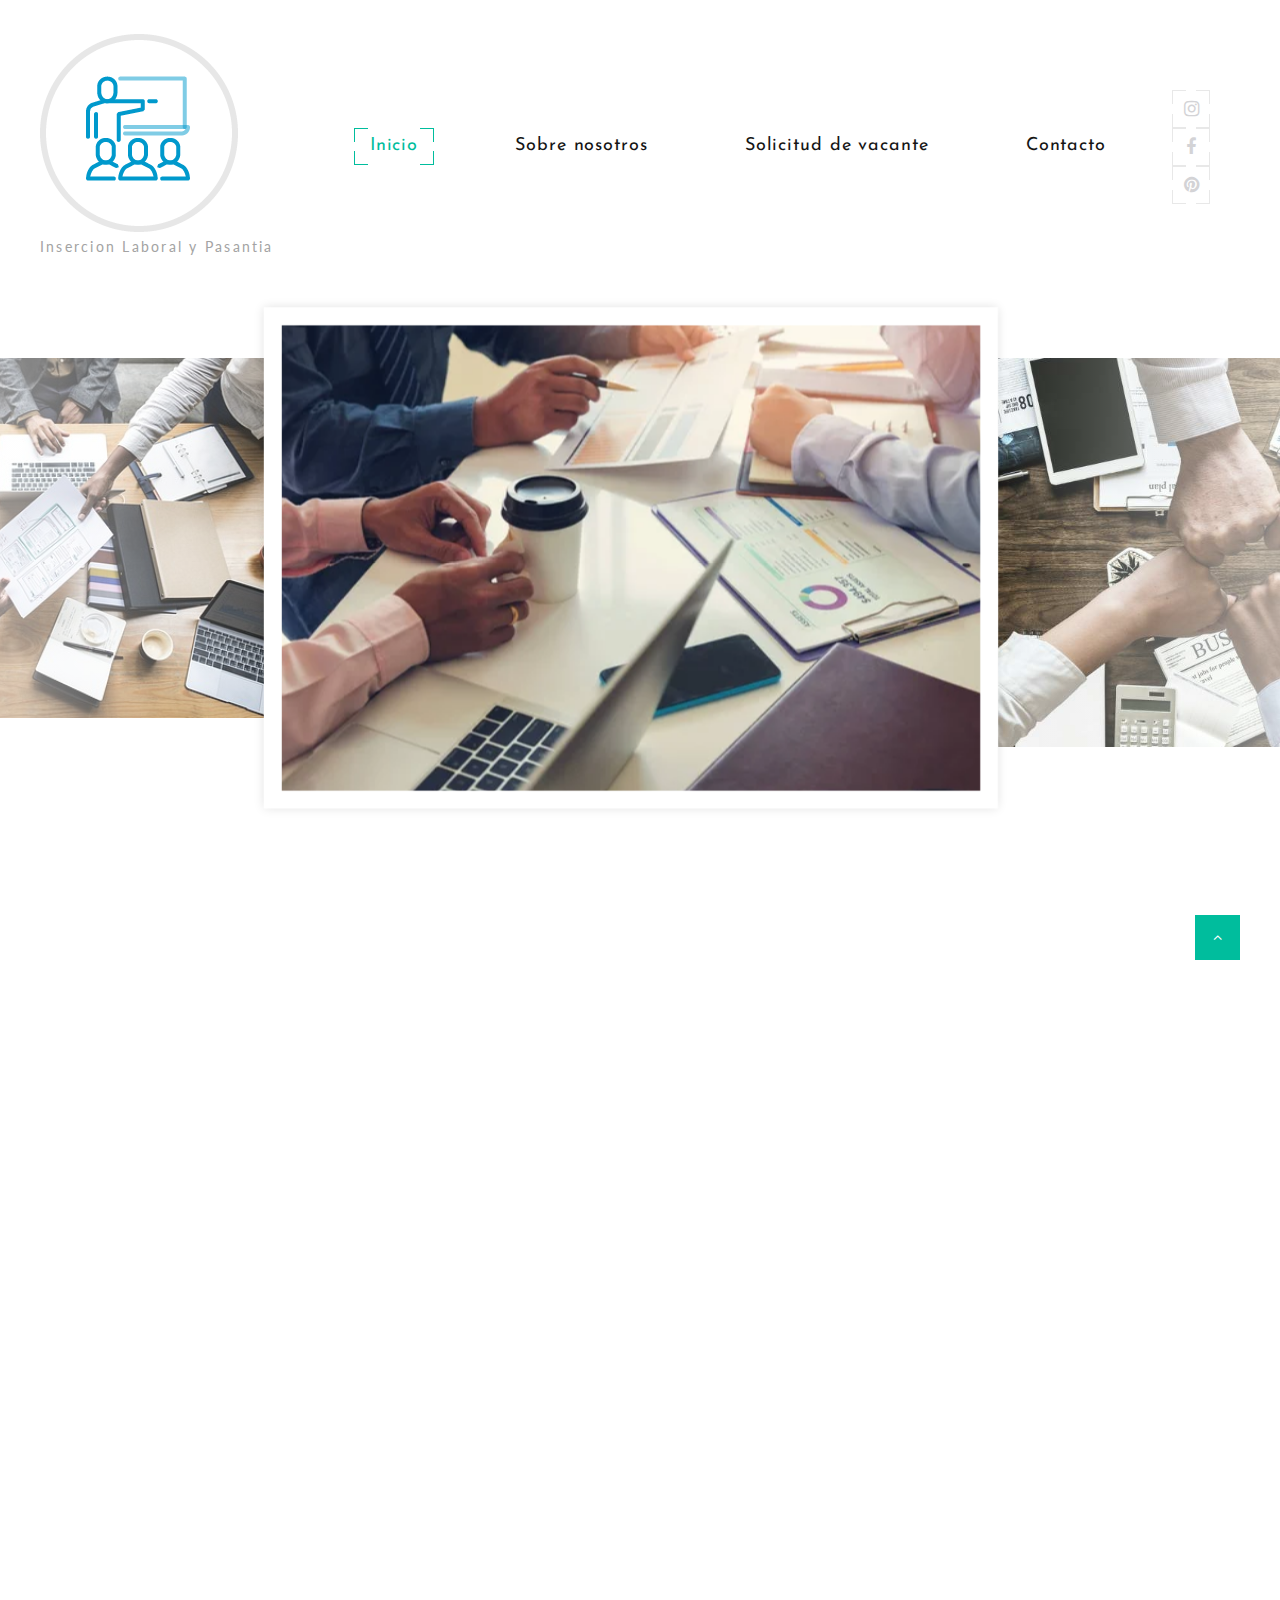
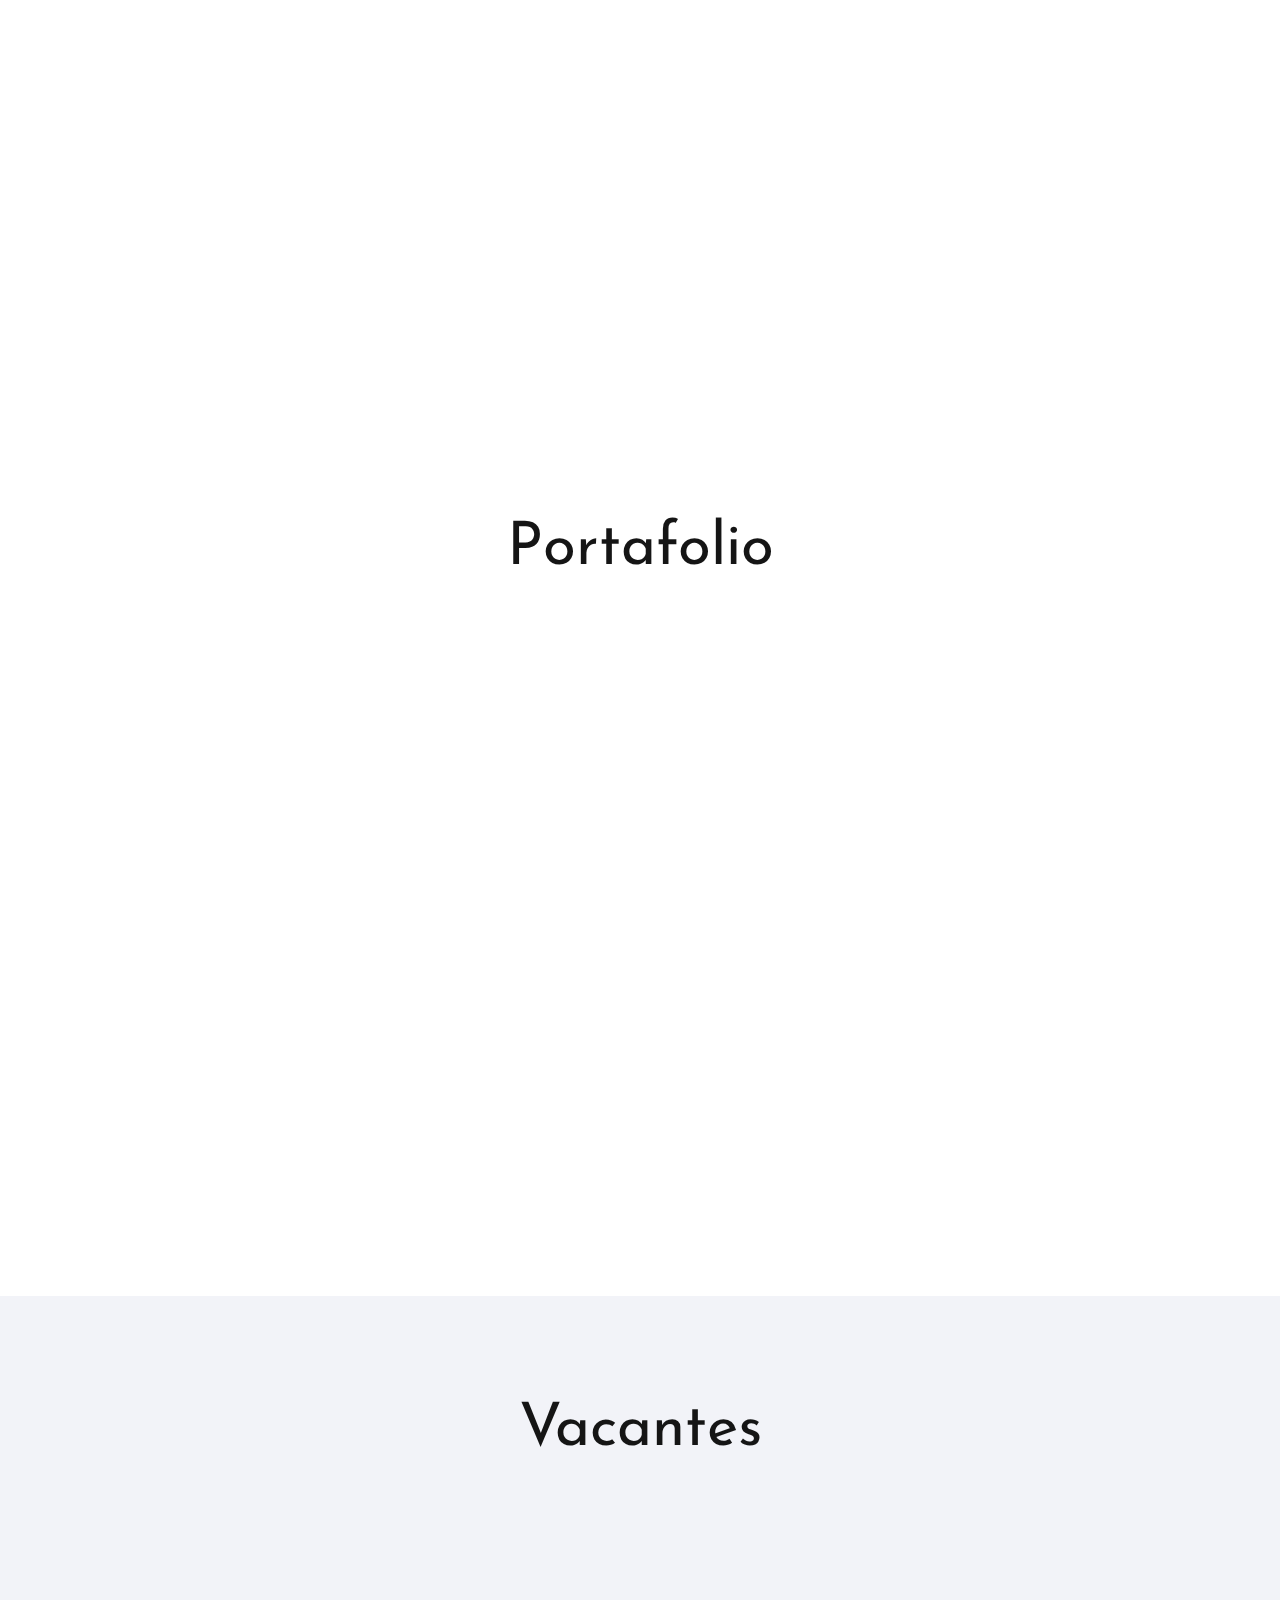
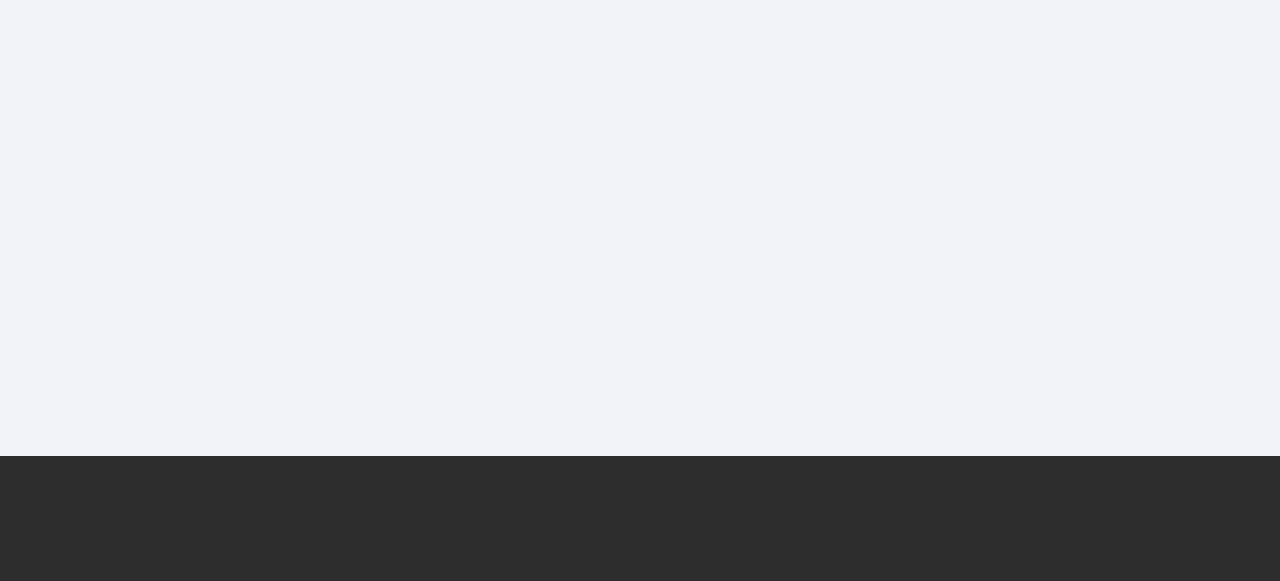
==== site/index.html @ 451a9623 "Parte 1 - cambio de colores" ====
<!DOCTYPE html>
<html class="wide wow-animation" lang="en">
  <head>
    <!-- Site Title-->
    <title>OILP-IPISA</title>
    <meta name="format-detection" content="telephone=no">
    <meta name="viewport" content="width=device-width, height=device-height, initial-scale=1.0">
    <meta http-equiv="X-UA-Compatible" content="IE=edge">
    <meta charset="utf-8">
    <link rel="icon" href="images/logo.jfif" type="image/x-icon">
    <!-- Stylesheets-->
    <link rel="stylesheet" type="text/css" href="//fonts.googleapis.com/css?family=Lato:300,400,700,400italic%7CJosefin+Sans:400,700,300italic">
    <link rel="stylesheet" href="css/bootstrap.css">
    <link rel="stylesheet" href="css/style.css">
    <style>.ie-panel{display: none;background: #212121;padding: 10px 0;box-shadow: 3px 3px 5px 0 rgba(0,0,0,.3);clear: both;text-align:center;position: relative;z-index: 1;} html.ie-10 .ie-panel, html.lt-ie-10 .ie-panel {display: block;}</style>
  </head>
  <body>
    <div class="ie-panel"><a href="http://windows.microsoft.com/en-US/internet-explorer/"><img src="images/ie8-panel/warning_bar_0000_us.jpg" height="42" width="820" alt="You are using an outdated browser. For a faster, safer browsing experience, upgrade for free today."></a></div>
    <!-- Page Loader-->
    <div id="page-loader">
      <div class="page-loader-body">
        <div class="cssload-spinner">
          <div class="cssload-cube cssload-cube0"></div>
          <div class="cssload-cube cssload-cube1"></div>
          <div class="cssload-cube cssload-cube2"></div>
          <div class="cssload-cube cssload-cube3"></div>
          <div class="cssload-cube cssload-cube4"></div>
          <div class="cssload-cube cssload-cube5"></div>
          <div class="cssload-cube cssload-cube6"> </div>
          <div class="cssload-cube cssload-cube7"></div>
          <div class="cssload-cube cssload-cube8"></div>
          <div class="cssload-cube cssload-cube9"></div>
          <div class="cssload-cube cssload-cube10"></div>
          <div class="cssload-cube cssload-cube11"></div>
          <div class="cssload-cube cssload-cube12"></div>
          <div class="cssload-cube cssload-cube13"></div>
          <div class="cssload-cube cssload-cube14"></div>
          <div class="cssload-cube cssload-cube15"></div>
        </div>
      </div>
    </div>
    
      <header class="section page-header">
        <!-- RD Navbar-->
        <div class="rd-navbar-wrap">
          <nav class="rd-navbar" data-layout="rd-navbar-fixed" data-sm-layout="rd-navbar-fixed" data-sm-device-layout="rd-navbar-fixed" data-md-layout="rd-navbar-static" data-md-device-layout="rd-navbar-fixed" data-lg-device-layout="rd-navbar-static" data-lg-layout="rd-navbar-static" data-stick-up-clone="false" data-md-stick-up-offset="5px" data-lg-stick-up-offset="5px" data-md-stick-up="true" data-lg-stick-up="true">
            <div class="rd-navbar-main-outer">
              <div class="rd-navbar-main">
                <!-- RD Navbar Panel-->
                <div class="rd-navbar-panel">
                  <button class="rd-navbar-toggle" data-rd-navbar-toggle=".rd-navbar-nav-wrap"><span></span></button>
                  <!-- RD Navbar Brand-->
                  <div class="rd-navbar-brand"><a class="brand" href="index.html">
                      <div class="brand__name"><img class="brand__logo-dark" src="images/logo.png" alt="" width="100" height="15"/><img class="brand__logo-light" src="images/logo.png" alt="" width="100" height="20"/>
                      </div><span class="brand__slogan">Insercion Laboral y Pasantia</span></a></div>
                </div>
                <!-- RD Navbar Nav-->
                <div class="rd-navbar-nav-wrap">
                  <div class="rd-navbar-element">
                    <ul class="list-icons list-inline-sm">
                      <li><a class="icon icon-sm fa fa-instagram icon-style-camera" href="#"><span></span><span></span><span></span><span></span></a></li>
                      <li><a class="icon icon-sm fa fa-facebook icon-style-camera" href="#"><span></span><span></span><span></span><span></span></a></li>
                      <li><a class="icon icon-sm fa fa-pinterest icon-style-camera" href="#"><span></span><span></span><span></span><span></span></a></li>
                    </ul>
                  </div>
                  <!-- RD Navbar Nav-->
                  <ul class="rd-navbar-nav">
                    <li class="active"><a href="index.html">Inicio<span></span><span></span><span></span><span></span></a>
                    </li>
                    <li><a href="about-me.html">Sobre nosotros<span></span><span></span><span></span><span></span></a>
                    </li>
                    <li><a href="typography.html">Solicitud de vacante<span></span><span></span><span></span><span></span></a>
                    </li>
                    <li><a href="contact-us.html">Contacto<span></span><span></span><span></span><span></span></a>
                    </li>
                  </ul>
                </div>
              </div>
            </div>
          </nav>
        </div>
      </header>

      <!-- My Best Photos -->
      <section class="section text-center">
        <!-- Slick Carousel-->
        <div class="slick-wrap">
          <div class="slick-slider slick-style-1" data-arrows="true" data-autoplay="true" data-loop="true" data-dots="true" data-swipe="true" data-xs-swipe="true" data-sm-swipe="false" data-items="1" data-sm-items="3" data-md-items="3" data-lg-items="3" data-center-mode="true" data-lightgallery="group-slick">
            <div class="item">
              <div class="slick-slide-inner">
                <div class="slick-slide-caption"><a class="thumb-ann thumb-mixed_large" href="images/slider-1.jpg" data-lightgallery="item"><img class="thumb-ann__image" src="images/slider-1.jpg" alt="" width="961" height="664"/>
                    <div class="thumb-ann__caption"> 
                      <p class="thumb-ann__title heading-3">Insercion</p>
                      <p class="thumb-ann__text"></p>
                    </div></a>
                </div>
              </div>
            </div>
            <div class="item">
              <div class="slick-slide-inner">
                <div class="slick-slide-caption"><a class="thumb-ann thumb-mixed_large" href="images/slider-2.jpg" data-lightgallery="item"><img class="thumb-ann__image" src="images/slider-2.jpg" alt="" width="961" height="664"/>
                    <div class="thumb-ann__caption"> 
                      <p class="thumb-ann__title heading-3">Laboral</p>
                      <p class="thumb-ann__text"></p>
                    </div></a>
                </div>
              </div>
            </div>
            <div class="item">
              <div class="slick-slide-inner">
                <div class="slick-slide-caption"><a class="thumb-ann thumb-mixed_large" href="images/slider-3.jpg" data-lightgallery="item"><img class="thumb-ann__image" src="images/slider-3.jpg" alt="" width="961" height="664"/>
                    <div class="thumb-ann__caption"> 
                      <p class="thumb-ann__title heading-3">Y</p>
                      <p class="thumb-ann__text"></p>
                    </div></a>
                </div>
              </div>
            </div>
            <div class="item">
              <div class="slick-slide-inner">
                <div class="slick-slide-caption"><a class="thumb-ann thumb-mixed_large" href="images/slider-4.jpg" data-lightgallery="item"><img class="thumb-ann__image" src="images/slider-4.jpg" alt="" width="961" height="664"/>
                    <div class="thumb-ann__caption"> 
                      <p class="thumb-ann__title heading-3">Pasantia</p>
                      <p class="thumb-ann__text"></p>
                    </div></a>
                </div>
              </div>
            </div>
          </div>
        </div>
      </section>

      <!-- About Me-->
      <section class="section section-md bg-white">
        <div class="shell">
          <div class="range range-50 range-sm-center range-md-left range-md-middle range-md-reverse">
            <div class="cell-sm-6 wow fadeInRightSmall">
              <div class="thumb-line"><img src="images/sobre.jfif" alt="" width="531" height="640"/>
              </div>
            </div>
            <div class="cell-sm-6">
              <div class="box-width-3">
                <p class="heading-1 wow fadeInLeftSmall">IPISA</p>
                <article class="quote-big wow fadeInLeftSmall" data-wow-delay=".1s">
                  <p class="q">Buenos Cristianos y Honrados Ciudadanos</p>
                </article>
                <div class="divider wow fadeInLeftSmall" data-wow-delay=".2s"></div>
                <p class="wow fadeInLeftSmall" data-wow-delay=".3s">El Instituto Politécnico Industrial de Santiago, IPISA, fue creado, por la necesidad que tenía el empresariado de la Región Norte, de adquirir técnicos calificados y cualificados.</p><a class="button button-primary-outline button-ujarak button-size-1 wow fadeInLeftSmall" href="about-me.html" data-wow-delay=".4s">Leer Mas</a>
              </div>
            </div>
          </div>
        </div>
      </section>

      <!-- Awards-->
            <section class="section parallax-container bg-image-dark" data-parallax-img="images/bg-image-7-1920x1244.jpg">
              <div class="parallax-content">
                <div class="section-md text-center">
                  <div class="shell">
                    <div class="range range-50 range-lg-bottom">
                      <div class="cell-xs-6 cell-md-3 wow fadeIn">
                        <!-- Box award-->
                        <article class="box-award"><img class="box-award__image" src="images/award-1-134x98-inverse.png" alt="" width="134" height="98"/>
                          <h3 class="box-award__title">Best photo of the year</h3>
                          <div class="box-award__divider"></div>
                          <time class="box-award__time" datetime="2010">2010</time>
                        </article>
                      </div>
                      <div class="cell-xs-6 cell-md-3 wow fadeIn" data-wow-delay=".1s">
                        <!-- Box award-->
                        <article class="box-award"><img class="box-award__image" src="images/award-2-115x117-inverse.png" alt="" width="115" height="117"/>
                          <h3 class="box-award__title">Best nature photo</h3>
                          <div class="box-award__divider"></div>
                          <time class="box-award__time" datetime="2014">2014</time>
                        </article>
                      </div>
                      <div class="cell-xs-6 cell-md-3 wow fadeIn" data-wow-delay=".2s">
                        <!-- Box award-->
                        <article class="box-award"><img class="box-award__image" src="images/award-3-116x103-inverse.png" alt="" width="116" height="103"/>
                          <h3 class="box-award__title">Best love story photo</h3>
                          <div class="box-award__divider"></div>
                          <time class="box-award__time" datetime="2015">2015</time>
                        </article>
                      </div>
                      <div class="cell-xs-6 cell-md-3 wow fadeIn" data-wow-delay=".3s">
                        <!-- Box award-->
                        <article class="box-award"><img class="box-award__image" src="images/award-4-131x96-inverse.png" alt="" width="131" height="96"/>
                          <h3 class="box-award__title">Photographer of the year</h3>
                          <div class="box-award__divider"></div>
                          <time class="box-award__time" datetime="2016">2016</time>
                        </article>
                      </div>
                    </div>
                  </div>
                </div>
              </div>
            </section>


      <!-- Portfolio-->
      <section class="section section-md bg-white text-center">
        <div class="shell-fluid">
          <p class="heading-1">Portafolio</p>
          <div class="isotope thumb-ruby-wrap wow fadeIn" data-isotope-layout="masonry" data-isotope-group="gallery" data-lightgallery="group">
            <div class="row">
              <div class="col-xs-12 col-sm-6 col-md-4 col-lg-3 isotope-item"><a class="thumb-ruby thumb-mixed_height-2 thumb-mixed_md" href="images/gallery-image-1-1200x800-original.jpg" data-lightgallery="item"><img class="thumb-ruby__image" src="images/gallery-image-1-440x327.jpg" alt="" width="440" height="327"/>
                        <div class="thumb-ruby__caption"> 
                          <p class="thumb-ruby__title heading-3">Image #</p>
                          <p class="thumb-ruby__text"></p>
                        </div></a>
              </div>
              <div class="col-xs-12 col-sm-6 col-md-4 col-lg-3 isotope-item"><a class="thumb-ruby thumb-mixed_height-3 thumb-mixed_md" href="images/gallery-image-9-1200x800-original.jpg" data-lightgallery="item"><img class="thumb-ruby__image" src="images/gallery-image-9-444x683.jpg" alt="" width="444" height="683"/>
                        <div class="thumb-ruby__caption"> 
                          <p class="thumb-ruby__title heading-3">Image #</p>
                          <p class="thumb-ruby__text"></p>
                        </div></a>
              </div>
              <div class="col-xs-12 col-sm-6 col-md-4 col-lg-3 isotope-item"><a class="thumb-ruby thumb-mixed_height-2 thumb-mixed_md" href="images/gallery-image-15-1200x801-original.jpg" data-lightgallery="item"><img class="thumb-ruby__image" src="images/gallery-image-15-440x327.jpg" alt="" width="440" height="327"/>
                        <div class="thumb-ruby__caption"> 
                          <p class="thumb-ruby__title heading-3">Image #</p>
                          <p class="thumb-ruby__text"></p>
                        </div></a>
              </div>
              <div class="col-xs-12 col-sm-6 col-md-4 col-lg-3 isotope-item"><a class="thumb-ruby thumb-mixed_height-3 thumb-mixed_md" href="images/gallery-image-10-835x1200-original.jpg" data-lightgallery="item"><img class="thumb-ruby__image" src="images/gallery-image-10-444x683.jpg" alt="" width="444" height="683"/>
                        <div class="thumb-ruby__caption"> 
                          <p class="thumb-ruby__title heading-3">Image #</p>
                          <p class="thumb-ruby__text"></p>
                        </div></a>
              </div>
              <div class="col-xs-12 col-sm-6 col-md-4 col-lg-3 isotope-item"><a class="thumb-ruby thumb-mixed_height-2 thumb-mixed_md" href="images/gallery-image-14-1200x800-original.jpg" data-lightgallery="item"><img class="thumb-ruby__image" src="images/gallery-image-14-440x327.jpg" alt="" width="440" height="327"/>
                        <div class="thumb-ruby__caption"> 
                          <p class="thumb-ruby__title heading-3">Image #</p>
                          <p class="thumb-ruby__text"></p>
                        </div></a>
              </div>
              <div class="col-xs-12 col-sm-6 col-md-4 col-lg-3 isotope-item"><a class="thumb-ruby thumb-mixed_height-2 thumb-mixed_md" href="images/gallery-image-2-1200x800-original.jpg" data-lightgallery="item"><img class="thumb-ruby__image" src="images/gallery-image-2-440x327.jpg" alt="" width="440" height="327"/>
                        <div class="thumb-ruby__caption"> 
                          <p class="thumb-ruby__title heading-3">Image #</p>
                          <p class="thumb-ruby__text"></p>
                        </div></a>
              </div>
            </div>
          </div>
        </div>
      </section>

      <!-- Blog-->
      <section class="section section-md bg-gray-lighter text-center">
        <div class="shell">
          <p class="heading-1">Vacantes</p>
          <div class="range range-30">
            <div class="cell-sm-6 cell-md-4 wow fadeInLeftSmall">
              <!-- Post boxed-->
              <article class="post-boxed">
                <ul class="post-boxed__meta">
                  <li>
                    <time datetime="2019">Jul 20, 2019</time>
                  </li>
                  <li><a href="#">3 comments</a></li>
                </ul>
                <div class="post-boxed__main">
                  <h3 class="post-boxed__title"><a href="#">Becoming a King and Queen for a Day</a></h3>
                  <p>For one day, the two of you are the focus of attention. The concerns of the world slip away as your...</p>
                </div>
                <div class="post-boxed__aside">
                  <div class="unit unit-horizontal unit-middle unit-spacing-xs">
                    <div class="unit__left"><img class="post-boxed__avatar" src="images/user-6-46x46.jpg" alt="" width="46" height="46"/>
                    </div>
                    <div class="unit__body">
                      <h6 class="text-uppercase">by Susan Parker</h6>
                    </div>
                  </div>
                </div>
              </article>
            </div>
            <div class="cell-sm-6 cell-md-4 wow fadeInLeftSmall" data-wow-delay=".15s">
              <!-- Post boxed-->
              <article class="post-boxed">
                <ul class="post-boxed__meta">
                  <li>
                    <time datetime="2019">Jul 15, 2019</time>
                  </li>
                  <li><a href="#">3 comments</a></li>
                </ul>
                <div class="post-boxed__main">
                  <h3 class="post-boxed__title"><a href="#">How to Make Great Wedding Photos</a></h3>
                  <p>Today I’m going to answer the question that my clients ask almost after every photo shoot. It’s a question...</p>
                </div>
                <div class="post-boxed__aside">
                  <div class="unit unit-horizontal unit-middle unit-spacing-xs">
                    <div class="unit__left"><img class="post-boxed__avatar" src="images/user-6-46x46.jpg" alt="" width="46" height="46"/>
                    </div>
                    <div class="unit__body">
                      <h6 class="text-uppercase">by Susan Parker</h6>
                    </div>
                  </div>
                </div>
              </article>
            </div>
            <div class="cell-sm-6 cell-md-4 wow fadeInLeftSmall" data-wow-delay=".3s">
              <!-- Post boxed-->
              <article class="post-boxed">
                <ul class="post-boxed__meta">
                  <li>
                    <time datetime="2019">Jul 5, 2019</time>
                  </li>
                  <li><a href="#">3 comments</a></li>
                </ul>
                <div class="post-boxed__main">
                  <h3 class="post-boxed__title"><a href="#">5 Most Exotic Weddings</a></h3>
                  <p>Do you want to know where your wedding will be the most unforgettable? Read this post and you’ll find...</p>
                </div>
                <div class="post-boxed__aside">
                  <div class="unit unit-horizontal unit-middle unit-spacing-xs">
                    <div class="unit__left"><img class="post-boxed__avatar" src="images/user-6-46x46.jpg" alt="" width="46" height="46"/>
                    </div>
                    <div class="unit__body">
                      <h6 class="text-uppercase">by Susan Parker</h6>
                    </div>
                  </div>
                </div>
              </article>
            </div>
          </div>
        </div>
      </section>

    
      <!-- Page Footer-->
      <footer class="footer-centered section bg-gray-darker">
       
        </div>
      </footer>
    </div>
    <!-- Global Mailform Output-->
    <div class="snackbars" id="form-output-global"></div>
    <!-- Javascript-->
    <script src="js/core.min.js"></script>
    <script src="js/script.js"></script>
    <!-- coded by Himic-->
  </body>
</html>
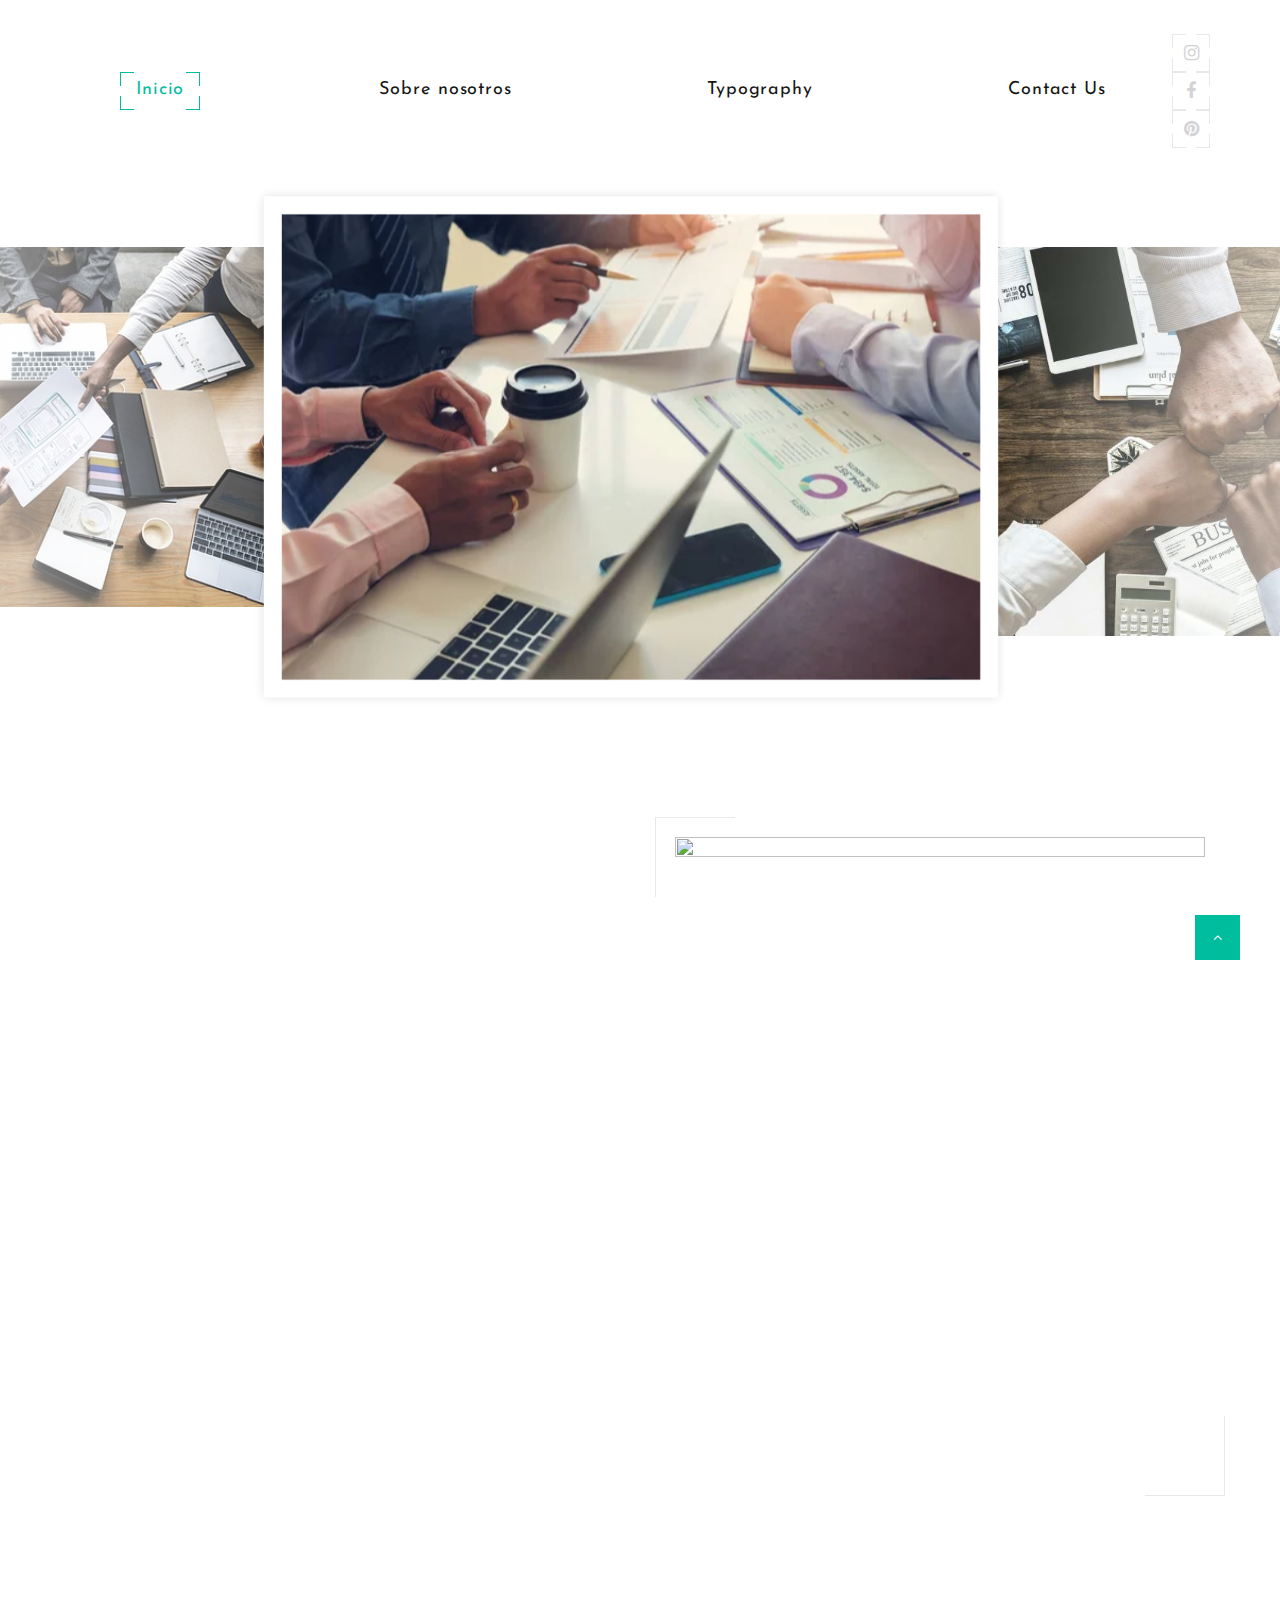
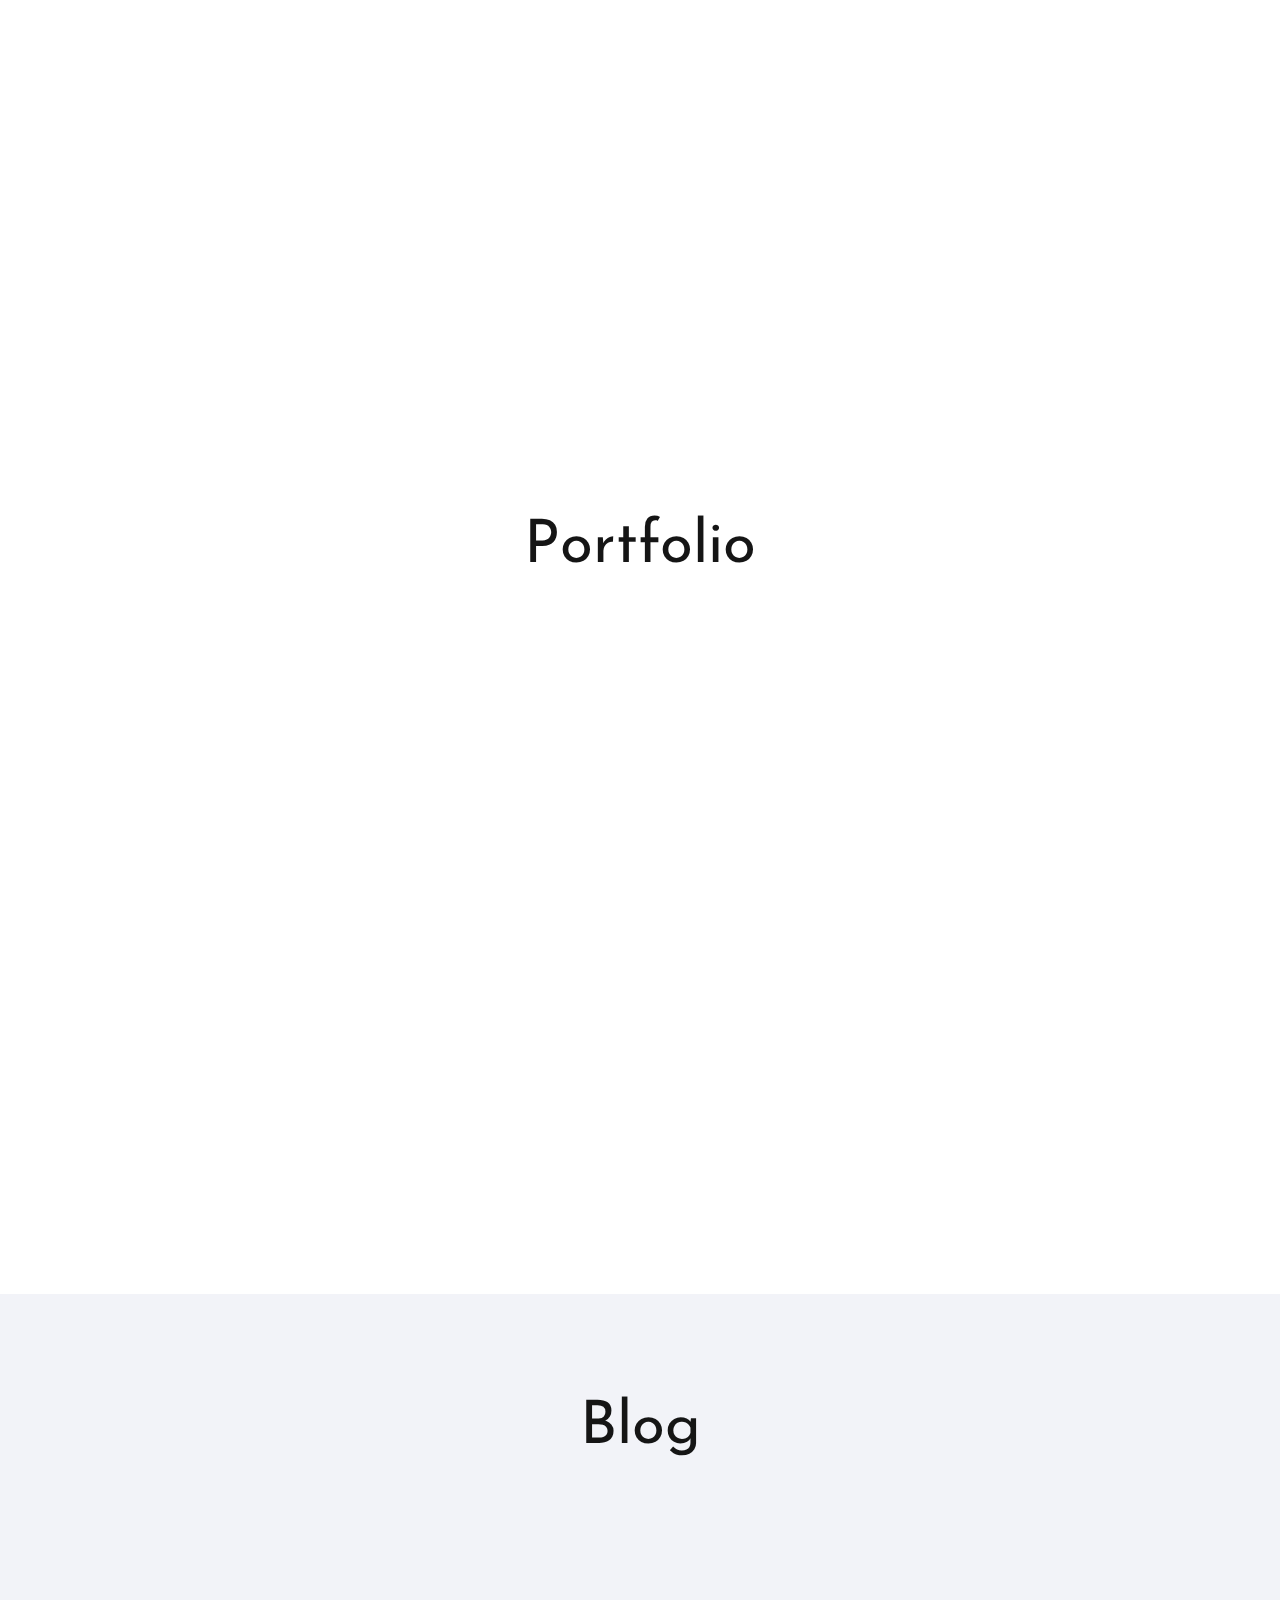
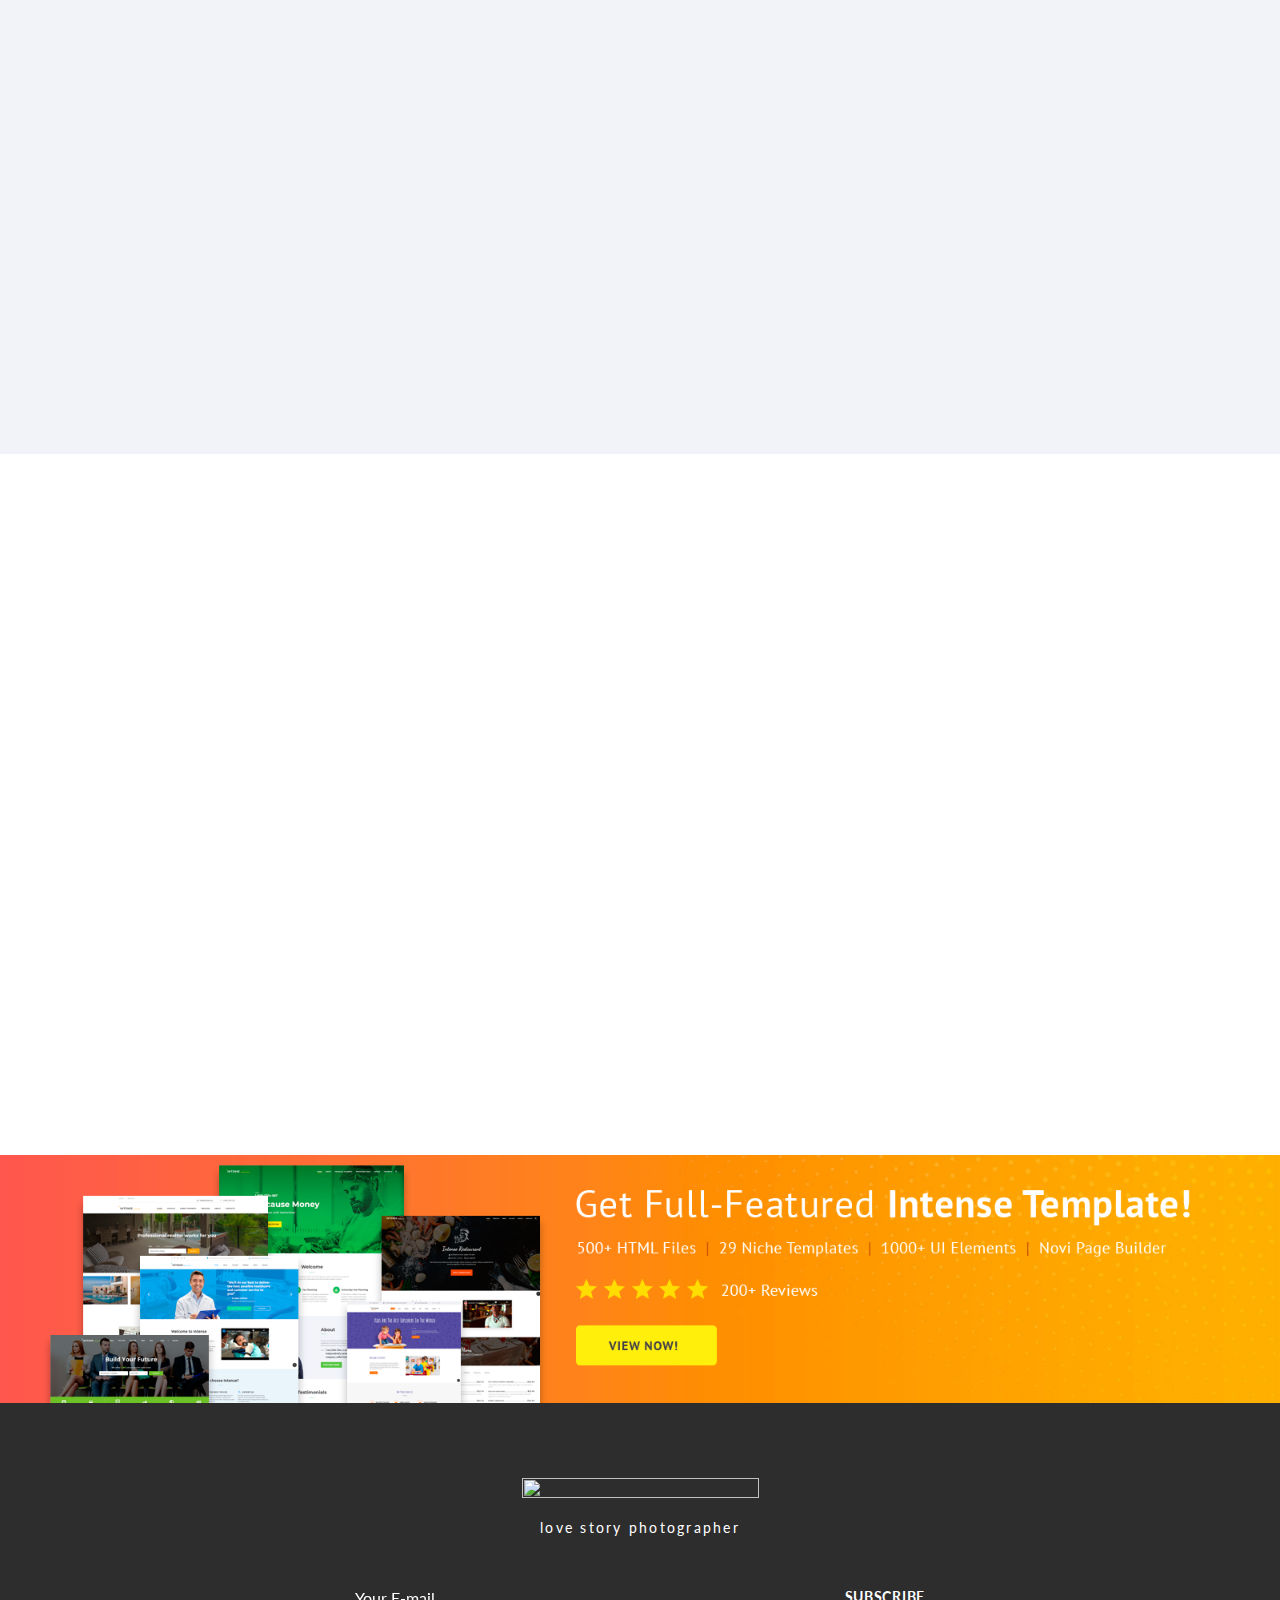
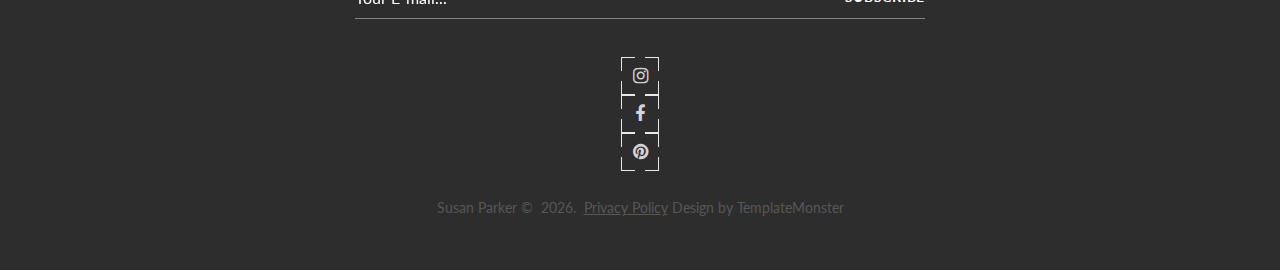
==== commit a5bcb34b: "view" ====
--- a/site/index.html
+++ b/site/index.html
@@ -2,7 +2,7 @@
 <html class="wide wow-animation" lang="en">
   <head>
     <!-- Site Title-->
-    <title>OILP-IPISA</title>
+    <title>insercionn laboral IPISA</title>
     <meta name="format-detection" content="telephone=no">
     <meta name="viewport" content="width=device-width, height=device-height, initial-scale=1.0">
     <meta http-equiv="X-UA-Compatible" content="IE=edge">
@@ -51,8 +51,8 @@
                   <button class="rd-navbar-toggle" data-rd-navbar-toggle=".rd-navbar-nav-wrap"><span></span></button>
                   <!-- RD Navbar Brand-->
                   <div class="rd-navbar-brand"><a class="brand" href="index.html">
-                      <div class="brand__name"><img class="brand__logo-dark" src="images/logo.png" alt="" width="100" height="15"/><img class="brand__logo-light" src="images/logo.png" alt="" width="100" height="20"/>
-                      </div><span class="brand__slogan">Insercion Laboral y Pasantia</span></a></div>
+                      <div class="brand__name"><img class="brand__logo-dark" src="images/logo-default-237x35.png" alt="" width="237" height="35"/><img class="brand__logo-light" src="images/logo.jfif" alt="" width="237" height="35"/>
+                      </div><span class="brand__slogan"></span></a></div>
                 </div>
                 <!-- RD Navbar Nav-->
                 <div class="rd-navbar-nav-wrap">
@@ -69,9 +69,9 @@
                     </li>
                     <li><a href="about-me.html">Sobre nosotros<span></span><span></span><span></span><span></span></a>
                     </li>
-                    <li><a href="typography.html">Solicitud de vacante<span></span><span></span><span></span><span></span></a>
+                    <li><a href="typography.html">Typography<span></span><span></span><span></span><span></span></a>
                     </li>
-                    <li><a href="contact-us.html">Contacto<span></span><span></span><span></span><span></span></a>
+                    <li><a href="contact-us.html">Contact Us<span></span><span></span><span></span><span></span></a>
                     </li>
                   </ul>
                 </div>
@@ -90,8 +90,8 @@
               <div class="slick-slide-inner">
                 <div class="slick-slide-caption"><a class="thumb-ann thumb-mixed_large" href="images/slider-1.jpg" data-lightgallery="item"><img class="thumb-ann__image" src="images/slider-1.jpg" alt="" width="961" height="664"/>
                     <div class="thumb-ann__caption"> 
-                      <p class="thumb-ann__title heading-3">Insercion</p>
-                      <p class="thumb-ann__text"></p>
+                      <p class="thumb-ann__title heading-3">Image #1</p>
+                      <p class="thumb-ann__text">With the experience of more than 10 years, I am glad to offer you a wide variety of love story photography services at affordable prices.</p>
                     </div></a>
                 </div>
               </div>
@@ -100,8 +100,8 @@
               <div class="slick-slide-inner">
                 <div class="slick-slide-caption"><a class="thumb-ann thumb-mixed_large" href="images/slider-2.jpg" data-lightgallery="item"><img class="thumb-ann__image" src="images/slider-2.jpg" alt="" width="961" height="664"/>
                     <div class="thumb-ann__caption"> 
-                      <p class="thumb-ann__title heading-3">Laboral</p>
-                      <p class="thumb-ann__text"></p>
+                      <p class="thumb-ann__title heading-3">Image #2</p>
+                      <p class="thumb-ann__text">With the experience of more than 10 years, I am glad to offer you a wide variety of love story photography services at affordable prices.</p>
                     </div></a>
                 </div>
               </div>
@@ -110,8 +110,8 @@
               <div class="slick-slide-inner">
                 <div class="slick-slide-caption"><a class="thumb-ann thumb-mixed_large" href="images/slider-3.jpg" data-lightgallery="item"><img class="thumb-ann__image" src="images/slider-3.jpg" alt="" width="961" height="664"/>
                     <div class="thumb-ann__caption"> 
-                      <p class="thumb-ann__title heading-3">Y</p>
-                      <p class="thumb-ann__text"></p>
+                      <p class="thumb-ann__title heading-3">Image #3</p>
+                      <p class="thumb-ann__text">With the experience of more than 10 years, I am glad to offer you a wide variety of love story photography services at affordable prices.</p>
                     </div></a>
                 </div>
               </div>
@@ -120,8 +120,8 @@
               <div class="slick-slide-inner">
                 <div class="slick-slide-caption"><a class="thumb-ann thumb-mixed_large" href="images/slider-4.jpg" data-lightgallery="item"><img class="thumb-ann__image" src="images/slider-4.jpg" alt="" width="961" height="664"/>
                     <div class="thumb-ann__caption"> 
-                      <p class="thumb-ann__title heading-3">Pasantia</p>
-                      <p class="thumb-ann__text"></p>
+                      <p class="thumb-ann__title heading-3">Image #4</p>
+                      <p class="thumb-ann__text">With the experience of more than 10 years, I am glad to offer you a wide variety of love story photography services at affordable prices.</p>
                     </div></a>
                 </div>
               </div>
@@ -135,17 +135,17 @@
         <div class="shell">
           <div class="range range-50 range-sm-center range-md-left range-md-middle range-md-reverse">
             <div class="cell-sm-6 wow fadeInRightSmall">
-              <div class="thumb-line"><img src="images/sobre.jfif" alt="" width="531" height="640"/>
+              <div class="thumb-line"><img src="images/about-1-531x640.jpg" alt="" width="531" height="640"/>
               </div>
             </div>
             <div class="cell-sm-6">
               <div class="box-width-3">
-                <p class="heading-1 wow fadeInLeftSmall">IPISA</p>
+                <p class="heading-1 wow fadeInLeftSmall">About Me</p>
                 <article class="quote-big wow fadeInLeftSmall" data-wow-delay=".1s">
-                  <p class="q">Buenos Cristianos y Honrados Ciudadanos</p>
+                  <p class="q">I’ve been working as a professional wedding photographer all my adult life.</p>
                 </article>
                 <div class="divider wow fadeInLeftSmall" data-wow-delay=".2s"></div>
-                <p class="wow fadeInLeftSmall" data-wow-delay=".3s">El Instituto Politécnico Industrial de Santiago, IPISA, fue creado, por la necesidad que tenía el empresariado de la Región Norte, de adquirir técnicos calificados y cualificados.</p><a class="button button-primary-outline button-ujarak button-size-1 wow fadeInLeftSmall" href="about-me.html" data-wow-delay=".4s">Leer Mas</a>
+                <p class="wow fadeInLeftSmall" data-wow-delay=".3s">My name is Susan Parker, and I have been a professional wedding photographer since 2005. On this website you can take a look at my latest photos or order a photo session for yourself or your family.</p><a class="button button-primary-outline button-ujarak button-size-1 wow fadeInLeftSmall" href="about-me.html" data-wow-delay=".4s">Read More</a>
               </div>
             </div>
           </div>
@@ -200,43 +200,43 @@
       <!-- Portfolio-->
       <section class="section section-md bg-white text-center">
         <div class="shell-fluid">
-          <p class="heading-1">Portafolio</p>
+          <p class="heading-1">Portfolio</p>
           <div class="isotope thumb-ruby-wrap wow fadeIn" data-isotope-layout="masonry" data-isotope-group="gallery" data-lightgallery="group">
             <div class="row">
               <div class="col-xs-12 col-sm-6 col-md-4 col-lg-3 isotope-item"><a class="thumb-ruby thumb-mixed_height-2 thumb-mixed_md" href="images/gallery-image-1-1200x800-original.jpg" data-lightgallery="item"><img class="thumb-ruby__image" src="images/gallery-image-1-440x327.jpg" alt="" width="440" height="327"/>
                         <div class="thumb-ruby__caption"> 
                           <p class="thumb-ruby__title heading-3">Image #</p>
-                          <p class="thumb-ruby__text"></p>
+                          <p class="thumb-ruby__text">If you are looking for high quality wedding photography, I will be glad to help you.</p>
                         </div></a>
               </div>
               <div class="col-xs-12 col-sm-6 col-md-4 col-lg-3 isotope-item"><a class="thumb-ruby thumb-mixed_height-3 thumb-mixed_md" href="images/gallery-image-9-1200x800-original.jpg" data-lightgallery="item"><img class="thumb-ruby__image" src="images/gallery-image-9-444x683.jpg" alt="" width="444" height="683"/>
                         <div class="thumb-ruby__caption"> 
                           <p class="thumb-ruby__title heading-3">Image #</p>
-                          <p class="thumb-ruby__text"></p>
+                          <p class="thumb-ruby__text">If you are looking for high quality wedding photography, I will be glad to help you.</p>
                         </div></a>
               </div>
               <div class="col-xs-12 col-sm-6 col-md-4 col-lg-3 isotope-item"><a class="thumb-ruby thumb-mixed_height-2 thumb-mixed_md" href="images/gallery-image-15-1200x801-original.jpg" data-lightgallery="item"><img class="thumb-ruby__image" src="images/gallery-image-15-440x327.jpg" alt="" width="440" height="327"/>
                         <div class="thumb-ruby__caption"> 
                           <p class="thumb-ruby__title heading-3">Image #</p>
-                          <p class="thumb-ruby__text"></p>
+                          <p class="thumb-ruby__text">If you are looking for high quality wedding photography, I will be glad to help you.</p>
                         </div></a>
               </div>
               <div class="col-xs-12 col-sm-6 col-md-4 col-lg-3 isotope-item"><a class="thumb-ruby thumb-mixed_height-3 thumb-mixed_md" href="images/gallery-image-10-835x1200-original.jpg" data-lightgallery="item"><img class="thumb-ruby__image" src="images/gallery-image-10-444x683.jpg" alt="" width="444" height="683"/>
                         <div class="thumb-ruby__caption"> 
                           <p class="thumb-ruby__title heading-3">Image #</p>
-                          <p class="thumb-ruby__text"></p>
+                          <p class="thumb-ruby__text">If you are looking for high quality wedding photography, I will be glad to help you.</p>
                         </div></a>
               </div>
               <div class="col-xs-12 col-sm-6 col-md-4 col-lg-3 isotope-item"><a class="thumb-ruby thumb-mixed_height-2 thumb-mixed_md" href="images/gallery-image-14-1200x800-original.jpg" data-lightgallery="item"><img class="thumb-ruby__image" src="images/gallery-image-14-440x327.jpg" alt="" width="440" height="327"/>
                         <div class="thumb-ruby__caption"> 
                           <p class="thumb-ruby__title heading-3">Image #</p>
-                          <p class="thumb-ruby__text"></p>
+                          <p class="thumb-ruby__text">If you are looking for high quality wedding photography, I will be glad to help you.</p>
                         </div></a>
               </div>
               <div class="col-xs-12 col-sm-6 col-md-4 col-lg-3 isotope-item"><a class="thumb-ruby thumb-mixed_height-2 thumb-mixed_md" href="images/gallery-image-2-1200x800-original.jpg" data-lightgallery="item"><img class="thumb-ruby__image" src="images/gallery-image-2-440x327.jpg" alt="" width="440" height="327"/>
                         <div class="thumb-ruby__caption"> 
                           <p class="thumb-ruby__title heading-3">Image #</p>
-                          <p class="thumb-ruby__text"></p>
+                          <p class="thumb-ruby__text">If you are looking for high quality wedding photography, I will be glad to help you.</p>
                         </div></a>
               </div>
             </div>
@@ -247,7 +247,7 @@
       <!-- Blog-->
       <section class="section section-md bg-gray-lighter text-center">
         <div class="shell">
-          <p class="heading-1">Vacantes</p>
+          <p class="heading-1">Blog</p>
           <div class="range range-30">
             <div class="cell-sm-6 cell-md-4 wow fadeInLeftSmall">
               <!-- Post boxed-->
@@ -325,10 +325,78 @@
         </div>
       </section>
 
-    
+      <!-- Book Your Photo Shoot-->
+      <section class="section section-md bg-white">
+        <div class="shell">
+          <div class="range range-50 range-sm-center range-md-left range-md-reverse range-md-middle">
+            <div class="cell-sm-10 cell-md-6 wow fadeInRight">
+              <div class="box-width-4 box-centered">
+                <p class="heading-1">Book Your <br> Photo Shoot</p>
+                <p>I will appreciate as many details about your particular wedding venue, dates, theme and other aspects, as you’d be willing to share. I will be giving you my feedback immediately!</p>
+              </div>
+            </div>
+            <div class="cell-sm-10 cell-md-6 wow fadeInLeft">
+              <article class="box-line"><span></span><span></span><span></span><span></span>
+                <div class="box-line__main">
+                  <!-- RD Mailform-->
+                  <form class="rd-mailform" data-form-output="form-output-global" data-form-type="contact" method="post" action="bat/rd-mailform.php">
+                    <div class="form-wrap">
+                      <input class="form-input" id="contact-date" type="text" data-time-picker="date" name="date" data-constraints="@Required">
+                      <label class="form-label" for="contact-date">Event Date</label>
+                    </div>
+                    <div class="form-wrap">
+                      <input class="form-input" id="contact-name" type="text" name="name" data-constraints="@Required">
+                      <label class="form-label" for="contact-name">Your Name</label>
+                    </div>
+                    <div class="form-wrap">
+                      <input class="form-input" id="contact-email" type="email" name="email" data-constraints="@Email @Required">
+                      <label class="form-label" for="contact-email">E-mail</label>
+                    </div>
+                    <div class="form-wrap">
+                      <label class="form-label" for="contact-message">Your Message</label>
+                      <textarea class="form-input" id="contact-message" name="message" data-constraints="@Required"></textarea>
+                    </div>
+                    <div class="form-wrap form-button offset-1">
+                      <button class="button button-block button-primary-outline button-ujarak" type="submit">make an appointment</button>
+                    </div>
+                  </form>
+                </div>
+              </article>
+            </div>
+          </div>
+        </div>
+      </section>
+
+      <!-- Bottom Banner--><a class="section section-banner" href="https://www.templatemonster.com/intense-multipurpose-html-template.html" style="background-image: url(images/banner/background-03-1920x310.jpg); background-image: -webkit-image-set( url(images/banner/background-03-1920x310.jpg) 1x, url(images/banner/background-03-3840x620.jpg) 2x )" target="_blank"><img src="images/banner/foreground-03-1600x310.png" srcset="images/banner/foreground-03-1600x310.png 1x, images/banner/foreground-03-3200x620.png 2x" alt="" width="1600" height="310"></a>
       <!-- Page Footer-->
       <footer class="footer-centered section bg-gray-darker">
-       
+        <div class="shell">
+          <div class="range range-sm-center">
+            <div class="cell-sm-10 cell-md-8 cell-lg-6">
+              <!-- Brand--><a class="brand" href="index.html">
+                <div class="brand__name"><img src="images/logo-inverse-237x35.png" alt="" width="237" height="35"/>
+                </div><span class="brand__slogan">love story photographer</span></a>
+                    <!-- RD Mailform-->
+                    <form class="rd-mailform form_inline" data-form-output="form-output-global" data-form-type="subscribe" method="post" action="bat/rd-mailform.php">
+                      <div class="form__inner">
+                        <div class="form-wrap">
+                          <input class="form-input" id="subscribe-form-footer-email" type="email" name="email" data-constraints="@Email @Required">
+                          <label class="form-label" for="subscribe-form-footer-email">Your E-mail...</label>
+                        </div>
+                        <div class="form-button">
+                          <button class="button button-link" type="submit">Subscribe</button>
+                        </div>
+                      </div>
+                    </form>
+              <ul class="list-icons list-inline-sm">
+                <li><a class="icon icon-sm fa fa-instagram icon-style-camera" href="#"><span></span><span></span><span></span><span></span></a></li>
+                <li><a class="icon icon-sm fa fa-facebook icon-style-camera" href="#"><span></span><span></span><span></span><span></span></a></li>
+                <li><a class="icon icon-sm fa fa-pinterest icon-style-camera" href="#"><span></span><span></span><span></span><span></span></a></li>
+              </ul>
+              <!-- Rights-->
+              <p class="rights"><span>Susan Parker</span><span>&nbsp;&copy;&nbsp; </span><span class="copyright-year"></span>.&nbsp; <br class="veil-xs"><a class="link-underline" href="#">Privacy Policy</a><span> Design&nbsp;by&nbsp;<a href="https://www.templatemonster.com">TemplateMonster</a></span></p>
+            </div>
+          </div>
         </div>
       </footer>
     </div>
--- a/site/css/style.css
+++ b/site/css/style.css
@@ -1,9 +1,9 @@
-@charset "UTF-8";+@charset "UTF-8";
 /*
 *
 * Trunk version 1.2.4
 *
-*/+*/
 /**
 * Template Style
 *
@@ -74,12882 +74,12882 @@
 *   6. Fonts
 *     6.1 FontAwesome
 *     6.2 MDI
-**/-a:focus,-button:focus {-	outline: none !important;-}--button::-moz-focus-inner {-	border: 0;-}--:focus {-	outline: none;-}--input,-button,-select,-textarea {-	outline: none;-}--p {-	margin: 0;-}--ul,-ol {-	list-style: none;-	padding: 0;-	margin: 0;-}--ul li,-ol li {-	display: block;-}--dl {-	margin: 0;-}--dt {-	font-weight: inherit;-}--cite {-	font-style: normal;-}--blockquote {-	padding-left: 0;-	border-left: 0;-}--address {-	margin-top: 0;-	margin-bottom: 0;-}--html p a:hover {-	text-decoration: none;-}--form {-	margin-bottom: 0;-}--.modal {-	z-index: 1080;-}--.modal * + form {-	margin-top: 15px;-}--.modal-backdrop {-	z-index: 1079;-}-+**/
+a:focus,
+button:focus {
+	outline: none !important;
+}
+
+button::-moz-focus-inner {
+	border: 0;
+}
+
+:focus {
+	outline: none;
+}
+
+input,
+button,
+select,
+textarea {
+	outline: none;
+}
+
+p {
+	margin: 0;
+}
+
+ul,
+ol {
+	list-style: none;
+	padding: 0;
+	margin: 0;
+}
+
+ul li,
+ol li {
+	display: block;
+}
+
+dl {
+	margin: 0;
+}
+
+dt {
+	font-weight: inherit;
+}
+
+cite {
+	font-style: normal;
+}
+
+blockquote {
+	padding-left: 0;
+	border-left: 0;
+}
+
+address {
+	margin-top: 0;
+	margin-bottom: 0;
+}
+
+html p a:hover {
+	text-decoration: none;
+}
+
+form {
+	margin-bottom: 0;
+}
+
+.modal {
+	z-index: 1080;
+}
+
+.modal * + form {
+	margin-top: 15px;
+}
+
+.modal-backdrop {
+	z-index: 1079;
+}
+
 /*
 *
 * Main Styles
 * ==================================================
-*/-body {-	font-family: "Lato", Helvetica, Arial, sans-serif;-	font-size: 14px;-	font-weight: 400;-	line-height: 1.71429;-	color: #9b9b9c;-	background-color: #ffffff;-	-webkit-text-size-adjust: none;-	-webkit-font-smoothing: subpixel-antialiased;-}--a {-	color: #00bd9d;-	text-decoration: none;-	transition: .25s;-}--a:focus {-	color: #00bd9d;-}--a:focus, a:hover {-	text-decoration: none;-	outline: none;-}--a:hover {-	color: #00715d;-}--a[href*='callto'], a[href*='mailto'] {-	white-space: nowrap;-}--.link-hover {-	color: #00715d;-}--.link-active {-	color: #00715d;-}--img {-	display: inline-block;-	max-width: 100%;-	height: auto;-}--p img {-	margin-bottom: 10px;-}--@media (min-width: 768px) {-	p img {-		float: left;-		max-width: 45%;-		min-width: 200px;-		margin-right: 20px;-	}-	p img.img-right {-		float: right;-		margin-right: 0;-		margin-left: 20px;-	}-}--@media (min-width: 768px) and (min-width: 768px) {-	p img {-		margin-right: 30px;-	}-	p img.img-right {-		margin-left: 30px;-	}-}--@media (min-width: 768px) and (min-width: 1200px) {-	p img {-		margin-right: 50px;-	}-	p img.img-right {-		margin-left: 50px;-	}-}--p * {-	display: inline;-}--p a {-	color: #00bd9d;-}--p [data-toggle='tooltip'] {-	padding-left: .25em;-	padding-right: .25em;-	color: #b7b7b7;-}-+*/
+body {
+	font-family: "Lato", Helvetica, Arial, sans-serif;
+	font-size: 14px;
+	font-weight: 400;
+	line-height: 1.71429;
+	color: #9b9b9c;
+	background-color: #ffffff;
+	-webkit-text-size-adjust: none;
+	-webkit-font-smoothing: subpixel-antialiased;
+}
+
+a {
+	color: #fc6d35;
+	text-decoration: none;
+	transition: .25s;
+}
+
+a:focus {
+	color: #1164fd;
+}
+
+a:focus, a:hover {
+	text-decoration: none;
+	outline: none;
+}
+
+a:hover {
+	color: #fc6d35;
+}
+
+a[href*='callto'], a[href*='mailto'] {
+	white-space: nowrap;
+}
+
+.link-hover {
+	color: #fc6d35;
+}
+
+.link-active {
+	color: #fc6d35;
+}
+
+img {
+	display: inline-block;
+	max-width: 100%;
+	height: auto;
+}
+
+p img {
+	margin-bottom: 10px;
+}
+
+@media (min-width: 768px) {
+	p img {
+		float: left;
+		max-width: 45%;
+		min-width: 200px;
+		margin-right: 20px;
+	}
+	p img.img-right {
+		float: right;
+		margin-right: 0;
+		margin-left: 20px;
+	}
+}
+
+@media (min-width: 768px) and (min-width: 768px) {
+	p img {
+		margin-right: 30px;
+	}
+	p img.img-right {
+		margin-left: 30px;
+	}
+}
+
+@media (min-width: 768px) and (min-width: 1200px) {
+	p img {
+		margin-right: 50px;
+	}
+	p img.img-right {
+		margin-left: 50px;
+	}
+}
+
+p * {
+	display: inline;
+}
+
+p a {
+	color: #fc6d35;
+}
+
+p [data-toggle='tooltip'] {
+	padding-left: .25em;
+	padding-right: .25em;
+	color: #b7b7b7;
+}
+
 /*
 *
 * Typography
 * ==================================================
-*/-h1, h2, h3, h4, h5, h6, .heading-1, .heading-2, .heading-3, .heading-4, .heading-5, .heading-6 {-	margin-top: 0;-	margin-bottom: 0;-	font-family: "Josefin Sans", Helvetica, Arial, sans-serif;-	font-weight: 400;-	color: #151515;-}--h1 a, h2 a, h3 a, h4 a, h5 a, h6 a, .heading-1 a, .heading-2 a, .heading-3 a, .heading-4 a, .heading-5 a, .heading-6 a {-	color: inherit;-	transition: .3s all ease;-}--h1 a:hover, h2 a:hover, h3 a:hover, h4 a:hover, h5 a:hover, h6 a:hover, .heading-1 a:hover, .heading-2 a:hover, .heading-3 a:hover, .heading-4 a:hover, .heading-5 a:hover, .heading-6 a:hover {-	color: #00bd9d;-}--h1 *, h2 *, h3 *, h4 *, h5 *, h6 *, .heading-1 *, .heading-2 *, .heading-3 *, .heading-4 *, .heading-5 *, .heading-6 * {-	display: inline;-}--h1,-.heading-1 {-	font-size: 34px;-	line-height: 1.15;-}--@media (min-width: 768px) {-	h1,-	.heading-1 {-		font-size: 46px;-	}-}--@media (min-width: 992px) {-	h1,-	.heading-1 {-		font-size: 60px;-		line-height: 1.33333;-	}-}--h2,-.heading-2 {-	font-size: 24px;-	line-height: 1.3;-	letter-spacing: .04em;-}--@media (min-width: 768px) {-	h2,-	.heading-2 {-		font-size: 28px;-		line-height: 1.3;-	}-}--@media (min-width: 992px) {-	h2,-	.heading-2 {-		font-size: 30px;-		line-height: 1.26667;-	}-}--h3,-.heading-3 {-	font-size: 20px;-	font-weight: 700;-	line-height: 1.27;-}--@media (min-width: 768px) {-	h3,-	.heading-3 {-		font-size: 24px;-		line-height: 1.25;-	}-}--h4,-.heading-4 {-	font-size: 18px;-	line-height: 1.55556;-}--h5,-.heading-5 {-	font-size: 16px;-	font-weight: 700;-	line-height: 1.25;-	letter-spacing: .02em;-}--h6,-.heading-6 {-	font-size: 14px;-	font-weight: 700;-	line-height: 1.42857;-}--.heading-7 {-	letter-spacing: .05em;-	text-transform: uppercase;-}--.big {-	font-size: 16px;-	line-height: 1.7;-}--@media (min-width: 768px) {-	.big {-		font-size: 18px;-		line-height: 1.38889;-	}-}--.text-extra-large {-	font-size: 90px;-	line-height: 1;-	font-weight: 300;-}--@media (min-width: 768px) {-	.text-extra-large {-		font-size: 140px;-	}-}--@media (min-width: 992px) {-	.text-extra-large {-		font-size: 180px;-	}-}--@media (min-width: 1200px) {-	.text-extra-large {-		font-size: 220px;-	}-}--small,-.small {-	display: block;-	font-size: 12px;-	line-height: 1.42857;-}--mark,-.mark {-	padding: 4px 5px;-	color: #ffffff;-	background: #00bd9d;-}--.text-block > * {-	margin-left: .125em;-	margin-right: .125em;-}--.text-style-1 {-	font-family: "Josefin Sans", Helvetica, Arial, sans-serif;-	font-size: 18px;-	line-height: 1.55556;-	color: #151515;-}--.tag-inline {-	position: relative;-	top: -4px;-	display: inline-block;-	z-index: 0;-	padding: 2px 8px 4px 14px;-	margin: 0;-	min-width: 38px;-	color: #ffffff;-	text-align: center;-	font-size: 14px;-	line-height: 1.2;-	font-weight: 700;-	text-transform: none;-	letter-spacing: .1em;-}--.tag-inline svg {-	position: absolute;-	top: 0;-	right: 0;-	bottom: 0;-	left: 0;-	width: 100%;-	height: 100%;-	z-index: -1;-	fill: #00bd9d;-}--.tag-inline span {-	position: relative;-	z-index: 2;-}--.safari-browser .tag-inline svg,-.ipad .tag-inline svg,-.iphone .tag-inline svg {-	top: -3px;-	bottom: 3px;-}--* + .tag-inline {-	margin-left: 8px;-}--hr {-	margin: 20px 0;-	border-top: 1px solid #9b9b9b;-}--.divider {-	margin-top: 0;-	margin-bottom: 0;-	border: none;-	height: 1px;-	width: 100%;-	background-color: #e8e8e8;-}--.divider-small {-	display: block;-	font-size: 0;-	line-height: 0;-}--.divider-small::before {-	content: '';-	display: inline-block;-	height: 3px;-	width: 59px;-	background: #00bd9d;-}--.divider-medium {-	display: block;-	font-size: 0;-	line-height: 0;-}--.divider-medium::before {-	content: '';-	display: inline-block;-	height: 1px;-	width: 125px;-	background: #d6dae1;-}--.divider-modern {-	position: relative;-	height: 1px;-	width: 100%;-	background: #d3d3d6;-}--.divider-modern::before {-	content: '';-	position: absolute;-	top: 0;-	bottom: 0;-	left: 0;-	width: 45px;-	background: #00bd9d;-}--.page .text-default {-	color: #9b9b9c;-}--.page .text-primary {-	color: #00bd9d;-}-+*/
+h1, h2, h3, h4, h5, h6, .heading-1, .heading-2, .heading-3, .heading-4, .heading-5, .heading-6 {
+	margin-top: 0;
+	margin-bottom: 0;
+	font-family: "Josefin Sans", Helvetica, Arial, sans-serif;
+	font-weight: 400;
+	color: #151515;
+}
+
+h1 a, h2 a, h3 a, h4 a, h5 a, h6 a, .heading-1 a, .heading-2 a, .heading-3 a, .heading-4 a, .heading-5 a, .heading-6 a {
+	color: inherit;
+	transition: .3s all ease;
+}
+
+h1 a:hover, h2 a:hover, h3 a:hover, h4 a:hover, h5 a:hover, h6 a:hover, .heading-1 a:hover, .heading-2 a:hover, .heading-3 a:hover, .heading-4 a:hover, .heading-5 a:hover, .heading-6 a:hover {
+	color: #fc6d35;
+}
+
+h1 *, h2 *, h3 *, h4 *, h5 *, h6 *, .heading-1 *, .heading-2 *, .heading-3 *, .heading-4 *, .heading-5 *, .heading-6 * {
+	display: inline;
+}
+
+h1,
+.heading-1 {
+	font-size: 34px;
+	line-height: 1.15;
+}
+
+@media (min-width: 768px) {
+	h1,
+	.heading-1 {
+		font-size: 46px;
+	}
+}
+
+@media (min-width: 992px) {
+	h1,
+	.heading-1 {
+		font-size: 60px;
+		line-height: 1.33333;
+	}
+}
+
+h2,
+.heading-2 {
+	font-size: 24px;
+	line-height: 1.3;
+	letter-spacing: .04em;
+}
+
+@media (min-width: 768px) {
+	h2,
+	.heading-2 {
+		font-size: 28px;
+		line-height: 1.3;
+	}
+}
+
+@media (min-width: 992px) {
+	h2,
+	.heading-2 {
+		font-size: 30px;
+		line-height: 1.26667;
+	}
+}
+
+h3,
+.heading-3 {
+	font-size: 20px;
+	font-weight: 700;
+	line-height: 1.27;
+}
+
+@media (min-width: 768px) {
+	h3,
+	.heading-3 {
+		font-size: 24px;
+		line-height: 1.25;
+	}
+}
+
+h4,
+.heading-4 {
+	font-size: 18px;
+	line-height: 1.55556;
+}
+
+h5,
+.heading-5 {
+	font-size: 16px;
+	font-weight: 700;
+	line-height: 1.25;
+	letter-spacing: .02em;
+}
+
+h6,
+.heading-6 {
+	font-size: 14px;
+	font-weight: 700;
+	line-height: 1.42857;
+}
+
+.heading-7 {
+	letter-spacing: .05em;
+	text-transform: uppercase;
+}
+
+.big {
+	font-size: 16px;
+	line-height: 1.7;
+}
+
+@media (min-width: 768px) {
+	.big {
+		font-size: 18px;
+		line-height: 1.38889;
+	}
+}
+
+.text-extra-large {
+	font-size: 90px;
+	line-height: 1;
+	font-weight: 300;
+}
+
+@media (min-width: 768px) {
+	.text-extra-large {
+		font-size: 140px;
+	}
+}
+
+@media (min-width: 992px) {
+	.text-extra-large {
+		font-size: 180px;
+	}
+}
+
+@media (min-width: 1200px) {
+	.text-extra-large {
+		font-size: 220px;
+	}
+}
+
+small,
+.small {
+	display: block;
+	font-size: 12px;
+	line-height: 1.42857;
+}
+
+mark,
+.mark {
+	padding: 4px 5px;
+	color: #ffffff;
+	background: #fc6d35;
+}
+
+.text-block > * {
+	margin-left: .125em;
+	margin-right: .125em;
+}
+
+.text-style-1 {
+	font-family: "Josefin Sans", Helvetica, Arial, sans-serif;
+	font-size: 18px;
+	line-height: 1.55556;
+	color: #151515;
+}
+
+.tag-inline {
+	position: relative;
+	top: -4px;
+	display: inline-block;
+	z-index: 0;
+	padding: 2px 8px 4px 14px;
+	margin: 0;
+	min-width: 38px;
+	color: #ffffff;
+	text-align: center;
+	font-size: 14px;
+	line-height: 1.2;
+	font-weight: 700;
+	text-transform: none;
+	letter-spacing: .1em;
+}
+
+.tag-inline svg {
+	position: absolute;
+	top: 0;
+	right: 0;
+	bottom: 0;
+	left: 0;
+	width: 100%;
+	height: 100%;
+	z-index: -1;
+	fill: #fc6d35;
+}
+
+.tag-inline span {
+	position: relative;
+	z-index: 2;
+}
+
+.safari-browser .tag-inline svg,
+.ipad .tag-inline svg,
+.iphone .tag-inline svg {
+	top: -3px;
+	bottom: 3px;
+}
+
+* + .tag-inline {
+	margin-left: 8px;
+}
+
+hr {
+	margin: 20px 0;
+	border-top: 1px solid #9b9b9b;
+}
+
+.divider {
+	margin-top: 0;
+	margin-bottom: 0;
+	border: none;
+	height: 1px;
+	width: 100%;
+	background-color: #e8e8e8;
+}
+
+.divider-small {
+	display: block;
+	font-size: 0;
+	line-height: 0;
+}
+
+.divider-small::before {
+	content: '';
+	display: inline-block;
+	height: 3px;
+	width: 59px;
+	background: #fc6d35;
+}
+
+.divider-medium {
+	display: block;
+	font-size: 0;
+	line-height: 0;
+}
+
+.divider-medium::before {
+	content: '';
+	display: inline-block;
+	height: 1px;
+	width: 125px;
+	background: #d6dae1;
+}
+
+.divider-modern {
+	position: relative;
+	height: 1px;
+	width: 100%;
+	background: #d3d3d6;
+}
+
+.divider-modern::before {
+	content: '';
+	position: absolute;
+	top: 0;
+	bottom: 0;
+	left: 0;
+	width: 45px;
+	background: #fc6d35;
+}
+
+.page .text-default {
+	color: #9b9b9c;
+}
+
+.page .text-primary {
+	color: #fc6d35;
+}
+
 /*
 *
 * Main layout
 * ==================================================
-*/-.page {-	position: relative;-	overflow: hidden;-	min-height: 100vh !important;-	width: 100%;-}--.page-header {-	padding: 0;-	margin: 0;-	border-bottom: none;-}--.rd-navbar-static-linked .page-header_navigation .rd-navbar-wrap {-	position: absolute;-	left: 0;-	right: 0;-}--.page-header_navigation .rd-navbar-static:not(.rd-navbar--is-stuck) {-	background-color: transparent;-	border-bottom-color: transparent;-}--.page-header_navigation h1 {-	letter-spacing: .05em;-}--.page-header_navigation .page-header__inner {-	padding: 40px 0 50px;-}--@media (min-width: 768px) {-	.page-header_navigation .page-header__inner {-		padding: 150px 0 150px;-	}-}--@media (min-width: 992px) {-	.page-header_navigation .page-header__inner {-		padding: 150px 0 150px;-	}-}--@media (min-width: 992px) {-	.rd-navbar-static-linked .page-header_navigation .page-header__inner {-		padding: 280px 0 145px;-	}-}--@media (min-width: 1200px) and (min-height: 800px) {-	.rd-navbar-static-linked .page-header_navigation .page-header__inner {-		min-height: 850px;-		padding-top: 300px;-		padding-bottom: 200px;-	}-}-+*/
+.page {
+	position: relative;
+	overflow: hidden;
+	min-height: 100vh !important;
+	width: 100%;
+}
+
+.page-header {
+	padding: 0;
+	margin: 0;
+	border-bottom: none;
+}
+
+.rd-navbar-static-linked .page-header_navigation .rd-navbar-wrap {
+	position: absolute;
+	left: 0;
+	right: 0;
+}
+
+.page-header_navigation .rd-navbar-static:not(.rd-navbar--is-stuck) {
+	background-color: transparent;
+	border-bottom-color: transparent;
+}
+
+.page-header_navigation h1 {
+	letter-spacing: .05em;
+}
+
+.page-header_navigation .page-header__inner {
+	padding: 40px 0 50px;
+}
+
+@media (min-width: 768px) {
+	.page-header_navigation .page-header__inner {
+		padding: 150px 0 150px;
+	}
+}
+
+@media (min-width: 992px) {
+	.page-header_navigation .page-header__inner {
+		padding: 150px 0 150px;
+	}
+}
+
+@media (min-width: 992px) {
+	.rd-navbar-static-linked .page-header_navigation .page-header__inner {
+		padding: 280px 0 145px;
+	}
+}
+
+@media (min-width: 1200px) and (min-height: 800px) {
+	.rd-navbar-static-linked .page-header_navigation .page-header__inner {
+		min-height: 850px;
+		padding-top: 300px;
+		padding-bottom: 200px;
+	}
+}
+
 /*
 * Brand
-*/-.brand {-	display: inline-block;-}--.brand > * + * {-	margin-top: 7px;-}--.brand .brand__logo-light {-	display: none;-}--.brand__slogan {-	display: block;-	font-size: 14px;-	line-height: 1.2;-	letter-spacing: .16em;-	color: #a3a3a3;-}-+*/
+.brand {
+	display: inline-block;
+}
+
+.brand > * + * {
+	margin-top: 7px;
+}
+
+.brand .brand__logo-light {
+	display: none;
+}
+
+.brand__slogan {
+	display: block;
+	font-size: 14px;
+	line-height: 1.2;
+	letter-spacing: .16em;
+	color: #a3a3a3;
+}
+
 /*
 * Rights
-*/-.rights {-	color: #2d2d2d;-}--.rights a {-	color: inherit;-}--.rights a:hover {-	color: #00bd9d;-}-+*/
+.rights {
+	color: #2d2d2d;
+}
+
+.rights a {
+	color: inherit;
+}
+
+.rights a:hover {
+	color: #fc6d35;
+}
+
 /*
 *
 * Components
 * ==================================================
-*/-.box-counter {-	padding: 25px 5px;-	position: relative;-	text-align: center;-	color: #575757;-}--.box-counter__title {-	display: inline-block;-	font-size: 14px;-	letter-spacing: .05em;-	font-weight: 700;-	line-height: 1.3;-	text-transform: uppercase;-}--.box-counter__main {-	font-family: "Josefin Sans", Helvetica, Arial, sans-serif;-	font-size: 45px;-	font-weight: 400;-	line-height: 1.2;-}--.box-counter__main > * {-	display: inline;-	font: inherit;-}--* + .box-counter__title {-	margin-top: 10px;-}--* + .box-counter__main {-	margin-top: 20px;-}--@media (min-width: 1200px) {-	.box-counter__main {-		font-size: 60px;-	}-	* + .box-counter__main {-		margin-top: 30px;-	}-	* + .box-counter__title {-		margin-top: 7px;-	}-}--.box-triangle {-	background: #f2f3f8;-	width: 100%;-	text-align: left;-}--.box-triangle__image {-	width: 100%;-	height: auto;-}--.box-triangle__main {-	position: relative;-	padding: 25px 15px 30px 15px;-	background: #f2f3f8;-}--.box-triangle__main::before {-	content: '';-	position: absolute;-	left: 50%;-	top: -10px;-	transform: translateX(-50%) rotate(-45deg);-	width: 20px;-	height: 20px;-	background: #f2f3f8;-	z-index: 2;-	pointer-events: none;-}--.box-triangle__main > * {-	position: relative;-	z-index: 2;-}--.box-triangle__aside {-	position: relative;-	overflow: hidden;-}--a.box-triangle__aside .box-triangle__image {-	transform: translate(-50%, -50%) scale3d(1, 1, 1);-	transition: .5s;-}--@supports (object-fit: cover) {-	a.box-triangle__aside .box-triangle__image {-		transform: scale3d(1, 1, 1);-	}-}--a.box-triangle__aside:hover .box-triangle__image {-	transform: translate(-50%, -50%) scale3d(1.05, 1.05, 1.05);-}--@supports (object-fit: cover) {-	a.box-triangle__aside:hover .box-triangle__image {-		transform: scale3d(1.05, 1.05, 1.05);-	}-}--.box-triangle + .box-triangle {-	margin-top: 30px;-}--@media (min-width: 480px) {-	.box-triangle__main {-		padding: 30px 30px;-	}-}--@media (min-width: 768px) {-	.box-triangle {-		display: -ms-flexbox;-		display: -webkit-flex;-		display: flex;-		-webkit-flex-direction: row;-		-ms-flex-direction: row;-		flex-direction: row;-		-webkit-flex-wrap: nowrap;-		-ms-flex-wrap: nowrap;-		flex-wrap: nowrap;-		-webkit-align-items: stretch;-		-ms-flex-align: stretch;-		align-items: stretch;-		-webkit-justify-content: space-between;-		-ms-flex-pack: justify;-		justify-content: space-between;-	}-	.box-triangle > * {-		width: 50%;-	}-	.box-triangle * + .button {-		margin-top: 25px;-	}-	.box-triangle__aside {-		-webkit-flex-shrink: 0;-		-ms-flex-negative: 0;-		flex-shrink: 0;-	}-	.box-triangle__image {-		position: absolute;-		top: 50%;-		left: 50%;-		transform: translate(-50%, -50%);-		height: auto;-		width: auto;-		min-width: 101%;-		max-width: none;-		min-height: 101%;-	}-	@supports (object-fit: cover) {-		.box-triangle__image {-			top: 0;-			left: 0;-			transform: none;-			width: 100%;-			height: 100%;-			object-fit: cover;-			object-position: center center;-		}-	}-	.box-triangle__aside > *,-	.box-triangle__main > * {-		max-width: 100%;-	}-	.box-triangle__main {-		display: -ms-flexbox;-		display: -webkit-flex;-		display: flex;-		-webkit-flex-grow: 1;-		-ms-flex-positive: 1;-		flex-grow: 1;-		-webkit-flex-direction: column;-		-ms-flex-direction: column;-		flex-direction: column;-		-webkit-align-items: flex-start;-		-ms-flex-align: start;-		align-items: flex-start;-		-webkit-justify-content: center;-		-ms-flex-pack: center;-		justify-content: center;-	}-	.box-triangle__main::before {-		top: 50%;-		transform: translateY(-50%) rotate(-45deg);-		left: -10px;-	}-	.box-triangle.box-triangle_reverse {-		-webkit-flex-direction: row-reverse;-		-ms-flex-direction: row-reverse;-		flex-direction: row-reverse;-	}-	.box-triangle.box-triangle_reverse .box-triangle__main::before {-		left: auto;-		right: -10px;-	}-}--@media (min-width: 480px) and (max-width: 767px) {-	.box-triangle {-		max-width: 390px;-		margin-left: auto;-		margin-right: auto;-	}-	.box-triangle__aside {-		max-height: 200px;-	}-}--@media (min-width: 1200px) {-	.box-triangle {-		min-height: 430px;-	}-	.box-triangle__main {-		padding: 70px 80px 90px;-	}-}--.box-info {-	display: inline-table;-	line-height: 1.3;-	vertical-align: middle;-}--.box-info > * {-	padding: 5px;-}--.box-info__icon {-	font-size: 17px;-}--.box-info__title {-	font-size: 12px;-	font-weight: 700;-	letter-spacing: .05em;-	text-transform: uppercase;-	color: #00bd9d;-}--.box-chloe {-	padding-bottom: 25px;-	text-align: center;-	cursor: default;-}--.box-chloe > * + * {-	margin-top: 40px;-}--.box-chloe__icon-wrap {-	position: relative;-	display: -ms-flexbox;-	display: -webkit-flex;-	display: flex;-	-webkit-align-items: center;-	-ms-flex-align: center;-	align-items: center;-	-webkit-justify-content: center;-	-ms-flex-pack: center;-	justify-content: center;-	width: 100px;-	height: 100px;-	margin-left: auto;-	margin-right: auto;-}--.box-chloe__icon-wrap::before {-	content: '';-	position: absolute;-	top: 0;-	right: 0;-	bottom: 0;-	left: 0;-	pointer-events: none;-	background: #ffffff;-	border: 8px solid #e8eaef;-	transition: .4s;-	transform: rotate(-45deg);-}--.box-chloe__icon {-	position: relative;-	font-size: 55px;-	color: #828282;-	transform: scale3d(1, 1, 1);-	transition: .45s;-}--.box-chloe__title {-	font-family: "Josefin Sans", Helvetica, Arial, sans-serif;-	font-size: 18px;-	line-height: 1.4;-	color: #151515;-}--@media (min-width: 992px) {-	.box-chloe:hover .box-chloe__icon-wrap::before {-		transform: rotate(0);-	}-	.box-chloe:hover .box-chloe__icon {-		color: #00bd9d;-		transform: scale3d(1.2, 1.2, 1.2);-	}-	.box-chloe__icon-wrap {-		width: 130px;-		height: 130px;-	}-	.box-chloe__icon-wrap::before {-		border-width: 10px;-	}-}--@media (min-width: 1200px) {-	.box-chloe__title {-		font-size: 24px;-	}-}--.box-minimal {-	text-align: center;-}--.box-minimal .box-minimal__icon {-	font-size: 50px;-	line-height: 50px;-	color: #2d2d2d;-}--.box-minimal__divider {-	width: 36px;-	height: 4px;-	margin-left: auto;-	margin-right: auto;-	background: #00bd9d;-}--.box-minimal__text {-	width: 100%;-	max-width: 320px;-	margin-left: auto;-	margin-right: auto;-}--* + .box-minimal__title {-	margin-top: 10px;-}--* + .box-minimal__divider {-	margin-top: 20px;-}--* + .box-minimal__text {-	margin-top: 15px;-}-+*/
+.box-counter {
+	padding: 25px 5px;
+	position: relative;
+	text-align: center;
+	color: #575757;
+}
+
+.box-counter__title {
+	display: inline-block;
+	font-size: 14px;
+	letter-spacing: .05em;
+	font-weight: 700;
+	line-height: 1.3;
+	text-transform: uppercase;
+}
+
+.box-counter__main {
+	font-family: "Josefin Sans", Helvetica, Arial, sans-serif;
+	font-size: 45px;
+	font-weight: 400;
+	line-height: 1.2;
+}
+
+.box-counter__main > * {
+	display: inline;
+	font: inherit;
+}
+
+* + .box-counter__title {
+	margin-top: 10px;
+}
+
+* + .box-counter__main {
+	margin-top: 20px;
+}
+
+@media (min-width: 1200px) {
+	.box-counter__main {
+		font-size: 60px;
+	}
+	* + .box-counter__main {
+		margin-top: 30px;
+	}
+	* + .box-counter__title {
+		margin-top: 7px;
+	}
+}
+
+.box-triangle {
+	background: #f2f3f8;
+	width: 100%;
+	text-align: left;
+}
+
+.box-triangle__image {
+	width: 100%;
+	height: auto;
+}
+
+.box-triangle__main {
+	position: relative;
+	padding: 25px 15px 30px 15px;
+	background: #f2f3f8;
+}
+
+.box-triangle__main::before {
+	content: '';
+	position: absolute;
+	left: 50%;
+	top: -10px;
+	transform: translateX(-50%) rotate(-45deg);
+	width: 20px;
+	height: 20px;
+	background: #f2f3f8;
+	z-index: 2;
+	pointer-events: none;
+}
+
+.box-triangle__main > * {
+	position: relative;
+	z-index: 2;
+}
+
+.box-triangle__aside {
+	position: relative;
+	overflow: hidden;
+}
+
+a.box-triangle__aside .box-triangle__image {
+	transform: translate(-50%, -50%) scale3d(1, 1, 1);
+	transition: .5s;
+}
+
+@supports (object-fit: cover) {
+	a.box-triangle__aside .box-triangle__image {
+		transform: scale3d(1, 1, 1);
+	}
+}
+
+a.box-triangle__aside:hover .box-triangle__image {
+	transform: translate(-50%, -50%) scale3d(1.05, 1.05, 1.05);
+}
+
+@supports (object-fit: cover) {
+	a.box-triangle__aside:hover .box-triangle__image {
+		transform: scale3d(1.05, 1.05, 1.05);
+	}
+}
+
+.box-triangle + .box-triangle {
+	margin-top: 30px;
+}
+
+@media (min-width: 480px) {
+	.box-triangle__main {
+		padding: 30px 30px;
+	}
+}
+
+@media (min-width: 768px) {
+	.box-triangle {
+		display: -ms-flexbox;
+		display: -webkit-flex;
+		display: flex;
+		-webkit-flex-direction: row;
+		-ms-flex-direction: row;
+		flex-direction: row;
+		-webkit-flex-wrap: nowrap;
+		-ms-flex-wrap: nowrap;
+		flex-wrap: nowrap;
+		-webkit-align-items: stretch;
+		-ms-flex-align: stretch;
+		align-items: stretch;
+		-webkit-justify-content: space-between;
+		-ms-flex-pack: justify;
+		justify-content: space-between;
+	}
+	.box-triangle > * {
+		width: 50%;
+	}
+	.box-triangle * + .button {
+		margin-top: 25px;
+	}
+	.box-triangle__aside {
+		-webkit-flex-shrink: 0;
+		-ms-flex-negative: 0;
+		flex-shrink: 0;
+	}
+	.box-triangle__image {
+		position: absolute;
+		top: 50%;
+		left: 50%;
+		transform: translate(-50%, -50%);
+		height: auto;
+		width: auto;
+		min-width: 101%;
+		max-width: none;
+		min-height: 101%;
+	}
+	@supports (object-fit: cover) {
+		.box-triangle__image {
+			top: 0;
+			left: 0;
+			transform: none;
+			width: 100%;
+			height: 100%;
+			object-fit: cover;
+			object-position: center center;
+		}
+	}
+	.box-triangle__aside > *,
+	.box-triangle__main > * {
+		max-width: 100%;
+	}
+	.box-triangle__main {
+		display: -ms-flexbox;
+		display: -webkit-flex;
+		display: flex;
+		-webkit-flex-grow: 1;
+		-ms-flex-positive: 1;
+		flex-grow: 1;
+		-webkit-flex-direction: column;
+		-ms-flex-direction: column;
+		flex-direction: column;
+		-webkit-align-items: flex-start;
+		-ms-flex-align: start;
+		align-items: flex-start;
+		-webkit-justify-content: center;
+		-ms-flex-pack: center;
+		justify-content: center;
+	}
+	.box-triangle__main::before {
+		top: 50%;
+		transform: translateY(-50%) rotate(-45deg);
+		left: -10px;
+	}
+	.box-triangle.box-triangle_reverse {
+		-webkit-flex-direction: row-reverse;
+		-ms-flex-direction: row-reverse;
+		flex-direction: row-reverse;
+	}
+	.box-triangle.box-triangle_reverse .box-triangle__main::before {
+		left: auto;
+		right: -10px;
+	}
+}
+
+@media (min-width: 480px) and (max-width: 767px) {
+	.box-triangle {
+		max-width: 390px;
+		margin-left: auto;
+		margin-right: auto;
+	}
+	.box-triangle__aside {
+		max-height: 200px;
+	}
+}
+
+@media (min-width: 1200px) {
+	.box-triangle {
+		min-height: 430px;
+	}
+	.box-triangle__main {
+		padding: 70px 80px 90px;
+	}
+}
+
+.box-info {
+	display: inline-table;
+	line-height: 1.3;
+	vertical-align: middle;
+}
+
+.box-info > * {
+	padding: 5px;
+}
+
+.box-info__icon {
+	font-size: 17px;
+}
+
+.box-info__title {
+	font-size: 12px;
+	font-weight: 700;
+	letter-spacing: .05em;
+	text-transform: uppercase;
+	color: #fc6d35;
+}
+
+.box-chloe {
+	padding-bottom: 25px;
+	text-align: center;
+	cursor: default;
+}
+
+.box-chloe > * + * {
+	margin-top: 40px;
+}
+
+.box-chloe__icon-wrap {
+	position: relative;
+	display: -ms-flexbox;
+	display: -webkit-flex;
+	display: flex;
+	-webkit-align-items: center;
+	-ms-flex-align: center;
+	align-items: center;
+	-webkit-justify-content: center;
+	-ms-flex-pack: center;
+	justify-content: center;
+	width: 100px;
+	height: 100px;
+	margin-left: auto;
+	margin-right: auto;
+}
+
+.box-chloe__icon-wrap::before {
+	content: '';
+	position: absolute;
+	top: 0;
+	right: 0;
+	bottom: 0;
+	left: 0;
+	pointer-events: none;
+	background: #ffffff;
+	border: 8px solid #e8eaef;
+	transition: .4s;
+	transform: rotate(-45deg);
+}
+
+.box-chloe__icon {
+	position: relative;
+	font-size: 55px;
+	color: #828282;
+	transform: scale3d(1, 1, 1);
+	transition: .45s;
+}
+
+.box-chloe__title {
+	font-family: "Josefin Sans", Helvetica, Arial, sans-serif;
+	font-size: 18px;
+	line-height: 1.4;
+	color: #151515;
+}
+
+@media (min-width: 992px) {
+	.box-chloe:hover .box-chloe__icon-wrap::before {
+		transform: rotate(0);
+	}
+	.box-chloe:hover .box-chloe__icon {
+		color: #fc6d35;
+		transform: scale3d(1.2, 1.2, 1.2);
+	}
+	.box-chloe__icon-wrap {
+		width: 130px;
+		height: 130px;
+	}
+	.box-chloe__icon-wrap::before {
+		border-width: 10px;
+	}
+}
+
+@media (min-width: 1200px) {
+	.box-chloe__title {
+		font-size: 24px;
+	}
+}
+
+.box-minimal {
+	text-align: center;
+}
+
+.box-minimal .box-minimal__icon {
+	font-size: 50px;
+	line-height: 50px;
+	color: #2d2d2d;
+}
+
+.box-minimal__divider {
+	width: 36px;
+	height: 4px;
+	margin-left: auto;
+	margin-right: auto;
+	background: #fc6d35;
+}
+
+.box-minimal__text {
+	width: 100%;
+	max-width: 320px;
+	margin-left: auto;
+	margin-right: auto;
+}
+
+* + .box-minimal__title {
+	margin-top: 10px;
+}
+
+* + .box-minimal__divider {
+	margin-top: 20px;
+}
+
+* + .box-minimal__text {
+	margin-top: 15px;
+}
+
 /**
 * Bordered box
-*/-.box-bordered {-	max-width: 630px;-	margin-left: auto;-	margin-right: auto;-	text-align: left;-}--.box-bordered__main {-	max-width: 400px;-	margin-left: auto;-	margin-right: auto;-}--@media (min-width: 480px) {-	.box-bordered {-		padding: 30px;-		border: 1px solid #e8e8e8;-	}-}--@media (min-width: 768px) {-	.box-bordered {-		padding: 50px 40px 60px;-	}-}--@media (min-width: 1200px) {-	.box-bordered {-		padding: 60px 75px 75px;-		margin-left: 20px;-		margin-right: 20px;-	}-	.rd-navbar-sidebar-linked .box-bordered {-		padding: 40px 35px 50px;-	}-}--@media (min-width: 1800px) {-	.rd-navbar-sidebar-linked .box-bordered {-		padding: 60px 75px 75px;-	}-}-+*/
+.box-bordered {
+	max-width: 630px;
+	margin-left: auto;
+	margin-right: auto;
+	text-align: left;
+}
+
+.box-bordered__main {
+	max-width: 400px;
+	margin-left: auto;
+	margin-right: auto;
+}
+
+@media (min-width: 480px) {
+	.box-bordered {
+		padding: 30px;
+		border: 1px solid #e8e8e8;
+	}
+}
+
+@media (min-width: 768px) {
+	.box-bordered {
+		padding: 50px 40px 60px;
+	}
+}
+
+@media (min-width: 1200px) {
+	.box-bordered {
+		padding: 60px 75px 75px;
+		margin-left: 20px;
+		margin-right: 20px;
+	}
+	.rd-navbar-sidebar-linked .box-bordered {
+		padding: 40px 35px 50px;
+	}
+}
+
+@media (min-width: 1800px) {
+	.rd-navbar-sidebar-linked .box-bordered {
+		padding: 60px 75px 75px;
+	}
+}
+
 /**
 * Box Award
-*/-.box-award {-	text-align: center;-}--.box-award__divider {-	font-size: 0;-	line-height: 0;-}--.box-award__divider::before {-	content: '';-	display: inline-block;-	width: 63px;-	height: 2px;-	background: #d3d3d6;-}--.box-award__title {-	color: #2d2d2d;-}--.box-award__time {-	display: block;-	font-family: "Josefin Sans", Helvetica, Arial, sans-serif;-	font-size: 18px;-	color: #00bd9d;-}--.box-award_1 .box-award__image {-	max-width: 80px;-}--.box-award_1 .box-award__title,-.box-award_1 .box-award__time {-	font-family: "Lato", Helvetica, Arial, sans-serif;-	font-size: 14px;-}--.box-award_1 .box-award__divider::before {-	width: 34px;-	background: #dadada;-}--.box-award_1 .box-award__title {-	font-weight: 700;-}--.box-award_1 * + .box-award__title {-	margin-top: 7px;-}--* + .box-award__image {-	margin-top: 15px;-}--* + .box-award__title {-	margin-top: 15px;-}--* + .box-award__divider {-	margin-top: 12px;-}--* + .box-award__time {-	margin-top: 12px;-}--@media (min-width: 768px) {-	* + .box-award__title {-		margin-top: 20px;-	}-}--@media (min-width: 1200px) and (max-width: 1799px) {-	.rd-navbar-sidebar-linked .box-award__title {-		font-size: 18px;-	}-}-+*/
+.box-award {
+	text-align: center;
+}
+
+.box-award__divider {
+	font-size: 0;
+	line-height: 0;
+}
+
+.box-award__divider::before {
+	content: '';
+	display: inline-block;
+	width: 63px;
+	height: 2px;
+	background: #d3d3d6;
+}
+
+.box-award__title {
+	color: #2d2d2d;
+}
+
+.box-award__time {
+	display: block;
+	font-family: "Josefin Sans", Helvetica, Arial, sans-serif;
+	font-size: 18px;
+	color: #fc6d35;
+}
+
+.box-award_1 .box-award__image {
+	max-width: 80px;
+}
+
+.box-award_1 .box-award__title,
+.box-award_1 .box-award__time {
+	font-family: "Lato", Helvetica, Arial, sans-serif;
+	font-size: 14px;
+}
+
+.box-award_1 .box-award__divider::before {
+	width: 34px;
+	background: #dadada;
+}
+
+.box-award_1 .box-award__title {
+	font-weight: 700;
+}
+
+.box-award_1 * + .box-award__title {
+	margin-top: 7px;
+}
+
+* + .box-award__image {
+	margin-top: 15px;
+}
+
+* + .box-award__title {
+	margin-top: 15px;
+}
+
+* + .box-award__divider {
+	margin-top: 12px;
+}
+
+* + .box-award__time {
+	margin-top: 12px;
+}
+
+@media (min-width: 768px) {
+	* + .box-award__title {
+		margin-top: 20px;
+	}
+}
+
+@media (min-width: 1200px) and (max-width: 1799px) {
+	.rd-navbar-sidebar-linked .box-award__title {
+		font-size: 18px;
+	}
+}
+
 /**
 * Box line
-*/-.box-line {-	position: relative;-	z-index: 1;-	text-align: left;-}--.box-line__main {-	max-width: 400px;-	margin-left: auto;-	margin-right: auto;-}--@media (min-width: 992px) {-	html:not(.mobile):not(.tablet) .box-line::before {-		content: '';-		position: absolute;-		top: 0;-		left: 0;-		right: 0;-		bottom: 0;-		z-index: -1;-		background: #00bd9d;-		transform: scale3d(0.94, 0.94, 0.94);-		opacity: 0;-		transition: .4s .1s;-	}-	html:not(.mobile):not(.tablet) .box-line .form-label,-	html:not(.mobile):not(.tablet) .box-line .form-input,-	html:not(.mobile):not(.tablet) .box-line .form-validation {-		transition: .22s .1s;-	}-	html:not(.mobile):not(.tablet) .box-line:hover {-		color: #ffffff;-	}-	html:not(.mobile):not(.tablet) .box-line:hover .form-label,-	html:not(.mobile):not(.tablet) .box-line:hover .form-input,-	html:not(.mobile):not(.tablet) .box-line:hover .form-validation {-		color: #ffffff;-	}-	html:not(.mobile):not(.tablet) .box-line:hover .form-input {-		border-color: rgba(255, 255, 255, 0.44);-	}-	html:not(.mobile):not(.tablet) .box-line:hover .button-primary-outline, html:not(.mobile):not(.tablet) .box-line:hover .button-primary-outline:focus {-		color: #ffffff;-		background-color: transparent;-		border-color: #ffffff;-	}-	html:not(.mobile):not(.tablet) .box-line:hover .button-primary-outline:hover, html:not(.mobile):not(.tablet) .box-line:hover .button-primary-outline:active {-		color: #00bd9d;-		background-color: #ffffff;-		border-color: #ffffff;-	}-	html:not(.mobile):not(.tablet) .box-line:hover .button-primary-outline.button-ujarak:hover {-		background-color: transparent;-	}-	html:not(.mobile):not(.tablet) .box-line:hover .button-primary-outline.button-ujarak::before {-		background: #ffffff;-	}-	html:not(.mobile):not(.tablet) .box-line:hover .button-primary-outline.button-anis:hover {-		background-color: transparent;-	}-	html:not(.mobile):not(.tablet) .box-line:hover .button-primary-outline.button-anis::before, html:not(.mobile):not(.tablet) .box-line:hover .button-primary-outline.button-anis::after {-		background: #ffffff;-	}-	html:not(.mobile):not(.tablet) .box-line:hover::before {-		opacity: 1;-		transform: scale3d(1, 1, 1);-	}-}--@media (min-width: 768px) {-	.box-line {-		padding: 50px 40px 60px;-		margin-left: 20px;-		margin-right: 20px;-		position: relative;-	}-	.box-line > span {-		position: absolute;-		width: 58px;-		height: 58px;-		vertical-align: middle;-		border: 0 solid #e8e8e8;-		background-color: transparent;-		pointer-events: none;-		transition: height .5s, width .5s, color .08s;-	}-	.box-line > span:nth-child(1) {-		top: 0;-		left: 0;-		border-width: 1px 0 0 1px;-	}-	.box-line > span:nth-child(2) {-		top: 0;-		right: 0;-		border-width: 1px 1px 0 0;-	}-	.box-line > span:nth-child(3) {-		bottom: 0;-		right: 0;-		border-width: 0 1px 1px 0;-	}-	.box-line > span:nth-child(4) {-		bottom: 0;-		left: 0;-		border-width: 0 0 1px 1px;-	}-	html:not(.tablet):not(.mobile) .box-line:hover > span {-		border-color: #00bd9d;-	}-	html:not(.tablet):not(.mobile) .box-line:hover > span:nth-child(1) {-		width: 100%;-	}-	html:not(.tablet):not(.mobile) .box-line:hover > span:nth-child(2) {-		height: 100%;-	}-	html:not(.tablet):not(.mobile) .box-line:hover > span:nth-child(3) {-		width: 100%;-	}-	html:not(.tablet):not(.mobile) .box-line:hover > span:nth-child(4) {-		height: 100%;-	}-}--@media (min-width: 1200px) {-	.box-line {-		padding: 70px 75px;-	}-}-+*/
+.box-line {
+	position: relative;
+	z-index: 1;
+	text-align: left;
+}
+
+.box-line__main {
+	max-width: 400px;
+	margin-left: auto;
+	margin-right: auto;
+}
+
+@media (min-width: 992px) {
+	html:not(.mobile):not(.tablet) .box-line::before {
+		content: '';
+		position: absolute;
+		top: 0;
+		left: 0;
+		right: 0;
+		bottom: 0;
+		z-index: -1;
+		background: #fc6d35;
+		transform: scale3d(0.94, 0.94, 0.94);
+		opacity: 0;
+		transition: .4s .1s;
+	}
+	html:not(.mobile):not(.tablet) .box-line .form-label,
+	html:not(.mobile):not(.tablet) .box-line .form-input,
+	html:not(.mobile):not(.tablet) .box-line .form-validation {
+		transition: .22s .1s;
+	}
+	html:not(.mobile):not(.tablet) .box-line:hover {
+		color: #ffffff;
+	}
+	html:not(.mobile):not(.tablet) .box-line:hover .form-label,
+	html:not(.mobile):not(.tablet) .box-line:hover .form-input,
+	html:not(.mobile):not(.tablet) .box-line:hover .form-validation {
+		color: #ffffff;
+	}
+	html:not(.mobile):not(.tablet) .box-line:hover .form-input {
+		border-color: rgba(255, 255, 255, 0.44);
+	}
+	html:not(.mobile):not(.tablet) .box-line:hover .button-primary-outline, html:not(.mobile):not(.tablet) .box-line:hover .button-primary-outline:focus {
+		color: #ffffff;
+		background-color: transparent;
+		border-color: #ffffff;
+	}
+	html:not(.mobile):not(.tablet) .box-line:hover .button-primary-outline:hover, html:not(.mobile):not(.tablet) .box-line:hover .button-primary-outline:active {
+		color: #fc6d35;
+		background-color: #ffffff;
+		border-color: #ffffff;
+	}
+	html:not(.mobile):not(.tablet) .box-line:hover .button-primary-outline.button-ujarak:hover {
+		background-color: transparent;
+	}
+	html:not(.mobile):not(.tablet) .box-line:hover .button-primary-outline.button-ujarak::before {
+		background: #ffffff;
+	}
+	html:not(.mobile):not(.tablet) .box-line:hover .button-primary-outline.button-anis:hover {
+		background-color: transparent;
+	}
+	html:not(.mobile):not(.tablet) .box-line:hover .button-primary-outline.button-anis::before, html:not(.mobile):not(.tablet) .box-line:hover .button-primary-outline.button-anis::after {
+		background: #ffffff;
+	}
+	html:not(.mobile):not(.tablet) .box-line:hover::before {
+		opacity: 1;
+		transform: scale3d(1, 1, 1);
+	}
+}
+
+@media (min-width: 768px) {
+	.box-line {
+		padding: 50px 40px 60px;
+		margin-left: 20px;
+		margin-right: 20px;
+		position: relative;
+	}
+	.box-line > span {
+		position: absolute;
+		width: 58px;
+		height: 58px;
+		vertical-align: middle;
+		border: 0 solid #e8e8e8;
+		background-color: transparent;
+		pointer-events: none;
+		transition: height .5s, width .5s, color .08s;
+	}
+	.box-line > span:nth-child(1) {
+		top: 0;
+		left: 0;
+		border-width: 1px 0 0 1px;
+	}
+	.box-line > span:nth-child(2) {
+		top: 0;
+		right: 0;
+		border-width: 1px 1px 0 0;
+	}
+	.box-line > span:nth-child(3) {
+		bottom: 0;
+		right: 0;
+		border-width: 0 1px 1px 0;
+	}
+	.box-line > span:nth-child(4) {
+		bottom: 0;
+		left: 0;
+		border-width: 0 0 1px 1px;
+	}
+	html:not(.tablet):not(.mobile) .box-line:hover > span {
+		border-color: #fc6d35;
+	}
+	html:not(.tablet):not(.mobile) .box-line:hover > span:nth-child(1) {
+		width: 100%;
+	}
+	html:not(.tablet):not(.mobile) .box-line:hover > span:nth-child(2) {
+		height: 100%;
+	}
+	html:not(.tablet):not(.mobile) .box-line:hover > span:nth-child(3) {
+		width: 100%;
+	}
+	html:not(.tablet):not(.mobile) .box-line:hover > span:nth-child(4) {
+		height: 100%;
+	}
+}
+
+@media (min-width: 1200px) {
+	.box-line {
+		padding: 70px 75px;
+	}
+}
+
 /**
 * Box spacer
-*/-.box-spacer {-	padding: 0 15px 20px;-}--@media (min-width: 480px) {-	.box-spacer {-		padding: 30px;-	}-}--@media (min-width: 768px) {-	.box-spacer {-		padding: 50px;-	}-}--@media (min-width: 1800px) {-	.box-spacer {-		padding: 80px 75px;-	}-}-+*/
+.box-spacer {
+	padding: 0 15px 20px;
+}
+
+@media (min-width: 480px) {
+	.box-spacer {
+		padding: 30px;
+	}
+}
+
+@media (min-width: 768px) {
+	.box-spacer {
+		padding: 50px;
+	}
+}
+
+@media (min-width: 1800px) {
+	.box-spacer {
+		padding: 80px 75px;
+	}
+}
+
 /**
 * Portfolio
-*/-.portfolio {-	text-align: left;-}--@media (max-width: 767px) {-	.portfolio {-		max-width: 370px;-		margin-left: auto;-		margin-right: auto;-	}-}--.portfolio__aside {-	position: relative;-	overflow: hidden;-}--.portfolio__aside img {-	width: 100%;-}--@media (max-width: 767px) {-	.portfolio__aside {-		height: 320px;-	}-}--.portfolio__main {-	position: relative;-	padding: 25px;-	border: 1px solid #f2f3f8;-	border-top-width: 0;-}--.portfolio__main::before, .portfolio__main::after {-	content: '';-	position: absolute;-	top: -13px;-	height: 13px;-	border-style: solid;-	border-color: #f2f3f8;-}--.portfolio__main::before {-	left: 0;-	width: 78px;-	border-width: 0 1px 1px 0;-}--.portfolio__main::after {-	right: 0;-	width: calc(100% - 90px);-	border-width: 0 0 1px 1px;-	transform-origin: 100% 100%;-	transform: skewX(45deg);-}--* + .portfolio__main {-	margin-top: 20px;-}--@media (min-width: 768px) {-	.portfolio {-		display: -ms-flexbox;-		display: -webkit-flex;-		display: flex;-		max-width: 1010px;-	}-	.portfolio__aside {-		-webkit-flex-shrink: 0;-		-ms-flex-negative: 0;-		flex-shrink: 0;-		max-width: 40%;-	}-	.portfolio__main {-		width: 100%;-		margin-top: 0;-		margin-left: 35px;-		border-top-width: 1px;-		border-left-width: 0;-		display: -ms-flexbox;-		display: -webkit-flex;-		display: flex;-		-webkit-flex-direction: column;-		-ms-flex-direction: column;-		flex-direction: column;-		-webkit-align-items: flex-start;-		-ms-flex-align: start;-		align-items: flex-start;-		-webkit-justify-content: center;-		-ms-flex-pack: center;-		justify-content: center;-	}-	.portfolio__main > * {-		max-width: 350px;-		margin-left: auto;-		margin-right: auto;-	}-	.portfolio__main::before, .portfolio__main::after {-		content: '';-		position: absolute;-		left: -24px;-		width: 24px;-		border: 0 solid #e5e7e9;-	}-	.portfolio__main::before {-		top: 24px;-		height: 78px;-		border-width: 0 1px 1px 0;-		transform-origin: 0 0;-		transform: skewY(-45deg);-	}-	.portfolio__main::after {-		top: auto;-		right: auto;-		bottom: 0;-		height: calc(100% - 78px - 23px);-		border-width: 1px 1px 0 0;-		transform: none;-	}-}--@media (min-width: 1800px) {-	.portfolio__main {-		padding-left: 50px;-	}-}-+*/
+.portfolio {
+	text-align: left;
+}
+
+@media (max-width: 767px) {
+	.portfolio {
+		max-width: 370px;
+		margin-left: auto;
+		margin-right: auto;
+	}
+}
+
+.portfolio__aside {
+	position: relative;
+	overflow: hidden;
+}
+
+.portfolio__aside img {
+	width: 100%;
+}
+
+@media (max-width: 767px) {
+	.portfolio__aside {
+		height: 320px;
+	}
+}
+
+.portfolio__main {
+	position: relative;
+	padding: 25px;
+	border: 1px solid #f2f3f8;
+	border-top-width: 0;
+}
+
+.portfolio__main::before, .portfolio__main::after {
+	content: '';
+	position: absolute;
+	top: -13px;
+	height: 13px;
+	border-style: solid;
+	border-color: #f2f3f8;
+}
+
+.portfolio__main::before {
+	left: 0;
+	width: 78px;
+	border-width: 0 1px 1px 0;
+}
+
+.portfolio__main::after {
+	right: 0;
+	width: calc(100% - 90px);
+	border-width: 0 0 1px 1px;
+	transform-origin: 100% 100%;
+	transform: skewX(45deg);
+}
+
+* + .portfolio__main {
+	margin-top: 20px;
+}
+
+@media (min-width: 768px) {
+	.portfolio {
+		display: -ms-flexbox;
+		display: -webkit-flex;
+		display: flex;
+		max-width: 1010px;
+	}
+	.portfolio__aside {
+		-webkit-flex-shrink: 0;
+		-ms-flex-negative: 0;
+		flex-shrink: 0;
+		max-width: 40%;
+	}
+	.portfolio__main {
+		width: 100%;
+		margin-top: 0;
+		margin-left: 35px;
+		border-top-width: 1px;
+		border-left-width: 0;
+		display: -ms-flexbox;
+		display: -webkit-flex;
+		display: flex;
+		-webkit-flex-direction: column;
+		-ms-flex-direction: column;
+		flex-direction: column;
+		-webkit-align-items: flex-start;
+		-ms-flex-align: start;
+		align-items: flex-start;
+		-webkit-justify-content: center;
+		-ms-flex-pack: center;
+		justify-content: center;
+	}
+	.portfolio__main > * {
+		max-width: 350px;
+		margin-left: auto;
+		margin-right: auto;
+	}
+	.portfolio__main::before, .portfolio__main::after {
+		content: '';
+		position: absolute;
+		left: -24px;
+		width: 24px;
+		border: 0 solid #e5e7e9;
+	}
+	.portfolio__main::before {
+		top: 24px;
+		height: 78px;
+		border-width: 0 1px 1px 0;
+		transform-origin: 0 0;
+		transform: skewY(-45deg);
+	}
+	.portfolio__main::after {
+		top: auto;
+		right: auto;
+		bottom: 0;
+		height: calc(100% - 78px - 23px);
+		border-width: 1px 1px 0 0;
+		transform: none;
+	}
+}
+
+@media (min-width: 1800px) {
+	.portfolio__main {
+		padding-left: 50px;
+	}
+}
+
 /**
 * Box custom
-*/-.box-custom {-	position: relative;-	padding: 25px;-	background: #00bd9d;-}--@media (max-width: 767px) {-	.box-custom {-		max-width: 370px;-		margin-left: auto;-		margin-right: auto;-	}-}--.box-custom > span {-	display: none;-}--.box-custom .button {-	padding-left: 25px;-	padding-right: 25px;-}--@media (min-width: 768px) {-	.box-custom {-		padding: 40px;-	}-	.box-custom > span {-		display: block;-		position: absolute;-		width: 57px;-		height: 57px;-		vertical-align: middle;-		border: 0 solid rgba(255, 255, 255, 0.42);-		background-color: transparent;-		pointer-events: none;-		transition: height .5s, width .5s, color .08s;-	}-	.box-custom > span:nth-child(1) {-		top: 17px;-		left: 17px;-		border-width: 1px 0 0 1px;-	}-	.box-custom > span:nth-child(2) {-		top: 17px;-		right: 17px;-		border-width: 1px 1px 0 0;-	}-	.box-custom > span:nth-child(3) {-		bottom: 17px;-		right: 17px;-		border-width: 0 1px 1px 0;-	}-	.box-custom > span:nth-child(4) {-		bottom: 17px;-		left: 17px;-		border-width: 0 0 1px 1px;-	}-}--@media (min-width: 1800px) {-	.box-custom {-		padding: 60px;-	}-	.box-custom > span:nth-child(1) {-		top: 22px;-		left: 22px;-	}-	.box-custom > span:nth-child(2) {-		top: 22px;-		right: 22px;-	}-	.box-custom > span:nth-child(3) {-		bottom: 22px;-		right: 22px;-	}-	.box-custom > span:nth-child(4) {-		bottom: 22px;-		left: 22px;-	}-}--.breadcrumbs-custom {-	position: relative;-	padding: 35px 0 40px;-	vertical-align: middle;-	text-align: center;-	background-color: #2d2d2d;-}--.breadcrumbs-custom__path a {-	display: inline;-	vertical-align: middle;-}--.breadcrumbs-custom__path a, .breadcrumbs-custom__path a:active, .breadcrumbs-custom__path a:focus {-	color: #00bd9d;-}--.breadcrumbs-custom__path li {-	position: relative;-	display: inline-block;-	vertical-align: middle;-	padding-right: 32px;-	font-size: 14px;-	line-height: 1.7;-}--.breadcrumbs-custom__path li:after {-	content: "";-	font-family: 'Material Icons';-	position: absolute;-	top: 52%;-	right: 5px;-	display: inline-block;-	font-size: inherit;-	font-style: normal;-	color: rgba(255, 255, 255, 0.5);-	transform: translateY(-50%);-}--.breadcrumbs-custom__path li:last-child {-	padding-right: 0;-}--.breadcrumbs-custom__path li:last-child:after {-	display: none;-}--.breadcrumbs-custom__path a:hover,-.breadcrumbs-custom__path li.active {-	color: #ffffff;-}--* + .breadcrumbs-custom__path {-	margin-top: 14px;-}--@media (max-width: 767px) {-	.breadcrumbs-custom__title {-		font-size: 26px;-	}-}--@media (min-width: 480px) {-	.breadcrumbs-custom > li {-		padding-right: 52px;-	}-	.breadcrumbs-custom > li:after {-		right: 15px;-	}-	* + .breadcrumbs-custom__path {-		margin-top: 18px;-	}-}--@media (min-width: 768px) {-	.breadcrumbs-custom {-		padding: 70px 0 80px;-	}-	.breadcrumbs-custom__path li {-		font-size: 18px;-	}-}--@media (min-width: 1200px) {-	.breadcrumbs-custom {-		padding: 80px 0 100px;-	}-}-+*/
+.box-custom {
+	position: relative;
+	padding: 25px;
+	background: #fc6d35;
+}
+
+@media (max-width: 767px) {
+	.box-custom {
+		max-width: 370px;
+		margin-left: auto;
+		margin-right: auto;
+	}
+}
+
+.box-custom > span {
+	display: none;
+}
+
+.box-custom .button {
+	padding-left: 25px;
+	padding-right: 25px;
+}
+
+@media (min-width: 768px) {
+	.box-custom {
+		padding: 40px;
+	}
+	.box-custom > span {
+		display: block;
+		position: absolute;
+		width: 57px;
+		height: 57px;
+		vertical-align: middle;
+		border: 0 solid rgba(255, 255, 255, 0.42);
+		background-color: transparent;
+		pointer-events: none;
+		transition: height .5s, width .5s, color .08s;
+	}
+	.box-custom > span:nth-child(1) {
+		top: 17px;
+		left: 17px;
+		border-width: 1px 0 0 1px;
+	}
+	.box-custom > span:nth-child(2) {
+		top: 17px;
+		right: 17px;
+		border-width: 1px 1px 0 0;
+	}
+	.box-custom > span:nth-child(3) {
+		bottom: 17px;
+		right: 17px;
+		border-width: 0 1px 1px 0;
+	}
+	.box-custom > span:nth-child(4) {
+		bottom: 17px;
+		left: 17px;
+		border-width: 0 0 1px 1px;
+	}
+}
+
+@media (min-width: 1800px) {
+	.box-custom {
+		padding: 60px;
+	}
+	.box-custom > span:nth-child(1) {
+		top: 22px;
+		left: 22px;
+	}
+	.box-custom > span:nth-child(2) {
+		top: 22px;
+		right: 22px;
+	}
+	.box-custom > span:nth-child(3) {
+		bottom: 22px;
+		right: 22px;
+	}
+	.box-custom > span:nth-child(4) {
+		bottom: 22px;
+		left: 22px;
+	}
+}
+
+.breadcrumbs-custom {
+	position: relative;
+	padding: 35px 0 40px;
+	vertical-align: middle;
+	text-align: center;
+	background-color: #2d2d2d;
+}
+
+.breadcrumbs-custom__path a {
+	display: inline;
+	vertical-align: middle;
+}
+
+.breadcrumbs-custom__path a, .breadcrumbs-custom__path a:active, .breadcrumbs-custom__path a:focus {
+	color: #fc6d35;
+}
+
+.breadcrumbs-custom__path li {
+	position: relative;
+	display: inline-block;
+	vertical-align: middle;
+	padding-right: 32px;
+	font-size: 14px;
+	line-height: 1.7;
+}
+
+.breadcrumbs-custom__path li:after {
+	content: "";
+	font-family: 'Material Icons';
+	position: absolute;
+	top: 52%;
+	right: 5px;
+	display: inline-block;
+	font-size: inherit;
+	font-style: normal;
+	color: rgba(255, 255, 255, 0.5);
+	transform: translateY(-50%);
+}
+
+.breadcrumbs-custom__path li:last-child {
+	padding-right: 0;
+}
+
+.breadcrumbs-custom__path li:last-child:after {
+	display: none;
+}
+
+.breadcrumbs-custom__path a:hover,
+.breadcrumbs-custom__path li.active {
+	color: #ffffff;
+}
+
+* + .breadcrumbs-custom__path {
+	margin-top: 14px;
+}
+
+@media (max-width: 767px) {
+	.breadcrumbs-custom__title {
+		font-size: 26px;
+	}
+}
+
+@media (min-width: 480px) {
+	.breadcrumbs-custom > li {
+		padding-right: 52px;
+	}
+	.breadcrumbs-custom > li:after {
+		right: 15px;
+	}
+	* + .breadcrumbs-custom__path {
+		margin-top: 18px;
+	}
+}
+
+@media (min-width: 768px) {
+	.breadcrumbs-custom {
+		padding: 70px 0 80px;
+	}
+	.breadcrumbs-custom__path li {
+		font-size: 18px;
+	}
+}
+
+@media (min-width: 1200px) {
+	.breadcrumbs-custom {
+		padding: 80px 0 100px;
+	}
+}
+
 /*
 *
 * Buttons
-*/+*/
 /*
 * Button General Styles
-*/-.button {-	display: inline-block;-	width: auto;-	max-width: 100%;-	min-width: 180px;-	border: 0;-	padding: 12px 20px;-	font-family: "Lato", Helvetica, Arial, sans-serif;-	font-weight: 700;-	letter-spacing: .05em;-	transition: .33s all ease;-	white-space: normal;-	text-transform: uppercase;-	cursor: pointer;-	text-align: center;-	vertical-align: middle;-}--@media (min-width: 768px) {-	.button {-		padding: 12px 40px;-		font-size: 14px;-		line-height: 24px;-	}-}-+*/
+.button {
+	display: inline-block;
+	width: auto;
+	max-width: 100%;
+	min-width: 180px;
+	border: 0;
+	padding: 12px 20px;
+	font-family: "Lato", Helvetica, Arial, sans-serif;
+	font-weight: 700;
+	letter-spacing: .05em;
+	transition: .33s all ease;
+	white-space: normal;
+	text-transform: uppercase;
+	cursor: pointer;
+	text-align: center;
+	vertical-align: middle;
+}
+
+@media (min-width: 768px) {
+	.button {
+		padding: 12px 40px;
+		font-size: 14px;
+		line-height: 24px;
+	}
+}
+
 /*
 * Appearance style
 * ----------------------------
-*/+*/
 /*
 * Filled Buttons
-*/-.button-default, .button-default:focus {-	color: #ffffff;-	background-color: #9b9b9b;-	border-color: #9b9b9b;-}--.button-default:hover, .button-default:active {-	color: #ffffff;-	background-color: #00bd9d;-	border-color: #00bd9d;-}--.button-default.button-ujarak:hover {-	background-color: #9b9b9b;-}--.button-default.button-ujarak::before {-	background: #00bd9d;-}--.button-default.button-anis:hover {-	background-color: #9b9b9b;-}--.button-default.button-anis::before, .button-default.button-anis::after {-	background: #00bd9d;-}--.button-primary, .button-primary:focus {-	color: #ffffff;-	background-color: #00bd9d;-	border-color: #00bd9d;-}--.button-primary:hover, .button-primary:active {-	color: #ffffff;-	background-color: #151515;-	border-color: #151515;-}--.button-primary.button-ujarak:hover {-	background-color: #00bd9d;-}--.button-primary.button-ujarak::before {-	background: #151515;-}--.button-primary.button-anis:hover {-	background-color: #00bd9d;-}--.button-primary.button-anis::before, .button-primary.button-anis::after {-	background: #151515;-}-+*/
+.button-default, .button-default:focus {
+	color: #ffffff;
+	background-color: #9b9b9b;
+	border-color: #9b9b9b;
+}
+
+.button-default:hover, .button-default:active {
+	color: #ffffff;
+	background-color: #fc6d35;
+	border-color: #fc6d35;
+}
+
+.button-default.button-ujarak:hover {
+	background-color: #9b9b9b;
+}
+
+.button-default.button-ujarak::before {
+	background: #fc6d35;
+}
+
+.button-default.button-anis:hover {
+	background-color: #9b9b9b;
+}
+
+.button-default.button-anis::before, .button-default.button-anis::after {
+	background: #fc6d35;
+}
+
+.button-primary, .button-primary:focus {
+	color: #ffffff;
+	background-color: #fc6d35;
+	border-color: #fc6d35;
+}
+
+.button-primary:hover, .button-primary:active {
+	color: #ffffff;
+	background-color: #151515;
+	border-color: #151515;
+}
+
+.button-primary.button-ujarak:hover {
+	background-color: #fc6d35;
+}
+
+.button-primary.button-ujarak::before {
+	background: #151515;
+}
+
+.button-primary.button-anis:hover {
+	background-color: #fc6d35;
+}
+
+.button-primary.button-anis::before, .button-primary.button-anis::after {
+	background: #151515;
+}
+
 /*
 * Outline Buttons
-*/-.button[class*='outline'] {-	border-width: 2px;-	border-style: solid;-}--.button-default-outline, .button-default-outline:focus {-	color: #2d2d2d;-	background-color: transparent;-	border-color: #ccc;-}--.button-default-outline:hover, .button-default-outline:active {-	color: #ffffff;-	background-color: #00bd9d;-	border-color: #00bd9d;-}--.button-default-outline.button-ujarak:hover {-	background-color: transparent;-}--.button-default-outline.button-ujarak::before {-	background: #00bd9d;-}--.button-default-outline.button-anis:hover {-	background-color: transparent;-}--.button-default-outline.button-anis::before, .button-default-outline.button-anis::after {-	background: #00bd9d;-}--.button-primary-outline, .button-primary-outline:focus {-	color: #00bd9d;-	background-color: transparent;-	border-color: #00bd9d;-}--.button-primary-outline:hover, .button-primary-outline:active {-	color: #ffffff;-	background-color: #00bd9d;-	border-color: #00bd9d;-}--.button-primary-outline.button-ujarak:hover {-	background-color: transparent;-}--.button-primary-outline.button-ujarak::before {-	background: #00bd9d;-}--.button-primary-outline.button-anis:hover {-	background-color: transparent;-}--.button-primary-outline.button-anis::before, .button-primary-outline.button-anis::after {-	background: #00bd9d;-}--.button-facebook, .button-facebook:active, .button-facebook:focus {-	color: #ffffff;-	background: #547abb;-	border-color: #547abb;-}--.button-facebook:hover {-	color: #ffffff;-	background: #3d5f9a;-	border-color: #3d5f9a;-}--.button-twitter, .button-twitter:active, .button-twitter:focus {-	color: #ffffff;-	background: #44c0f3;-	border-color: #44c0f3;-}--.button-twitter:hover {-	color: #ffffff;-	background: #0faef0;-	border-color: #0faef0;-}--.button-google, .button-google:active, .button-google:focus {-	color: #ffffff;-	background: #e75854;-	border-color: #e75854;-}--.button-google:hover {-	color: #ffffff;-	background: #e02823;-	border-color: #e02823;-}--.button-ghost {-	color: #2d2d2d;-	background-color: transparent;-}--.button-shadow {-	box-shadow: 0 9px 21px 0 rgba(87, 87, 87, 0.15);-	border: 0;-}--.button-shadow:hover {-	background: #f2f3f8;-	box-shadow: 0 9px 10px 0 rgba(87, 87, 87, 0.12);-}--.button-shadow:active {-	box-shadow: 0 9px 21px 0 rgba(21, 21, 21, 0.07);-}-+*/
+.button[class*='outline'] {
+	border-width: 2px;
+	border-style: solid;
+}
+
+.button-default-outline, .button-default-outline:focus {
+	color: #2d2d2d;
+	background-color: transparent;
+	border-color: #ccc;
+}
+
+.button-default-outline:hover, .button-default-outline:active {
+	color: #ffffff;
+	background-color: #fc6d35;
+	border-color: #fc6d35;
+}
+
+.button-default-outline.button-ujarak:hover {
+	background-color: transparent;
+}
+
+.button-default-outline.button-ujarak::before {
+	background: #fc6d35;
+}
+
+.button-default-outline.button-anis:hover {
+	background-color: transparent;
+}
+
+.button-default-outline.button-anis::before, .button-default-outline.button-anis::after {
+	background: #fc6d35;
+}
+
+.button-primary-outline, .button-primary-outline:focus {
+	color: #fc6d35;
+	background-color: transparent;
+	border-color: #fc6d35;
+}
+
+.button-primary-outline:hover, .button-primary-outline:active {
+	color: #ffffff;
+	background-color: #fc6d35;
+	border-color: #fc6d35;
+}
+
+.button-primary-outline.button-ujarak:hover {
+	background-color: transparent;
+}
+
+.button-primary-outline.button-ujarak::before {
+	background: #fc6d35;
+}
+
+.button-primary-outline.button-anis:hover {
+	background-color: transparent;
+}
+
+.button-primary-outline.button-anis::before, .button-primary-outline.button-anis::after {
+	background: #fc6d35;
+}
+
+.button-facebook, .button-facebook:active, .button-facebook:focus {
+	color: #ffffff;
+	background: #547abb;
+	border-color: #547abb;
+}
+
+.button-facebook:hover {
+	color: #ffffff;
+	background: #3d5f9a;
+	border-color: #3d5f9a;
+}
+
+.button-twitter, .button-twitter:active, .button-twitter:focus {
+	color: #ffffff;
+	background: #44c0f3;
+	border-color: #44c0f3;
+}
+
+.button-twitter:hover {
+	color: #ffffff;
+	background: #0faef0;
+	border-color: #0faef0;
+}
+
+.button-google, .button-google:active, .button-google:focus {
+	color: #ffffff;
+	background: #e75854;
+	border-color: #e75854;
+}
+
+.button-google:hover {
+	color: #ffffff;
+	background: #e02823;
+	border-color: #e02823;
+}
+
+.button-ghost {
+	color: #2d2d2d;
+	background-color: transparent;
+}
+
+.button-shadow {
+	box-shadow: 0 9px 21px 0 rgba(87, 87, 87, 0.15);
+	border: 0;
+}
+
+.button-shadow:hover {
+	background: #f2f3f8;
+	box-shadow: 0 9px 10px 0 rgba(87, 87, 87, 0.12);
+}
+
+.button-shadow:active {
+	box-shadow: 0 9px 21px 0 rgba(21, 21, 21, 0.07);
+}
+
 /*
 * Button effects
-*/-.button-ujarak {-	position: relative;-	z-index: 0;-	transition: background 0.4s .3s, border-color 0.4s, color 0.4s 0.05s;-}--.button-ujarak::before {-	content: '';-	position: absolute;-	top: 0;-	left: 0;-	width: 100%;-	height: 100%;-	background: #00bd9d;-	z-index: -1;-	opacity: 0;-	transform: scale3d(0.7, 1, 1);-	transition: transform 0.42s, opacity 0.42s;-	border-radius: inherit;-}--.button-ujarak, .button-ujarak::before {-	transition-timing-function: cubic-bezier(0.2, 1, 0.3, 1);-}--.button-ujarak:hover {-	transition: background 0.4s .3s, border-color 0.4s, color 0.4s;-}--.button-ujarak:hover::before {-	opacity: 1;-	transform: translate3d(0, 0, 0) scale3d(1, 1, 1);-}--.button-anis {-	position: relative;-	overflow: hidden;-	z-index: 0;-	border: 0;-	transition: color .44s, border .44s;-}--.button-anis::before, .button-anis::after {-	content: '';-	position: absolute;-	top: 50%;-	width: 20px;-	height: 20px;-	border-radius: 50%;-	transition: .33s all ease;-	z-index: -1;-	background: #00bd9d;-}--.button-anis::before {-	left: -20px;-	transform: translate(-50%, -50%);-}--.button-anis::after {-	right: -20px;-	transform: translate(50%, -50%);-}--.button-anis:hover {-	transition: color .44s .3s, border .44s;-}--.button-anis:hover::before {-	-webkit-animation: criss-cross-left 0.8s both;-	animation: criss-cross-left 0.8s both;-}--.button-anis:hover::after {-	-webkit-animation: criss-cross-right 0.8s both;-	animation: criss-cross-right 0.8s both;-}--.button-anis.button-block:hover:hover:before {-	-webkit-animation: criss-cross-left-wide 1.1s both;-	animation: criss-cross-left-wide 1.1s both;-}--.button-anis.button-block:hover:hover:after {-	-webkit-animation: criss-cross-right-wide 1.1s both;-	animation: criss-cross-right-wide 1.1s both;-}--@-webkit-keyframes criss-cross-left {-	0% {-		left: -20px;-	}-	50% {-		left: 50%;-		width: 20px;-		height: 20px;-	}-	100% {-		left: 50%;-		width: 390px;-		height: 390px;-	}-}--@keyframes criss-cross-left {-	0% {-		left: -20px;-	}-	50% {-		left: 50%;-		width: 20px;-		height: 20px;-	}-	100% {-		left: 50%;-		width: 390px;-		height: 390px;-	}-}--@-webkit-keyframes criss-cross-right {-	0% {-		right: -20px;-	}-	50% {-		right: 50%;-		width: 20px;-		height: 20px;-	}-	100% {-		right: 50%;-		width: 390px;-		height: 390px;-	}-}--@keyframes criss-cross-right {-	0% {-		right: -20px;-	}-	50% {-		right: 50%;-		width: 20px;-		height: 20px;-	}-	100% {-		right: 50%;-		width: 390px;-		height: 390px;-	}-}--@-webkit-keyframes criss-cross-left-wide {-	0% {-		left: -20px;-	}-	50% {-		left: 50%;-		width: 20px;-		height: 20px;-	}-	100% {-		left: 50%;-		width: 520px;-		height: 520px;-	}-}--@keyframes criss-cross-left-wide {-	0% {-		left: -20px;-	}-	50% {-		left: 50%;-		width: 20px;-		height: 20px;-	}-	100% {-		left: 50%;-		width: 520px;-		height: 520px;-	}-}--@-webkit-keyframes criss-cross-right-wide {-	0% {-		right: -20px;-	}-	50% {-		right: 50%;-		width: 20px;-		height: 20px;-	}-	100% {-		right: 50%;-		width: 520px;-		height: 520px;-	}-}--@keyframes criss-cross-right-wide {-	0% {-		right: -20px;-	}-	50% {-		right: 50%;-		width: 20px;-		height: 20px;-	}-	100% {-		right: 50%;-		width: 520px;-		height: 520px;-	}-}-+*/
+.button-ujarak {
+	position: relative;
+	z-index: 0;
+	transition: background 0.4s .3s, border-color 0.4s, color 0.4s 0.05s;
+}
+
+.button-ujarak::before {
+	content: '';
+	position: absolute;
+	top: 0;
+	left: 0;
+	width: 100%;
+	height: 100%;
+	background: #00bd9d;
+	z-index: -1;
+	opacity: 0;
+	transform: scale3d(0.7, 1, 1);
+	transition: transform 0.42s, opacity 0.42s;
+	border-radius: inherit;
+}
+
+.button-ujarak, .button-ujarak::before {
+	transition-timing-function: cubic-bezier(0.2, 1, 0.3, 1);
+}
+
+.button-ujarak:hover {
+	transition: background 0.4s .3s, border-color 0.4s, color 0.4s;
+}
+
+.button-ujarak:hover::before {
+	opacity: 1;
+	transform: translate3d(0, 0, 0) scale3d(1, 1, 1);
+}
+
+.button-anis {
+	position: relative;
+	overflow: hidden;
+	z-index: 0;
+	border: 0;
+	transition: color .44s, border .44s;
+}
+
+.button-anis::before, .button-anis::after {
+	content: '';
+	position: absolute;
+	top: 50%;
+	width: 20px;
+	height: 20px;
+	border-radius: 50%;
+	transition: .33s all ease;
+	z-index: -1;
+	background: #fc6d35;
+}
+
+.button-anis::before {
+	left: -20px;
+	transform: translate(-50%, -50%);
+}
+
+.button-anis::after {
+	right: -20px;
+	transform: translate(50%, -50%);
+}
+
+.button-anis:hover {
+	transition: color .44s .3s, border .44s;
+}
+
+.button-anis:hover::before {
+	-webkit-animation: criss-cross-left 0.8s both;
+	animation: criss-cross-left 0.8s both;
+}
+
+.button-anis:hover::after {
+	-webkit-animation: criss-cross-right 0.8s both;
+	animation: criss-cross-right 0.8s both;
+}
+
+.button-anis.button-block:hover:hover:before {
+	-webkit-animation: criss-cross-left-wide 1.1s both;
+	animation: criss-cross-left-wide 1.1s both;
+}
+
+.button-anis.button-block:hover:hover:after {
+	-webkit-animation: criss-cross-right-wide 1.1s both;
+	animation: criss-cross-right-wide 1.1s both;
+}
+
+@-webkit-keyframes criss-cross-left {
+	0% {
+		left: -20px;
+	}
+	50% {
+		left: 50%;
+		width: 20px;
+		height: 20px;
+	}
+	100% {
+		left: 50%;
+		width: 390px;
+		height: 390px;
+	}
+}
+
+@keyframes criss-cross-left {
+	0% {
+		left: -20px;
+	}
+	50% {
+		left: 50%;
+		width: 20px;
+		height: 20px;
+	}
+	100% {
+		left: 50%;
+		width: 390px;
+		height: 390px;
+	}
+}
+
+@-webkit-keyframes criss-cross-right {
+	0% {
+		right: -20px;
+	}
+	50% {
+		right: 50%;
+		width: 20px;
+		height: 20px;
+	}
+	100% {
+		right: 50%;
+		width: 390px;
+		height: 390px;
+	}
+}
+
+@keyframes criss-cross-right {
+	0% {
+		right: -20px;
+	}
+	50% {
+		right: 50%;
+		width: 20px;
+		height: 20px;
+	}
+	100% {
+		right: 50%;
+		width: 390px;
+		height: 390px;
+	}
+}
+
+@-webkit-keyframes criss-cross-left-wide {
+	0% {
+		left: -20px;
+	}
+	50% {
+		left: 50%;
+		width: 20px;
+		height: 20px;
+	}
+	100% {
+		left: 50%;
+		width: 520px;
+		height: 520px;
+	}
+}
+
+@keyframes criss-cross-left-wide {
+	0% {
+		left: -20px;
+	}
+	50% {
+		left: 50%;
+		width: 20px;
+		height: 20px;
+	}
+	100% {
+		left: 50%;
+		width: 520px;
+		height: 520px;
+	}
+}
+
+@-webkit-keyframes criss-cross-right-wide {
+	0% {
+		right: -20px;
+	}
+	50% {
+		right: 50%;
+		width: 20px;
+		height: 20px;
+	}
+	100% {
+		right: 50%;
+		width: 520px;
+		height: 520px;
+	}
+}
+
+@keyframes criss-cross-right-wide {
+	0% {
+		right: -20px;
+	}
+	50% {
+		right: 50%;
+		width: 20px;
+		height: 20px;
+	}
+	100% {
+		right: 50%;
+		width: 520px;
+		height: 520px;
+	}
+}
+
 /*
 * Button Sizes
-*/-.button-xs {-	min-width: 88px;-	text-transform: none;-	padding: 6px 15px;-	font-size: 12px;-	line-height: 24px;-}--.button-sm {-	min-width: 130px;-	padding: 9px 28px;-	font-size: 13px;-	line-height: 24px;-}--.button-lg {-	font-size: 16px;-	padding: 13.6px 56px;-}--@media (min-width: 992px) {-	.button-lg {-		padding: 17px 70px;-		font-size: 15px;-		line-height: 24px;-	}-}--.button-xl {-	font-size: 17px;-	padding: 20px 68.8px;-}--@media (min-width: 992px) {-	.button-xl {-		font-size: 18px;-		padding: 25px 86px;-		font-size: 18px;-		line-height: 24px;-	}-}-+*/
+.button-xs {
+	min-width: 88px;
+	text-transform: none;
+	padding: 6px 15px;
+	font-size: 12px;
+	line-height: 24px;
+}
+
+.button-sm {
+	min-width: 130px;
+	padding: 9px 28px;
+	font-size: 13px;
+	line-height: 24px;
+}
+
+.button-lg {
+	font-size: 16px;
+	padding: 13.6px 56px;
+}
+
+@media (min-width: 992px) {
+	.button-lg {
+		padding: 17px 70px;
+		font-size: 15px;
+		line-height: 24px;
+	}
+}
+
+.button-xl {
+	font-size: 17px;
+	padding: 20px 68.8px;
+}
+
+@media (min-width: 992px) {
+	.button-xl {
+		font-size: 18px;
+		padding: 25px 86px;
+		font-size: 18px;
+		line-height: 24px;
+	}
+}
+
 /*
 * Button Shapes
-*/-.button-circle {-	border-radius: 35px;-}--.button-round {-	border-radius: 3px;-}--.button-round-2 {-	border-radius: 7px;-}-+*/
+.button-circle {
+	border-radius: 35px;
+}
+
+.button-round {
+	border-radius: 3px;
+}
+
+.button-round-2 {
+	border-radius: 7px;
+}
+
 /*
 * Button Icon styles
-*/-.button.button-icon {-	display: -webkit-inline-flex;-	display: -ms-inline-flexbox;-	display: inline-flex;-	-webkit-justify-content: center;-	-ms-flex-pack: center;-	justify-content: center;-	-webkit-align-items: center;-	-ms-flex-align: center;-	align-items: center;-	vertical-align: middle;-}--.button.button-icon .icon {-	position: relative;-	display: inline-block;-	top: 0;-	vertical-align: middle;-	color: inherit;-	font-size: 1.65em;-	line-height: 1em;-}--.button.button-icon-left .icon {-	padding-right: 11px;-}--.button.button-icon-right {-	-webkit-flex-direction: row-reverse;-	-ms-flex-direction: row-reverse;-	flex-direction: row-reverse;-}--.button.button-icon-right .icon {-	padding-left: 11px;-}--.button.button-icon.button-link .icon {-	top: 5px;-	font-size: 1em;-}--.button.button-icon.button-xs .icon {-	top: .05em;-	font-size: 1.2em;-	padding-right: 8px;-}--.button.button-icon.button-xs .button-icon-right {-	padding-left: 8px;-}-+*/
+.button.button-icon {
+	display: -webkit-inline-flex;
+	display: -ms-inline-flexbox;
+	display: inline-flex;
+	-webkit-justify-content: center;
+	-ms-flex-pack: center;
+	justify-content: center;
+	-webkit-align-items: center;
+	-ms-flex-align: center;
+	align-items: center;
+	vertical-align: middle;
+}
+
+.button.button-icon .icon {
+	position: relative;
+	display: inline-block;
+	top: 0;
+	vertical-align: middle;
+	color: inherit;
+	font-size: 1.65em;
+	line-height: 1em;
+}
+
+.button.button-icon-left .icon {
+	padding-right: 11px;
+}
+
+.button.button-icon-right {
+	-webkit-flex-direction: row-reverse;
+	-ms-flex-direction: row-reverse;
+	flex-direction: row-reverse;
+}
+
+.button.button-icon-right .icon {
+	padding-left: 11px;
+}
+
+.button.button-icon.button-link .icon {
+	top: 5px;
+	font-size: 1em;
+}
+
+.button.button-icon.button-xs .icon {
+	top: .05em;
+	font-size: 1.2em;
+	padding-right: 8px;
+}
+
+.button.button-icon.button-xs .button-icon-right {
+	padding-left: 8px;
+}
+
 /*
 * Button other styles
-*/-.button-block {-	display: block;-	width: 100%;-}--.button.button-link {-	padding: 0;-	background-color: transparent;-	border: 0;-	min-width: 50px;-	color: #2d2d2d;-}--.button.button-link:hover {-	color: #00bd9d;-}--.button-size-1 {-	min-width: 230px;-}-+*/
+.button-block {
+	display: block;
+	width: 100%;
+}
+
+.button.button-link {
+	padding: 0;
+	background-color: transparent;
+	border: 0;
+	min-width: 50px;
+	color: #2d2d2d;
+}
+
+.button.button-link:hover {
+	color: #fc6d35;
+}
+
+.button-size-1 {
+	min-width: 230px;
+}
+
 /**
 * Bootstrap buttons
-*/-.btn.btn-primary {-	border-radius: 3px;-	font-family: "Lato", Helvetica, Arial, sans-serif;-	font-weight: 700;-	letter-spacing: .05em;-	text-transform: uppercase;-	transition: .33s;-}--.btn.btn-primary, .btn.btn-primary:active, .btn.btn-primary:focus {-	color: #ffffff;-	background: #00bd9d;-	border-color: #00bd9d;-}--.btn.btn-primary:hover {-	color: #ffffff;-	background: #151515;-	border-color: #151515;-}--.comment {-	display: -ms-flexbox;-	display: -webkit-flex;-	display: flex;-	-webkit-flex-direction: row;-	-ms-flex-direction: row;-	flex-direction: row;-	-webkit-align-items: flex-start;-	-ms-flex-align: start;-	align-items: flex-start;-	text-align: left;-}--.comment * + .comment-group {-	margin-top: 35px;-}--.comment-group .comment-group {-	padding-left: 20px;-}--.comment-group .comment-group .comment-group {-	padding-left: 10px;-}--.comment__main {-	padding-left: 12px;-}--.comment__header {-	display: -ms-flexbox;-	display: -webkit-flex;-	display: flex;-	-webkit-flex-direction: row;-	-ms-flex-direction: row;-	flex-direction: row;-	-webkit-flex-wrap: wrap;-	-ms-flex-wrap: wrap;-	flex-wrap: wrap;-	-webkit-align-items: center;-	-ms-flex-align: center;-	align-items: center;-	-webkit-justify-content: space-between;-	-ms-flex-pack: justify;-	justify-content: space-between;-	position: relative;-	transform: translate3d(0, -10px, 0);-	margin-bottom: -10px;-	margin-left: -10px;-	margin-right: -10px;-}--.comment__header > * {-	position: relative;-	margin-top: 10px;-	padding-left: 10px;-	padding-right: 10px;-}--.comment__image {-	max-width: 100px;-	border-radius: 50%;-}--.comment__title {-	font-size: 14px;-	font-weight: 700;-	line-height: 1.3;-	letter-spacing: .05em;-	text-transform: uppercase;-	color: #151515;-}--.comment__time {-	font-size: 12px;-}--.comment__likes {-	font-size: 13px;-	font-weight: 700;-	letter-spacing: .08em;-}--.comment__likes, .comment__likes:focus {-	color: #151515;-}--.comment__likes .icon {-	position: relative;-	color: #f9593a;-	transition: .33s;-}--.comment__likes:hover {-	color: #9b9b9b;-}--.comment__likes:hover .icon {-	color: #f9593a;-	transform: rotateY(180deg);-}--.comment__list {-	position: relative;-	transform: translate3d(0, -10px, 0);-	margin-bottom: -10px;-	margin-left: -10px;-	margin-right: -10px;-	font-size: 13px;-	font-weight: 500;-	color: #151515;-}--.comment__list > * {-	position: relative;-	margin-top: 10px;-	padding-left: 10px;-	padding-right: 10px;-}--.comment__list > li {-	display: inline-block;-	vertical-align: middle;-}--.comment__list > li * {-	vertical-align: middle;-}--.comment__list > li * + * {-	margin-left: 8px;-}--.comment__list .icon {-	margin-top: 1px;-	font-size: 16px;-}--.comment__list .mdi-comment-outline {-	margin-top: 2px;-}--.comment__link, .comment__link:focus {-	color: #9b9b9b;-}--.comment__link svg {-	fill: #9b9b9c;-	transition: .22s;-}--.comment__link:hover {-	color: #151515;-}--.comment__link:hover svg {-	fill: #151515;-}--.comment-group {-	position: relative;-	padding-bottom: 30px;-}--.comment-group::before {-	content: '';-	position: absolute;-	bottom: 0;-	left: 0;-	right: 0;-	border-bottom: 1px solid #e8e8e8;-}--.comment-group .comment-group {-	padding-bottom: 0;-}--.comment-group .comment-group::before {-	display: none;-}--.comment-group .comment-group .comment__image-wrap {-	border: 5px solid #f2f3f8;-	border-radius: 50%;-}--.comment-group .comment-group .comment__image {-	max-width: 52px;-}--* + .comment__text {-	margin-top: 14px;-}--* + .comment__footer {-	margin-top: 20px;-}--* + .comment-group {-	margin-top: 30px;-}--.comment + * {-	margin-top: 25px;-}--.comment-group + .comment-group {-	margin-top: 30px;-}--@media (max-width: 767px) {-	.comment__image {-		max-width: 40px;-	}-	.comment-group .comment-group .comment__image {-		max-width: 35px;-	}-}--@media (min-width: 768px) {-	.comment-group {-		max-width: 850px;-	}-	.comment-group::before {-		left: 100px;-	}-	.comment-group .comment-group {-		padding-left: 100px;-	}-	.comment-group .comment-group .comment .comment__main {-		padding-left: 20px;-	}-	.comment-group .comment-group .comment-group {-		padding-left: 50px;-	}-	.comment-group * + .comment-group {-		margin-top: 35px;-	}-	.comment__main {-		padding-left: 30px;-	}-	.comment__header {-		padding-right: 20px;-	}-	.comment__header > * + * {-		margin-left: 20px;-	}-	.comment__list {-		position: relative;-		transform: translate3d(0, -10px, 0);-		margin-bottom: -10px;-		margin-left: -13px;-		margin-right: -13px;-	}-	.comment__list > * {-		position: relative;-		margin-top: 10px;-		padding-left: 13px;-		padding-right: 13px;-	}-	* + .comment__footer {-		margin-top: 30px;-	}-	* + .comment-group {-		margin-top: 70px;-	}-}--@media (min-width: 1200px) {-	.comment-group {-		max-width: 850px;-		padding-bottom: 40px;-	}-	.comment-group .comment-group {-		padding-left: 135px;-	}-	.comment-group .comment-group .comment-group {-		padding-left: 50px;-	}-	.comment-group + .comment-group {-		margin-top: 45px;-	}-}--.comment-box {-	max-width: 830px;-}--.comment-box .unit__body {-	-webkit-flex-grow: 1;-	-ms-flex-positive: 1;-	flex-grow: 1;-}--.comment-box * + .rd-mailform {-	margin-top: 20px;-}--.comment-box__image {-	border-radius: 50%;-}--* + .comment-box {-	margin-top: 30px;-}--@media (min-width: 768px) {-	* + .comment-box {-		margin-top: 55px;-	}-}-+*/
+.btn.btn-primary {
+	border-radius: 3px;
+	font-family: "Lato", Helvetica, Arial, sans-serif;
+	font-weight: 700;
+	letter-spacing: .05em;
+	text-transform: uppercase;
+	transition: .33s;
+}
+
+.btn.btn-primary, .btn.btn-primary:active, .btn.btn-primary:focus {
+	color: #ffffff;
+	background: #fc6d35;
+	border-color: #fc6d35;
+}
+
+.btn.btn-primary:hover {
+	color: #ffffff;
+	background: #151515;
+	border-color: #151515;
+}
+
+.comment {
+	display: -ms-flexbox;
+	display: -webkit-flex;
+	display: flex;
+	-webkit-flex-direction: row;
+	-ms-flex-direction: row;
+	flex-direction: row;
+	-webkit-align-items: flex-start;
+	-ms-flex-align: start;
+	align-items: flex-start;
+	text-align: left;
+}
+
+.comment * + .comment-group {
+	margin-top: 35px;
+}
+
+.comment-group .comment-group {
+	padding-left: 20px;
+}
+
+.comment-group .comment-group .comment-group {
+	padding-left: 10px;
+}
+
+.comment__main {
+	padding-left: 12px;
+}
+
+.comment__header {
+	display: -ms-flexbox;
+	display: -webkit-flex;
+	display: flex;
+	-webkit-flex-direction: row;
+	-ms-flex-direction: row;
+	flex-direction: row;
+	-webkit-flex-wrap: wrap;
+	-ms-flex-wrap: wrap;
+	flex-wrap: wrap;
+	-webkit-align-items: center;
+	-ms-flex-align: center;
+	align-items: center;
+	-webkit-justify-content: space-between;
+	-ms-flex-pack: justify;
+	justify-content: space-between;
+	position: relative;
+	transform: translate3d(0, -10px, 0);
+	margin-bottom: -10px;
+	margin-left: -10px;
+	margin-right: -10px;
+}
+
+.comment__header > * {
+	position: relative;
+	margin-top: 10px;
+	padding-left: 10px;
+	padding-right: 10px;
+}
+
+.comment__image {
+	max-width: 100px;
+	border-radius: 50%;
+}
+
+.comment__title {
+	font-size: 14px;
+	font-weight: 700;
+	line-height: 1.3;
+	letter-spacing: .05em;
+	text-transform: uppercase;
+	color: #151515;
+}
+
+.comment__time {
+	font-size: 12px;
+}
+
+.comment__likes {
+	font-size: 13px;
+	font-weight: 700;
+	letter-spacing: .08em;
+}
+
+.comment__likes, .comment__likes:focus {
+	color: #151515;
+}
+
+.comment__likes .icon {
+	position: relative;
+	color: #f9593a;
+	transition: .33s;
+}
+
+.comment__likes:hover {
+	color: #9b9b9b;
+}
+
+.comment__likes:hover .icon {
+	color: #f9593a;
+	transform: rotateY(180deg);
+}
+
+.comment__list {
+	position: relative;
+	transform: translate3d(0, -10px, 0);
+	margin-bottom: -10px;
+	margin-left: -10px;
+	margin-right: -10px;
+	font-size: 13px;
+	font-weight: 500;
+	color: #151515;
+}
+
+.comment__list > * {
+	position: relative;
+	margin-top: 10px;
+	padding-left: 10px;
+	padding-right: 10px;
+}
+
+.comment__list > li {
+	display: inline-block;
+	vertical-align: middle;
+}
+
+.comment__list > li * {
+	vertical-align: middle;
+}
+
+.comment__list > li * + * {
+	margin-left: 8px;
+}
+
+.comment__list .icon {
+	margin-top: 1px;
+	font-size: 16px;
+}
+
+.comment__list .mdi-comment-outline {
+	margin-top: 2px;
+}
+
+.comment__link, .comment__link:focus {
+	color: #9b9b9b;
+}
+
+.comment__link svg {
+	fill: #9b9b9c;
+	transition: .22s;
+}
+
+.comment__link:hover {
+	color: #151515;
+}
+
+.comment__link:hover svg {
+	fill: #151515;
+}
+
+.comment-group {
+	position: relative;
+	padding-bottom: 30px;
+}
+
+.comment-group::before {
+	content: '';
+	position: absolute;
+	bottom: 0;
+	left: 0;
+	right: 0;
+	border-bottom: 1px solid #e8e8e8;
+}
+
+.comment-group .comment-group {
+	padding-bottom: 0;
+}
+
+.comment-group .comment-group::before {
+	display: none;
+}
+
+.comment-group .comment-group .comment__image-wrap {
+	border: 5px solid #f2f3f8;
+	border-radius: 50%;
+}
+
+.comment-group .comment-group .comment__image {
+	max-width: 52px;
+}
+
+* + .comment__text {
+	margin-top: 14px;
+}
+
+* + .comment__footer {
+	margin-top: 20px;
+}
+
+* + .comment-group {
+	margin-top: 30px;
+}
+
+.comment + * {
+	margin-top: 25px;
+}
+
+.comment-group + .comment-group {
+	margin-top: 30px;
+}
+
+@media (max-width: 767px) {
+	.comment__image {
+		max-width: 40px;
+	}
+	.comment-group .comment-group .comment__image {
+		max-width: 35px;
+	}
+}
+
+@media (min-width: 768px) {
+	.comment-group {
+		max-width: 850px;
+	}
+	.comment-group::before {
+		left: 100px;
+	}
+	.comment-group .comment-group {
+		padding-left: 100px;
+	}
+	.comment-group .comment-group .comment .comment__main {
+		padding-left: 20px;
+	}
+	.comment-group .comment-group .comment-group {
+		padding-left: 50px;
+	}
+	.comment-group * + .comment-group {
+		margin-top: 35px;
+	}
+	.comment__main {
+		padding-left: 30px;
+	}
+	.comment__header {
+		padding-right: 20px;
+	}
+	.comment__header > * + * {
+		margin-left: 20px;
+	}
+	.comment__list {
+		position: relative;
+		transform: translate3d(0, -10px, 0);
+		margin-bottom: -10px;
+		margin-left: -13px;
+		margin-right: -13px;
+	}
+	.comment__list > * {
+		position: relative;
+		margin-top: 10px;
+		padding-left: 13px;
+		padding-right: 13px;
+	}
+	* + .comment__footer {
+		margin-top: 30px;
+	}
+	* + .comment-group {
+		margin-top: 70px;
+	}
+}
+
+@media (min-width: 1200px) {
+	.comment-group {
+		max-width: 850px;
+		padding-bottom: 40px;
+	}
+	.comment-group .comment-group {
+		padding-left: 135px;
+	}
+	.comment-group .comment-group .comment-group {
+		padding-left: 50px;
+	}
+	.comment-group + .comment-group {
+		margin-top: 45px;
+	}
+}
+
+.comment-box {
+	max-width: 830px;
+}
+
+.comment-box .unit__body {
+	-webkit-flex-grow: 1;
+	-ms-flex-positive: 1;
+	flex-grow: 1;
+}
+
+.comment-box * + .rd-mailform {
+	margin-top: 20px;
+}
+
+.comment-box__image {
+	border-radius: 50%;
+}
+
+* + .comment-box {
+	margin-top: 30px;
+}
+
+@media (min-width: 768px) {
+	* + .comment-box {
+		margin-top: 55px;
+	}
+}
+
 /*
 *
 * Form styles
 * --------------------------------------------------
-*/-.rd-mailform {-	position: relative;-	text-align: left;-}--.rd-mailform .button {-	padding-top: 10px;-	padding-bottom: 10px;-	min-height: 44px;-}--.rd-mailform * + .button {-	margin-top: 25px;-}--@media (min-width: 768px) {-	.rd-mailform * + .button {-		margin-top: 50px;-	}-}--.form_centered {-	text-align: center;-}--.form_centered .form-input,-.form_centered .form-label,-.form_centered .form-validation {-	text-align: center;-}--input:-webkit-autofill ~ label {-	color: #151515 !important;-}--.form-label,-.form-label-outside {-	margin-bottom: 0;-	color: #151515;-	font-weight: 400;-}--.form-input {-	display: block;-	width: 100%;-	min-height: 44px;-	padding: 9px 0;-	font-size: 16px;-	font-weight: 400;-	line-height: 27px;-	color: #151515;-	background-color: transparent;-	background-image: none;-	border-radius: 0;-	-webkit-appearance: none;-	transition: .3s ease-in-out;-	border: 0;-	border-bottom: 1px solid #ebebeb;-}--.form-input:focus {-	outline: 0;-}--textarea.form-input {-	height: 85px;-	min-height: 44px;-	max-height: 145px;-	resize: vertical;-}--.form-wrap {-	position: relative;-	display: -ms-flexbox;-	display: -webkit-flex;-	display: flex;-	-webkit-flex-direction: column;-	-ms-flex-direction: column;-	flex-direction: column;-}--.form-wrap .button {-	width: 100%;-}--.form-wrap.has-error .form-input {-	border-color: #f5543f;-}--.form-wrap + * {-	margin-top: 25px;-}--.form-label {-	position: absolute;-	top: 22px;-	left: 0;-	right: 0;-	padding-left: 0;-	padding-right: 0;-	font-size: 16px;-	font-weight: 400;-	line-height: 27px;-	pointer-events: none;-	text-align: left;-	z-index: 9;-	transition: .25s;-	will-change: transform;-	transform: translateY(-50%);-}--.form-label.focus {-	opacity: 0;-}--.form-label.auto-fill {-	color: #151515;-}--.form-label-outside {-	margin-bottom: 4px;-	letter-spacing: .1em;-	text-transform: uppercase;-}--@media (min-width: 768px) {-	.form-label-outside {-		position: static;-	}-	.form-label-outside, .form-label-outside.focus, .form-label-outside.auto-fill {-		transform: none;-	}-}--.form-label-outside ~ .form-validation {-	-webkit-order: 2;-	-ms-flex-order: 2;-	order: 2;-	top: 28px;-}--.form-validation {-	position: absolute;-	right: 4px;-	left: 4px;-	bottom: -13px;-	z-index: 11;-	margin-top: 2px;-	font-size: 9px;-	font-weight: 400;-	line-height: 12px;-	letter-spacing: 0;-	text-align: right;-	color: #f5543f;-	transition: .3s;-}--.form-validation-left .form-validation {-	right: auto;-	top: 100%;-	left: 0;-}--#form-output-global {-	position: fixed;-	bottom: 30px;-	left: 15px;-	visibility: hidden;-	transform: translateX(-500px);-	transition: .3s all ease;-	z-index: 9999999;-}--#form-output-global.active {-	transform: translateX(0);-	visibility: visible;-}--@media (min-width: 480px) {-	#form-output-global {-		left: 30px;-	}-}--.form-output {-	position: absolute;-	top: 100%;-	left: 0;-	font-size: 10px;-	font-weight: 400;-	line-height: 1.2;-	margin-top: 2px;-	transition: .3s;-	opacity: 0;-	visibility: hidden;-}--.form-output.active {-	opacity: 1;-	visibility: visible;-}--.form-output.error {-	color: #f5543f;-}--.form-output.success {-	color: #98bf44;-}--.radio .radio-custom,-.radio-inline .radio-custom,-.checkbox .checkbox-custom,-.checkbox-inline .checkbox-custom {-	opacity: 0;-}--.radio .radio-custom, .radio .radio-custom-dummy,-.radio-inline .radio-custom,-.radio-inline .radio-custom-dummy,-.checkbox .checkbox-custom,-.checkbox .checkbox-custom-dummy,-.checkbox-inline .checkbox-custom,-.checkbox-inline .checkbox-custom-dummy {-	position: absolute;-	width: 14px;-	height: 14px;-	margin-left: -20px;-	margin-top: 5px;-	outline: none;-	cursor: pointer;-}--.radio .radio-custom-dummy,-.radio-inline .radio-custom-dummy,-.checkbox .checkbox-custom-dummy,-.checkbox-inline .checkbox-custom-dummy {-	pointer-events: none;-	background: #ffffff;-	box-shadow: inset 1px 1px 1px rgba(0, 0, 0, 0.15);-}--.radio .radio-custom-dummy:after,-.radio-inline .radio-custom-dummy:after,-.checkbox .checkbox-custom-dummy:after,-.checkbox-inline .checkbox-custom-dummy:after {-	position: absolute;-	opacity: 0;-}--.radio .radio-custom:focus,-.radio-inline .radio-custom:focus,-.checkbox .checkbox-custom:focus,-.checkbox-inline .checkbox-custom:focus {-	outline: none;-}--.radio-custom:checked + .radio-custom-dummy:after,-.checkbox-custom:checked + .checkbox-custom-dummy:after {-	opacity: 1;-}--.radio,-.radio-inline {-	font-weight: 300;-}--.radio .radio-custom-dummy,-.radio-inline .radio-custom-dummy {-	border-radius: 50%;-}--.radio .radio-custom-dummy:after,-.radio-inline .radio-custom-dummy:after {-	content: '';-	top: 3px;-	right: 3px;-	bottom: 3px;-	left: 3px;-	background: #2d2d2d;-	border-radius: 50%;-}--.checkbox,-.checkbox-inline {-	padding-left: 20px;-	font-weight: 300;-}--.checkbox .checkbox-custom-dummy,-.checkbox-inline .checkbox-custom-dummy {-	pointer-events: none;-	border-radius: 3px;-	margin-left: 0;-	left: 0;-}--.checkbox .checkbox-custom-dummy:after,-.checkbox-inline .checkbox-custom-dummy:after {-	content: '\e5ca';-	font-family: 'Material Icons';-	font-size: 20px;-	line-height: 10px;-	position: absolute;-	top: 0;-	left: 0;-	color: #2d2d2d;-}--.form-wrap.form-wrap-recaptcha .form-validation {-	top: 3px;-	right: auto;-	bottom: auto;-	left: 14px;-}--@media (max-width: 479px) {-	.form-wrap.form-wrap-recaptcha .recaptcha > * {-		transform: scale(0.96);-		transform-origin: 0 50%;-	}-}--.rd-mailform.rd-mailform-label_centered .form-label-outside {-	text-align: center;-}--.rd-mailform.rd-mailform-label_centered * + .button {-	margin-top: 30px;-}--.rd-mailform.rd-mailform-label_centered .form-input:focus::-webkit-input-placeholder {-	opacity: 0;-}--.rd-mailform.rd-mailform-label_centered .form-input:focus::-moz-placeholder {-	opacity: 0;-}--.rd-mailform.rd-mailform-label_centered .form-input:focus:-moz-placeholder {-	opacity: 0;-}--.rd-mailform.rd-mailform-label_centered .form-input:focus:-ms-input-placeholder {-	opacity: 0;-}--@media (min-width: 768px) {-	.rd-mailform.rd-mailform-label_centered {-		padding-left: 15px;-		padding-right: 15px;-	}-	.rd-mailform.rd-mailform-label_centered * + .button {-		margin-top: 40px;-	}-}--@media (min-width: 1800px) {-	.rd-mailform.rd-mailform-label_centered * + .button {-		margin-top: 50px;-	}-}--.form_inline {-	margin-right: -20px;-}--.form_inline .form__inner {-	position: relative;-	z-index: 1;-	overflow: hidden;-	display: -ms-flexbox;-	display: -webkit-flex;-	display: flex;-	-webkit-flex-direction: row;-	-ms-flex-direction: row;-	flex-direction: row;-	-webkit-flex-wrap: wrap;-	-ms-flex-wrap: wrap;-	flex-wrap: wrap;-	-webkit-align-items: center;-	-ms-flex-align: center;-	align-items: center;-	-webkit-justify-content: center;-	-ms-flex-pack: center;-	justify-content: center;-	width: 100%;-	transform: translateY(0px);-	margin-bottom: 0px;-}--.form_inline .form__inner > * {-	margin-top: 0px;-	padding-bottom: 15px;-}--.form_inline .form-wrap {-	position: static;-	-webkit-flex-grow: 1;-	-ms-flex-positive: 1;-	flex-grow: 1;-}--.form_inline .form-wrap::before {-	content: '';-	position: absolute;-	top: 0;-	height: 44px;-	left: 0;-	right: 20px;-	background: transparent;-	z-index: -1;-	border-bottom: 1px solid #ebebeb;-	pointer-events: none;-	transition: .25s;-}--.form_inline .form-wrap.has-error::before {-	border-bottom-color: #f5543f;-}--.form_inline .form-input {-	padding-right: 18px;-	min-width: 150px;-	border-bottom: 0;-}--.form_inline .form-validation {-	top: 44px;-	right: auto;-	left: auto;-	bottom: auto;-	text-align: left;-}--.form_inline .form-button {-	max-width: 100%;-	padding-left: 20px;-	padding-right: 20px;-	-webkit-flex-shrink: 0;-	-ms-flex-negative: 0;-	flex-shrink: 0;-}--.rd-mailform_sm .form-input,-.rd-mailform_sm .button {-	padding-top: 9px;-	padding-bottom: 9px;-	min-height: 40px;-}--.rd-mailform_sm .form-validation {-	font-size: 8px;-	top: -2px;-}--.rd-mailform_sm .form-label {-	top: 20px;-}--.rd-mailform_sm * + .button {-	margin-top: 10px;-}--.rd-mailform_centered .form-input,-.rd-mailform_centered .form-label {-	text-align: center;-}--.rd-mailform_boxed .form-input,-.rd-mailform_boxed .form-label {-	padding: 20px;-	color: #9b9b9c;-}--.rd-mailform_boxed .form-input {-	border: 1px solid #ffffff;-	background: #ffffff;-}--.rd-mailform_boxed .form-label {-	top: 32px;-	font-size: 14px;-}--.rd-mailform_boxed .form-validation {-	top: 2px;-	bottom: auto;-}--.rd-mailform_boxed textarea.form-input {-	height: 135px;-	min-height: 44px;-	max-height: 230px;-}-+*/
+.rd-mailform {
+	position: relative;
+	text-align: left;
+}
+
+.rd-mailform .button {
+	padding-top: 10px;
+	padding-bottom: 10px;
+	min-height: 44px;
+}
+
+.rd-mailform * + .button {
+	margin-top: 25px;
+}
+
+@media (min-width: 768px) {
+	.rd-mailform * + .button {
+		margin-top: 50px;
+	}
+}
+
+.form_centered {
+	text-align: center;
+}
+
+.form_centered .form-input,
+.form_centered .form-label,
+.form_centered .form-validation {
+	text-align: center;
+}
+
+input:-webkit-autofill ~ label {
+	color: #151515 !important;
+}
+
+.form-label,
+.form-label-outside {
+	margin-bottom: 0;
+	color: #151515;
+	font-weight: 400;
+}
+
+.form-input {
+	display: block;
+	width: 100%;
+	min-height: 44px;
+	padding: 9px 0;
+	font-size: 16px;
+	font-weight: 400;
+	line-height: 27px;
+	color: #151515;
+	background-color: transparent;
+	background-image: none;
+	border-radius: 0;
+	-webkit-appearance: none;
+	transition: .3s ease-in-out;
+	border: 0;
+	border-bottom: 1px solid #ebebeb;
+}
+
+.form-input:focus {
+	outline: 0;
+}
+
+textarea.form-input {
+	height: 85px;
+	min-height: 44px;
+	max-height: 145px;
+	resize: vertical;
+}
+
+.form-wrap {
+	position: relative;
+	display: -ms-flexbox;
+	display: -webkit-flex;
+	display: flex;
+	-webkit-flex-direction: column;
+	-ms-flex-direction: column;
+	flex-direction: column;
+}
+
+.form-wrap .button {
+	width: 100%;
+}
+
+.form-wrap.has-error .form-input {
+	border-color: #f5543f;
+}
+
+.form-wrap + * {
+	margin-top: 25px;
+}
+
+.form-label {
+	position: absolute;
+	top: 22px;
+	left: 0;
+	right: 0;
+	padding-left: 0;
+	padding-right: 0;
+	font-size: 16px;
+	font-weight: 400;
+	line-height: 27px;
+	pointer-events: none;
+	text-align: left;
+	z-index: 9;
+	transition: .25s;
+	will-change: transform;
+	transform: translateY(-50%);
+}
+
+.form-label.focus {
+	opacity: 0;
+}
+
+.form-label.auto-fill {
+	color: #151515;
+}
+
+.form-label-outside {
+	margin-bottom: 4px;
+	letter-spacing: .1em;
+	text-transform: uppercase;
+}
+
+@media (min-width: 768px) {
+	.form-label-outside {
+		position: static;
+	}
+	.form-label-outside, .form-label-outside.focus, .form-label-outside.auto-fill {
+		transform: none;
+	}
+}
+
+.form-label-outside ~ .form-validation {
+	-webkit-order: 2;
+	-ms-flex-order: 2;
+	order: 2;
+	top: 28px;
+}
+
+.form-validation {
+	position: absolute;
+	right: 4px;
+	left: 4px;
+	bottom: -13px;
+	z-index: 11;
+	margin-top: 2px;
+	font-size: 9px;
+	font-weight: 400;
+	line-height: 12px;
+	letter-spacing: 0;
+	text-align: right;
+	color: #f5543f;
+	transition: .3s;
+}
+
+.form-validation-left .form-validation {
+	right: auto;
+	top: 100%;
+	left: 0;
+}
+
+#form-output-global {
+	position: fixed;
+	bottom: 30px;
+	left: 15px;
+	visibility: hidden;
+	transform: translateX(-500px);
+	transition: .3s all ease;
+	z-index: 9999999;
+}
+
+#form-output-global.active {
+	transform: translateX(0);
+	visibility: visible;
+}
+
+@media (min-width: 480px) {
+	#form-output-global {
+		left: 30px;
+	}
+}
+
+.form-output {
+	position: absolute;
+	top: 100%;
+	left: 0;
+	font-size: 10px;
+	font-weight: 400;
+	line-height: 1.2;
+	margin-top: 2px;
+	transition: .3s;
+	opacity: 0;
+	visibility: hidden;
+}
+
+.form-output.active {
+	opacity: 1;
+	visibility: visible;
+}
+
+.form-output.error {
+	color: #f5543f;
+}
+
+.form-output.success {
+	color: #98bf44;
+}
+
+.radio .radio-custom,
+.radio-inline .radio-custom,
+.checkbox .checkbox-custom,
+.checkbox-inline .checkbox-custom {
+	opacity: 0;
+}
+
+.radio .radio-custom, .radio .radio-custom-dummy,
+.radio-inline .radio-custom,
+.radio-inline .radio-custom-dummy,
+.checkbox .checkbox-custom,
+.checkbox .checkbox-custom-dummy,
+.checkbox-inline .checkbox-custom,
+.checkbox-inline .checkbox-custom-dummy {
+	position: absolute;
+	width: 14px;
+	height: 14px;
+	margin-left: -20px;
+	margin-top: 5px;
+	outline: none;
+	cursor: pointer;
+}
+
+.radio .radio-custom-dummy,
+.radio-inline .radio-custom-dummy,
+.checkbox .checkbox-custom-dummy,
+.checkbox-inline .checkbox-custom-dummy {
+	pointer-events: none;
+	background: #ffffff;
+	box-shadow: inset 1px 1px 1px rgba(0, 0, 0, 0.15);
+}
+
+.radio .radio-custom-dummy:after,
+.radio-inline .radio-custom-dummy:after,
+.checkbox .checkbox-custom-dummy:after,
+.checkbox-inline .checkbox-custom-dummy:after {
+	position: absolute;
+	opacity: 0;
+}
+
+.radio .radio-custom:focus,
+.radio-inline .radio-custom:focus,
+.checkbox .checkbox-custom:focus,
+.checkbox-inline .checkbox-custom:focus {
+	outline: none;
+}
+
+.radio-custom:checked + .radio-custom-dummy:after,
+.checkbox-custom:checked + .checkbox-custom-dummy:after {
+	opacity: 1;
+}
+
+.radio,
+.radio-inline {
+	font-weight: 300;
+}
+
+.radio .radio-custom-dummy,
+.radio-inline .radio-custom-dummy {
+	border-radius: 50%;
+}
+
+.radio .radio-custom-dummy:after,
+.radio-inline .radio-custom-dummy:after {
+	content: '';
+	top: 3px;
+	right: 3px;
+	bottom: 3px;
+	left: 3px;
+	background: #2d2d2d;
+	border-radius: 50%;
+}
+
+.checkbox,
+.checkbox-inline {
+	padding-left: 20px;
+	font-weight: 300;
+}
+
+.checkbox .checkbox-custom-dummy,
+.checkbox-inline .checkbox-custom-dummy {
+	pointer-events: none;
+	border-radius: 3px;
+	margin-left: 0;
+	left: 0;
+}
+
+.checkbox .checkbox-custom-dummy:after,
+.checkbox-inline .checkbox-custom-dummy:after {
+	content: '\e5ca';
+	font-family: 'Material Icons';
+	font-size: 20px;
+	line-height: 10px;
+	position: absolute;
+	top: 0;
+	left: 0;
+	color: #2d2d2d;
+}
+
+.form-wrap.form-wrap-recaptcha .form-validation {
+	top: 3px;
+	right: auto;
+	bottom: auto;
+	left: 14px;
+}
+
+@media (max-width: 479px) {
+	.form-wrap.form-wrap-recaptcha .recaptcha > * {
+		transform: scale(0.96);
+		transform-origin: 0 50%;
+	}
+}
+
+.rd-mailform.rd-mailform-label_centered .form-label-outside {
+	text-align: center;
+}
+
+.rd-mailform.rd-mailform-label_centered * + .button {
+	margin-top: 30px;
+}
+
+.rd-mailform.rd-mailform-label_centered .form-input:focus::-webkit-input-placeholder {
+	opacity: 0;
+}
+
+.rd-mailform.rd-mailform-label_centered .form-input:focus::-moz-placeholder {
+	opacity: 0;
+}
+
+.rd-mailform.rd-mailform-label_centered .form-input:focus:-moz-placeholder {
+	opacity: 0;
+}
+
+.rd-mailform.rd-mailform-label_centered .form-input:focus:-ms-input-placeholder {
+	opacity: 0;
+}
+
+@media (min-width: 768px) {
+	.rd-mailform.rd-mailform-label_centered {
+		padding-left: 15px;
+		padding-right: 15px;
+	}
+	.rd-mailform.rd-mailform-label_centered * + .button {
+		margin-top: 40px;
+	}
+}
+
+@media (min-width: 1800px) {
+	.rd-mailform.rd-mailform-label_centered * + .button {
+		margin-top: 50px;
+	}
+}
+
+.form_inline {
+	margin-right: -20px;
+}
+
+.form_inline .form__inner {
+	position: relative;
+	z-index: 1;
+	overflow: hidden;
+	display: -ms-flexbox;
+	display: -webkit-flex;
+	display: flex;
+	-webkit-flex-direction: row;
+	-ms-flex-direction: row;
+	flex-direction: row;
+	-webkit-flex-wrap: wrap;
+	-ms-flex-wrap: wrap;
+	flex-wrap: wrap;
+	-webkit-align-items: center;
+	-ms-flex-align: center;
+	align-items: center;
+	-webkit-justify-content: center;
+	-ms-flex-pack: center;
+	justify-content: center;
+	width: 100%;
+	transform: translateY(0px);
+	margin-bottom: 0px;
+}
+
+.form_inline .form__inner > * {
+	margin-top: 0px;
+	padding-bottom: 15px;
+}
+
+.form_inline .form-wrap {
+	position: static;
+	-webkit-flex-grow: 1;
+	-ms-flex-positive: 1;
+	flex-grow: 1;
+}
+
+.form_inline .form-wrap::before {
+	content: '';
+	position: absolute;
+	top: 0;
+	height: 44px;
+	left: 0;
+	right: 20px;
+	background: transparent;
+	z-index: -1;
+	border-bottom: 1px solid #ebebeb;
+	pointer-events: none;
+	transition: .25s;
+}
+
+.form_inline .form-wrap.has-error::before {
+	border-bottom-color: #f5543f;
+}
+
+.form_inline .form-input {
+	padding-right: 18px;
+	min-width: 150px;
+	border-bottom: 0;
+}
+
+.form_inline .form-validation {
+	top: 44px;
+	right: auto;
+	left: auto;
+	bottom: auto;
+	text-align: left;
+}
+
+.form_inline .form-button {
+	max-width: 100%;
+	padding-left: 20px;
+	padding-right: 20px;
+	-webkit-flex-shrink: 0;
+	-ms-flex-negative: 0;
+	flex-shrink: 0;
+}
+
+.rd-mailform_sm .form-input,
+.rd-mailform_sm .button {
+	padding-top: 9px;
+	padding-bottom: 9px;
+	min-height: 40px;
+}
+
+.rd-mailform_sm .form-validation {
+	font-size: 8px;
+	top: -2px;
+}
+
+.rd-mailform_sm .form-label {
+	top: 20px;
+}
+
+.rd-mailform_sm * + .button {
+	margin-top: 10px;
+}
+
+.rd-mailform_centered .form-input,
+.rd-mailform_centered .form-label {
+	text-align: center;
+}
+
+.rd-mailform_boxed .form-input,
+.rd-mailform_boxed .form-label {
+	padding: 20px;
+	color: #9b9b9c;
+}
+
+.rd-mailform_boxed .form-input {
+	border: 1px solid #ffffff;
+	background: #ffffff;
+}
+
+.rd-mailform_boxed .form-label {
+	top: 32px;
+	font-size: 14px;
+}
+
+.rd-mailform_boxed .form-validation {
+	top: 2px;
+	bottom: auto;
+}
+
+.rd-mailform_boxed textarea.form-input {
+	height: 135px;
+	min-height: 44px;
+	max-height: 230px;
+}
+
 /*
 *
 * Icons
 * --------------------------------------------------
-*/-.icon {-	display: inline-block;-	font-size: 16px;-	line-height: 16px;-}--.icon:before {-	position: relative;-	display: inline-block;-	font-weight: 400;-	font-style: normal;-	speak: none;-	text-transform: none;-	-webkit-font-smoothing: antialiased;-	-moz-osx-font-smoothing: grayscale;-}--.icon-primary {-	color: #00bd9d;-}--.icon-gray-7 {-	color: #828282;-}--a.icon-gray-7:hover {-	color: #00bd9d;-}--.icon-circle {-	border-radius: 50%;-}--html .icon-xs {-	font-size: 13px;-}--html .icon-sm {-	font-size: 18px;-}--html .icon-md {-	font-size: 20px;-}--.icon-style-camera {-	position: relative;-	min-height: 38px;-	min-width: 38px;-	padding: 11px 10px 10px;-	vertical-align: middle;-}--.icon-style-camera > span {-	position: absolute;-	width: 14px;-	height: 14px;-	vertical-align: middle;-	border: 0 solid #e8e8e8;-	background-color: transparent;-	pointer-events: none;-	transition: height .5s, width .5s, color .08s;-}--.icon-style-camera > span:nth-child(1) {-	top: 0;-	left: 0;-	border-width: 1px 0 0 1px;-}--.icon-style-camera > span:nth-child(2) {-	top: 0;-	right: 0;-	border-width: 1px 1px 0 0;-}--.icon-style-camera > span:nth-child(3) {-	bottom: 0;-	right: 0;-	border-width: 0 1px 1px 0;-}--.icon-style-camera > span:nth-child(4) {-	bottom: 0;-	left: 0;-	border-width: 0 0 1px 1px;-}--.icon-style-camera:hover > span {-	border-color: #00bd9d;-}--.icon-style-camera:hover > span:nth-child(1) {-	width: 100%;-}--.icon-style-camera:hover > span:nth-child(2) {-	height: 100%;-}--.icon-style-camera:hover > span:nth-child(3) {-	width: 100%;-}--.icon-style-camera:hover > span:nth-child(4) {-	height: 100%;-}--.icon-style-camera, .icon-style-camera:active, .icon-style-camera:focus {-	color: #d3d3d6;-}--.icon-style-camera:hover {-	color: #00bd9d;-}--.icon-style-social {-	height: 2em;-	width: 2em;-	line-height: 2;-	text-align: center;-	color: #ffffff;-	border-radius: 50%;-	background: #828282;-}--.icon-style-social:focus, .icon-style-social:active, .icon-style-social:hover {-	color: #ffffff;-}--.icon-style-social[class*='facebook'] {-	background: #408eb2;-}--.icon-style-social[class*='facebook']:hover {-	background: #5fa5c6;-}--.icon-style-social[class*='instagram'] {-	background: #3f6583;-}--.icon-style-social[class*='instagram']:hover {-	background: #5080a5;-}--.icon-style-social[class*='pinterest'] {-	background: #e6363a;-}--.icon-style-social[class*='pinterest']:hover {-	background: #ec6366;-}--.icon-style-social.icon-xs::before {-	position: relative;-	top: 1px;-}-+*/
+.icon {
+	display: inline-block;
+	font-size: 16px;
+	line-height: 16px;
+}
+
+.icon:before {
+	position: relative;
+	display: inline-block;
+	font-weight: 400;
+	font-style: normal;
+	speak: none;
+	text-transform: none;
+	-webkit-font-smoothing: antialiased;
+	-moz-osx-font-smoothing: grayscale;
+}
+
+.icon-primary {
+	color: #00bd9d;
+}
+
+.icon-gray-7 {
+	color: #828282;
+}
+
+a.icon-gray-7:hover {
+	color: #00bd9d;
+}
+
+.icon-circle {
+	border-radius: 50%;
+}
+
+html .icon-xs {
+	font-size: 13px;
+}
+
+html .icon-sm {
+	font-size: 18px;
+}
+
+html .icon-md {
+	font-size: 20px;
+}
+
+.icon-style-camera {
+	position: relative;
+	min-height: 38px;
+	min-width: 38px;
+	padding: 11px 10px 10px;
+	vertical-align: middle;
+}
+
+.icon-style-camera > span {
+	position: absolute;
+	width: 14px;
+	height: 14px;
+	vertical-align: middle;
+	border: 0 solid #e8e8e8;
+	background-color: transparent;
+	pointer-events: none;
+	transition: height .5s, width .5s, color .08s;
+}
+
+.icon-style-camera > span:nth-child(1) {
+	top: 0;
+	left: 0;
+	border-width: 1px 0 0 1px;
+}
+
+.icon-style-camera > span:nth-child(2) {
+	top: 0;
+	right: 0;
+	border-width: 1px 1px 0 0;
+}
+
+.icon-style-camera > span:nth-child(3) {
+	bottom: 0;
+	right: 0;
+	border-width: 0 1px 1px 0;
+}
+
+.icon-style-camera > span:nth-child(4) {
+	bottom: 0;
+	left: 0;
+	border-width: 0 0 1px 1px;
+}
+
+.icon-style-camera:hover > span {
+	border-color: #00bd9d;
+}
+
+.icon-style-camera:hover > span:nth-child(1) {
+	width: 100%;
+}
+
+.icon-style-camera:hover > span:nth-child(2) {
+	height: 100%;
+}
+
+.icon-style-camera:hover > span:nth-child(3) {
+	width: 100%;
+}
+
+.icon-style-camera:hover > span:nth-child(4) {
+	height: 100%;
+}
+
+.icon-style-camera, .icon-style-camera:active, .icon-style-camera:focus {
+	color: #d3d3d6;
+}
+
+.icon-style-camera:hover {
+	color: #00bd9d;
+}
+
+.icon-style-social {
+	height: 2em;
+	width: 2em;
+	line-height: 2;
+	text-align: center;
+	color: #ffffff;
+	border-radius: 50%;
+	background: #828282;
+}
+
+.icon-style-social:focus, .icon-style-social:active, .icon-style-social:hover {
+	color: #ffffff;
+}
+
+.icon-style-social[class*='facebook'] {
+	background: #408eb2;
+}
+
+.icon-style-social[class*='facebook']:hover {
+	background: #5fa5c6;
+}
+
+.icon-style-social[class*='instagram'] {
+	background: #3f6583;
+}
+
+.icon-style-social[class*='instagram']:hover {
+	background: #5080a5;
+}
+
+.icon-style-social[class*='pinterest'] {
+	background: #e6363a;
+}
+
+.icon-style-social[class*='pinterest']:hover {
+	background: #ec6366;
+}
+
+.icon-style-social.icon-xs::before {
+	position: relative;
+	top: 1px;
+}
+
 /*
 *
 * Links
-*/-.link-underline {-	text-decoration: underline;-}--.link-underline:hover {-	text-decoration: none;-}--.link-scroll-to {-	display: inline-block;-	position: relative;-	padding-top: 46px;-}--.link-scroll-to, .link-scroll-to:active, .link-scroll-to:focus {-	color: #9b9b9b;-}--.link-scroll-to::before, .link-scroll-to::after {-	content: '';-	position: absolute;-	left: 50%;-	transform: translateX(-50%);-	transition: .22s;-}--.link-scroll-to::before {-	top: 0;-	height: 36px;-	width: 23px;-	border-radius: 30px;-	border: 1px solid #e5e7e9;-}--.link-scroll-to::after {-	position: absolute;-	top: 8px;-	height: 10px;-	width: 7px;-	border-radius: 10px;-	background: #e5e7e9;-}--.link-scroll-to:hover {-	color: #2d2d2d;-}--.link-scroll-to:hover::before {-	border-color: #575757;-}--.link-scroll-to:hover::after {-	background: #575757;-}--.list-0 > li {-	line-height: 1.3;-}--.list-0 > li + li {-	margin-top: 0;-}--.list-xxs > li + li {-	margin-top: 4px;-}--.list-md > li + li {-	margin-top: 22px;-}--.list-lg > li + li {-	margin-top: 25px;-}--.list-xl > li + li {-	margin-top: 35px;-}--@media (min-width: 768px) {-	.list-lg > li + li {-		margin-top: 50px;-	}-	.list-xl > li + li {-		margin-top: 60px;-	}-}--@media (min-width: 1800px) {-	.list-lg > li + li {-		margin-top: 50px;-	}-	.list-xl > li + li {-		margin-top: 80px;-	}-}--.page .list-inline-xs {-	position: relative;-	transform: translate3d(0, -10px, 0);-	margin-bottom: -10px;-	margin-left: -5px;-	margin-right: -5px;-}--.page .list-inline-xs > * {-	position: relative;-	margin-top: 10px;-	padding-left: 5px;-	padding-right: 5px;-}--.page .list-inline-xs > * {-	display: inline-block;-}--.page .list-inline-sm {-	position: relative;-	transform: translate3d(0, -15px, 0);-	margin-bottom: -15px;-	margin-left: -10px;-	margin-right: -10px;-}--.page .list-inline-sm > * {-	position: relative;-	margin-top: 15px;-	padding-left: 10px;-	padding-right: 10px;-}--.page .list-inline-sm > * {-	display: inline-block;-}--.list-inline_iconed > li {-	vertical-align: middle;-}--.list-inline_iconed > li > * {-	display: inline-block;-	vertical-align: middle;-}--.list-inline_iconed > li > * + * {-	padding-left: 5px;-}--.list-inline_iconed .text {-	font-weight: 700;-	color: #2d2d2d;-	letter-spacing: .2em;-}--.list-comma > li {-	display: inline-block;-	vertical-align: middle;-}--.list-comma > li:not(:last-child)::after {-	content: ',';-	display: inline-block;-}--.list-terms dt + dd {-	margin-top: 10px;-}--.list-terms dd + dt {-	margin-top: 25px;-}--@media (min-width: 992px) {-	.list-terms dt + dd {-		margin-top: 18px;-	}-	.list-terms dd + dt {-		margin-top: 50px;-	}-}--.list-terms-inline {-	color: #2d2d2d;-}--.list-terms-inline dt,-.list-terms-inline dd {-	display: inline;-}--.list-terms-inline dt {-	color: #00bd9d;-}--.list-terms-inline dt:after {-	content: ':';-}--.list-terms-inline a {-	color: inherit;-}--.list-terms-inline a:hover {-	color: inherit;-	text-decoration: underline;-}--.index-list {-	counter-reset: li;-}--.index-list > li .list-index-counter:before {-	content: counter(li, decimal-leading-zero);-	counter-increment: li;-}--.list-marked {-	padding-left: 25px;-	text-align: left;-}--.list-marked > li {-	position: relative;-	padding-left: 25px;-}--.list-marked > li:before {-	position: absolute;-	top: -1px;-	left: 0;-	content: '\f105';-	font: 400 16px/24px 'FontAwesome';-	color: #b7b7b7;-}--.list-marked > li a {-	color: #2d2d2d;-}--.list-marked > li a:hover {-	color: #00bd9d;-}--.list-marked > li + li {-	margin-top: 10px;-}--.list-ordered {-	padding-left: 25px;-	counter-reset: li;-	text-align: left;-}--.list-ordered li {-	position: relative;-	padding-left: 25px;-}--.list-ordered li:before {-	position: absolute;-	top: 0;-	left: 0;-	display: inline-block;-	width: 15px;-	content: counter(li, decimal) ".";-	counter-increment: li;-	color: #b7b7b7;-}--.list-ordered li + li {-	margin-top: 10px;-}--.list-nav {-	display: -ms-flexbox;-	display: -webkit-flex;-	display: flex;-	-webkit-flex-direction: row;-	-ms-flex-direction: row;-	flex-direction: row;-	-webkit-flex-wrap: wrap;-	-ms-flex-wrap: wrap;-	flex-wrap: wrap;-	max-width: 300px;-	margin-bottom: -10px;-	margin-left: -5px;-	transform: translateY(-10px);-	letter-spacing: .1em;-	color: #2d2d2d;-}--.list-nav > li {-	width: 33.33333%;-	margin-top: 10px;-	padding-left: 5px;-	padding-right: 5px;-}--.list-nav a {-	color: inherit;-}--.list-nav a:hover {-	color: #00bd9d;-}--.list-nav > li.active > a {-	color: #00bd9d;-}--.list-2-columns {-	padding-left: 0;-	max-width: 340px;-	margin-bottom: -10px;-	-webkit-columns: 2;-	-moz-columns: 2;-	columns: 2;-	-webkit-column-break-inside: avoid;-	page-break-inside: avoid;-	break-inside: avoid;-	transform: translateY(-10px);-}--.list-2-columns > * {-	display: inline-block;-	margin-top: 10px;-	padding-right: 5px;-}--.list-marked-bordered {-	text-align: left;-}--.list-marked-bordered li a {-	display: block;-	padding: 14px 0;-	line-height: 1.2;-	border-bottom: 1px solid #9b9b9b;-}--.list-marked-bordered li a:before {-	content: '\f105';-	position: relative;-	display: inline-block;-	padding-right: 10px;-	font: 400 18px "FontAwesome";-	line-height: inherit;-	color: #00bd9d;-}--.list-marked-bordered li a span {-	color: inherit;-	transition: color .33s;-}--.list-marked-bordered li a span:first-child {-	color: #151515;-}--.list-marked-bordered li a:hover, .list-marked-bordered li a:hover span:nth-child(n) {-	color: #00bd9d;-}--.list-marked-bordered li span:not(:last-child) {-	margin-right: .25em;-}--.list-marked-bordered li .count {-	color: #9b9b9b;-}--.line-chart-legend {-	position: relative;-	transform: translate3d(0, -5px, 0);-	margin-bottom: -5px;-	margin-left: -10px;-	margin-right: -10px;-}--.line-chart-legend > * {-	position: relative;-	margin-top: 5px;-	padding-left: 10px;-	padding-right: 10px;-}--.line-chart-legend li {-	display: inline-block;-	font-weight: 500;-	color: #2d2d2d;-}--.line-chart-legend li *:not(:last-child) {-	margin-right: 8px;-}--.list-legend__mark {-	display: inline-block;-	width: 43px;-	height: 3px;-	vertical-align: middle;-}--.list-blocks {-	position: relative;-	transform: translateY(-30px);-	margin-bottom: -30px;-	pointer-events: none;-}--.list-blocks > *:before {-	content: '';-	display: table;-	width: 0;-}--.list-blocks > * {-	margin-top: 30px;-	pointer-events: auto;-}--.list-blocks__item {-	display: -ms-flexbox;-	display: -webkit-flex;-	display: flex;-}--.list-blocks__item > * {-	width: 100%;-}--.list-blocks__item-inner {-	padding: 20px 30px;-	border: 1px solid #2d2d2d;-}--@media (min-width: 480px) {-	.list-blocks {-		display: -ms-flexbox;-		display: -webkit-flex;-		display: flex;-		-webkit-flex-direction: row;-		-ms-flex-direction: row;-		flex-direction: row;-		-webkit-flex-wrap: wrap;-		-ms-flex-wrap: wrap;-		flex-wrap: wrap;-		-webkit-align-items: stretch;-		-ms-flex-align: stretch;-		align-items: stretch;-		-webkit-justify-content: flex-start;-		-ms-flex-pack: start;-		justify-content: flex-start;-		margin-left: -15px;-		margin-right: -15px;-	}-	.list-blocks__item {-		width: 50%;-		padding: 0 15px;-	}-}--@media (min-width: 992px) {-	.list-blocks__item {-		width: 25%;-	}-}--@media (min-width: 1200px) {-	.list-blocks {-		margin-left: 0;-		margin-right: 0;-	}-	.list-blocks__item {-		position: relative;-		width: calc(100% / 3 - 88.33333px - 1px);-		padding: 0;-	}-	.list-blocks__item::before {-		content: '';-		position: absolute;-		top: 50%;-		left: calc(50% - 133px);-		transform: translate(-50%, -50%);-		border-top: 1px solid #2d2d2d;-		width: 40px;-	}-	.list-blocks__item:nth-child(4n + 1) {-		width: 265px;-	}-	.list-blocks__item:nth-child(4n + 1)::before {-		display: none;-	}-	.list-blocks__item-inner {-		width: 265px;-		padding: 40px 30px;-		margin-left: auto;-	}-}--@media (min-width: 1200px) and (max-width: 1799px) {-	.list-blocks__item {-		width: calc(100% / 3 - 75.08333px - 1px);-	}-	.list-blocks__item:nth-child(4n + 1) {-		width: 225px;-	}-	.list-blocks__item::before {-		left: calc(50% - 113px);-	}-	.list-blocks__item-inner {-		width: 225px;-	}-}--@media (min-width: 1800px) {-	.list-blocks {-		margin-left: 20px;-		margin-right: 20px;-	}-	.list-blocks__item {-		width: calc(25% + 66px - 11px);-	}-	.list-blocks__item::before {-		width: 80px;-	}-}--.list-nav-bordered {-	display: -ms-flexbox;-	display: -webkit-flex;-	display: flex;-	-webkit-flex-direction: row;-	-ms-flex-direction: row;-	flex-direction: row;-	-webkit-flex-wrap: wrap;-	-ms-flex-wrap: wrap;-	flex-wrap: wrap;-	-webkit-align-items: center;-	-ms-flex-align: center;-	align-items: center;-	-webkit-justify-content: space-between;-	-ms-flex-pack: justify;-	justify-content: space-between;-	transform: translateY(-10px);-	margin-bottom: -10px;-	margin-left: -10px;-	margin-right: -10px;-	text-align: center;-}--.list-nav-bordered > li {-	margin-top: 10px;-	padding: 0 10px;-	flex: 1 1 auto;-	font-size: 14px;-	letter-spacing: .1em;-	text-transform: uppercase;-	color: #2d2d2d;-}--.list-nav-bordered a {-	color: inherit;-}--.list-nav-bordered a:hover {-	color: #00bd9d;-}--.list-nav-bordered > li.active a {-	color: #00bd9d;-}--@media (min-width: 480px) and (max-width: 767px) {-	.list-nav-bordered {-		margin-left: -20px;-		margin-right: -20px;-	}-	.list-nav-bordered > li {-		padding: 0 20px;-	}-}--@media (min-width: 768px) {-	.list-nav-bordered {-		text-align: left;-	}-	.list-nav-bordered > li {-		display: -ms-flexbox;-		display: -webkit-flex;-		display: flex;-		-webkit-justify-content: space-between;-		-ms-flex-pack: justify;-		justify-content: space-between;-		-webkit-align-items: center;-		-ms-flex-align: center;-		align-items: center;-		padding: 0 10px;-	}-	.list-nav-bordered > li:not(:last-child):after {-		content: '';-		height: 20px;-		border-right: 1px solid #9b9b9b;-		padding: inherit;-		margin: auto;-	}-	.list-nav-bordered > li:last-child {-		flex: 0;-		padding-right: 20px;-	}-}--.list-linked {-	text-align: left;-}--.list-linked > li {-	position: relative;-	padding-left: 30px;-}--.list-linked > li::before {-	position: absolute;-	top: -1px;-	left: 0;-	content: '\f0c5';-	font-family: 'FontAwesome';-	font-size: 15px;-	color: #2d2d2d;-}--.list-linked a {-	display: block;-}--.list-linked > li + li {-	margin-top: 12px;-}--.list-linked + .list-linked-header,-.list-linked-header + .list-linked-header {-	margin-top: 30px;-}--@media (min-width: 768px) {-	.list-linked + .list-linked-header {-		margin-top: 70px;-	}-	.list-linked-header + .list-linked-header {-		margin-top: 50px;-	}-}--.list-linked-header {-	position: relative;-	padding-bottom: 12px;-	font-size: 13px;-	font-weight: 700;-	letter-spacing: .1em;-	text-transform: uppercase;-	color: #2d2d2d;-}--.list-linked-header a {-	color: inherit;-}--.list-linked-header a:hover {-	color: #00bd9d;-}--.list-linked-header::after {-	content: '';-	position: absolute;-	left: 0;-	bottom: 0;-	right: 0;-	border-bottom: 1px solid #e1e1e1;-}--.list_darker li {-	color: #2d2d2d;-}--.list_darker a {-	color: inherit;-}--.list_darker a:hover {-	color: #00bd9d;-}--.list_darker li.active a {-	color: #00bd9d;-}--.list-decorated > li {-	position: relative;-	padding-left: 50px;-}--.list-decorated > li::before {-	content: '';-	position: absolute;-	left: 0;-	top: 8px;-	width: 28px;-	height: 4px;-	background: #00bd9d;-}--.list-decorated > li + li {-	margin-top: 20px;-}--@media (min-width: 992px) {-	.list-decorated > li + li {-		margin-top: 35px;-	}-}--.pagination-custom {-	position: relative;-	position: relative;-	transform: translate3d(0, -8px, 0);-	margin-bottom: -8px;-	margin-left: -4px;-	margin-right: -4px;-	line-height: 0;-	font-size: 0;-	text-align: center;-}--.pagination-custom > * {-	position: relative;-	margin-top: 8px;-	padding-left: 4px;-	padding-right: 4px;-}--.pagination-custom li {-	display: inline-block;-	vertical-align: middle;-}--.pagination-custom li a {-	position: relative;-	z-index: 0;-	transition: background 0.4s, border-color 0.4s, color 0.4s;-	display: -ms-flexbox;-	display: -webkit-flex;-	display: flex;-	-webkit-flex-direction: row;-	-ms-flex-direction: row;-	flex-direction: row;-	-webkit-flex-wrap: wrap;-	-ms-flex-wrap: wrap;-	flex-wrap: wrap;-	-webkit-align-items: center;-	-ms-flex-align: center;-	align-items: center;-	-webkit-justify-content: center;-	-ms-flex-pack: center;-	justify-content: center;-	width: auto;-	min-height: 39px;-	min-width: 39px;-	height: 39px;-	padding: 5px 10px;-	border: 1px solid;-	border-radius: 5px;-	font-size: 12px;-	font-weight: 700;-	text-transform: uppercase;-	line-height: 1;-	vertical-align: middle;-}--.pagination-custom li a::before {-	content: '';-	position: absolute;-	top: 0;-	left: 0;-	width: 100%;-	height: 100%;-	background: #00bd9d;-	z-index: -1;-	opacity: 0;-	transform: scale3d(0.6, 1, 1);-	transition: transform 0.4s, opacity 0.4s;-	transition-timing-function: cubic-bezier(0.2, 1, 0.3, 1);-	border-radius: inherit;-}--.pagination-custom li a, .pagination-custom li a::before {-	transition-timing-function: cubic-bezier(0.2, 1, 0.3, 1);-}--.pagination-custom li a:hover::before {-	opacity: 1;-	transform: translate3d(0, 0, 0) scale3d(1, 1, 1);-}--.pagination-custom li a, .pagination-custom li a:active, .pagination-custom li a:focus {-	color: #151515;-	background: transparent;-	border-color: #cdcdcd;-}--.pagination-custom li a:hover {-	color: #ffffff;-	background: transparent;-	border-color: #00bd9d;-}--.pagination-custom li.disabled,-.pagination-custom li.active {-	pointer-events: none;-}--.pagination-custom li.active a {-	color: #ffffff;-	background: #00bd9d;-	border-color: #00bd9d;-}--.pagination-custom li.active a::after {-	display: none;-}--.pagination-custom li.disabled a {-	color: #9b9b9b;-	background: transparent;-	border-color: #f2f3f8;-}--.pagination-custom li.disabled a::after {-	display: none;-}--.ie-10 .pagination-custom li a,-.ie-11 .pagination-custom li a {-	display: block;-}--.ie-10 .pagination-custom li a::after,-.ie-11 .pagination-custom li a::after {-	content: '';-	height: 100%;-	width: 0;-	display: inline-block;-	vertical-align: middle;-}--* + .pagination-custom {-	margin-top: 35px;-}--@media (max-width: 479px) {-	.pagination-custom li.pagination-control a {-		font-size: 0;-		line-height: 0;-	}-	.pagination-custom li.pagination-control a::after {-		font-family: 'FontAwesome';-		font-size: 14px;-		font-weight: 400;-	}-	.pagination-custom li.pagination-control:first-child a::after {-		content: '\f104';-	}-	.pagination-custom li.pagination-control:last-child a::after {-		content: '\f105';-	}-}--@media (min-width: 480px) {-	.pagination-custom li a {-		min-height: 52px;-		min-width: 52px;-		height: 52px;-		padding: 10px 20px;-	}-}--@media (min-width: 768px) {-	* + .pagination-custom {-		margin-top: 60px;-	}-}--@media (min-width: 1200px) {-	* + .pagination-custom {-		margin-top: 85px;-	}-}-+*/
+.link-underline {
+	text-decoration: underline;
+}
+
+.link-underline:hover {
+	text-decoration: none;
+}
+
+.link-scroll-to {
+	display: inline-block;
+	position: relative;
+	padding-top: 46px;
+}
+
+.link-scroll-to, .link-scroll-to:active, .link-scroll-to:focus {
+	color: #9b9b9b;
+}
+
+.link-scroll-to::before, .link-scroll-to::after {
+	content: '';
+	position: absolute;
+	left: 50%;
+	transform: translateX(-50%);
+	transition: .22s;
+}
+
+.link-scroll-to::before {
+	top: 0;
+	height: 36px;
+	width: 23px;
+	border-radius: 30px;
+	border: 1px solid #e5e7e9;
+}
+
+.link-scroll-to::after {
+	position: absolute;
+	top: 8px;
+	height: 10px;
+	width: 7px;
+	border-radius: 10px;
+	background: #e5e7e9;
+}
+
+.link-scroll-to:hover {
+	color: #2d2d2d;
+}
+
+.link-scroll-to:hover::before {
+	border-color: #575757;
+}
+
+.link-scroll-to:hover::after {
+	background: #575757;
+}
+
+.list-0 > li {
+	line-height: 1.3;
+}
+
+.list-0 > li + li {
+	margin-top: 0;
+}
+
+.list-xxs > li + li {
+	margin-top: 4px;
+}
+
+.list-md > li + li {
+	margin-top: 22px;
+}
+
+.list-lg > li + li {
+	margin-top: 25px;
+}
+
+.list-xl > li + li {
+	margin-top: 35px;
+}
+
+@media (min-width: 768px) {
+	.list-lg > li + li {
+		margin-top: 50px;
+	}
+	.list-xl > li + li {
+		margin-top: 60px;
+	}
+}
+
+@media (min-width: 1800px) {
+	.list-lg > li + li {
+		margin-top: 50px;
+	}
+	.list-xl > li + li {
+		margin-top: 80px;
+	}
+}
+
+.page .list-inline-xs {
+	position: relative;
+	transform: translate3d(0, -10px, 0);
+	margin-bottom: -10px;
+	margin-left: -5px;
+	margin-right: -5px;
+}
+
+.page .list-inline-xs > * {
+	position: relative;
+	margin-top: 10px;
+	padding-left: 5px;
+	padding-right: 5px;
+}
+
+.page .list-inline-xs > * {
+	display: inline-block;
+}
+
+.page .list-inline-sm {
+	position: relative;
+	transform: translate3d(0, -15px, 0);
+	margin-bottom: -15px;
+	margin-left: -10px;
+	margin-right: -10px;
+}
+
+.page .list-inline-sm > * {
+	position: relative;
+	margin-top: 15px;
+	padding-left: 10px;
+	padding-right: 10px;
+}
+
+.page .list-inline-sm > * {
+	display: inline-block;
+}
+
+.list-inline_iconed > li {
+	vertical-align: middle;
+}
+
+.list-inline_iconed > li > * {
+	display: inline-block;
+	vertical-align: middle;
+}
+
+.list-inline_iconed > li > * + * {
+	padding-left: 5px;
+}
+
+.list-inline_iconed .text {
+	font-weight: 700;
+	color: #2d2d2d;
+	letter-spacing: .2em;
+}
+
+.list-comma > li {
+	display: inline-block;
+	vertical-align: middle;
+}
+
+.list-comma > li:not(:last-child)::after {
+	content: ',';
+	display: inline-block;
+}
+
+.list-terms dt + dd {
+	margin-top: 10px;
+}
+
+.list-terms dd + dt {
+	margin-top: 25px;
+}
+
+@media (min-width: 992px) {
+	.list-terms dt + dd {
+		margin-top: 18px;
+	}
+	.list-terms dd + dt {
+		margin-top: 50px;
+	}
+}
+
+.list-terms-inline {
+	color: #2d2d2d;
+}
+
+.list-terms-inline dt,
+.list-terms-inline dd {
+	display: inline;
+}
+
+.list-terms-inline dt {
+	color: #fc6d35;
+}
+
+.list-terms-inline dt:after {
+	content: ':';
+}
+
+.list-terms-inline a {
+	color: inherit;
+}
+
+.list-terms-inline a:hover {
+	color: inherit;
+	text-decoration: underline;
+}
+
+.index-list {
+	counter-reset: li;
+}
+
+.index-list > li .list-index-counter:before {
+	content: counter(li, decimal-leading-zero);
+	counter-increment: li;
+}
+
+.list-marked {
+	padding-left: 25px;
+	text-align: left;
+}
+
+.list-marked > li {
+	position: relative;
+	padding-left: 25px;
+}
+
+.list-marked > li:before {
+	position: absolute;
+	top: -1px;
+	left: 0;
+	content: '\f105';
+	font: 400 16px/24px 'FontAwesome';
+	color: #b7b7b7;
+}
+
+.list-marked > li a {
+	color: #2d2d2d;
+}
+
+.list-marked > li a:hover {
+	color: #fc6d35;
+}
+
+.list-marked > li + li {
+	margin-top: 10px;
+}
+
+.list-ordered {
+	padding-left: 25px;
+	counter-reset: li;
+	text-align: left;
+}
+
+.list-ordered li {
+	position: relative;
+	padding-left: 25px;
+}
+
+.list-ordered li:before {
+	position: absolute;
+	top: 0;
+	left: 0;
+	display: inline-block;
+	width: 15px;
+	content: counter(li, decimal) ".";
+	counter-increment: li;
+	color: #b7b7b7;
+}
+
+.list-ordered li + li {
+	margin-top: 10px;
+}
+
+.list-nav {
+	display: -ms-flexbox;
+	display: -webkit-flex;
+	display: flex;
+	-webkit-flex-direction: row;
+	-ms-flex-direction: row;
+	flex-direction: row;
+	-webkit-flex-wrap: wrap;
+	-ms-flex-wrap: wrap;
+	flex-wrap: wrap;
+	max-width: 300px;
+	margin-bottom: -10px;
+	margin-left: -5px;
+	transform: translateY(-10px);
+	letter-spacing: .1em;
+	color: #2d2d2d;
+}
+
+.list-nav > li {
+	width: 33.33333%;
+	margin-top: 10px;
+	padding-left: 5px;
+	padding-right: 5px;
+}
+
+.list-nav a {
+	color: inherit;
+}
+
+.list-nav a:hover {
+	color: #fc6d35;
+}
+
+.list-nav > li.active > a {
+	color: #fc6d35;
+}
+
+.list-2-columns {
+	padding-left: 0;
+	max-width: 340px;
+	margin-bottom: -10px;
+	-webkit-columns: 2;
+	-moz-columns: 2;
+	columns: 2;
+	-webkit-column-break-inside: avoid;
+	page-break-inside: avoid;
+	break-inside: avoid;
+	transform: translateY(-10px);
+}
+
+.list-2-columns > * {
+	display: inline-block;
+	margin-top: 10px;
+	padding-right: 5px;
+}
+
+.list-marked-bordered {
+	text-align: left;
+}
+
+.list-marked-bordered li a {
+	display: block;
+	padding: 14px 0;
+	line-height: 1.2;
+	border-bottom: 1px solid #9b9b9b;
+}
+
+.list-marked-bordered li a:before {
+	content: '\f105';
+	position: relative;
+	display: inline-block;
+	padding-right: 10px;
+	font: 400 18px "FontAwesome";
+	line-height: inherit;
+	color: #fc6d35;
+}
+
+.list-marked-bordered li a span {
+	color: inherit;
+	transition: color .33s;
+}
+
+.list-marked-bordered li a span:first-child {
+	color: #151515;
+}
+
+.list-marked-bordered li a:hover, .list-marked-bordered li a:hover span:nth-child(n) {
+	color: #fc6d35;
+}
+
+.list-marked-bordered li span:not(:last-child) {
+	margin-right: .25em;
+}
+
+.list-marked-bordered li .count {
+	color: #9b9b9b;
+}
+
+.line-chart-legend {
+	position: relative;
+	transform: translate3d(0, -5px, 0);
+	margin-bottom: -5px;
+	margin-left: -10px;
+	margin-right: -10px;
+}
+
+.line-chart-legend > * {
+	position: relative;
+	margin-top: 5px;
+	padding-left: 10px;
+	padding-right: 10px;
+}
+
+.line-chart-legend li {
+	display: inline-block;
+	font-weight: 500;
+	color: #2d2d2d;
+}
+
+.line-chart-legend li *:not(:last-child) {
+	margin-right: 8px;
+}
+
+.list-legend__mark {
+	display: inline-block;
+	width: 43px;
+	height: 3px;
+	vertical-align: middle;
+}
+
+.list-blocks {
+	position: relative;
+	transform: translateY(-30px);
+	margin-bottom: -30px;
+	pointer-events: none;
+}
+
+.list-blocks > *:before {
+	content: '';
+	display: table;
+	width: 0;
+}
+
+.list-blocks > * {
+	margin-top: 30px;
+	pointer-events: auto;
+}
+
+.list-blocks__item {
+	display: -ms-flexbox;
+	display: -webkit-flex;
+	display: flex;
+}
+
+.list-blocks__item > * {
+	width: 100%;
+}
+
+.list-blocks__item-inner {
+	padding: 20px 30px;
+	border: 1px solid #2d2d2d;
+}
+
+@media (min-width: 480px) {
+	.list-blocks {
+		display: -ms-flexbox;
+		display: -webkit-flex;
+		display: flex;
+		-webkit-flex-direction: row;
+		-ms-flex-direction: row;
+		flex-direction: row;
+		-webkit-flex-wrap: wrap;
+		-ms-flex-wrap: wrap;
+		flex-wrap: wrap;
+		-webkit-align-items: stretch;
+		-ms-flex-align: stretch;
+		align-items: stretch;
+		-webkit-justify-content: flex-start;
+		-ms-flex-pack: start;
+		justify-content: flex-start;
+		margin-left: -15px;
+		margin-right: -15px;
+	}
+	.list-blocks__item {
+		width: 50%;
+		padding: 0 15px;
+	}
+}
+
+@media (min-width: 992px) {
+	.list-blocks__item {
+		width: 25%;
+	}
+}
+
+@media (min-width: 1200px) {
+	.list-blocks {
+		margin-left: 0;
+		margin-right: 0;
+	}
+	.list-blocks__item {
+		position: relative;
+		width: calc(100% / 3 - 88.33333px - 1px);
+		padding: 0;
+	}
+	.list-blocks__item::before {
+		content: '';
+		position: absolute;
+		top: 50%;
+		left: calc(50% - 133px);
+		transform: translate(-50%, -50%);
+		border-top: 1px solid #2d2d2d;
+		width: 40px;
+	}
+	.list-blocks__item:nth-child(4n + 1) {
+		width: 265px;
+	}
+	.list-blocks__item:nth-child(4n + 1)::before {
+		display: none;
+	}
+	.list-blocks__item-inner {
+		width: 265px;
+		padding: 40px 30px;
+		margin-left: auto;
+	}
+}
+
+@media (min-width: 1200px) and (max-width: 1799px) {
+	.list-blocks__item {
+		width: calc(100% / 3 - 75.08333px - 1px);
+	}
+	.list-blocks__item:nth-child(4n + 1) {
+		width: 225px;
+	}
+	.list-blocks__item::before {
+		left: calc(50% - 113px);
+	}
+	.list-blocks__item-inner {
+		width: 225px;
+	}
+}
+
+@media (min-width: 1800px) {
+	.list-blocks {
+		margin-left: 20px;
+		margin-right: 20px;
+	}
+	.list-blocks__item {
+		width: calc(25% + 66px - 11px);
+	}
+	.list-blocks__item::before {
+		width: 80px;
+	}
+}
+
+.list-nav-bordered {
+	display: -ms-flexbox;
+	display: -webkit-flex;
+	display: flex;
+	-webkit-flex-direction: row;
+	-ms-flex-direction: row;
+	flex-direction: row;
+	-webkit-flex-wrap: wrap;
+	-ms-flex-wrap: wrap;
+	flex-wrap: wrap;
+	-webkit-align-items: center;
+	-ms-flex-align: center;
+	align-items: center;
+	-webkit-justify-content: space-between;
+	-ms-flex-pack: justify;
+	justify-content: space-between;
+	transform: translateY(-10px);
+	margin-bottom: -10px;
+	margin-left: -10px;
+	margin-right: -10px;
+	text-align: center;
+}
+
+.list-nav-bordered > li {
+	margin-top: 10px;
+	padding: 0 10px;
+	flex: 1 1 auto;
+	font-size: 14px;
+	letter-spacing: .1em;
+	text-transform: uppercase;
+	color: #2d2d2d;
+}
+
+.list-nav-bordered a {
+	color: inherit;
+}
+
+.list-nav-bordered a:hover {
+	color: #fc6d35;
+}
+
+.list-nav-bordered > li.active a {
+	color: #fc6d35;
+}
+
+@media (min-width: 480px) and (max-width: 767px) {
+	.list-nav-bordered {
+		margin-left: -20px;
+		margin-right: -20px;
+	}
+	.list-nav-bordered > li {
+		padding: 0 20px;
+	}
+}
+
+@media (min-width: 768px) {
+	.list-nav-bordered {
+		text-align: left;
+	}
+	.list-nav-bordered > li {
+		display: -ms-flexbox;
+		display: -webkit-flex;
+		display: flex;
+		-webkit-justify-content: space-between;
+		-ms-flex-pack: justify;
+		justify-content: space-between;
+		-webkit-align-items: center;
+		-ms-flex-align: center;
+		align-items: center;
+		padding: 0 10px;
+	}
+	.list-nav-bordered > li:not(:last-child):after {
+		content: '';
+		height: 20px;
+		border-right: 1px solid #9b9b9b;
+		padding: inherit;
+		margin: auto;
+	}
+	.list-nav-bordered > li:last-child {
+		flex: 0;
+		padding-right: 20px;
+	}
+}
+
+.list-linked {
+	text-align: left;
+}
+
+.list-linked > li {
+	position: relative;
+	padding-left: 30px;
+}
+
+.list-linked > li::before {
+	position: absolute;
+	top: -1px;
+	left: 0;
+	content: '\f0c5';
+	font-family: 'FontAwesome';
+	font-size: 15px;
+	color: #2d2d2d;
+}
+
+.list-linked a {
+	display: block;
+}
+
+.list-linked > li + li {
+	margin-top: 12px;
+}
+
+.list-linked + .list-linked-header,
+.list-linked-header + .list-linked-header {
+	margin-top: 30px;
+}
+
+@media (min-width: 768px) {
+	.list-linked + .list-linked-header {
+		margin-top: 70px;
+	}
+	.list-linked-header + .list-linked-header {
+		margin-top: 50px;
+	}
+}
+
+.list-linked-header {
+	position: relative;
+	padding-bottom: 12px;
+	font-size: 13px;
+	font-weight: 700;
+	letter-spacing: .1em;
+	text-transform: uppercase;
+	color: #2d2d2d;
+}
+
+.list-linked-header a {
+	color: inherit;
+}
+
+.list-linked-header a:hover {
+	color: #fc6d35;
+}
+
+.list-linked-header::after {
+	content: '';
+	position: absolute;
+	left: 0;
+	bottom: 0;
+	right: 0;
+	border-bottom: 1px solid #e1e1e1;
+}
+
+.list_darker li {
+	color: #2d2d2d;
+}
+
+.list_darker a {
+	color: inherit;
+}
+
+.list_darker a:hover {
+	color: #fc6d35;
+}
+
+.list_darker li.active a {
+	color: #fc6d35;
+}
+
+.list-decorated > li {
+	position: relative;
+	padding-left: 50px;
+}
+
+.list-decorated > li::before {
+	content: '';
+	position: absolute;
+	left: 0;
+	top: 8px;
+	width: 28px;
+	height: 4px;
+	background: #fc6d35;
+}
+
+.list-decorated > li + li {
+	margin-top: 20px;
+}
+
+@media (min-width: 992px) {
+	.list-decorated > li + li {
+		margin-top: 35px;
+	}
+}
+
+.pagination-custom {
+	position: relative;
+	position: relative;
+	transform: translate3d(0, -8px, 0);
+	margin-bottom: -8px;
+	margin-left: -4px;
+	margin-right: -4px;
+	line-height: 0;
+	font-size: 0;
+	text-align: center;
+}
+
+.pagination-custom > * {
+	position: relative;
+	margin-top: 8px;
+	padding-left: 4px;
+	padding-right: 4px;
+}
+
+.pagination-custom li {
+	display: inline-block;
+	vertical-align: middle;
+}
+
+.pagination-custom li a {
+	position: relative;
+	z-index: 0;
+	transition: background 0.4s, border-color 0.4s, color 0.4s;
+	display: -ms-flexbox;
+	display: -webkit-flex;
+	display: flex;
+	-webkit-flex-direction: row;
+	-ms-flex-direction: row;
+	flex-direction: row;
+	-webkit-flex-wrap: wrap;
+	-ms-flex-wrap: wrap;
+	flex-wrap: wrap;
+	-webkit-align-items: center;
+	-ms-flex-align: center;
+	align-items: center;
+	-webkit-justify-content: center;
+	-ms-flex-pack: center;
+	justify-content: center;
+	width: auto;
+	min-height: 39px;
+	min-width: 39px;
+	height: 39px;
+	padding: 5px 10px;
+	border: 1px solid;
+	border-radius: 5px;
+	font-size: 12px;
+	font-weight: 700;
+	text-transform: uppercase;
+	line-height: 1;
+	vertical-align: middle;
+}
+
+.pagination-custom li a::before {
+	content: '';
+	position: absolute;
+	top: 0;
+	left: 0;
+	width: 100%;
+	height: 100%;
+	background: #fc6d35;
+	z-index: -1;
+	opacity: 0;
+	transform: scale3d(0.6, 1, 1);
+	transition: transform 0.4s, opacity 0.4s;
+	transition-timing-function: cubic-bezier(0.2, 1, 0.3, 1);
+	border-radius: inherit;
+}
+
+.pagination-custom li a, .pagination-custom li a::before {
+	transition-timing-function: cubic-bezier(0.2, 1, 0.3, 1);
+}
+
+.pagination-custom li a:hover::before {
+	opacity: 1;
+	transform: translate3d(0, 0, 0) scale3d(1, 1, 1);
+}
+
+.pagination-custom li a, .pagination-custom li a:active, .pagination-custom li a:focus {
+	color: #151515;
+	background: transparent;
+	border-color: #cdcdcd;
+}
+
+.pagination-custom li a:hover {
+	color: #ffffff;
+	background: transparent;
+	border-color: #fc6d35;
+}
+
+.pagination-custom li.disabled,
+.pagination-custom li.active {
+	pointer-events: none;
+}
+
+.pagination-custom li.active a {
+	color: #ffffff;
+	background: #fc6d35;
+	border-color: #fc6d35;
+}
+
+.pagination-custom li.active a::after {
+	display: none;
+}
+
+.pagination-custom li.disabled a {
+	color: #9b9b9b;
+	background: transparent;
+	border-color: #f2f3f8;
+}
+
+.pagination-custom li.disabled a::after {
+	display: none;
+}
+
+.ie-10 .pagination-custom li a,
+.ie-11 .pagination-custom li a {
+	display: block;
+}
+
+.ie-10 .pagination-custom li a::after,
+.ie-11 .pagination-custom li a::after {
+	content: '';
+	height: 100%;
+	width: 0;
+	display: inline-block;
+	vertical-align: middle;
+}
+
+* + .pagination-custom {
+	margin-top: 35px;
+}
+
+@media (max-width: 479px) {
+	.pagination-custom li.pagination-control a {
+		font-size: 0;
+		line-height: 0;
+	}
+	.pagination-custom li.pagination-control a::after {
+		font-family: 'FontAwesome';
+		font-size: 14px;
+		font-weight: 400;
+	}
+	.pagination-custom li.pagination-control:first-child a::after {
+		content: '\f104';
+	}
+	.pagination-custom li.pagination-control:last-child a::after {
+		content: '\f105';
+	}
+}
+
+@media (min-width: 480px) {
+	.pagination-custom li a {
+		min-height: 52px;
+		min-width: 52px;
+		height: 52px;
+		padding: 10px 20px;
+	}
+}
+
+@media (min-width: 768px) {
+	* + .pagination-custom {
+		margin-top: 60px;
+	}
+}
+
+@media (min-width: 1200px) {
+	* + .pagination-custom {
+		margin-top: 85px;
+	}
+}
+
 /*
 * Panel groups
-*/-.panel-group-custom {-	margin-bottom: 0;-}--.panel-group-custom .panel-heading + .panel-collapse > .panel-body,-.panel-group-custom .panel-heading + .panel-collapse > .list-group {-	border-top: 0;-}--.panel-group-custom .panel + .panel {-	margin-top: 0;-}--.panel-group.panel-group-corporate .panel + .panel {-	margin-top: 30px;-}--.panel-custom {-	margin: 0;-	background: inherit;-	border: 0;-	border-radius: 0;-	box-shadow: none;-	text-align: left;-}--.panel-custom a {-	display: block;-}--.panel-custom .panel-heading {-	padding: 0;-	border-bottom: 0;-	border-top-left-radius: 0;-	border-top-right-radius: 0;-}--.panel-custom .panel-body {-	padding: 0;-	border: 0;-}--* + .panel-group-custom {-	margin-top: 35px;-}--@media (min-width: 768px) {-	* + .panel-group-custom {-		margin-top: 50px;-	}-}-+*/
+.panel-group-custom {
+	margin-bottom: 0;
+}
+
+.panel-group-custom .panel-heading + .panel-collapse > .panel-body,
+.panel-group-custom .panel-heading + .panel-collapse > .list-group {
+	border-top: 0;
+}
+
+.panel-group-custom .panel + .panel {
+	margin-top: 0;
+}
+
+.panel-group.panel-group-corporate .panel + .panel {
+	margin-top: 30px;
+}
+
+.panel-custom {
+	margin: 0;
+	background: inherit;
+	border: 0;
+	border-radius: 0;
+	box-shadow: none;
+	text-align: left;
+}
+
+.panel-custom a {
+	display: block;
+}
+
+.panel-custom .panel-heading {
+	padding: 0;
+	border-bottom: 0;
+	border-top-left-radius: 0;
+	border-top-right-radius: 0;
+}
+
+.panel-custom .panel-body {
+	padding: 0;
+	border: 0;
+}
+
+* + .panel-group-custom {
+	margin-top: 35px;
+}
+
+@media (min-width: 768px) {
+	* + .panel-group-custom {
+		margin-top: 50px;
+	}
+}
+
 /*
 * Panel corporate
-*/-.panel-corporate {-	text-align: left;-	box-shadow: -1px 1px 6px 0px rgba(68, 73, 83, 0.12);-}--.panel-corporate .panel-title a,-.panel-corporate .panel-collapse {-	background: #ffffff;-}--.panel-corporate .panel-title a {-	position: relative;-	z-index: 1;-	padding: 23px 82px 21px 32px;-	font-weight: 700;-	font-size: 16px;-	line-height: 1.5;-	letter-spacing: 0;-	color: #575757;-	transition: 1.3s all ease;-	border-radius: 6px 6px 0 0;-	border-bottom: 1px solid #dedede;-}--.panel-corporate .panel-title a .panel-arrow {-	transition: .33s;-}--.panel-corporate .panel-title a.collapsed {-	border-bottom-width: 0;-	border-radius: 6px;-}--.panel-corporate .panel-title a.collapsed .panel-arrow {-	border-radius: 0 6px 6px 0;-}--.panel-corporate .panel-title a.collapsed .panel-arrow::before {-	opacity: 1;-}--.panel-corporate .panel-title a.collapsed .panel-arrow::after {-	opacity: 0;-}--.panel-corporate .panel-arrow {-	position: absolute;-	top: 0;-	bottom: -1px;-	right: -1px;-	z-index: 2;-	width: 70px;-	background: #00bd9d;-	border-radius: 0 6px 0 0;-	transition: .33s all ease;-}--.panel-corporate .panel-arrow::before, .panel-corporate .panel-arrow::after {-	position: absolute;-	top: 50%;-	left: 50%;-	transform: translate(-50%, -50%);-	z-index: 4;-	font-family: 'Material Icons';-	font-size: 24px;-	color: #ffffff;-	transition: .22s;-}--.panel-corporate .panel-arrow::before {-	content: '\e15b';-	opacity: 0;-}--.panel-corporate .panel-arrow::after {-	content: '\e145';-	opacity: 1;-}--.panel-corporate .panel-arrow:hover {-	background: #00bd9d;-}--.panel-corporate .panel-collapse {-	position: relative;-	z-index: 1;-	color: #9b9b9c;-	border-radius: 0 0 6px 6px;-}--.panel-corporate .panel-body {-	padding: 25px 44px 25px 32px;-}--@media (max-width: 767px) {-	.panel-corporate .panel-title a,-	.panel-corporate .panel-body {-		padding-left: 25px;-	}-}--@media (min-width: 768px) {-	.panel-corporate .panel-title a {-		font-size: 18px;-	}-}-+*/
+.panel-corporate {
+	text-align: left;
+	box-shadow: -1px 1px 6px 0px rgba(68, 73, 83, 0.12);
+}
+
+.panel-corporate .panel-title a,
+.panel-corporate .panel-collapse {
+	background: #ffffff;
+}
+
+.panel-corporate .panel-title a {
+	position: relative;
+	z-index: 1;
+	padding: 23px 82px 21px 32px;
+	font-weight: 700;
+	font-size: 16px;
+	line-height: 1.5;
+	letter-spacing: 0;
+	color: #575757;
+	transition: 1.3s all ease;
+	border-radius: 6px 6px 0 0;
+	border-bottom: 1px solid #dedede;
+}
+
+.panel-corporate .panel-title a .panel-arrow {
+	transition: .33s;
+}
+
+.panel-corporate .panel-title a.collapsed {
+	border-bottom-width: 0;
+	border-radius: 6px;
+}
+
+.panel-corporate .panel-title a.collapsed .panel-arrow {
+	border-radius: 0 6px 6px 0;
+}
+
+.panel-corporate .panel-title a.collapsed .panel-arrow::before {
+	opacity: 1;
+}
+
+.panel-corporate .panel-title a.collapsed .panel-arrow::after {
+	opacity: 0;
+}
+
+.panel-corporate .panel-arrow {
+	position: absolute;
+	top: 0;
+	bottom: -1px;
+	right: -1px;
+	z-index: 2;
+	width: 70px;
+	background: #00bd9d;
+	border-radius: 0 6px 0 0;
+	transition: .33s all ease;
+}
+
+.panel-corporate .panel-arrow::before, .panel-corporate .panel-arrow::after {
+	position: absolute;
+	top: 50%;
+	left: 50%;
+	transform: translate(-50%, -50%);
+	z-index: 4;
+	font-family: 'Material Icons';
+	font-size: 24px;
+	color: #ffffff;
+	transition: .22s;
+}
+
+.panel-corporate .panel-arrow::before {
+	content: '\e15b';
+	opacity: 0;
+}
+
+.panel-corporate .panel-arrow::after {
+	content: '\e145';
+	opacity: 1;
+}
+
+.panel-corporate .panel-arrow:hover {
+	background: #fc6d35;
+}
+
+.panel-corporate .panel-collapse {
+	position: relative;
+	z-index: 1;
+	color: #9b9b9c;
+	border-radius: 0 0 6px 6px;
+}
+
+.panel-corporate .panel-body {
+	padding: 25px 44px 25px 32px;
+}
+
+@media (max-width: 767px) {
+	.panel-corporate .panel-title a,
+	.panel-corporate .panel-body {
+		padding-left: 25px;
+	}
+}
+
+@media (min-width: 768px) {
+	.panel-corporate .panel-title a {
+		font-size: 18px;
+	}
+}
+
 /*
 *
 * Posts
 * --------------------------------------------------
-*/-.post-modern {-	position: relative;-	overflow: hidden;-	border-radius: 5px;-	background: #ffffff;-	box-shadow: -1px 0px 10px 0px rgba(87, 87, 87, 0.12);-	text-align: left;-}--.post-modern .soundcloud-player {-	width: 100%;-}--.post-modern .soundcloud-player > * {-	width: 100%;-	border: 0;-}--.post-modern figure img {-	width: 100%;-}--.post-modern__media {-	padding: 25px;-}--.post-modern__header {-	padding: 25px;-}--.post-modern__label {-	position: relative;-	top: 3px;-	font-size: 0;-	line-height: 0;-	color: #000;-}--.post-modern__body > *:only-child {-	padding-top: 0;-}--.post-modern__footer {-	display: -ms-flexbox;-	display: -webkit-flex;-	display: flex;-	-webkit-flex-direction: row;-	-ms-flex-direction: row;-	flex-direction: row;-	-webkit-flex-wrap: nowrap;-	-ms-flex-wrap: nowrap;-	flex-wrap: nowrap;-	-webkit-align-items: center;-	-ms-flex-align: center;-	align-items: center;-	-webkit-justify-content: space-between;-	-ms-flex-pack: justify;-	justify-content: space-between;-	padding: 12px 22px 16px;-	background: #f6f7fa;-}--.post-modern__footer > * {-	padding: 0 7px;-}--.post-modern__meta {-	position: relative;-	transform: translate3d(0, -5px, 0);-	margin-bottom: -5px;-	margin-left: -8px;-	margin-right: -8px;-}--.post-modern__meta > * {-	position: relative;-	margin-top: 5px;-	padding-left: 8px;-	padding-right: 8px;-}--.post-modern__meta > li {-	display: inline-block;-	vertical-align: middle;-}--.post-modern__meta > li > * {-	display: inline-block;-	vertical-align: middle;-}--.post-modern__meta a, .post-modern__meta a:active, .post-modern__meta a:focus {-	color: inherit;-}--.post-modern__meta a:hover {-	color: #151515;-}--.post-modern__meta .icon {-	position: relative;-	top: 2px;-	color: #000;-}--* + .post-modern {-	margin-top: 30px;-}-+*/
+.post-modern {
+	position: relative;
+	overflow: hidden;
+	border-radius: 5px;
+	background: #ffffff;
+	box-shadow: -1px 0px 10px 0px rgba(87, 87, 87, 0.12);
+	text-align: left;
+}
+
+.post-modern .soundcloud-player {
+	width: 100%;
+}
+
+.post-modern .soundcloud-player > * {
+	width: 100%;
+	border: 0;
+}
+
+.post-modern figure img {
+	width: 100%;
+}
+
+.post-modern__media {
+	padding: 25px;
+}
+
+.post-modern__header {
+	padding: 25px;
+}
+
+.post-modern__label {
+	position: relative;
+	top: 3px;
+	font-size: 0;
+	line-height: 0;
+	color: #000;
+}
+
+.post-modern__body > *:only-child {
+	padding-top: 0;
+}
+
+.post-modern__footer {
+	display: -ms-flexbox;
+	display: -webkit-flex;
+	display: flex;
+	-webkit-flex-direction: row;
+	-ms-flex-direction: row;
+	flex-direction: row;
+	-webkit-flex-wrap: nowrap;
+	-ms-flex-wrap: nowrap;
+	flex-wrap: nowrap;
+	-webkit-align-items: center;
+	-ms-flex-align: center;
+	align-items: center;
+	-webkit-justify-content: space-between;
+	-ms-flex-pack: justify;
+	justify-content: space-between;
+	padding: 12px 22px 16px;
+	background: #f6f7fa;
+}
+
+.post-modern__footer > * {
+	padding: 0 7px;
+}
+
+.post-modern__meta {
+	position: relative;
+	transform: translate3d(0, -5px, 0);
+	margin-bottom: -5px;
+	margin-left: -8px;
+	margin-right: -8px;
+}
+
+.post-modern__meta > * {
+	position: relative;
+	margin-top: 5px;
+	padding-left: 8px;
+	padding-right: 8px;
+}
+
+.post-modern__meta > li {
+	display: inline-block;
+	vertical-align: middle;
+}
+
+.post-modern__meta > li > * {
+	display: inline-block;
+	vertical-align: middle;
+}
+
+.post-modern__meta a, .post-modern__meta a:active, .post-modern__meta a:focus {
+	color: inherit;
+}
+
+.post-modern__meta a:hover {
+	color: #151515;
+}
+
+.post-modern__meta .icon {
+	position: relative;
+	top: 2px;
+	color: #000;
+}
+
+* + .post-modern {
+	margin-top: 30px;
+}
+
 /**
 * Single post
-*/-.post-single {-	text-align: center;-}--.post-single__header {-	position: relative;-	padding: 25px 0;-}--.post-single__header::before, .post-single__header::after {-	content: '';-	position: absolute;-	left: 50%;-	transform: translateX(-50%);-	width: 34.64%;-	min-width: 100px;-	height: 1px;-	background: #ebebeb;-}--.post-single__header::before {-	top: 0;-}--.post-single__header::after {-	bottom: 0;-}--.post-single__main {-	text-align: left;-}--.post-single__aside {-	position: relative;-	padding-top: 30px;-}--.post-single__aside::before {-	content: '';-	position: absolute;-	left: 0;-	right: 0;-	top: 0;-	border-top: 1px solid #ebebeb;-	pointer-events: none;-}--.post-single__aside > * + * {-	margin-top: 20px;-}--.post-single__meta {-	display: inline-table;-	transform: translateY(-5px);-	margin-bottom: -5px;-	margin-left: -30px;-}--.post-single__meta > * {-	display: inline-block;-	margin-top: 5px;-	margin-left: 30px;-}--.post-single__meta > li {-	display: inline-block;-	vertical-align: middle;-}--.post-single__meta .icon {-	font-size: 18px;-	color: #bebebe;-}--.post-single__author {-	display: inline-block;-	padding: 0 .5em;-	font-weight: 700;-	text-transform: uppercase;-	color: #000;-}--* + .post-single__header {-	margin-top: 30px;-}--* + .post-single__meta {-	margin-top: 30px;-}--* + .post-single__main {-	margin-top: 35px;-}--* + .post-single__inset {-	margin-top: 50px;-}--* + .post-single__aside {-	margin-top: 40px;-}--@media (min-width: 768px) {-	.post-single__inset .unit .unit__left {-		max-width: 190px;-	}-	.post-single__aside {-		display: -ms-flexbox;-		display: -webkit-flex;-		display: flex;-		-webkit-flex-direction: row;-		-ms-flex-direction: row;-		flex-direction: row;-		padding-top: 60px;-		text-align: left;-	}-	.post-single__aside-left {-		min-width: 140px;-		-webkit-flex-shrink: 0;-		-ms-flex-negative: 0;-		flex-shrink: 0;-	}-	.post-single__aside-main {-		padding-left: 110px;-		-webkit-flex-grow: 1;-		-ms-flex-positive: 1;-		flex-grow: 1;-	}-	.post-single__aside > * + * {-		margin-top: 0;-	}-}--@media (min-width: 992px) {-	.post-single__inset {-		max-width: 89%;-		margin-left: auto;-		margin-right: auto;-	}-	.post-single__inset .unit.post-single__text .unit__body {-		padding-left: 50px;-	}-	.post-single__aside::before {-		left: -80px;-		right: -80px;-	}-	.post-single__aside-main {-		padding-right: 80px;-	}-}--@media (min-width: 1200px) {-	.post-single__aside {-		margin-left: -35px;-		margin-right: -35px;-	}-}-+*/
+.post-single {
+	text-align: center;
+}
+
+.post-single__header {
+	position: relative;
+	padding: 25px 0;
+}
+
+.post-single__header::before, .post-single__header::after {
+	content: '';
+	position: absolute;
+	left: 50%;
+	transform: translateX(-50%);
+	width: 34.64%;
+	min-width: 100px;
+	height: 1px;
+	background: #ebebeb;
+}
+
+.post-single__header::before {
+	top: 0;
+}
+
+.post-single__header::after {
+	bottom: 0;
+}
+
+.post-single__main {
+	text-align: left;
+}
+
+.post-single__aside {
+	position: relative;
+	padding-top: 30px;
+}
+
+.post-single__aside::before {
+	content: '';
+	position: absolute;
+	left: 0;
+	right: 0;
+	top: 0;
+	border-top: 1px solid #ebebeb;
+	pointer-events: none;
+}
+
+.post-single__aside > * + * {
+	margin-top: 20px;
+}
+
+.post-single__meta {
+	display: inline-table;
+	transform: translateY(-5px);
+	margin-bottom: -5px;
+	margin-left: -30px;
+}
+
+.post-single__meta > * {
+	display: inline-block;
+	margin-top: 5px;
+	margin-left: 30px;
+}
+
+.post-single__meta > li {
+	display: inline-block;
+	vertical-align: middle;
+}
+
+.post-single__meta .icon {
+	font-size: 18px;
+	color: #bebebe;
+}
+
+.post-single__author {
+	display: inline-block;
+	padding: 0 .5em;
+	font-weight: 700;
+	text-transform: uppercase;
+	color: #000;
+}
+
+* + .post-single__header {
+	margin-top: 30px;
+}
+
+* + .post-single__meta {
+	margin-top: 30px;
+}
+
+* + .post-single__main {
+	margin-top: 35px;
+}
+
+* + .post-single__inset {
+	margin-top: 50px;
+}
+
+* + .post-single__aside {
+	margin-top: 40px;
+}
+
+@media (min-width: 768px) {
+	.post-single__inset .unit .unit__left {
+		max-width: 190px;
+	}
+	.post-single__aside {
+		display: -ms-flexbox;
+		display: -webkit-flex;
+		display: flex;
+		-webkit-flex-direction: row;
+		-ms-flex-direction: row;
+		flex-direction: row;
+		padding-top: 60px;
+		text-align: left;
+	}
+	.post-single__aside-left {
+		min-width: 140px;
+		-webkit-flex-shrink: 0;
+		-ms-flex-negative: 0;
+		flex-shrink: 0;
+	}
+	.post-single__aside-main {
+		padding-left: 110px;
+		-webkit-flex-grow: 1;
+		-ms-flex-positive: 1;
+		flex-grow: 1;
+	}
+	.post-single__aside > * + * {
+		margin-top: 0;
+	}
+}
+
+@media (min-width: 992px) {
+	.post-single__inset {
+		max-width: 89%;
+		margin-left: auto;
+		margin-right: auto;
+	}
+	.post-single__inset .unit.post-single__text .unit__body {
+		padding-left: 50px;
+	}
+	.post-single__aside::before {
+		left: -80px;
+		right: -80px;
+	}
+	.post-single__aside-main {
+		padding-right: 80px;
+	}
+}
+
+@media (min-width: 1200px) {
+	.post-single__aside {
+		margin-left: -35px;
+		margin-right: -35px;
+	}
+}
+
 /**
 * Boxed post
-*/-.post-boxed {-	max-width: 340px;-	padding: 30px 25px;-	margin-left: auto;-	margin-right: auto;-	text-align: left;-	background: #ffffff;-	transition: .33s;-	will-change: transform;-	box-shadow: 0 0 7px 0 rgba(0, 0, 0, 0.19);-}--.post-boxed:hover {-	transform: scale3d(1.05, 1.05, 1.05);-	box-shadow: 0 0 7px 0 rgba(0, 0, 0, 0.19);-}--.post-boxed * + p {-	margin-top: 21px;-}--.post-boxed__avatar {-	max-width: 50px;-	border-radius: 50%;-}--.post-boxed__title {-	max-width: 90%;-}--.post-boxed__title a:focus {-	color: inherit;-}--.post-boxed__meta > li {-	display: inline-block;-	font-style: italic;-}--.post-boxed__meta > li:not(:last-child)::after {-	display: inline-block;-	margin: 0 5px;-	content: '\2215';-	font-style: normal;-}--.post-boxed__meta a {-	color: inherit;-}--.post-boxed__meta a:hover {-	color: #151515;-}--.post-boxed__aside {-	position: relative;-	padding-top: 20px;-}--.post-boxed__aside::before {-	content: '';-	position: absolute;-	top: 0;-	left: 0;-	width: 73px;-	height: 1px;-	background: #e8e8e8;-}--* + .post-boxed__main {-	margin-top: 15px;-}--* + .post-boxed__aside {-	margin-top: 25px;-}--@media (min-width: 480px) {-	.post-boxed {-		padding: 55px 40px;-	}-	.post-boxed__aside {-		padding-top: 32px;-	}-	* + .post-boxed__aside {-		margin-top: 40px;-	}-}--@media (min-width: 1200px) and (max-width: 1399px) {-	.rd-navbar-sidebar-linked .post-boxed {-		padding: 40px 25px;-	}-}-+*/
+.post-boxed {
+	max-width: 340px;
+	padding: 30px 25px;
+	margin-left: auto;
+	margin-right: auto;
+	text-align: left;
+	background: #ffffff;
+	transition: .33s;
+	will-change: transform;
+	box-shadow: 0 0 7px 0 rgba(0, 0, 0, 0.19);
+}
+
+.post-boxed:hover {
+	transform: scale3d(1.05, 1.05, 1.05);
+	box-shadow: 0 0 7px 0 rgba(0, 0, 0, 0.19);
+}
+
+.post-boxed * + p {
+	margin-top: 21px;
+}
+
+.post-boxed__avatar {
+	max-width: 50px;
+	border-radius: 50%;
+}
+
+.post-boxed__title {
+	max-width: 90%;
+}
+
+.post-boxed__title a:focus {
+	color: inherit;
+}
+
+.post-boxed__meta > li {
+	display: inline-block;
+	font-style: italic;
+}
+
+.post-boxed__meta > li:not(:last-child)::after {
+	display: inline-block;
+	margin: 0 5px;
+	content: '\2215';
+	font-style: normal;
+}
+
+.post-boxed__meta a {
+	color: inherit;
+}
+
+.post-boxed__meta a:hover {
+	color: #151515;
+}
+
+.post-boxed__aside {
+	position: relative;
+	padding-top: 20px;
+}
+
+.post-boxed__aside::before {
+	content: '';
+	position: absolute;
+	top: 0;
+	left: 0;
+	width: 73px;
+	height: 1px;
+	background: #e8e8e8;
+}
+
+* + .post-boxed__main {
+	margin-top: 15px;
+}
+
+* + .post-boxed__aside {
+	margin-top: 25px;
+}
+
+@media (min-width: 480px) {
+	.post-boxed {
+		padding: 55px 40px;
+	}
+	.post-boxed__aside {
+		padding-top: 32px;
+	}
+	* + .post-boxed__aside {
+		margin-top: 40px;
+	}
+}
+
+@media (min-width: 1200px) and (max-width: 1399px) {
+	.rd-navbar-sidebar-linked .post-boxed {
+		padding: 40px 25px;
+	}
+}
+
 /**
 * Post classic 
-*/-.post-classic {-	text-align: center;-}--a.post-classic__media {-	position: relative;-	overflow: hidden;-	display: block;-	background: #204a43;-}--a.post-classic__media .post-classic__image {-	position: relative;-	transition: transform .55s, opacity .5s;-	will-change: opacity;-	opacity: 1;-}--a.post-classic__media:hover .post-classic__image {-	opacity: .7;-}--.post-classic__image {-	width: 100%;-}--.post-classic__main {-	padding: 30px;-	background: #ffffff;-}--.post-classic__meta > li {-	display: inline-block;-	font-style: italic;-}--.post-classic__meta > li:not(:last-child)::after {-	display: inline-block;-	margin: 0 5px;-	content: '\2215';-	font-style: normal;-}--.post-classic__meta a {-	color: inherit;-}--.post-classic__meta a:hover {-	color: #151515;-}--.post-classic__text {-	position: relative;-	padding-top: 18px;-}--.post-classic__text::before {-	content: '';-	position: absolute;-	top: 0;-	left: 50%;-	transform: translateX(-50%);-	height: 1px;-	width: 63px;-	background: #e8e8e8;-}--* + .post-classic__text {-	margin-top: 20px;-}--* + .post-classic__meta {-	margin-top: 15px;-}--@media (min-width: 768px) {-	.post-classic__main {-		padding: 45px 30px 50px;-	}-	.post-classic__text {-		max-width: 90%;-		margin-left: auto;-		margin-right: auto;-	}-}--@media (min-width: 1200px) and (max-width: 1799px) {-	.post-classic__main {-		padding: 25px 15px 40px;-	}-	.post-classic__text {-		max-width: 100%;-	}-}--html:not(.tablet):not(.mobile) .post-classic {-	transition: .33s;-	will-change: transform;-}--html:not(.tablet):not(.mobile) .post-classic:hover {-	transform: scale3d(1.05, 1.05, 1.05);-	box-shadow: 0 0 21px 0 rgba(0, 0, 0, 0.18);-}--.post-creative {-	background: #f2f3f8;-	width: 100%;-	text-align: left;-}--.post-creative__image {-	width: 100%;-	height: auto;-}--.post-creative__meta > li {-	display: inline-block;-	color: #151515;-}--.post-creative__meta > li:not(:last-child)::after {-	display: inline-block;-	margin: 0 5px;-	content: '\2215';-	font-style: normal;-}--.post-creative__meta a {-	color: inherit;-}--.post-creative__meta a:hover {-	color: #00bd9d;-}--.post-creative__main {-	position: relative;-	padding: 25px 15px 30px 15px;-}--.post-creative__main > * {-	position: relative;-	z-index: 2;-}--.post-creative__text {-	position: relative;-	padding-top: 25px;-}--.post-creative__text::before {-	content: '';-	position: absolute;-	left: 0;-	top: 0;-	width: 75px;-	border-top: 1px solid #e8e8e8;-}--.post-creative__aside {-	position: relative;-	overflow: hidden;-}--a.post-creative__aside .post-creative__image {-	transform: translate(-50%, -50%) scale3d(1, 1, 1);-	transition: .5s;-}--@supports (object-fit: cover) {-	a.post-creative__aside .post-creative__image {-		transform: scale3d(1, 1, 1);-	}-}--a.post-creative__aside:hover .post-creative__image {-	transform: translate(-50%, -50%) scale3d(1.05, 1.05, 1.05);-}--@supports (object-fit: cover) {-	a.post-creative__aside:hover .post-creative__image {-		transform: scale3d(1.05, 1.05, 1.05);-	}-}--* + .post-creative {-	margin-top: 30px;-}--* + .post-creative__text {-	margin-top: 28px;-}--* + .post-creative__meta {-	margin-top: 20px;-}--.post-creative + .post-creative {-	margin-top: 40px;-}--@media (min-width: 480px) {-	.post-creative__main {-		padding: 30px 30px;-	}-}--@media (min-width: 768px) {-	.post-creative {-		display: -ms-flexbox;-		display: -webkit-flex;-		display: flex;-		-webkit-flex-direction: row;-		-ms-flex-direction: row;-		flex-direction: row;-		-webkit-flex-wrap: nowrap;-		-ms-flex-wrap: nowrap;-		flex-wrap: nowrap;-		-webkit-align-items: stretch;-		-ms-flex-align: stretch;-		align-items: stretch;-		-webkit-justify-content: space-between;-		-ms-flex-pack: justify;-		justify-content: space-between;-	}-	.post-creative > * {-		width: 50%;-	}-	.post-creative * + .button {-		margin-top: 25px;-	}-	.post-creative__aside {-		-webkit-flex-shrink: 0;-		-ms-flex-negative: 0;-		flex-shrink: 0;-	}-	.post-creative__image {-		position: absolute;-		top: 50%;-		left: 50%;-		transform: translate(-50%, -50%);-		height: auto;-		width: auto;-		min-width: 101%;-		max-width: none;-		min-height: 101%;-	}-	@supports (object-fit: cover) {-		.post-creative__image {-			top: 0;-			left: 0;-			transform: none;-			width: 100%;-			height: 100%;-			object-fit: cover;-			object-position: center center;-		}-	}-	.post-creative__aside > *,-	.post-creative__main > * {-		max-width: 100%;-	}-	.post-creative__main {-		display: -ms-flexbox;-		display: -webkit-flex;-		display: flex;-		-webkit-flex-grow: 1;-		-ms-flex-positive: 1;-		flex-grow: 1;-		-webkit-flex-direction: column;-		-ms-flex-direction: column;-		flex-direction: column;-		-webkit-align-items: flex-start;-		-ms-flex-align: start;-		align-items: flex-start;-		-webkit-justify-content: center;-		-ms-flex-pack: center;-		justify-content: center;-	}-	.post-creative.post-creative_reverse {-		-webkit-flex-direction: row-reverse;-		-ms-flex-direction: row-reverse;-		flex-direction: row-reverse;-	}-}--@media (min-width: 480px) and (max-width: 767px) {-	.post-creative {-		max-width: 390px;-		margin-left: auto;-		margin-right: auto;-	}-	.post-creative__aside {-		max-height: 200px;-	}-}--@media (min-width: 768px) {-	.post-creative {-		min-height: 390px;-	}-}--@media (min-width: 992px) {-	.post-creative__title {-		max-width: 80%;-	}-	.post-creative__main {-		padding: 80px 50px 70px;-	}-}--.quote-primary__mark {-	position: relative;-	top: 6px;-	display: block;-	width: 37px;-	height: 27px;-	fill: #00bd9d;-	-webkit-flex-shrink: 0;-	-ms-flex-negative: 0;-	flex-shrink: 0;-}--.quote-primary__body {-	position: relative;-	padding: 25px 0;-	border-top: 1px solid #f2f3f8;-}--.quote-primary__body::before, .quote-primary__body::after {-	content: '';-	position: absolute;-	bottom: 0;-	height: 13px;-	border-style: solid;-	border-color: #f2f3f8;-}--.quote-primary__body::before {-	left: 0;-	width: 78px;-	border-width: 1px 1px 0 0;-}--.quote-primary__body::after {-	right: 0;-	width: calc(100% - 78px - 5px);-	border-width: 1px 0 0 1px;-	transform-origin: 0, 0;-	transform: skew(-45deg);-}--.quote-primary__text {-	padding-top: 20px;-}--.quote-primary__cite {-	font-weight: 700;-}--.quote-primary__footer {-	padding-left: 5px;-}--* + .quote-primary__footer {-	margin-top: 8px;-}--@media (min-width: 480px) {-	.quote-primary__body {-		display: -ms-flexbox;-		display: -webkit-flex;-		display: flex;-		-webkit-flex-direction: row;-		-ms-flex-direction: row;-		flex-direction: row;-		-webkit-flex-wrap: nowrap;-		-ms-flex-wrap: nowrap;-		flex-wrap: nowrap;-		padding: 32px 20px 40px 30px;-	}-	.quote-primary__text {-		padding-top: 0;-		padding-left: 20px;-	}-	.quote-primary__footer {-		padding-left: 30px;-	}-}--@media (min-width: 768px) {-	.quote-primary__body {-		padding-right: 40px;-	}-}-+*/
+.post-classic {
+	text-align: center;
+}
+
+a.post-classic__media {
+	position: relative;
+	overflow: hidden;
+	display: block;
+	background: #204a43;
+}
+
+a.post-classic__media .post-classic__image {
+	position: relative;
+	transition: transform .55s, opacity .5s;
+	will-change: opacity;
+	opacity: 1;
+}
+
+a.post-classic__media:hover .post-classic__image {
+	opacity: .7;
+}
+
+.post-classic__image {
+	width: 100%;
+}
+
+.post-classic__main {
+	padding: 30px;
+	background: #ffffff;
+}
+
+.post-classic__meta > li {
+	display: inline-block;
+	font-style: italic;
+}
+
+.post-classic__meta > li:not(:last-child)::after {
+	display: inline-block;
+	margin: 0 5px;
+	content: '\2215';
+	font-style: normal;
+}
+
+.post-classic__meta a {
+	color: inherit;
+}
+
+.post-classic__meta a:hover {
+	color: #151515;
+}
+
+.post-classic__text {
+	position: relative;
+	padding-top: 18px;
+}
+
+.post-classic__text::before {
+	content: '';
+	position: absolute;
+	top: 0;
+	left: 50%;
+	transform: translateX(-50%);
+	height: 1px;
+	width: 63px;
+	background: #e8e8e8;
+}
+
+* + .post-classic__text {
+	margin-top: 20px;
+}
+
+* + .post-classic__meta {
+	margin-top: 15px;
+}
+
+@media (min-width: 768px) {
+	.post-classic__main {
+		padding: 45px 30px 50px;
+	}
+	.post-classic__text {
+		max-width: 90%;
+		margin-left: auto;
+		margin-right: auto;
+	}
+}
+
+@media (min-width: 1200px) and (max-width: 1799px) {
+	.post-classic__main {
+		padding: 25px 15px 40px;
+	}
+	.post-classic__text {
+		max-width: 100%;
+	}
+}
+
+html:not(.tablet):not(.mobile) .post-classic {
+	transition: .33s;
+	will-change: transform;
+}
+
+html:not(.tablet):not(.mobile) .post-classic:hover {
+	transform: scale3d(1.05, 1.05, 1.05);
+	box-shadow: 0 0 21px 0 rgba(0, 0, 0, 0.18);
+}
+
+.post-creative {
+	background: #f2f3f8;
+	width: 100%;
+	text-align: left;
+}
+
+.post-creative__image {
+	width: 100%;
+	height: auto;
+}
+
+.post-creative__meta > li {
+	display: inline-block;
+	color: #151515;
+}
+
+.post-creative__meta > li:not(:last-child)::after {
+	display: inline-block;
+	margin: 0 5px;
+	content: '\2215';
+	font-style: normal;
+}
+
+.post-creative__meta a {
+	color: inherit;
+}
+
+.post-creative__meta a:hover {
+	color: #00bd9d;
+}
+
+.post-creative__main {
+	position: relative;
+	padding: 25px 15px 30px 15px;
+}
+
+.post-creative__main > * {
+	position: relative;
+	z-index: 2;
+}
+
+.post-creative__text {
+	position: relative;
+	padding-top: 25px;
+}
+
+.post-creative__text::before {
+	content: '';
+	position: absolute;
+	left: 0;
+	top: 0;
+	width: 75px;
+	border-top: 1px solid #e8e8e8;
+}
+
+.post-creative__aside {
+	position: relative;
+	overflow: hidden;
+}
+
+a.post-creative__aside .post-creative__image {
+	transform: translate(-50%, -50%) scale3d(1, 1, 1);
+	transition: .5s;
+}
+
+@supports (object-fit: cover) {
+	a.post-creative__aside .post-creative__image {
+		transform: scale3d(1, 1, 1);
+	}
+}
+
+a.post-creative__aside:hover .post-creative__image {
+	transform: translate(-50%, -50%) scale3d(1.05, 1.05, 1.05);
+}
+
+@supports (object-fit: cover) {
+	a.post-creative__aside:hover .post-creative__image {
+		transform: scale3d(1.05, 1.05, 1.05);
+	}
+}
+
+* + .post-creative {
+	margin-top: 30px;
+}
+
+* + .post-creative__text {
+	margin-top: 28px;
+}
+
+* + .post-creative__meta {
+	margin-top: 20px;
+}
+
+.post-creative + .post-creative {
+	margin-top: 40px;
+}
+
+@media (min-width: 480px) {
+	.post-creative__main {
+		padding: 30px 30px;
+	}
+}
+
+@media (min-width: 768px) {
+	.post-creative {
+		display: -ms-flexbox;
+		display: -webkit-flex;
+		display: flex;
+		-webkit-flex-direction: row;
+		-ms-flex-direction: row;
+		flex-direction: row;
+		-webkit-flex-wrap: nowrap;
+		-ms-flex-wrap: nowrap;
+		flex-wrap: nowrap;
+		-webkit-align-items: stretch;
+		-ms-flex-align: stretch;
+		align-items: stretch;
+		-webkit-justify-content: space-between;
+		-ms-flex-pack: justify;
+		justify-content: space-between;
+	}
+	.post-creative > * {
+		width: 50%;
+	}
+	.post-creative * + .button {
+		margin-top: 25px;
+	}
+	.post-creative__aside {
+		-webkit-flex-shrink: 0;
+		-ms-flex-negative: 0;
+		flex-shrink: 0;
+	}
+	.post-creative__image {
+		position: absolute;
+		top: 50%;
+		left: 50%;
+		transform: translate(-50%, -50%);
+		height: auto;
+		width: auto;
+		min-width: 101%;
+		max-width: none;
+		min-height: 101%;
+	}
+	@supports (object-fit: cover) {
+		.post-creative__image {
+			top: 0;
+			left: 0;
+			transform: none;
+			width: 100%;
+			height: 100%;
+			object-fit: cover;
+			object-position: center center;
+		}
+	}
+	.post-creative__aside > *,
+	.post-creative__main > * {
+		max-width: 100%;
+	}
+	.post-creative__main {
+		display: -ms-flexbox;
+		display: -webkit-flex;
+		display: flex;
+		-webkit-flex-grow: 1;
+		-ms-flex-positive: 1;
+		flex-grow: 1;
+		-webkit-flex-direction: column;
+		-ms-flex-direction: column;
+		flex-direction: column;
+		-webkit-align-items: flex-start;
+		-ms-flex-align: start;
+		align-items: flex-start;
+		-webkit-justify-content: center;
+		-ms-flex-pack: center;
+		justify-content: center;
+	}
+	.post-creative.post-creative_reverse {
+		-webkit-flex-direction: row-reverse;
+		-ms-flex-direction: row-reverse;
+		flex-direction: row-reverse;
+	}
+}
+
+@media (min-width: 480px) and (max-width: 767px) {
+	.post-creative {
+		max-width: 390px;
+		margin-left: auto;
+		margin-right: auto;
+	}
+	.post-creative__aside {
+		max-height: 200px;
+	}
+}
+
+@media (min-width: 768px) {
+	.post-creative {
+		min-height: 390px;
+	}
+}
+
+@media (min-width: 992px) {
+	.post-creative__title {
+		max-width: 80%;
+	}
+	.post-creative__main {
+		padding: 80px 50px 70px;
+	}
+}
+
+.quote-primary__mark {
+	position: relative;
+	top: 6px;
+	display: block;
+	width: 37px;
+	height: 27px;
+	fill: #fc6d35;
+	-webkit-flex-shrink: 0;
+	-ms-flex-negative: 0;
+	flex-shrink: 0;
+}
+
+.quote-primary__body {
+	position: relative;
+	padding: 25px 0;
+	border-top: 1px solid #f2f3f8;
+}
+
+.quote-primary__body::before, .quote-primary__body::after {
+	content: '';
+	position: absolute;
+	bottom: 0;
+	height: 13px;
+	border-style: solid;
+	border-color: #f2f3f8;
+}
+
+.quote-primary__body::before {
+	left: 0;
+	width: 78px;
+	border-width: 1px 1px 0 0;
+}
+
+.quote-primary__body::after {
+	right: 0;
+	width: calc(100% - 78px - 5px);
+	border-width: 1px 0 0 1px;
+	transform-origin: 0, 0;
+	transform: skew(-45deg);
+}
+
+.quote-primary__text {
+	padding-top: 20px;
+}
+
+.quote-primary__cite {
+	font-weight: 700;
+}
+
+.quote-primary__footer {
+	padding-left: 5px;
+}
+
+* + .quote-primary__footer {
+	margin-top: 8px;
+}
+
+@media (min-width: 480px) {
+	.quote-primary__body {
+		display: -ms-flexbox;
+		display: -webkit-flex;
+		display: flex;
+		-webkit-flex-direction: row;
+		-ms-flex-direction: row;
+		flex-direction: row;
+		-webkit-flex-wrap: nowrap;
+		-ms-flex-wrap: nowrap;
+		flex-wrap: nowrap;
+		padding: 32px 20px 40px 30px;
+	}
+	.quote-primary__text {
+		padding-top: 0;
+		padding-left: 20px;
+	}
+	.quote-primary__footer {
+		padding-left: 30px;
+	}
+}
+
+@media (min-width: 768px) {
+	.quote-primary__body {
+		padding-right: 40px;
+	}
+}
+
 /*
 * Quote boxed
-*/-.quote-boxed {-	position: relative;-	z-index: 1;-	padding: 25px 20px;-	max-width: 540px;-	margin-left: auto;-	margin-right: auto;-	background: #ffffff;-	text-align: left;-	transition: .33s;-	position: relative;-}--.quote-boxed > span {-	position: absolute;-	width: 57px;-	height: 57px;-	vertical-align: middle;-	border: 0 solid #e8e8e8;-	background-color: transparent;-	pointer-events: none;-	transition: height .5s, width .5s, color .08s;-}--.quote-boxed > span:nth-child(1) {-	top: 0;-	left: 0;-	border-width: 1px 0 0 1px;-}--.quote-boxed > span:nth-child(2) {-	top: 0;-	right: 0;-	border-width: 1px 1px 0 0;-}--.quote-boxed > span:nth-child(3) {-	bottom: 0;-	right: 0;-	border-width: 0 1px 1px 0;-}--.quote-boxed > span:nth-child(4) {-	bottom: 0;-	left: 0;-	border-width: 0 0 1px 1px;-}--html:not(.tablet):not(.mobile) .quote-boxed:hover > span {-	border-color: #00bd9d;-}--html:not(.tablet):not(.mobile) .quote-boxed:hover > span:nth-child(1) {-	width: 100%;-}--html:not(.tablet):not(.mobile) .quote-boxed:hover > span:nth-child(2) {-	height: 100%;-}--html:not(.tablet):not(.mobile) .quote-boxed:hover > span:nth-child(3) {-	width: 100%;-}--html:not(.tablet):not(.mobile) .quote-boxed:hover > span:nth-child(4) {-	height: 100%;-}--html:not(.mobile):not(.tablet) .quote-boxed::before {-	content: '';-	position: absolute;-	top: 0;-	left: 0;-	right: 0;-	bottom: 0;-	z-index: -1;-	background: #00bd9d;-	transform: scale3d(0.94, 0.94, 0.94);-	opacity: 0;-	transition: .4s .1s;-}--html:not(.mobile):not(.tablet) .quote-boxed .quote-boxed__title,-html:not(.mobile):not(.tablet) .quote-boxed .quote-boxed__cite,-html:not(.mobile):not(.tablet) .quote-boxed .quote-boxed__time,-html:not(.mobile):not(.tablet) .quote-boxed .quote-boxed__shape {-	transition: .22s .1s;-}--html:not(.mobile):not(.tablet) .quote-boxed:hover {-	color: #ffffff;-}--html:not(.mobile):not(.tablet) .quote-boxed:hover::before {-	opacity: 1;-	transform: scale3d(1, 1, 1);-}--html:not(.mobile):not(.tablet) .quote-boxed:hover .quote-boxed__title,-html:not(.mobile):not(.tablet) .quote-boxed:hover .quote-boxed__cite,-html:not(.mobile):not(.tablet) .quote-boxed:hover .quote-boxed__time {-	color: #ffffff;-}--html:not(.mobile):not(.tablet) .quote-boxed:hover .quote-boxed__shape {-	fill: #ffffff;-}--.quote-boxed__title {-	font-family: "Josefin Sans", Helvetica, Arial, sans-serif;-	font-size: 20px;-	line-height: 1.35;-	color: #151515;-}--.quote-boxed__text {-	position: relative;-	padding-left: 50px;-}--.quote-boxed__shape {-	position: absolute;-	left: 0;-	top: 9px;-	fill: #b7b7b7;-}--.quote-boxed__avatar {-	border-radius: 50%;-}--.quote-boxed__cite {-	color: #151515;-	text-transform: uppercase;-}--.quote-boxed__time {-	color: #9b9b9c;-	font-style: italic;-}--* + .quote-boxed__text {-	margin-top: 10px;-}--* + .quote-boxed__meta {-	margin-top: 15px;-}--@media (max-width: 479px) {-	.quote-boxed__meta > * + * {-		margin-top: 10px;-	}-	.quote-boxed__meta .unit.unit-horizontal .unit__body {-		padding-left: 15px;-	}-}--@media (min-width: 480px) {-	.quote-boxed__meta {-		transform: translateY(-15px);-		margin-left: -30px;-		margin-bottom: -15px;-	}-	.quote-boxed__meta > * {-		display: inline-block;-		vertical-align: middle;-		padding-left: 30px;-		padding-right: 30px;-		margin-top: 15px;-	}-	.quote-boxed__meta > *:not(:last-child) {-		position: relative;-	}-	.quote-boxed__meta > *:not(:last-child)::after {-		content: '';-		position: absolute;-		top: 50%;-		transform: translateY(-50%);-		right: 0;-		display: inline-block;-		width: 1px;-		height: 18px;-		background: #ebebeb;-	}-}--@media (min-width: 768px) {-	* + .quote-boxed__text {-		margin-top: 22px;-	}-}--@media (min-width: 768px) {-	.quote-boxed__title {-		font-size: 24px;-	}-}--@media (min-width: 768px) {-	.quote-boxed {-		padding: 25px 40px 40px;-	}-}--@media (min-width: 1200px) {-	.quote-boxed {-		padding: 30px 60px 60px;-	}-}--@media (min-width: 1200px) and (max-width: 1799px) {-	.rd-navbar-sidebar-linked .quote-boxed {-		padding: 30px 30px 40px;-	}-}-+*/
+.quote-boxed {
+	position: relative;
+	z-index: 1;
+	padding: 25px 20px;
+	max-width: 540px;
+	margin-left: auto;
+	margin-right: auto;
+	background: #ffffff;
+	text-align: left;
+	transition: .33s;
+	position: relative;
+}
+
+.quote-boxed > span {
+	position: absolute;
+	width: 57px;
+	height: 57px;
+	vertical-align: middle;
+	border: 0 solid #e8e8e8;
+	background-color: transparent;
+	pointer-events: none;
+	transition: height .5s, width .5s, color .08s;
+}
+
+.quote-boxed > span:nth-child(1) {
+	top: 0;
+	left: 0;
+	border-width: 1px 0 0 1px;
+}
+
+.quote-boxed > span:nth-child(2) {
+	top: 0;
+	right: 0;
+	border-width: 1px 1px 0 0;
+}
+
+.quote-boxed > span:nth-child(3) {
+	bottom: 0;
+	right: 0;
+	border-width: 0 1px 1px 0;
+}
+
+.quote-boxed > span:nth-child(4) {
+	bottom: 0;
+	left: 0;
+	border-width: 0 0 1px 1px;
+}
+
+html:not(.tablet):not(.mobile) .quote-boxed:hover > span {
+	border-color: #fc6d35;
+}
+
+html:not(.tablet):not(.mobile) .quote-boxed:hover > span:nth-child(1) {
+	width: 100%;
+}
+
+html:not(.tablet):not(.mobile) .quote-boxed:hover > span:nth-child(2) {
+	height: 100%;
+}
+
+html:not(.tablet):not(.mobile) .quote-boxed:hover > span:nth-child(3) {
+	width: 100%;
+}
+
+html:not(.tablet):not(.mobile) .quote-boxed:hover > span:nth-child(4) {
+	height: 100%;
+}
+
+html:not(.mobile):not(.tablet) .quote-boxed::before {
+	content: '';
+	position: absolute;
+	top: 0;
+	left: 0;
+	right: 0;
+	bottom: 0;
+	z-index: -1;
+	background: #fc6d35;
+	transform: scale3d(0.94, 0.94, 0.94);
+	opacity: 0;
+	transition: .4s .1s;
+}
+
+html:not(.mobile):not(.tablet) .quote-boxed .quote-boxed__title,
+html:not(.mobile):not(.tablet) .quote-boxed .quote-boxed__cite,
+html:not(.mobile):not(.tablet) .quote-boxed .quote-boxed__time,
+html:not(.mobile):not(.tablet) .quote-boxed .quote-boxed__shape {
+	transition: .22s .1s;
+}
+
+html:not(.mobile):not(.tablet) .quote-boxed:hover {
+	color: #ffffff;
+}
+
+html:not(.mobile):not(.tablet) .quote-boxed:hover::before {
+	opacity: 1;
+	transform: scale3d(1, 1, 1);
+}
+
+html:not(.mobile):not(.tablet) .quote-boxed:hover .quote-boxed__title,
+html:not(.mobile):not(.tablet) .quote-boxed:hover .quote-boxed__cite,
+html:not(.mobile):not(.tablet) .quote-boxed:hover .quote-boxed__time {
+	color: #ffffff;
+}
+
+html:not(.mobile):not(.tablet) .quote-boxed:hover .quote-boxed__shape {
+	fill: #ffffff;
+}
+
+.quote-boxed__title {
+	font-family: "Josefin Sans", Helvetica, Arial, sans-serif;
+	font-size: 20px;
+	line-height: 1.35;
+	color: #151515;
+}
+
+.quote-boxed__text {
+	position: relative;
+	padding-left: 50px;
+}
+
+.quote-boxed__shape {
+	position: absolute;
+	left: 0;
+	top: 9px;
+	fill: #b7b7b7;
+}
+
+.quote-boxed__avatar {
+	border-radius: 50%;
+}
+
+.quote-boxed__cite {
+	color: #151515;
+	text-transform: uppercase;
+}
+
+.quote-boxed__time {
+	color: #9b9b9c;
+	font-style: italic;
+}
+
+* + .quote-boxed__text {
+	margin-top: 10px;
+}
+
+* + .quote-boxed__meta {
+	margin-top: 15px;
+}
+
+@media (max-width: 479px) {
+	.quote-boxed__meta > * + * {
+		margin-top: 10px;
+	}
+	.quote-boxed__meta .unit.unit-horizontal .unit__body {
+		padding-left: 15px;
+	}
+}
+
+@media (min-width: 480px) {
+	.quote-boxed__meta {
+		transform: translateY(-15px);
+		margin-left: -30px;
+		margin-bottom: -15px;
+	}
+	.quote-boxed__meta > * {
+		display: inline-block;
+		vertical-align: middle;
+		padding-left: 30px;
+		padding-right: 30px;
+		margin-top: 15px;
+	}
+	.quote-boxed__meta > *:not(:last-child) {
+		position: relative;
+	}
+	.quote-boxed__meta > *:not(:last-child)::after {
+		content: '';
+		position: absolute;
+		top: 50%;
+		transform: translateY(-50%);
+		right: 0;
+		display: inline-block;
+		width: 1px;
+		height: 18px;
+		background: #ebebeb;
+	}
+}
+
+@media (min-width: 768px) {
+	* + .quote-boxed__text {
+		margin-top: 22px;
+	}
+}
+
+@media (min-width: 768px) {
+	.quote-boxed__title {
+		font-size: 24px;
+	}
+}
+
+@media (min-width: 768px) {
+	.quote-boxed {
+		padding: 25px 40px 40px;
+	}
+}
+
+@media (min-width: 1200px) {
+	.quote-boxed {
+		padding: 30px 60px 60px;
+	}
+}
+
+@media (min-width: 1200px) and (max-width: 1799px) {
+	.rd-navbar-sidebar-linked .quote-boxed {
+		padding: 30px 30px 40px;
+	}
+}
+
 /**
 * Quote minimal
-*/-.quote-minimal .q {-	font: italic 300 16px/24px "Josefin Sans", Helvetica, Arial, sans-serif;-}--@media (min-width: 768px) {-	.quote-minimal .q {-		font-size: 18px;-		line-height: 1.55556;-	}-}-+*/
+.quote-minimal .q {
+	font: italic 300 16px/24px "Josefin Sans", Helvetica, Arial, sans-serif;
+}
+
+@media (min-width: 768px) {
+	.quote-minimal .q {
+		font-size: 18px;
+		line-height: 1.55556;
+	}
+}
+
 /** 
 * Quote big
-*/-.quote-big .q {-	font: italic 300 22px/32px "Josefin Sans", Helvetica, Arial, sans-serif;-	color: #151515;-}--@media (min-width: 768px) {-	.quote-big .q {-		font-size: 26px;-		line-height: 1.2;-	}-	.quote-big_1 {-		max-width: 70%;-		margin-left: auto;-		margin-right: auto;-	}-}--@media (min-width: 992px) {-	.quote-big .q {-		font-size: 30px;-	}-}-+*/
+.quote-big .q {
+	font: italic 300 22px/32px "Josefin Sans", Helvetica, Arial, sans-serif;
+	color: #151515;
+}
+
+@media (min-width: 768px) {
+	.quote-big .q {
+		font-size: 26px;
+		line-height: 1.2;
+	}
+	.quote-big_1 {
+		max-width: 70%;
+		margin-left: auto;
+		margin-right: auto;
+	}
+}
+
+@media (min-width: 992px) {
+	.quote-big .q {
+		font-size: 30px;
+	}
+}
+
 /**
 * Quote line
-*/-.quote-line {-	position: relative;-	padding: 20px 0;-	text-align: center;-}--.quote-line:before, .quote-line:after {-	content: '';-	position: absolute;-	left: 50%;-	width: 460px;-	height: 1px;-	transform: translateX(-50%);-	background: linear-gradient(to right, rgba(255, 255, 255, 0) 0%, #dedede 50%, rgba(0, 0, 0, 0) 100%);-}--.quote-line:before {-	top: 0;-}--.quote-line:after {-	bottom: 0;-}--.quote-line .q {-	font-family: "Josefin Sans", Helvetica, Arial, sans-serif;-	font-size: 16px;-	line-height: 1.8;-	color: #575757;-}--.quote-line .q::before, .quote-line .q::after {-	content: '\201C';-}--@media (min-width: 768px) {-	.quote-line {-		padding: 40px 0;-	}-	.quote-line .q {-		font-size: 24px;-		line-height: 1.58333;-	}-}--@media (min-width: 1800px) {-	.quote-line {-		padding: 65px 0;-	}-}-+*/
+.quote-line {
+	position: relative;
+	padding: 20px 0;
+	text-align: center;
+}
+
+.quote-line:before, .quote-line:after {
+	content: '';
+	position: absolute;
+	left: 50%;
+	width: 460px;
+	height: 1px;
+	transform: translateX(-50%);
+	background: linear-gradient(to right, rgba(255, 255, 255, 0) 0%, #dedede 50%, rgba(0, 0, 0, 0) 100%);
+}
+
+.quote-line:before {
+	top: 0;
+}
+
+.quote-line:after {
+	bottom: 0;
+}
+
+.quote-line .q {
+	font-family: "Josefin Sans", Helvetica, Arial, sans-serif;
+	font-size: 16px;
+	line-height: 1.8;
+	color: #575757;
+}
+
+.quote-line .q::before, .quote-line .q::after {
+	content: '\201C';
+}
+
+@media (min-width: 768px) {
+	.quote-line {
+		padding: 40px 0;
+	}
+	.quote-line .q {
+		font-size: 24px;
+		line-height: 1.58333;
+	}
+}
+
+@media (min-width: 1800px) {
+	.quote-line {
+		padding: 65px 0;
+	}
+}
+
 /*
 *
 * Table custom
-*/-.table-custom {-	box-sizing: border-box;-	width: 100%;-	max-width: 100%;-	text-align: left;-	background: #ffffff;-	border-collapse: collapse;-}--.table-custom th,-.table-custom td {-	color: #151515;-	background: #ffffff;-}--.table-custom th {-	padding: 35px 30px;-	font-size: 14px;-	font-weight: 700;-	letter-spacing: .05em;-	text-transform: uppercase;-	background: #f2f3f8;-}--@media (max-width: 767px) {-	.table-custom th {-		padding-top: 20px;-		padding-bottom: 20px;-	}-}--.table-custom td {-	padding: 17px 24px;-}--.table-custom tbody tr:first-child td {-	border-top: 0;-}--.table-custom tr td {-	border-bottom: 1px solid #d9d9d9;-}--.table-custom tbody tr:hover td {-	background: #f2f3f8;-}--.table-custom tfoot td {-	font-weight: 700;-}-+*/
+.table-custom {
+	box-sizing: border-box;
+	width: 100%;
+	max-width: 100%;
+	text-align: left;
+	background: #ffffff;
+	border-collapse: collapse;
+}
+
+.table-custom th,
+.table-custom td {
+	color: #151515;
+	background: #ffffff;
+}
+
+.table-custom th {
+	padding: 35px 30px;
+	font-size: 14px;
+	font-weight: 700;
+	letter-spacing: .05em;
+	text-transform: uppercase;
+	background: #f2f3f8;
+}
+
+@media (max-width: 767px) {
+	.table-custom th {
+		padding-top: 20px;
+		padding-bottom: 20px;
+	}
+}
+
+.table-custom td {
+	padding: 17px 24px;
+}
+
+.table-custom tbody tr:first-child td {
+	border-top: 0;
+}
+
+.table-custom tr td {
+	border-bottom: 1px solid #d9d9d9;
+}
+
+.table-custom tbody tr:hover td {
+	background: #f2f3f8;
+}
+
+.table-custom tfoot td {
+	font-weight: 700;
+}
+
 /*
 * Table Custom Styles
-*/-.table-custom.table-custom-primary thead th {-	color: #ffffff;-	background: #00bd9d;-	border: 0;-}--.table-custom.table-custom-bordered tr td:first-child {-	border-left: 0;-}--.table-custom.table-custom-bordered tr td:last-child {-	border-right: 0;-}--.table-custom.table-custom-bordered td {-	border: 1px solid #d9d9d9;-}--.table-custom.table-custom-bordered tbody > tr:first-of-type > td {-	border-top: 0;-}--.table-custom.table-custom-striped tbody tr:nth-of-type(odd) td {-	background: transparent;-}--.table-custom.table-custom-striped tbody tr:nth-of-type(even) td {-	background: #f2f3f8;-}--.table-custom.table-custom-striped tbody td {-	border: 0;-}--.table-custom.table-custom-striped tfoot td {-	border-top: 0;-}--.table-custom.table-custom-striped tfoot td:not(:first-child) {-	border-left: 0;-}-+*/
+.table-custom.table-custom-primary thead th {
+	color: #ffffff;
+	background: #fc6d35;
+	border: 0;
+}
+
+.table-custom.table-custom-bordered tr td:first-child {
+	border-left: 0;
+}
+
+.table-custom.table-custom-bordered tr td:last-child {
+	border-right: 0;
+}
+
+.table-custom.table-custom-bordered td {
+	border: 1px solid #d9d9d9;
+}
+
+.table-custom.table-custom-bordered tbody > tr:first-of-type > td {
+	border-top: 0;
+}
+
+.table-custom.table-custom-striped tbody tr:nth-of-type(odd) td {
+	background: transparent;
+}
+
+.table-custom.table-custom-striped tbody tr:nth-of-type(even) td {
+	background: #f2f3f8;
+}
+
+.table-custom.table-custom-striped tbody td {
+	border: 0;
+}
+
+.table-custom.table-custom-striped tfoot td {
+	border-top: 0;
+}
+
+.table-custom.table-custom-striped tfoot td:not(:first-child) {
+	border-left: 0;
+}
+
 /*
 * Table Custom Mods
-*/-.table-custom-responsive {-	overflow-x: auto;-	min-height: 0.01%;-}--@media screen and (max-width: 767px) {-	.table-custom-responsive {-		width: 100%;-		margin-bottom: 10px;-		overflow-y: hidden;-		-ms-overflow-style: -ms-autohiding-scrollbar;-		border: 1px solid #d9d9d9;-	}-	.table-custom-responsive > .table-custom > thead > tr > th,-	.table-custom-responsive > .table-custom > thead > tr > td,-	.table-custom-responsive > .table-custom > tbody > tr > th,-	.table-custom-responsive > .table-custom > tbody > tr > td,-	.table-custom-responsive > .table-custom > tfoot > tr > th,-	.table-custom-responsive > .table-custom > tfoot > tr > td {-		white-space: nowrap;-	}-}-+*/
+.table-custom-responsive {
+	overflow-x: auto;
+	min-height: 0.01%;
+}
+
+@media screen and (max-width: 767px) {
+	.table-custom-responsive {
+		width: 100%;
+		margin-bottom: 10px;
+		overflow-y: hidden;
+		-ms-overflow-style: -ms-autohiding-scrollbar;
+		border: 1px solid #d9d9d9;
+	}
+	.table-custom-responsive > .table-custom > thead > tr > th,
+	.table-custom-responsive > .table-custom > thead > tr > td,
+	.table-custom-responsive > .table-custom > tbody > tr > th,
+	.table-custom-responsive > .table-custom > tbody > tr > td,
+	.table-custom-responsive > .table-custom > tfoot > tr > th,
+	.table-custom-responsive > .table-custom > tfoot > tr > td {
+		white-space: nowrap;
+	}
+}
+
 /*
 *
 * Thumbnails
 * --------------------------------------------------
-*/-.img-centered {-	display: block;-	margin-left: auto;-	margin-right: auto;-}--.figure-light figcaption {-	padding-top: 10px;-	color: #b7b7b7;-}--.thumb-bordered {-	border: 8px solid #f2f3f8;-}--.thumb-bordered img {-	width: 100%;-}--@media (min-width: 768px) {-	.thumb-bordered {-		border-width: 15px;-	}-}--.thumb-line {-	position: relative;-	padding: 20px;-}--.thumb-line::before, .thumb-line::after {-	content: '';-	position: absolute;-	border: 2px solid #e8e8e8;-	width: 80px;-	height: 80px;-	pointer-events: none;-}--.thumb-line::before {-	top: 0;-	left: 0;-	border-width: 1px 0 0 1px;-}--.thumb-line::after {-	bottom: 0;-	right: 0;-	border-width: 0 1px 1px 0;-}--.thumb-line img {-	position: relative;-	z-index: 2;-	width: 100%;-}--.image-wrap-1 {-	position: relative;-	left: -20px;-}--@media (min-width: 992px) {-	.image-wrap-1 {-		left: -40px;-	}-}--.cell-image-wrap {-	position: relative;-	overflow: hidden;-	display: -ms-flexbox;-	display: -webkit-flex;-	display: flex;-	-webkit-flex-direction: row;-	-ms-flex-direction: row;-	flex-direction: row;-	-webkit-justify-content: center;-	-ms-flex-pack: center;-	justify-content: center;-}--.cell-image-wrap img {-	-webkit-flex-shrink: 0;-	-ms-flex-negative: 0;-	flex-shrink: 0;-	min-width: 100%;-	max-width: none;-}--@supports (object-fit: cover) {-	.cell-image-wrap img {-		width: 100%;-		height: 100%;-		object-fit: cover;-		object-position: center center;-	}-}--@media (max-width: 767px) {-	.cell-image-wrap {-		position: relative;-		overflow: hidden;-		max-height: 320px;-	}-	.cell-image-wrap img {-		position: relative;-		top: -30px;-	}-}--.thumb-elegant {-	display: block;-	position: relative;-	overflow: hidden;-	will-change: transform;-	transform: translate3d(0, 0, 0);-	width: 100%;-}--.thumb-elegant img {-	position: relative;-	width: 100%;-	transform: scale(1);-	will-change: transform;-	transition: .8s ease;-}--.thumb-elegant:hover img {-	transform: scale(1.1);-}--.thumb-elegant:hover .thumb-elegant__overlay {-	opacity: 1;-}--.thumb-elegant:hover .thumb-elegant__overlay::before {-	transform: scale(1);-}--.thumb-elegant__overlay {-	position: absolute;-	top: -1px;-	right: 0;-	bottom: 0;-	left: -1px;-	display: -ms-flexbox;-	display: -webkit-flex;-	display: flex;-	-webkit-flex-direction: row;-	-ms-flex-direction: row;-	flex-direction: row;-	-webkit-flex-wrap: wrap;-	-ms-flex-wrap: wrap;-	flex-wrap: wrap;-	-webkit-align-items: center;-	-ms-flex-align: center;-	align-items: center;-	-webkit-justify-content: center;-	-ms-flex-pack: center;-	justify-content: center;-	background: radial-gradient(rgba(21, 21, 21, 0.28), rgba(21, 21, 21, 0.1));-	opacity: 0;-	transition: all .4s ease-out;-	will-change: opacity, transform;-	pointer-events: none;-}--.thumb-elegant__overlay::before {-	position: relative;-	display: block;-	content: '\e042';-	font-family: 'fl-bigmug-line';-	font-size: 22px;-	color: #ffffff;-	transform: scale(0);-	transition: all .4s ease-out;-}--.thumb-light {-	display: block;-	position: relative;-}--.thumb-light img {-	position: relative;-	width: 100%;-}--.thumb-light:hover .thumb-light__overlay {-	transform: scale(1, 1);-	opacity: 1;-}--.thumb-light__overlay {-	position: absolute;-	top: 0;-	right: 0;-	bottom: 0;-	left: 0;-	display: -ms-flexbox;-	display: -webkit-flex;-	display: flex;-	-webkit-flex-direction: row;-	-ms-flex-direction: row;-	flex-direction: row;-	-webkit-flex-wrap: wrap;-	-ms-flex-wrap: wrap;-	flex-wrap: wrap;-	-webkit-align-items: center;-	-ms-flex-align: center;-	align-items: center;-	-webkit-justify-content: center;-	-ms-flex-pack: center;-	justify-content: center;-	background: rgba(255, 255, 255, 0.7);-	transform: scale(0.9, 0.9);-	opacity: 0;-	transition: all .4s ease-out;-	pointer-events: none;-}--.thumb-light__overlay::before {-	position: relative;-	display: block;-	content: '\e8ff';-	font-family: 'Material Icons';-	font-size: 30px;-	color: rgba(87, 87, 87, 0.9);-	transition: all .4s ease-out;-}--.thumb-corporate {-	display: block;-	text-align: left;-}--.thumb-corporate img {-	position: relative;-	z-index: 2;-	width: 100%;-}--.thumb-corporate:hover .thumb-corporate__inner::before {-	top: 0;-}--.thumb-corporate__inner {-	position: relative;-	padding: 0 10px 0 30px;-}--.thumb-corporate__inner::before {-	content: '';-	position: absolute;-	top: 51px;-	left: 12px;-	bottom: -30px;-	width: 35px;-	border: 3px solid #00bd9d;-	border-top: 0;-	border-right: 0;-	transition: 0.33s ease-out;-}--.thumb-corporate__title {-	font-size: 16px;-	line-height: 1.3;-	letter-spacing: 0;-	padding-left: 60px;-}--.thumb-corporate__inner + .thumb-corporate__title {-	margin-top: 18px;-}--@media (min-width: 768px) {-	.thumb-corporate__inner::before {-		width: 65px;-	}-	.thumb-corporate__title {-		padding-left: 95px;-	}-}--@media (min-width: 1200px) {-	.thumb-corporate__inner {-		position: relative;-		padding: 0 15px 0 35px;-	}-	.thumb-corporate__inner::before {-		left: 17px;-	}-}--@media (min-width: 1800px) {-	.thumb-corporate__title {-		font-size: 24px;-	}-	.thumb-corporate__inner + .thumb-corporate__title {-		margin-top: 12px;-	}-}--.thumb-janez {-	width: 100%;-	-webkit-perspective: 1700px;-	-moz-perspective: 1700px;-	perspective: 1700px;-	-webkit-perspective-origin: 0 50%;-	-moz-perspective-origin: 0 50%;-	perspective-origin: 0 50%;-	-webkit-transform-style: preserve-3d;-	-moz-transform-style: preserve-3d;-	transform-style: preserve-3d;-	background: #575757;-}--.thumb-janez a {-	color: #ffffff;-}--.thumb-janez__image-wrap {-	overflow: hidden;-}--.thumb-janez__content {-	position: relative;-	z-index: 10;-	width: 100%;-	text-align: left;-	color: #9b9b9b;-}--.thumb-janez__content > * {-	max-width: 100%;-}--.thumb-janez__content-inner {-	padding: 15px 20px 20px;-}--.thumb-janez * + .button {-	margin-top: 15px;-}--@media (min-width: 1200px) {-	.thumb-janez * + .button {-		margin-top: 30px;-	}-}--@media (max-width: 767px) {-	.thumb-janez {-		position: relative;-		-webkit-align-items: flex-end;-		-ms-flex-align: end;-		align-items: flex-end;-		max-width: 390px;-		margin-left: auto;-		margin-right: auto;-	}-	.thumb-janez::after {-		content: '';-		position: absolute;-		top: 0;-		right: 0;-		bottom: 0;-		left: 0;-		background: rgba(87, 87, 87, 0.66);-		pointer-events: none;-	}-	.thumb-janez__image-wrap {-		position: absolute;-		top: 0;-		right: 0;-		bottom: 0;-		left: 0;-	}-	.thumb-janez img {-		position: absolute;-		top: 50%;-		left: 50%;-		transform: translate(-50%, -50%);-		min-width: 100%;-		min-height: 100%;-	}-	.thumb-janez p {-		max-width: 400px;-		color: rgba(255, 255, 255, 0.8);-	}-	.thumb-janez__content {-		background-color: transparent;-	}-	.thumb-janez__content-inner {-		padding: 40px 20px 20px;-	}-}--@media (min-width: 992px) {-	html:not(.tablet):not(.mobile) .thumb-janez {-		display: -ms-flexbox;-		display: -webkit-flex;-		display: flex;-	}-	html:not(.tablet):not(.mobile) .thumb-janez img {-		transition: transform 0.4s;-		min-height: 100.1%;-		min-width: 100%;-		max-width: none;-		-webkit-flex-shrink: 0;-		-ms-flex-negative: 0;-		flex-shrink: 0;-	}-	html:not(.tablet):not(.mobile) .thumb-janez__image-wrap {-		position: absolute;-		top: 0;-		bottom: 0;-		left: 0;-		right: 0;-		overflow: hidden;-	}-	html:not(.tablet):not(.mobile) .thumb-janez__content {-		display: -ms-flexbox;-		display: -webkit-flex;-		display: flex;-		-webkit-flex-direction: column;-		-ms-flex-direction: column;-		flex-direction: column;-		-webkit-align-items: flex-start;-		-ms-flex-align: start;-		align-items: flex-start;-		-webkit-justify-content: center;-		-ms-flex-pack: center;-		justify-content: center;-		min-height: 380px;-		-webkit-backface-visibility: hidden;-		-moz-backface-visibility: hidden;-		backface-visibility: hidden;-		transform-origin: 0 0;-		transform: rotateY(-90deg);-		transition: transform 0.4s, opacity 0.1s 0.3s;-		width: 50%;-		min-width: 240px;-		opacity: 0;-	}-	html:not(.tablet):not(.mobile) .thumb-janez__content-inner {-		padding: 25px;-	}-	html:not(.tablet):not(.mobile) .thumb-janez:hover img {-		transform: translateX(25%);-	}-	html:not(.tablet):not(.mobile) .thumb-janez:hover .thumb-janez__content {-		opacity: 1;-		transform: rotateY(0deg);-		transition: transform 0.4s, opacity 0.1s;-	}-}--html:not(.tablet):not(.mobile).ie-10 .thumb-janez__content, html:not(.tablet):not(.mobile).ie-11 .thumb-janez__content {-	white-space: nowrap;-	vertical-align: middle;-}--html:not(.tablet):not(.mobile).ie-10 .thumb-janez__content > *, html:not(.tablet):not(.mobile).ie-11 .thumb-janez__content > * {-	display: inline-block;-	width: 99%;-	max-width: 99%;-	vertical-align: middle;-	white-space: normal;-}--html:not(.tablet):not(.mobile).ie-10 .thumb-janez__content::after, html:not(.tablet):not(.mobile).ie-11 .thumb-janez__content::after {-	content: '';-	position: absolute;-	display: inline-block;-	width: 0;-	min-height: inherit;-	vertical-align: middle;-}--.thumb-video {-	display: -ms-flexbox;-	display: -webkit-flex;-	display: flex;-	-webkit-flex-direction: column;-	-ms-flex-direction: column;-	flex-direction: column;-	-webkit-align-items: center;-	-ms-flex-align: center;-	align-items: center;-	-webkit-justify-content: center;-	-ms-flex-pack: center;-	justify-content: center;-	position: relative;-	overflow: hidden;-	width: 100%;-	min-height: 300px;-	text-align: center;-	color: #ffffff;-	background: #575757;-}--.thumb-video .thumb-video__title {-	font-weight: 400;-	color: #ffffff;-}--@media (min-width: 992px) {-	.thumb-video {-		min-height: 415px;-	}-}--.thumb-video_bordered {-	border: 8px solid #b7b7b7;-}--@media (min-width: 768px) {-	.thumb-video_bordered {-		border-width: 14px;-	}-}--.thumb-video__caption {-	position: relative;-	z-index: 2;-	padding: 30px 40px;-}--.thumb-video__button {-	position: relative;-	display: inline-block;-	width: 56px;-	height: 56px;-	border-radius: 50%;-	text-align: center;-	background: rgba(183, 183, 183, 0.51);-	font-size: 0;-	line-height: 0;-}--.thumb-video__button::before, .thumb-video__button::after {-	content: '';-	position: absolute;-}--.thumb-video__button::before {-	top: 0;-	right: 0;-	bottom: 0;-	left: 0;-	background: rgba(179, 182, 200, 0.51);-	border-radius: 50%;-	transform: scale3d(1, 1, 1);-	opacity: 0;-	transition: .22s ease-out;-}--.thumb-video__button::after {-	top: 50%;-	left: 54%;-	transform: translate(-50%, -50%);-	width: 0;-	height: 0;-	border-style: solid;-	border-width: 9.5px 0 9.5px 16px;-	border-color: transparent transparent transparent #ffffff;-}--.thumb-video__button:hover::before {-	opacity: 1;-	transform: scale3d(1.3, 1.3, 1);-}--@media (min-width: 1200px) {-	.thumb-video__button {-		width: 75px;-		height: 75px;-	}-	.thumb-video__button::after {-		border-width: 15px 0 15px 20px;-	}-}--.thumb-video__image {-	position: absolute;-	top: 50%;-	left: 50%;-	transform: translate(-50%, -50%);-	width: auto;-	height: auto;-	min-width: 100%;-	min-height: 100%;-	max-width: none;-	opacity: .6;-}--@supports (object-fit: cover) {-	.thumb-video__image {-		top: 0;-		left: 0;-		transform: none;-		width: 100%;-		height: 100%;-		min-height: 250px;-		object-fit: cover;-		object-position: center center;-	}-}--* + .thumb-video__title {-	margin-top: 10px;-}--@media (min-width: 992px) {-	.thumb-video__image {-		transition: 1.5s;-	}-	.thumb-video:hover .thumb-video__image {-		transform: scale3d(1.1, 1.1, 1);-	}-	.ie-10 .thumb-video__image,-	.ie-11 .thumb-video__image {-		will-change: transform;-		transition: .77s;-	}-	.ie-10 .thumb-video:hover .thumb-video__image,-	.ie-11 .thumb-video:hover .thumb-video__image {-		transform: translate(-50%, -50%) scale3d(1.1, 1.1, 1);-	}-}--.thumb-modern {-	position: relative;-	overflow: hidden;-	z-index: 1;-	display: -ms-flexbox;-	display: -webkit-flex;-	display: flex;-	-webkit-flex-direction: row;-	-ms-flex-direction: row;-	flex-direction: row;-	-webkit-align-items: center;-	-ms-flex-align: center;-	align-items: center;-	-webkit-justify-content: center;-	-ms-flex-pack: center;-	justify-content: center;-	min-height: 200px;-	max-width: 600px;-	text-align: center;-	background: #151515;-	color: #ffffff;-}--.thumb-modern:focus, .thumb-modern:hover {-	color: #ffffff;-}--.thumb-modern__image {-	position: absolute;-	top: 50%;-	left: 50%;-	transform: translate(-50%, -50%);-	min-width: 100%;-	min-height: 100%;-	width: auto;-	height: auto;-	max-width: none;-}--.thumb-modern__caption {-	position: relative;-	z-index: 2;-	padding: 30px 35px;-}--.thumb-modern__title {-	font-size: 18px;-	line-height: 1.5;-}--@supports (object-fit: cover) {-	.thumb-modern__image {-		left: 0;-		top: 0;-		transform: none;-		width: 100%;-		height: 100%;-		object-fit: cover;-		object-position: center center;-	}-}--@media (min-width: 992px) {-	.thumb-modern__title {-		font-size: 24px;-	}-}--@media (min-width: 992px) {-	html:not(.tablet):not(.mobile) .thumb-modern__image {-		transition: opacity 0.4s, transform 0.35s;-	}-	html:not(.tablet):not(.mobile) .thumb-modern__title {-		font-size: 26px;-		transform: scale3d(0.9, 0.9, 0.9);-		transition: transform 0.35s;-	}-	html:not(.tablet):not(.mobile) .thumb-modern:hover .thumb-modern__image {-		opacity: 0.9;-		transform: translate(-50%, -50%) scale3d(1.05, 1.05, 1);-	}-	@supports (object-fit: cover) {-		html:not(.tablet):not(.mobile) .thumb-modern:hover .thumb-modern__image {-			transform: scale3d(1.05, 1.05, 1);-		}-	}-	html:not(.tablet):not(.mobile) .thumb-modern:hover .thumb-modern__title {-		transform: scale3d(1, 1, 1);-	}-}--.thumb-zoe {-	position: relative;-	overflow: hidden;-	display: block;-	min-height: 100px;-	background: #575757;-	text-align: center;-}--.thumb-zoe__caption {-	position: absolute;-	left: 5px;-	right: 5px;-	bottom: 5px;-	z-index: 2;-	padding: 10px;-	background: rgba(87, 87, 87, 0.72);-}--.thumb-zoe__title {-	font-size: 12px;-	color: #ffffff;-}--@supports (object-fit: cover) {-	.thumb-zoe__image {-		width: 100%;-		height: 100%;-		object-fit: cover;-		object-position: center center;-	}-}--@media (min-width: 992px) {-	html:not(.tablet):not(.mobile) .thumb-zoe__caption {-		bottom: 0;-		left: 0;-		right: 0;-		transition: transform 0.35s;-		transform: translate3d(0, 100%, 0);-	}-	html:not(.tablet):not(.mobile) .thumb-zoe__title {-		transition: transform 0.35s .05s;-		transform: translate3d(0, 200%, 0);-	}-	html:not(.tablet):not(.mobile) .thumb-zoe:hover .thumb-zoe__caption,-	html:not(.tablet):not(.mobile) .thumb-zoe:hover .thumb-zoe__title {-		transform: translate3d(0, 0, 0);-	}-}--@media (min-width: 1800px) {-	.thumb-zoe__title {-		font-size: 18px;-	}-}--.thumb-minimal {-	display: block;-	text-align: center;-}--.thumb-minimal__image-wrap {-	position: relative;-	overflow: hidden;-}--.thumb-minimal__image {-	position: relative;-	min-width: 100%;-	will-change: transform;-}--.thumb-minimal__title {-	font-size: 16px;-}--* + .thumb-minimal__title {-	margin-top: 10px;-}--@media (min-width: 992px) {-	.thumb-minimal__title {-		font-size: 18px;-	}-}--@media (min-width: 992px) {-	.thumb-minimal__title {-		font-size: 24px;-	}-	html:not(.tablet):not(.mobile) .thumb-minimal .thumb-minimal__image {-		transform: scale3d(1, 1, 1);-		transition: 0.55s cubic-bezier(0.39, 0.58, 0.57, 1);-	}-	html:not(.tablet):not(.mobile) .thumb-minimal:hover .thumb-minimal__image {-		transform: scale3d(1.05, 1.05, 1.05);-	}-}--.thumb-chico {-	display: block;-	position: relative;-	overflow: hidden;-	text-align: center;-	color: #ffffff;-}--.thumb-chico__image {-	width: 100%;-}--.thumb-chico__caption {-	position: absolute;-	top: 0;-	right: 0;-	bottom: 0;-	left: 0;-	display: -ms-flexbox;-	display: -webkit-flex;-	display: flex;-	-webkit-align-items: center;-	-ms-flex-align: center;-	align-items: center;-	-webkit-justify-content: center;-	-ms-flex-pack: center;-	justify-content: center;-	padding: 30px;-	pointer-events: none;-	background: rgba(87, 87, 87, 0.42);-}--.thumb-chico__caption > * {-	max-width: 100%;-}--.thumb-chico__caption::before {-	content: '';-	position: absolute;-	top: 18px;-	right: 18px;-	bottom: 18px;-	left: 18px;-	border: 1px solid rgba(255, 255, 255, 0.62);-}--.thumb-chico__title {-	font-size: 20px;-	letter-spacing: .1em;-	color: #ffffff;-	pointer-events: auto;-}--@media (min-width: 768px) {-	.thumb-chico__title {-		font-size: 30px;-	}-}--@media (min-width: 992px) {-	html:not(.tablet):not(.mobile) .thumb-chico__image {-		transition: .32s;-	}-	html:not(.tablet):not(.mobile) .thumb-chico__caption {-		transition: .25s;-		opacity: 0;-		visibility: hidden;-	}-	html:not(.tablet):not(.mobile) .thumb-chico__caption .thumb-chico__title {-		transition: .3s ease;-		transform: scale3d(0.9, 0.9, 0.9);-	}-	html:not(.tablet):not(.mobile) .thumb-chico__caption::before {-		transition: .33s;-		transform: scale3d(1.05, 1.05, 1.05);-	}-	html:not(.tablet):not(.mobile) .thumb-chico:hover .thumb-chico__caption {-		opacity: 1;-		visibility: visible;-	}-	html:not(.tablet):not(.mobile) .thumb-chico:hover .thumb-chico__caption .thumb-chico__title, html:not(.tablet):not(.mobile) .thumb-chico:hover .thumb-chico__caption::before {-		transform: scale3d(1, 1, 1);-	}-	html:not(.tablet):not(.mobile) .thumb-chico:hover .thumb-chico__image {-		transform: scale3d(1.03, 1.03, 1.03);-	}-}--@media (min-width: 1200px) {-	.thumb-chico__title {-		font-size: 36px;-	}-}--.thumb-chloe {-	display: block;-	text-align: center;-}--.thumb-chloe img {-	width: 100%;-}--.thumb-chloe__title {-	font-size: 16px;-	font-weight: 500;-	letter-spacing: .1em;-	color: #2d2d2d;-	text-align: center;-}-+*/
+.img-centered {
+	display: block;
+	margin-left: auto;
+	margin-right: auto;
+}
+
+.figure-light figcaption {
+	padding-top: 10px;
+	color: #b7b7b7;
+}
+
+.thumb-bordered {
+	border: 8px solid #f2f3f8;
+}
+
+.thumb-bordered img {
+	width: 100%;
+}
+
+@media (min-width: 768px) {
+	.thumb-bordered {
+		border-width: 15px;
+	}
+}
+
+.thumb-line {
+	position: relative;
+	padding: 20px;
+}
+
+.thumb-line::before, .thumb-line::after {
+	content: '';
+	position: absolute;
+	border: 2px solid #e8e8e8;
+	width: 80px;
+	height: 80px;
+	pointer-events: none;
+}
+
+.thumb-line::before {
+	top: 0;
+	left: 0;
+	border-width: 1px 0 0 1px;
+}
+
+.thumb-line::after {
+	bottom: 0;
+	right: 0;
+	border-width: 0 1px 1px 0;
+}
+
+.thumb-line img {
+	position: relative;
+	z-index: 2;
+	width: 100%;
+}
+
+.image-wrap-1 {
+	position: relative;
+	left: -20px;
+}
+
+@media (min-width: 992px) {
+	.image-wrap-1 {
+		left: -40px;
+	}
+}
+
+.cell-image-wrap {
+	position: relative;
+	overflow: hidden;
+	display: -ms-flexbox;
+	display: -webkit-flex;
+	display: flex;
+	-webkit-flex-direction: row;
+	-ms-flex-direction: row;
+	flex-direction: row;
+	-webkit-justify-content: center;
+	-ms-flex-pack: center;
+	justify-content: center;
+}
+
+.cell-image-wrap img {
+	-webkit-flex-shrink: 0;
+	-ms-flex-negative: 0;
+	flex-shrink: 0;
+	min-width: 100%;
+	max-width: none;
+}
+
+@supports (object-fit: cover) {
+	.cell-image-wrap img {
+		width: 100%;
+		height: 100%;
+		object-fit: cover;
+		object-position: center center;
+	}
+}
+
+@media (max-width: 767px) {
+	.cell-image-wrap {
+		position: relative;
+		overflow: hidden;
+		max-height: 320px;
+	}
+	.cell-image-wrap img {
+		position: relative;
+		top: -30px;
+	}
+}
+
+.thumb-elegant {
+	display: block;
+	position: relative;
+	overflow: hidden;
+	will-change: transform;
+	transform: translate3d(0, 0, 0);
+	width: 100%;
+}
+
+.thumb-elegant img {
+	position: relative;
+	width: 100%;
+	transform: scale(1);
+	will-change: transform;
+	transition: .8s ease;
+}
+
+.thumb-elegant:hover img {
+	transform: scale(1.1);
+}
+
+.thumb-elegant:hover .thumb-elegant__overlay {
+	opacity: 1;
+}
+
+.thumb-elegant:hover .thumb-elegant__overlay::before {
+	transform: scale(1);
+}
+
+.thumb-elegant__overlay {
+	position: absolute;
+	top: -1px;
+	right: 0;
+	bottom: 0;
+	left: -1px;
+	display: -ms-flexbox;
+	display: -webkit-flex;
+	display: flex;
+	-webkit-flex-direction: row;
+	-ms-flex-direction: row;
+	flex-direction: row;
+	-webkit-flex-wrap: wrap;
+	-ms-flex-wrap: wrap;
+	flex-wrap: wrap;
+	-webkit-align-items: center;
+	-ms-flex-align: center;
+	align-items: center;
+	-webkit-justify-content: center;
+	-ms-flex-pack: center;
+	justify-content: center;
+	background: radial-gradient(rgba(21, 21, 21, 0.28), rgba(21, 21, 21, 0.1));
+	opacity: 0;
+	transition: all .4s ease-out;
+	will-change: opacity, transform;
+	pointer-events: none;
+}
+
+.thumb-elegant__overlay::before {
+	position: relative;
+	display: block;
+	content: '\e042';
+	font-family: 'fl-bigmug-line';
+	font-size: 22px;
+	color: #ffffff;
+	transform: scale(0);
+	transition: all .4s ease-out;
+}
+
+.thumb-light {
+	display: block;
+	position: relative;
+}
+
+.thumb-light img {
+	position: relative;
+	width: 100%;
+}
+
+.thumb-light:hover .thumb-light__overlay {
+	transform: scale(1, 1);
+	opacity: 1;
+}
+
+.thumb-light__overlay {
+	position: absolute;
+	top: 0;
+	right: 0;
+	bottom: 0;
+	left: 0;
+	display: -ms-flexbox;
+	display: -webkit-flex;
+	display: flex;
+	-webkit-flex-direction: row;
+	-ms-flex-direction: row;
+	flex-direction: row;
+	-webkit-flex-wrap: wrap;
+	-ms-flex-wrap: wrap;
+	flex-wrap: wrap;
+	-webkit-align-items: center;
+	-ms-flex-align: center;
+	align-items: center;
+	-webkit-justify-content: center;
+	-ms-flex-pack: center;
+	justify-content: center;
+	background: rgba(255, 255, 255, 0.7);
+	transform: scale(0.9, 0.9);
+	opacity: 0;
+	transition: all .4s ease-out;
+	pointer-events: none;
+}
+
+.thumb-light__overlay::before {
+	position: relative;
+	display: block;
+	content: '\e8ff';
+	font-family: 'Material Icons';
+	font-size: 30px;
+	color: rgba(87, 87, 87, 0.9);
+	transition: all .4s ease-out;
+}
+
+.thumb-corporate {
+	display: block;
+	text-align: left;
+}
+
+.thumb-corporate img {
+	position: relative;
+	z-index: 2;
+	width: 100%;
+}
+
+.thumb-corporate:hover .thumb-corporate__inner::before {
+	top: 0;
+}
+
+.thumb-corporate__inner {
+	position: relative;
+	padding: 0 10px 0 30px;
+}
+
+.thumb-corporate__inner::before {
+	content: '';
+	position: absolute;
+	top: 51px;
+	left: 12px;
+	bottom: -30px;
+	width: 35px;
+	border: 3px solid #fc6d35;
+	border-top: 0;
+	border-right: 0;
+	transition: 0.33s ease-out;
+}
+
+.thumb-corporate__title {
+	font-size: 16px;
+	line-height: 1.3;
+	letter-spacing: 0;
+	padding-left: 60px;
+}
+
+.thumb-corporate__inner + .thumb-corporate__title {
+	margin-top: 18px;
+}
+
+@media (min-width: 768px) {
+	.thumb-corporate__inner::before {
+		width: 65px;
+	}
+	.thumb-corporate__title {
+		padding-left: 95px;
+	}
+}
+
+@media (min-width: 1200px) {
+	.thumb-corporate__inner {
+		position: relative;
+		padding: 0 15px 0 35px;
+	}
+	.thumb-corporate__inner::before {
+		left: 17px;
+	}
+}
+
+@media (min-width: 1800px) {
+	.thumb-corporate__title {
+		font-size: 24px;
+	}
+	.thumb-corporate__inner + .thumb-corporate__title {
+		margin-top: 12px;
+	}
+}
+
+.thumb-janez {
+	width: 100%;
+	-webkit-perspective: 1700px;
+	-moz-perspective: 1700px;
+	perspective: 1700px;
+	-webkit-perspective-origin: 0 50%;
+	-moz-perspective-origin: 0 50%;
+	perspective-origin: 0 50%;
+	-webkit-transform-style: preserve-3d;
+	-moz-transform-style: preserve-3d;
+	transform-style: preserve-3d;
+	background: #575757;
+}
+
+.thumb-janez a {
+	color: #ffffff;
+}
+
+.thumb-janez__image-wrap {
+	overflow: hidden;
+}
+
+.thumb-janez__content {
+	position: relative;
+	z-index: 10;
+	width: 100%;
+	text-align: left;
+	color: #9b9b9b;
+}
+
+.thumb-janez__content > * {
+	max-width: 100%;
+}
+
+.thumb-janez__content-inner {
+	padding: 15px 20px 20px;
+}
+
+.thumb-janez * + .button {
+	margin-top: 15px;
+}
+
+@media (min-width: 1200px) {
+	.thumb-janez * + .button {
+		margin-top: 30px;
+	}
+}
+
+@media (max-width: 767px) {
+	.thumb-janez {
+		position: relative;
+		-webkit-align-items: flex-end;
+		-ms-flex-align: end;
+		align-items: flex-end;
+		max-width: 390px;
+		margin-left: auto;
+		margin-right: auto;
+	}
+	.thumb-janez::after {
+		content: '';
+		position: absolute;
+		top: 0;
+		right: 0;
+		bottom: 0;
+		left: 0;
+		background: rgba(87, 87, 87, 0.66);
+		pointer-events: none;
+	}
+	.thumb-janez__image-wrap {
+		position: absolute;
+		top: 0;
+		right: 0;
+		bottom: 0;
+		left: 0;
+	}
+	.thumb-janez img {
+		position: absolute;
+		top: 50%;
+		left: 50%;
+		transform: translate(-50%, -50%);
+		min-width: 100%;
+		min-height: 100%;
+	}
+	.thumb-janez p {
+		max-width: 400px;
+		color: rgba(255, 255, 255, 0.8);
+	}
+	.thumb-janez__content {
+		background-color: transparent;
+	}
+	.thumb-janez__content-inner {
+		padding: 40px 20px 20px;
+	}
+}
+
+@media (min-width: 992px) {
+	html:not(.tablet):not(.mobile) .thumb-janez {
+		display: -ms-flexbox;
+		display: -webkit-flex;
+		display: flex;
+	}
+	html:not(.tablet):not(.mobile) .thumb-janez img {
+		transition: transform 0.4s;
+		min-height: 100.1%;
+		min-width: 100%;
+		max-width: none;
+		-webkit-flex-shrink: 0;
+		-ms-flex-negative: 0;
+		flex-shrink: 0;
+	}
+	html:not(.tablet):not(.mobile) .thumb-janez__image-wrap {
+		position: absolute;
+		top: 0;
+		bottom: 0;
+		left: 0;
+		right: 0;
+		overflow: hidden;
+	}
+	html:not(.tablet):not(.mobile) .thumb-janez__content {
+		display: -ms-flexbox;
+		display: -webkit-flex;
+		display: flex;
+		-webkit-flex-direction: column;
+		-ms-flex-direction: column;
+		flex-direction: column;
+		-webkit-align-items: flex-start;
+		-ms-flex-align: start;
+		align-items: flex-start;
+		-webkit-justify-content: center;
+		-ms-flex-pack: center;
+		justify-content: center;
+		min-height: 380px;
+		-webkit-backface-visibility: hidden;
+		-moz-backface-visibility: hidden;
+		backface-visibility: hidden;
+		transform-origin: 0 0;
+		transform: rotateY(-90deg);
+		transition: transform 0.4s, opacity 0.1s 0.3s;
+		width: 50%;
+		min-width: 240px;
+		opacity: 0;
+	}
+	html:not(.tablet):not(.mobile) .thumb-janez__content-inner {
+		padding: 25px;
+	}
+	html:not(.tablet):not(.mobile) .thumb-janez:hover img {
+		transform: translateX(25%);
+	}
+	html:not(.tablet):not(.mobile) .thumb-janez:hover .thumb-janez__content {
+		opacity: 1;
+		transform: rotateY(0deg);
+		transition: transform 0.4s, opacity 0.1s;
+	}
+}
+
+html:not(.tablet):not(.mobile).ie-10 .thumb-janez__content, html:not(.tablet):not(.mobile).ie-11 .thumb-janez__content {
+	white-space: nowrap;
+	vertical-align: middle;
+}
+
+html:not(.tablet):not(.mobile).ie-10 .thumb-janez__content > *, html:not(.tablet):not(.mobile).ie-11 .thumb-janez__content > * {
+	display: inline-block;
+	width: 99%;
+	max-width: 99%;
+	vertical-align: middle;
+	white-space: normal;
+}
+
+html:not(.tablet):not(.mobile).ie-10 .thumb-janez__content::after, html:not(.tablet):not(.mobile).ie-11 .thumb-janez__content::after {
+	content: '';
+	position: absolute;
+	display: inline-block;
+	width: 0;
+	min-height: inherit;
+	vertical-align: middle;
+}
+
+.thumb-video {
+	display: -ms-flexbox;
+	display: -webkit-flex;
+	display: flex;
+	-webkit-flex-direction: column;
+	-ms-flex-direction: column;
+	flex-direction: column;
+	-webkit-align-items: center;
+	-ms-flex-align: center;
+	align-items: center;
+	-webkit-justify-content: center;
+	-ms-flex-pack: center;
+	justify-content: center;
+	position: relative;
+	overflow: hidden;
+	width: 100%;
+	min-height: 300px;
+	text-align: center;
+	color: #ffffff;
+	background: #575757;
+}
+
+.thumb-video .thumb-video__title {
+	font-weight: 400;
+	color: #ffffff;
+}
+
+@media (min-width: 992px) {
+	.thumb-video {
+		min-height: 415px;
+	}
+}
+
+.thumb-video_bordered {
+	border: 8px solid #b7b7b7;
+}
+
+@media (min-width: 768px) {
+	.thumb-video_bordered {
+		border-width: 14px;
+	}
+}
+
+.thumb-video__caption {
+	position: relative;
+	z-index: 2;
+	padding: 30px 40px;
+}
+
+.thumb-video__button {
+	position: relative;
+	display: inline-block;
+	width: 56px;
+	height: 56px;
+	border-radius: 50%;
+	text-align: center;
+	background: rgba(183, 183, 183, 0.51);
+	font-size: 0;
+	line-height: 0;
+}
+
+.thumb-video__button::before, .thumb-video__button::after {
+	content: '';
+	position: absolute;
+}
+
+.thumb-video__button::before {
+	top: 0;
+	right: 0;
+	bottom: 0;
+	left: 0;
+	background: rgba(179, 182, 200, 0.51);
+	border-radius: 50%;
+	transform: scale3d(1, 1, 1);
+	opacity: 0;
+	transition: .22s ease-out;
+}
+
+.thumb-video__button::after {
+	top: 50%;
+	left: 54%;
+	transform: translate(-50%, -50%);
+	width: 0;
+	height: 0;
+	border-style: solid;
+	border-width: 9.5px 0 9.5px 16px;
+	border-color: transparent transparent transparent #ffffff;
+}
+
+.thumb-video__button:hover::before {
+	opacity: 1;
+	transform: scale3d(1.3, 1.3, 1);
+}
+
+@media (min-width: 1200px) {
+	.thumb-video__button {
+		width: 75px;
+		height: 75px;
+	}
+	.thumb-video__button::after {
+		border-width: 15px 0 15px 20px;
+	}
+}
+
+.thumb-video__image {
+	position: absolute;
+	top: 50%;
+	left: 50%;
+	transform: translate(-50%, -50%);
+	width: auto;
+	height: auto;
+	min-width: 100%;
+	min-height: 100%;
+	max-width: none;
+	opacity: .6;
+}
+
+@supports (object-fit: cover) {
+	.thumb-video__image {
+		top: 0;
+		left: 0;
+		transform: none;
+		width: 100%;
+		height: 100%;
+		min-height: 250px;
+		object-fit: cover;
+		object-position: center center;
+	}
+}
+
+* + .thumb-video__title {
+	margin-top: 10px;
+}
+
+@media (min-width: 992px) {
+	.thumb-video__image {
+		transition: 1.5s;
+	}
+	.thumb-video:hover .thumb-video__image {
+		transform: scale3d(1.1, 1.1, 1);
+	}
+	.ie-10 .thumb-video__image,
+	.ie-11 .thumb-video__image {
+		will-change: transform;
+		transition: .77s;
+	}
+	.ie-10 .thumb-video:hover .thumb-video__image,
+	.ie-11 .thumb-video:hover .thumb-video__image {
+		transform: translate(-50%, -50%) scale3d(1.1, 1.1, 1);
+	}
+}
+
+.thumb-modern {
+	position: relative;
+	overflow: hidden;
+	z-index: 1;
+	display: -ms-flexbox;
+	display: -webkit-flex;
+	display: flex;
+	-webkit-flex-direction: row;
+	-ms-flex-direction: row;
+	flex-direction: row;
+	-webkit-align-items: center;
+	-ms-flex-align: center;
+	align-items: center;
+	-webkit-justify-content: center;
+	-ms-flex-pack: center;
+	justify-content: center;
+	min-height: 200px;
+	max-width: 600px;
+	text-align: center;
+	background: #151515;
+	color: #ffffff;
+}
+
+.thumb-modern:focus, .thumb-modern:hover {
+	color: #ffffff;
+}
+
+.thumb-modern__image {
+	position: absolute;
+	top: 50%;
+	left: 50%;
+	transform: translate(-50%, -50%);
+	min-width: 100%;
+	min-height: 100%;
+	width: auto;
+	height: auto;
+	max-width: none;
+}
+
+.thumb-modern__caption {
+	position: relative;
+	z-index: 2;
+	padding: 30px 35px;
+}
+
+.thumb-modern__title {
+	font-size: 18px;
+	line-height: 1.5;
+}
+
+@supports (object-fit: cover) {
+	.thumb-modern__image {
+		left: 0;
+		top: 0;
+		transform: none;
+		width: 100%;
+		height: 100%;
+		object-fit: cover;
+		object-position: center center;
+	}
+}
+
+@media (min-width: 992px) {
+	.thumb-modern__title {
+		font-size: 24px;
+	}
+}
+
+@media (min-width: 992px) {
+	html:not(.tablet):not(.mobile) .thumb-modern__image {
+		transition: opacity 0.4s, transform 0.35s;
+	}
+	html:not(.tablet):not(.mobile) .thumb-modern__title {
+		font-size: 26px;
+		transform: scale3d(0.9, 0.9, 0.9);
+		transition: transform 0.35s;
+	}
+	html:not(.tablet):not(.mobile) .thumb-modern:hover .thumb-modern__image {
+		opacity: 0.9;
+		transform: translate(-50%, -50%) scale3d(1.05, 1.05, 1);
+	}
+	@supports (object-fit: cover) {
+		html:not(.tablet):not(.mobile) .thumb-modern:hover .thumb-modern__image {
+			transform: scale3d(1.05, 1.05, 1);
+		}
+	}
+	html:not(.tablet):not(.mobile) .thumb-modern:hover .thumb-modern__title {
+		transform: scale3d(1, 1, 1);
+	}
+}
+
+.thumb-zoe {
+	position: relative;
+	overflow: hidden;
+	display: block;
+	min-height: 100px;
+	background: #575757;
+	text-align: center;
+}
+
+.thumb-zoe__caption {
+	position: absolute;
+	left: 5px;
+	right: 5px;
+	bottom: 5px;
+	z-index: 2;
+	padding: 10px;
+	background: rgba(87, 87, 87, 0.72);
+}
+
+.thumb-zoe__title {
+	font-size: 12px;
+	color: #ffffff;
+}
+
+@supports (object-fit: cover) {
+	.thumb-zoe__image {
+		width: 100%;
+		height: 100%;
+		object-fit: cover;
+		object-position: center center;
+	}
+}
+
+@media (min-width: 992px) {
+	html:not(.tablet):not(.mobile) .thumb-zoe__caption {
+		bottom: 0;
+		left: 0;
+		right: 0;
+		transition: transform 0.35s;
+		transform: translate3d(0, 100%, 0);
+	}
+	html:not(.tablet):not(.mobile) .thumb-zoe__title {
+		transition: transform 0.35s .05s;
+		transform: translate3d(0, 200%, 0);
+	}
+	html:not(.tablet):not(.mobile) .thumb-zoe:hover .thumb-zoe__caption,
+	html:not(.tablet):not(.mobile) .thumb-zoe:hover .thumb-zoe__title {
+		transform: translate3d(0, 0, 0);
+	}
+}
+
+@media (min-width: 1800px) {
+	.thumb-zoe__title {
+		font-size: 18px;
+	}
+}
+
+.thumb-minimal {
+	display: block;
+	text-align: center;
+}
+
+.thumb-minimal__image-wrap {
+	position: relative;
+	overflow: hidden;
+}
+
+.thumb-minimal__image {
+	position: relative;
+	min-width: 100%;
+	will-change: transform;
+}
+
+.thumb-minimal__title {
+	font-size: 16px;
+}
+
+* + .thumb-minimal__title {
+	margin-top: 10px;
+}
+
+@media (min-width: 992px) {
+	.thumb-minimal__title {
+		font-size: 18px;
+	}
+}
+
+@media (min-width: 992px) {
+	.thumb-minimal__title {
+		font-size: 24px;
+	}
+	html:not(.tablet):not(.mobile) .thumb-minimal .thumb-minimal__image {
+		transform: scale3d(1, 1, 1);
+		transition: 0.55s cubic-bezier(0.39, 0.58, 0.57, 1);
+	}
+	html:not(.tablet):not(.mobile) .thumb-minimal:hover .thumb-minimal__image {
+		transform: scale3d(1.05, 1.05, 1.05);
+	}
+}
+
+.thumb-chico {
+	display: block;
+	position: relative;
+	overflow: hidden;
+	text-align: center;
+	color: #ffffff;
+}
+
+.thumb-chico__image {
+	width: 100%;
+}
+
+.thumb-chico__caption {
+	position: absolute;
+	top: 0;
+	right: 0;
+	bottom: 0;
+	left: 0;
+	display: -ms-flexbox;
+	display: -webkit-flex;
+	display: flex;
+	-webkit-align-items: center;
+	-ms-flex-align: center;
+	align-items: center;
+	-webkit-justify-content: center;
+	-ms-flex-pack: center;
+	justify-content: center;
+	padding: 30px;
+	pointer-events: none;
+	background: rgba(87, 87, 87, 0.42);
+}
+
+.thumb-chico__caption > * {
+	max-width: 100%;
+}
+
+.thumb-chico__caption::before {
+	content: '';
+	position: absolute;
+	top: 18px;
+	right: 18px;
+	bottom: 18px;
+	left: 18px;
+	border: 1px solid rgba(255, 255, 255, 0.62);
+}
+
+.thumb-chico__title {
+	font-size: 20px;
+	letter-spacing: .1em;
+	color: #ffffff;
+	pointer-events: auto;
+}
+
+@media (min-width: 768px) {
+	.thumb-chico__title {
+		font-size: 30px;
+	}
+}
+
+@media (min-width: 992px) {
+	html:not(.tablet):not(.mobile) .thumb-chico__image {
+		transition: .32s;
+	}
+	html:not(.tablet):not(.mobile) .thumb-chico__caption {
+		transition: .25s;
+		opacity: 0;
+		visibility: hidden;
+	}
+	html:not(.tablet):not(.mobile) .thumb-chico__caption .thumb-chico__title {
+		transition: .3s ease;
+		transform: scale3d(0.9, 0.9, 0.9);
+	}
+	html:not(.tablet):not(.mobile) .thumb-chico__caption::before {
+		transition: .33s;
+		transform: scale3d(1.05, 1.05, 1.05);
+	}
+	html:not(.tablet):not(.mobile) .thumb-chico:hover .thumb-chico__caption {
+		opacity: 1;
+		visibility: visible;
+	}
+	html:not(.tablet):not(.mobile) .thumb-chico:hover .thumb-chico__caption .thumb-chico__title, html:not(.tablet):not(.mobile) .thumb-chico:hover .thumb-chico__caption::before {
+		transform: scale3d(1, 1, 1);
+	}
+	html:not(.tablet):not(.mobile) .thumb-chico:hover .thumb-chico__image {
+		transform: scale3d(1.03, 1.03, 1.03);
+	}
+}
+
+@media (min-width: 1200px) {
+	.thumb-chico__title {
+		font-size: 36px;
+	}
+}
+
+.thumb-chloe {
+	display: block;
+	text-align: center;
+}
+
+.thumb-chloe img {
+	width: 100%;
+}
+
+.thumb-chloe__title {
+	font-size: 16px;
+	font-weight: 500;
+	letter-spacing: .1em;
+	color: #2d2d2d;
+	text-align: center;
+}
+
 /**
 * Thumb ruby
-*/-.thumb-ruby {-	position: relative;-	overflow: hidden;-	transform: translate3d(0, 0, 0);-	display: -ms-flexbox;-	display: -webkit-flex;-	display: flex;-	text-align: center;-	background-color: #204a43;-}--.thumb-ruby .thumb-ruby__caption {-	color: #ffffff;-}--.thumb-ruby > * {-	width: 100%;-}--.thumb-ruby .divider-small::before {-	background: #ffffff;-}--.thumb-ruby__image-wrap {-	position: relative;-	overflow: hidden;-}--.thumb-ruby__image {-	position: absolute;-	top: 50%;-	left: 50%;-	transform: translate(-50%, -50%);-	min-width: 100%;-	min-height: 100%;-	width: auto;-	opacity: 0.7;-}--@supports (object-fit: cover) {-	.thumb-ruby__image {-		top: 0;-		left: 0;-		transform: none;-		width: 100%;-		height: 100%;-		object-fit: cover;-		object-position: center center;-	}-}--.thumb-ruby__caption {-	position: relative;-	z-index: 1;-	display: -ms-flexbox;-	display: -webkit-flex;-	display: flex;-	-webkit-flex-direction: column;-	-ms-flex-direction: column;-	flex-direction: column;-	-webkit-align-items: center;-	-ms-flex-align: center;-	align-items: center;-	-webkit-justify-content: center;-	-ms-flex-pack: center;-	justify-content: center;-	padding: 30px;-	min-height: 220px;-	-webkit-backface-visibility: hidden;-	backface-visibility: hidden;-}--.thumb-ruby__caption::before {-	content: '';-	position: absolute;-	top: 10px;-	right: 10px;-	bottom: 10px;-	left: 10px;-	z-index: 2;-	border: 1px solid rgba(255, 255, 255, 0.66);-	background-color: transparent;-	pointer-events: none;-}--.thumb-ruby__caption > * {-	width: 100%;-	max-width: 200px;-	margin-left: auto;-	margin-right: auto;-}--.thumb-ruby__title {-	color: inherit;-}--.thumb-ruby__text {-	position: relative;-	padding-top: 20px;-}--.thumb-ruby__text::before {-	content: '';-	position: absolute;-	top: 0;-	left: 50%;-	transform: translateX(-50%);-	height: 3px;-	width: 50px;-	background: #ffffff;-}--* + .thumb-ruby {-	margin-top: 30px;-}--.thumb-ruby-wrap {-	counter-reset: thumb;-}--.thumb-ruby-wrap .thumb-ruby__title::after {-	content: counter(thumb, decimal);-	counter-increment: thumb;-}--@media (max-width: 767px) {-	.thumb-ruby {-		max-width: 370px;-		margin-left: auto;-		margin-right: auto;-	}-}--@media (min-width: 480px) {-	.thumb-ruby__caption {-		min-height: 276px;-		padding: 30px;-	}-}--@media (min-width: 992px) and (max-width: 1199px) {-	.thumb-ruby__caption {-		padding-top: 30px;-		padding-bottom: 30px;-		min-height: 230px;-	}-}--@media (min-width: 480px) {-	.thumb-mixed_double-height .thumb-ruby__caption {-		min-height: 444px;-	}-	.thumb-mixed_height-1 .thumb-ruby__caption {-		min-height: 300px;-	}-	.thumb-mixed_height-2 .thumb-ruby__caption {-		min-height: 262px;-	}-	.thumb-mixed_height-2 .thumb-ruby__caption > * {-		max-width: 300px;-	}-	.thumb-mixed_height-3 .thumb-ruby__caption {-		min-height: 553px;-	}-	.thumb-mixed_height-3 .thumb-ruby__caption > * {-		max-width: 300px;-	}-	.thumb-mixed_height-4 .thumb-ruby__caption {-		min-height: 280px;-	}-	.thumb-mixed_height-4 .thumb-ruby__caption > * {-		max-width: 300px;-	}-	.thumb-mixed_height-5 .thumb-ruby__caption {-		min-height: 245px;-	}-	.thumb-mixed_height-5 .thumb-ruby__caption > * {-		max-width: 300px;-	}-	.thumb-mixed_height-6 .thumb-ruby__caption {-		min-height: 505px;-	}-	.thumb-mixed_height-6 .thumb-ruby__caption > * {-		max-width: 300px;-	}-	.thumb-mixed_height-7 .thumb-ruby__caption {-		min-height: 395px;-	}-	.thumb-mixed_height-7 .thumb-ruby__caption > * {-		max-width: 300px;-	}-}--@media (min-width: 1200px) {-	.thumb-mixed_height-1 .thumb-ruby__caption {-		min-height: 427px;-	}-	.thumb-mixed_large .thumb-ruby__caption {-		min-height: 427px;-	}-	.thumb-mixed_large .thumb-ruby__caption > * {-		max-width: 400px;-	}-}--@media (min-width: 1200px) and (max-width: 1799px) {-	.thumb-mixed_height-4 .thumb-ruby__caption {-		min-height: 250px;-	}-	.thumb-mixed_height-4 .thumb-ruby__caption .thumb-ruby__text {-		font-size: 13px;-	}-}--@media (min-width: 1400px) {-	.thumb-mixed_height-2 .thumb-ruby__caption {-		min-height: 327px;-	}-	.thumb-mixed_height-3 .thumb-ruby__caption {-		min-height: 683px;-	}-	.thumb-mixed_height-4 .thumb-ruby__caption {-		min-height: 363px;-	}-	.thumb-mixed_md .thumb-ruby__title {-		font-size: 36px;-	}-}--html:not(.tablet):not(.mobile) .thumb-ruby__caption::before {-	opacity: 0;-	transform: scale(1.15);-	will-change: transform;-}--html:not(.tablet):not(.mobile).ie-10 .thumb-ruby__caption::before, html:not(.tablet):not(.mobile).ie-11 .thumb-ruby__caption::before {-	transform: none;-}--html:not(.tablet):not(.mobile) .thumb-ruby__title,-html:not(.tablet):not(.mobile) .thumb-ruby__image,-html:not(.tablet):not(.mobile) .thumb-ruby__text,-html:not(.tablet):not(.mobile) .thumb-ruby__caption::before {-	transition: opacity 0.4s, transform 0.4s;-}--html:not(.tablet):not(.mobile) .thumb-ruby__title {-	opacity: 0;-	transform: translate3d(0, 20px, 0);-}--html:not(.tablet):not(.mobile) .thumb-ruby__image {-	opacity: 1;-	transform: translate3d(-50%, -50%, 0) scale(1.15);-}--@supports (object-fit: cover) {-	html:not(.tablet):not(.mobile) .thumb-ruby__image {-		transform: scale(1.15);-	}-}--html:not(.tablet):not(.mobile) .thumb-ruby__text {-	opacity: 0;-	transform: translate3d(0, 20px, 0) scale(1.1);-}--html:not(.tablet):not(.mobile) .thumb-ruby:hover .thumb-ruby__caption::before {-	opacity: 1;-	transform: scale(1);-}--html:not(.tablet):not(.mobile) .thumb-ruby:hover .thumb-ruby__image {-	opacity: 0.44;-	transform: translate3d(-50%, -50%, 0) scale(1);-}--@supports (object-fit: cover) {-	html:not(.tablet):not(.mobile) .thumb-ruby:hover .thumb-ruby__image {-		transform: scale(1);-	}-}--html:not(.tablet):not(.mobile) .thumb-ruby:hover .thumb-ruby__title {-	opacity: 1;-	transform: translate3d(0, 0, 0);-}--html:not(.tablet):not(.mobile) .thumb-ruby:hover .thumb-ruby__text {-	opacity: 1;-	transform: translate3d(0, 0, 0) scale(1);-}--@media (min-width: 2050px) {-	.shell-fluid .thumb-ruby .thumb-ruby__caption,-	.shell-small .thumb-ruby .thumb-ruby__caption {-		position: absolute;-		top: 0;-		right: 0;-		bottom: 0;-		left: 0;-	}-	.shell-fluid .thumb-ruby .thumb-ruby__image,-	.shell-small .thumb-ruby .thumb-ruby__image {-		position: relative;-		top: 0;-		left: 0;-		transform: none;-	}-	.thumb-ruby + .thumb-ruby {-		margin-top: 5%;-	}-}-+*/
+.thumb-ruby {
+	position: relative;
+	overflow: hidden;
+	transform: translate3d(0, 0, 0);
+	display: -ms-flexbox;
+	display: -webkit-flex;
+	display: flex;
+	text-align: center;
+	background-color: #204a43;
+}
+
+.thumb-ruby .thumb-ruby__caption {
+	color: #ffffff;
+}
+
+.thumb-ruby > * {
+	width: 100%;
+}
+
+.thumb-ruby .divider-small::before {
+	background: #ffffff;
+}
+
+.thumb-ruby__image-wrap {
+	position: relative;
+	overflow: hidden;
+}
+
+.thumb-ruby__image {
+	position: absolute;
+	top: 50%;
+	left: 50%;
+	transform: translate(-50%, -50%);
+	min-width: 100%;
+	min-height: 100%;
+	width: auto;
+	opacity: 0.7;
+}
+
+@supports (object-fit: cover) {
+	.thumb-ruby__image {
+		top: 0;
+		left: 0;
+		transform: none;
+		width: 100%;
+		height: 100%;
+		object-fit: cover;
+		object-position: center center;
+	}
+}
+
+.thumb-ruby__caption {
+	position: relative;
+	z-index: 1;
+	display: -ms-flexbox;
+	display: -webkit-flex;
+	display: flex;
+	-webkit-flex-direction: column;
+	-ms-flex-direction: column;
+	flex-direction: column;
+	-webkit-align-items: center;
+	-ms-flex-align: center;
+	align-items: center;
+	-webkit-justify-content: center;
+	-ms-flex-pack: center;
+	justify-content: center;
+	padding: 30px;
+	min-height: 220px;
+	-webkit-backface-visibility: hidden;
+	backface-visibility: hidden;
+}
+
+.thumb-ruby__caption::before {
+	content: '';
+	position: absolute;
+	top: 10px;
+	right: 10px;
+	bottom: 10px;
+	left: 10px;
+	z-index: 2;
+	border: 1px solid rgba(255, 255, 255, 0.66);
+	background-color: transparent;
+	pointer-events: none;
+}
+
+.thumb-ruby__caption > * {
+	width: 100%;
+	max-width: 200px;
+	margin-left: auto;
+	margin-right: auto;
+}
+
+.thumb-ruby__title {
+	color: inherit;
+}
+
+.thumb-ruby__text {
+	position: relative;
+	padding-top: 20px;
+}
+
+.thumb-ruby__text::before {
+	content: '';
+	position: absolute;
+	top: 0;
+	left: 50%;
+	transform: translateX(-50%);
+	height: 3px;
+	width: 50px;
+	background: #ffffff;
+}
+
+* + .thumb-ruby {
+	margin-top: 30px;
+}
+
+.thumb-ruby-wrap {
+	counter-reset: thumb;
+}
+
+.thumb-ruby-wrap .thumb-ruby__title::after {
+	content: counter(thumb, decimal);
+	counter-increment: thumb;
+}
+
+@media (max-width: 767px) {
+	.thumb-ruby {
+		max-width: 370px;
+		margin-left: auto;
+		margin-right: auto;
+	}
+}
+
+@media (min-width: 480px) {
+	.thumb-ruby__caption {
+		min-height: 276px;
+		padding: 30px;
+	}
+}
+
+@media (min-width: 992px) and (max-width: 1199px) {
+	.thumb-ruby__caption {
+		padding-top: 30px;
+		padding-bottom: 30px;
+		min-height: 230px;
+	}
+}
+
+@media (min-width: 480px) {
+	.thumb-mixed_double-height .thumb-ruby__caption {
+		min-height: 444px;
+	}
+	.thumb-mixed_height-1 .thumb-ruby__caption {
+		min-height: 300px;
+	}
+	.thumb-mixed_height-2 .thumb-ruby__caption {
+		min-height: 262px;
+	}
+	.thumb-mixed_height-2 .thumb-ruby__caption > * {
+		max-width: 300px;
+	}
+	.thumb-mixed_height-3 .thumb-ruby__caption {
+		min-height: 553px;
+	}
+	.thumb-mixed_height-3 .thumb-ruby__caption > * {
+		max-width: 300px;
+	}
+	.thumb-mixed_height-4 .thumb-ruby__caption {
+		min-height: 280px;
+	}
+	.thumb-mixed_height-4 .thumb-ruby__caption > * {
+		max-width: 300px;
+	}
+	.thumb-mixed_height-5 .thumb-ruby__caption {
+		min-height: 245px;
+	}
+	.thumb-mixed_height-5 .thumb-ruby__caption > * {
+		max-width: 300px;
+	}
+	.thumb-mixed_height-6 .thumb-ruby__caption {
+		min-height: 505px;
+	}
+	.thumb-mixed_height-6 .thumb-ruby__caption > * {
+		max-width: 300px;
+	}
+	.thumb-mixed_height-7 .thumb-ruby__caption {
+		min-height: 395px;
+	}
+	.thumb-mixed_height-7 .thumb-ruby__caption > * {
+		max-width: 300px;
+	}
+}
+
+@media (min-width: 1200px) {
+	.thumb-mixed_height-1 .thumb-ruby__caption {
+		min-height: 427px;
+	}
+	.thumb-mixed_large .thumb-ruby__caption {
+		min-height: 427px;
+	}
+	.thumb-mixed_large .thumb-ruby__caption > * {
+		max-width: 400px;
+	}
+}
+
+@media (min-width: 1200px) and (max-width: 1799px) {
+	.thumb-mixed_height-4 .thumb-ruby__caption {
+		min-height: 250px;
+	}
+	.thumb-mixed_height-4 .thumb-ruby__caption .thumb-ruby__text {
+		font-size: 13px;
+	}
+}
+
+@media (min-width: 1400px) {
+	.thumb-mixed_height-2 .thumb-ruby__caption {
+		min-height: 327px;
+	}
+	.thumb-mixed_height-3 .thumb-ruby__caption {
+		min-height: 683px;
+	}
+	.thumb-mixed_height-4 .thumb-ruby__caption {
+		min-height: 363px;
+	}
+	.thumb-mixed_md .thumb-ruby__title {
+		font-size: 36px;
+	}
+}
+
+html:not(.tablet):not(.mobile) .thumb-ruby__caption::before {
+	opacity: 0;
+	transform: scale(1.15);
+	will-change: transform;
+}
+
+html:not(.tablet):not(.mobile).ie-10 .thumb-ruby__caption::before, html:not(.tablet):not(.mobile).ie-11 .thumb-ruby__caption::before {
+	transform: none;
+}
+
+html:not(.tablet):not(.mobile) .thumb-ruby__title,
+html:not(.tablet):not(.mobile) .thumb-ruby__image,
+html:not(.tablet):not(.mobile) .thumb-ruby__text,
+html:not(.tablet):not(.mobile) .thumb-ruby__caption::before {
+	transition: opacity 0.4s, transform 0.4s;
+}
+
+html:not(.tablet):not(.mobile) .thumb-ruby__title {
+	opacity: 0;
+	transform: translate3d(0, 20px, 0);
+}
+
+html:not(.tablet):not(.mobile) .thumb-ruby__image {
+	opacity: 1;
+	transform: translate3d(-50%, -50%, 0) scale(1.15);
+}
+
+@supports (object-fit: cover) {
+	html:not(.tablet):not(.mobile) .thumb-ruby__image {
+		transform: scale(1.15);
+	}
+}
+
+html:not(.tablet):not(.mobile) .thumb-ruby__text {
+	opacity: 0;
+	transform: translate3d(0, 20px, 0) scale(1.1);
+}
+
+html:not(.tablet):not(.mobile) .thumb-ruby:hover .thumb-ruby__caption::before {
+	opacity: 1;
+	transform: scale(1);
+}
+
+html:not(.tablet):not(.mobile) .thumb-ruby:hover .thumb-ruby__image {
+	opacity: 0.44;
+	transform: translate3d(-50%, -50%, 0) scale(1);
+}
+
+@supports (object-fit: cover) {
+	html:not(.tablet):not(.mobile) .thumb-ruby:hover .thumb-ruby__image {
+		transform: scale(1);
+	}
+}
+
+html:not(.tablet):not(.mobile) .thumb-ruby:hover .thumb-ruby__title {
+	opacity: 1;
+	transform: translate3d(0, 0, 0);
+}
+
+html:not(.tablet):not(.mobile) .thumb-ruby:hover .thumb-ruby__text {
+	opacity: 1;
+	transform: translate3d(0, 0, 0) scale(1);
+}
+
+@media (min-width: 2050px) {
+	.shell-fluid .thumb-ruby .thumb-ruby__caption,
+	.shell-small .thumb-ruby .thumb-ruby__caption {
+		position: absolute;
+		top: 0;
+		right: 0;
+		bottom: 0;
+		left: 0;
+	}
+	.shell-fluid .thumb-ruby .thumb-ruby__image,
+	.shell-small .thumb-ruby .thumb-ruby__image {
+		position: relative;
+		top: 0;
+		left: 0;
+		transform: none;
+	}
+	.thumb-ruby + .thumb-ruby {
+		margin-top: 5%;
+	}
+}
+
 /**
 * Thumb ann
-*/-.thumb-ann {-	display: block;-	position: relative;-	overflow: hidden;-	text-align: center;-}--.thumb-ann .thumb-ann__caption {-	color: #ffffff;-}--.thumb-ann > * {-	width: 100%;-}--.thumb-ann .divider-small::before {-	background: #ffffff;-}--.thumb-ann__image {-	width: 100%;-}--.thumb-ann__caption {-	position: absolute;-	top: 0;-	right: 0;-	bottom: 0;-	left: 0;-	display: -ms-flexbox;-	display: -webkit-flex;-	display: flex;-	-webkit-flex-direction: column;-	-ms-flex-direction: column;-	flex-direction: column;-	-webkit-align-items: center;-	-ms-flex-align: center;-	align-items: center;-	-webkit-justify-content: center;-	-ms-flex-pack: center;-	justify-content: center;-	z-index: 1;-	padding: 30px;-	background-color: rgba(32, 74, 67, 0.3);-}--.thumb-ann__caption::before {-	content: '';-	position: absolute;-	top: 10px;-	right: 10px;-	bottom: 10px;-	left: 10px;-	z-index: 2;-	border: 1px solid rgba(255, 255, 255, 0.66);-	background-color: transparent;-	pointer-events: none;-}--.thumb-ann__caption > * {-	width: 100%;-	max-width: 420px;-	margin-left: auto;-	margin-right: auto;-}--.thumb-ann__title {-	color: inherit;-}--.thumb-ann__text {-	position: relative;-	padding-top: 20px;-}--.thumb-ann__text::before {-	content: '';-	position: absolute;-	top: 0;-	left: 50%;-	transform: translateX(-50%);-	height: 3px;-	width: 50px;-	background: #ffffff;-}--* + .thumb-ann {-	margin-top: 30px;-}--@media (max-width: 767px) {-	.thumb-ann {-		max-width: 370px;-		margin-left: auto;-		margin-right: auto;-	}-}--@media (min-width: 1200px) {-	.thumb-ann.thumb-mixed_large .thumb-ann__title {-		font-size: 36px;-	}-}--html:not(.tablet):not(.mobile) .thumb-ann__caption::before {-	opacity: 0;-	transform: scale(1.15);-	will-change: transform;-}--html:not(.tablet):not(.mobile).ie-10 .thumb-ann__caption::before, html:not(.tablet):not(.mobile).ie-11 .thumb-ann__caption::before {-	transform: none;-}--html:not(.tablet):not(.mobile) .thumb-ann__title,-html:not(.tablet):not(.mobile) .thumb-ann__image,-html:not(.tablet):not(.mobile) .thumb-ann__text,-html:not(.tablet):not(.mobile) .thumb-ann__caption::before {-	transition: opacity 0.4s, transform 0.4s;-}--html:not(.tablet):not(.mobile) .thumb-ann__caption {-	transition: background 0.4s, transform 0.4s, opacity 0.4s;-}--html:not(.tablet):not(.mobile) .thumb-ann__title {-	opacity: 0;-	transform: translate3d(0, 20px, 0);-}--html:not(.tablet):not(.mobile) .thumb-ann__image {-	transform: scale(1.1);-}--html:not(.tablet):not(.mobile) .thumb-ann__caption {-	opacity: 0;-}--html:not(.tablet):not(.mobile) .thumb-ann__text {-	opacity: 0;-	transform: translate3d(0, 20px, 0) scale(1.1);-}--html:not(.tablet):not(.mobile) .thumb-ann:hover .thumb-ann__caption {-	background-color: rgba(32, 74, 67, 0.56);-}--html:not(.tablet):not(.mobile) .thumb-ann:hover .thumb-ann__caption::before {-	opacity: 1;-	transform: scale(1);-}--html:not(.tablet):not(.mobile) .thumb-ann:hover .thumb-ann__image {-	transform: scale(1);-}--html:not(.tablet):not(.mobile) .thumb-ann:hover .thumb-ann__title {-	opacity: 1;-	transform: translate3d(0, 0, 0);-}--html:not(.tablet):not(.mobile) .thumb-ann:hover .thumb-ann__caption {-	opacity: 1;-}--html:not(.tablet):not(.mobile) .thumb-ann:hover .thumb-ann__text {-	opacity: 1;-	transform: translate3d(0, 0, 0) scale(1);-}-+*/
+.thumb-ann {
+	display: block;
+	position: relative;
+	overflow: hidden;
+	text-align: center;
+}
+
+.thumb-ann .thumb-ann__caption {
+	color: #ffffff;
+}
+
+.thumb-ann > * {
+	width: 100%;
+}
+
+.thumb-ann .divider-small::before {
+	background: #ffffff;
+}
+
+.thumb-ann__image {
+	width: 100%;
+}
+
+.thumb-ann__caption {
+	position: absolute;
+	top: 0;
+	right: 0;
+	bottom: 0;
+	left: 0;
+	display: -ms-flexbox;
+	display: -webkit-flex;
+	display: flex;
+	-webkit-flex-direction: column;
+	-ms-flex-direction: column;
+	flex-direction: column;
+	-webkit-align-items: center;
+	-ms-flex-align: center;
+	align-items: center;
+	-webkit-justify-content: center;
+	-ms-flex-pack: center;
+	justify-content: center;
+	z-index: 1;
+	padding: 30px;
+	background-color: rgba(32, 74, 67, 0.3);
+}
+
+.thumb-ann__caption::before {
+	content: '';
+	position: absolute;
+	top: 10px;
+	right: 10px;
+	bottom: 10px;
+	left: 10px;
+	z-index: 2;
+	border: 1px solid rgba(255, 255, 255, 0.66);
+	background-color: transparent;
+	pointer-events: none;
+}
+
+.thumb-ann__caption > * {
+	width: 100%;
+	max-width: 420px;
+	margin-left: auto;
+	margin-right: auto;
+}
+
+.thumb-ann__title {
+	color: inherit;
+}
+
+.thumb-ann__text {
+	position: relative;
+	padding-top: 20px;
+}
+
+.thumb-ann__text::before {
+	content: '';
+	position: absolute;
+	top: 0;
+	left: 50%;
+	transform: translateX(-50%);
+	height: 3px;
+	width: 50px;
+	background: #ffffff;
+}
+
+* + .thumb-ann {
+	margin-top: 30px;
+}
+
+@media (max-width: 767px) {
+	.thumb-ann {
+		max-width: 370px;
+		margin-left: auto;
+		margin-right: auto;
+	}
+}
+
+@media (min-width: 1200px) {
+	.thumb-ann.thumb-mixed_large .thumb-ann__title {
+		font-size: 36px;
+	}
+}
+
+html:not(.tablet):not(.mobile) .thumb-ann__caption::before {
+	opacity: 0;
+	transform: scale(1.15);
+	will-change: transform;
+}
+
+html:not(.tablet):not(.mobile).ie-10 .thumb-ann__caption::before, html:not(.tablet):not(.mobile).ie-11 .thumb-ann__caption::before {
+	transform: none;
+}
+
+html:not(.tablet):not(.mobile) .thumb-ann__title,
+html:not(.tablet):not(.mobile) .thumb-ann__image,
+html:not(.tablet):not(.mobile) .thumb-ann__text,
+html:not(.tablet):not(.mobile) .thumb-ann__caption::before {
+	transition: opacity 0.4s, transform 0.4s;
+}
+
+html:not(.tablet):not(.mobile) .thumb-ann__caption {
+	transition: background 0.4s, transform 0.4s, opacity 0.4s;
+}
+
+html:not(.tablet):not(.mobile) .thumb-ann__title {
+	opacity: 0;
+	transform: translate3d(0, 20px, 0);
+}
+
+html:not(.tablet):not(.mobile) .thumb-ann__image {
+	transform: scale(1.1);
+}
+
+html:not(.tablet):not(.mobile) .thumb-ann__caption {
+	opacity: 0;
+}
+
+html:not(.tablet):not(.mobile) .thumb-ann__text {
+	opacity: 0;
+	transform: translate3d(0, 20px, 0) scale(1.1);
+}
+
+html:not(.tablet):not(.mobile) .thumb-ann:hover .thumb-ann__caption {
+	background-color: rgba(32, 74, 67, 0.56);
+}
+
+html:not(.tablet):not(.mobile) .thumb-ann:hover .thumb-ann__caption::before {
+	opacity: 1;
+	transform: scale(1);
+}
+
+html:not(.tablet):not(.mobile) .thumb-ann:hover .thumb-ann__image {
+	transform: scale(1);
+}
+
+html:not(.tablet):not(.mobile) .thumb-ann:hover .thumb-ann__title {
+	opacity: 1;
+	transform: translate3d(0, 0, 0);
+}
+
+html:not(.tablet):not(.mobile) .thumb-ann:hover .thumb-ann__caption {
+	opacity: 1;
+}
+
+html:not(.tablet):not(.mobile) .thumb-ann:hover .thumb-ann__text {
+	opacity: 1;
+	transform: translate3d(0, 0, 0) scale(1);
+}
+
 /**
 * Thumb Alice
-*/-.thumb-alice {-	display: block;-	max-width: 408px;-	margin-left: auto;-	margin-right: auto;-}--.thumb-alice__image-wrap {-	position: relative;-	overflow: hidden;-	background: #2d2d2d;-}--.thumb-alice__title {-	font-size: 14px;-	font-weight: 700;-	line-height: 1.6;-	letter-spacing: .05em;-	text-transform: uppercase;-	color: #00bd9d;-}--.thumb-alice__title a:hover {-	color: #151515;-}--html:not(.tablet):not(.mobile) .thumb-alice .thumb-alice__inner {-	position: relative;-	transition: transform 0.45s cubic-bezier(0.18, 0.89, 0.32, 1.28);-}--html:not(.tablet):not(.mobile) .thumb-alice:hover .thumb-alice__inner {-	transform: translateY(-15px);-}-+*/
+.thumb-alice {
+	display: block;
+	max-width: 408px;
+	margin-left: auto;
+	margin-right: auto;
+}
+
+.thumb-alice__image-wrap {
+	position: relative;
+	overflow: hidden;
+	background: #2d2d2d;
+}
+
+.thumb-alice__title {
+	font-size: 14px;
+	font-weight: 700;
+	line-height: 1.6;
+	letter-spacing: .05em;
+	text-transform: uppercase;
+	color: #fc6d35;
+}
+
+.thumb-alice__title a:hover {
+	color: #151515;
+}
+
+html:not(.tablet):not(.mobile) .thumb-alice .thumb-alice__inner {
+	position: relative;
+	transition: transform 0.45s cubic-bezier(0.18, 0.89, 0.32, 1.28);
+}
+
+html:not(.tablet):not(.mobile) .thumb-alice:hover .thumb-alice__inner {
+	transform: translateY(-15px);
+}
+
 /*
 *
 * Tooltip Custom
 * --------------------------------------------------
-*/-.tooltip {-	z-index: 10;-	font-family: "Lato", Helvetica, Arial, sans-serif;-}--.tooltip.in {-	opacity: 1;-}--.tooltip-inner {-	max-width: 253px;-	padding: 10px 25px;-	font-size: 14px;-	border-radius: 0;-	background: #00bd9d;-}--.tooltip.left .tooltip-arrow {-	border-left-color: #00bd9d;-	border-width: 7px 0 7px 7px;-}--.tooltip.right .tooltip-arrow {-	border-right-color: #00bd9d;-	border-width: 7px 7px 7px 0;-}--.tooltip.top .tooltip-arrow {-	bottom: -2px;-	border-top-color: #00bd9d;-	border-width: 7px 7px 0;-}--.tooltip.bottom .tooltip-arrow {-	top: -3px;-	border-bottom-color: #00bd9d;-	border-width: 0 7px 7px;-}-+*/
+.tooltip {
+	z-index: 10;
+	font-family: "Lato", Helvetica, Arial, sans-serif;
+}
+
+.tooltip.in {
+	opacity: 1;
+}
+
+.tooltip-inner {
+	max-width: 253px;
+	padding: 10px 25px;
+	font-size: 14px;
+	border-radius: 0;
+	background: #fc6d35;
+}
+
+.tooltip.left .tooltip-arrow {
+	border-left-color: #fc6d35;
+	border-width: 7px 0 7px 7px;
+}
+
+.tooltip.right .tooltip-arrow {
+	border-right-color: #fc6d35;
+	border-width: 7px 7px 7px 0;
+}
+
+.tooltip.top .tooltip-arrow {
+	bottom: -2px;
+	border-top-color: #fc6d35;
+	border-width: 7px 7px 0;
+}
+
+.tooltip.bottom .tooltip-arrow {
+	top: -3px;
+	border-bottom-color: #fc6d35;
+	border-width: 0 7px 7px;
+}
+
 /*
 *
 * Snackbars
 * --------------------------------------------------
-*/-.snackbars {-	padding: 9px 16px;-	margin-left: auto;-	margin-right: auto;-	color: #ffffff;-	text-align: left;-	background-color: #2d2d2d;-	border-radius: 0;-	box-shadow: 0 1px 4px 0 rgba(0, 0, 0, 0.15);-	font-size: 14px;-}--.snackbars .icon-xxs {-	font-size: 18px;-}--.snackbars p span:last-child {-	padding-left: 14px;-}--.snackbars-left {-	display: inline-block;-	margin-bottom: 0;-}--.snackbars-right {-	display: inline-block;-	float: right;-	text-transform: uppercase;-}--.snackbars-right:hover {-	text-decoration: underline;-}--@media (min-width: 480px) {-	.snackbars {-		max-width: 540px;-		padding: 12px 15px;-		font-size: 15px;-	}-}-+*/
+.snackbars {
+	padding: 9px 16px;
+	margin-left: auto;
+	margin-right: auto;
+	color: #ffffff;
+	text-align: left;
+	background-color: #2d2d2d;
+	border-radius: 0;
+	box-shadow: 0 1px 4px 0 rgba(0, 0, 0, 0.15);
+	font-size: 14px;
+}
+
+.snackbars .icon-xxs {
+	font-size: 18px;
+}
+
+.snackbars p span:last-child {
+	padding-left: 14px;
+}
+
+.snackbars-left {
+	display: inline-block;
+	margin-bottom: 0;
+}
+
+.snackbars-right {
+	display: inline-block;
+	float: right;
+	text-transform: uppercase;
+}
+
+.snackbars-right:hover {
+	text-decoration: underline;
+}
+
+@media (min-width: 480px) {
+	.snackbars {
+		max-width: 540px;
+		padding: 12px 15px;
+		font-size: 15px;
+	}
+}
+
 /*
 *
 * Helpers
 * ==================================================
-*/+*/
 /*
 *
 * Text Alignment
 * --------------------------------------------------
-*/-.text-left {-	text-align: left;-}--.text-center {-	text-align: center;-}--.text-right {-	text-align: right;-}--.text-middle {-	vertical-align: middle;-}--@media (min-width: 480px) {-	html:not(.lt-ie10) .text-xs-left {-		text-align: left;-	}-	html:not(.lt-ie10) .text-xs-center {-		text-align: center;-	}-	html:not(.lt-ie10) .text-xs-right {-		text-align: right;-	}-	html:not(.lt-ie10) .text-xs-justify {-		text-align: justify;-	}-}--@media (min-width: 768px) {-	html:not(.lt-ie10) .text-sm-left {-		text-align: left;-	}-	html:not(.lt-ie10) .text-sm-center {-		text-align: center;-	}-	html:not(.lt-ie10) .text-sm-right {-		text-align: right;-	}-	html:not(.lt-ie10) .text-sm-justify {-		text-align: justify;-	}-}--@media (min-width: 992px) {-	html:not(.lt-ie10) .text-md-left {-		text-align: left;-	}-	html:not(.lt-ie10) .text-md-center {-		text-align: center;-	}-	html:not(.lt-ie10) .text-md-right {-		text-align: right;-	}-	html:not(.lt-ie10) .text-md-justify {-		text-align: justify;-	}-}--@media (min-width: 1200px) {-	html:not(.lt-ie10) .text-lg-left {-		text-align: left;-	}-	html:not(.lt-ie10) .text-lg-center {-		text-align: center;-	}-	html:not(.lt-ie10) .text-lg-right {-		text-align: right;-	}-	html:not(.lt-ie10) .text-lg-justify {-		text-align: justify;-	}-}-+*/
+.text-left {
+	text-align: left;
+}
+
+.text-center {
+	text-align: center;
+}
+
+.text-right {
+	text-align: right;
+}
+
+.text-middle {
+	vertical-align: middle;
+}
+
+@media (min-width: 480px) {
+	html:not(.lt-ie10) .text-xs-left {
+		text-align: left;
+	}
+	html:not(.lt-ie10) .text-xs-center {
+		text-align: center;
+	}
+	html:not(.lt-ie10) .text-xs-right {
+		text-align: right;
+	}
+	html:not(.lt-ie10) .text-xs-justify {
+		text-align: justify;
+	}
+}
+
+@media (min-width: 768px) {
+	html:not(.lt-ie10) .text-sm-left {
+		text-align: left;
+	}
+	html:not(.lt-ie10) .text-sm-center {
+		text-align: center;
+	}
+	html:not(.lt-ie10) .text-sm-right {
+		text-align: right;
+	}
+	html:not(.lt-ie10) .text-sm-justify {
+		text-align: justify;
+	}
+}
+
+@media (min-width: 992px) {
+	html:not(.lt-ie10) .text-md-left {
+		text-align: left;
+	}
+	html:not(.lt-ie10) .text-md-center {
+		text-align: center;
+	}
+	html:not(.lt-ie10) .text-md-right {
+		text-align: right;
+	}
+	html:not(.lt-ie10) .text-md-justify {
+		text-align: justify;
+	}
+}
+
+@media (min-width: 1200px) {
+	html:not(.lt-ie10) .text-lg-left {
+		text-align: left;
+	}
+	html:not(.lt-ie10) .text-lg-center {
+		text-align: center;
+	}
+	html:not(.lt-ie10) .text-lg-right {
+		text-align: right;
+	}
+	html:not(.lt-ie10) .text-lg-justify {
+		text-align: justify;
+	}
+}
+
 /*
 *
 * Text styling
 * --------------------------------------------------
-*/-.text-italic {-	font-style: italic;-}--.text-normal {-	font-style: normal;-}--.text-underline {-	text-decoration: underline;-}--.text-strike {-	text-decoration: line-through;-}--.text-thin {-	font-weight: 100;-}--.text-light {-	font-weight: 300;-}--.text-regular {-	font-weight: 400;-}--.text-medium {-	font-weight: 500;-}--.text-sbold {-	font-weight: 600;-}--.text-bold, strong {-	font-weight: 700;-}--.text-ubold {-	font-weight: 900;-}--.text-spacing-0 {-	letter-spacing: 0;-}--.text-spacing-05 {-	letter-spacing: .05em;-}-+*/
+.text-italic {
+	font-style: italic;
+}
+
+.text-normal {
+	font-style: normal;
+}
+
+.text-underline {
+	text-decoration: underline;
+}
+
+.text-strike {
+	text-decoration: line-through;
+}
+
+.text-thin {
+	font-weight: 100;
+}
+
+.text-light {
+	font-weight: 300;
+}
+
+.text-regular {
+	font-weight: 400;
+}
+
+.text-medium {
+	font-weight: 500;
+}
+
+.text-sbold {
+	font-weight: 600;
+}
+
+.text-bold, strong {
+	font-weight: 700;
+}
+
+.text-ubold {
+	font-weight: 900;
+}
+
+.text-spacing-0 {
+	letter-spacing: 0;
+}
+
+.text-spacing-05 {
+	letter-spacing: .05em;
+}
+
 /*
 *
 * Visibility Responsive
 * --------------------------------------------------
-*/-.reveal-block {-	display: block !important;-}--.reveal-inline-block {-	display: inline-block !important;-}--.reveal-inline {-	display: inline !important;-}--.reveal-flex {-	display: -ms-flexbox !important;-	display: -webkit-flex !important;-	display: flex !important;-}--.veil {-	display: none !important;-}--@media (min-width: 480px) {-	.reveal-xs-block {-		display: block !important;-	}-	.reveal-xs-inline-block {-		display: inline-block !important;-	}-	.reveal-xs-inline {-		display: inline !important;-	}-	.reveal-xs-flex {-		display: -ms-flexbox !important;-		display: -webkit-flex !important;-		display: flex !important;-	}-	.veil-xs {-		display: none !important;-	}-}--@media (min-width: 768px) {-	.reveal-sm-block {-		display: block !important;-	}-	.reveal-sm-inline-block {-		display: inline-block !important;-	}-	.reveal-sm-inline {-		display: inline !important;-	}-	.reveal-sm-flex {-		display: -ms-flexbox !important;-		display: -webkit-flex !important;-		display: flex !important;-	}-	.veil-sm {-		display: none !important;-	}-}--@media (min-width: 992px) {-	.reveal-md-block {-		display: block !important;-	}-	.reveal-md-inline-block {-		display: inline-block !important;-	}-	.reveal-md-inline {-		display: inline !important;-	}-	.reveal-md-flex {-		display: -ms-flexbox !important;-		display: -webkit-flex !important;-		display: flex !important;-	}-	.veil-md {-		display: none !important;-	}-}--@media (min-width: 1200px) {-	.reveal-lg-block {-		display: block !important;-	}-	.reveal-lg-inline-block {-		display: inline-block !important;-	}-	.reveal-lg-inline {-		display: inline !important;-	}-	.reveal-lg-flex {-		display: -ms-flexbox !important;-		display: -webkit-flex !important;-		display: flex !important;-	}-	.veil-lg {-		display: none !important;-	}-}--@media (min-width: 1800px) {-	.reveal-xl-block {-		display: block !important;-	}-	.reveal-xl-inline-block {-		display: inline-block !important;-	}-	.reveal-xl-inline {-		display: inline !important;-	}-	.reveal-xl-flex {-		display: -ms-flexbox !important;-		display: -webkit-flex !important;-		display: flex !important;-	}-	.veil-xl {-		display: none !important;-	}-}-+*/
+.reveal-block {
+	display: block !important;
+}
+
+.reveal-inline-block {
+	display: inline-block !important;
+}
+
+.reveal-inline {
+	display: inline !important;
+}
+
+.reveal-flex {
+	display: -ms-flexbox !important;
+	display: -webkit-flex !important;
+	display: flex !important;
+}
+
+.veil {
+	display: none !important;
+}
+
+@media (min-width: 480px) {
+	.reveal-xs-block {
+		display: block !important;
+	}
+	.reveal-xs-inline-block {
+		display: inline-block !important;
+	}
+	.reveal-xs-inline {
+		display: inline !important;
+	}
+	.reveal-xs-flex {
+		display: -ms-flexbox !important;
+		display: -webkit-flex !important;
+		display: flex !important;
+	}
+	.veil-xs {
+		display: none !important;
+	}
+}
+
+@media (min-width: 768px) {
+	.reveal-sm-block {
+		display: block !important;
+	}
+	.reveal-sm-inline-block {
+		display: inline-block !important;
+	}
+	.reveal-sm-inline {
+		display: inline !important;
+	}
+	.reveal-sm-flex {
+		display: -ms-flexbox !important;
+		display: -webkit-flex !important;
+		display: flex !important;
+	}
+	.veil-sm {
+		display: none !important;
+	}
+}
+
+@media (min-width: 992px) {
+	.reveal-md-block {
+		display: block !important;
+	}
+	.reveal-md-inline-block {
+		display: inline-block !important;
+	}
+	.reveal-md-inline {
+		display: inline !important;
+	}
+	.reveal-md-flex {
+		display: -ms-flexbox !important;
+		display: -webkit-flex !important;
+		display: flex !important;
+	}
+	.veil-md {
+		display: none !important;
+	}
+}
+
+@media (min-width: 1200px) {
+	.reveal-lg-block {
+		display: block !important;
+	}
+	.reveal-lg-inline-block {
+		display: inline-block !important;
+	}
+	.reveal-lg-inline {
+		display: inline !important;
+	}
+	.reveal-lg-flex {
+		display: -ms-flexbox !important;
+		display: -webkit-flex !important;
+		display: flex !important;
+	}
+	.veil-lg {
+		display: none !important;
+	}
+}
+
+@media (min-width: 1800px) {
+	.reveal-xl-block {
+		display: block !important;
+	}
+	.reveal-xl-inline-block {
+		display: inline-block !important;
+	}
+	.reveal-xl-inline {
+		display: inline !important;
+	}
+	.reveal-xl-flex {
+		display: -ms-flexbox !important;
+		display: -webkit-flex !important;
+		display: flex !important;
+	}
+	.veil-xl {
+		display: none !important;
+	}
+}
+
 /*
 *
 * Element groups
 * --------------------------------------------------
-*/-html .page .group {-	transform: translateY(-20px);-	margin-bottom: -20px;-	margin-left: -15px;-}--html .page .group > * {-	display: inline-block;-	margin-top: 20px;-	margin-left: 15px;-}--html .page .group-sm {-	transform: translateY(-10px);-	margin-bottom: -10px;-	margin-left: -10px;-}--html .page .group-sm > * {-	display: inline-block;-	margin-top: 10px;-	margin-left: 10px;-}--html .page .group-md {-	transform: translateY(-20px);-	margin-bottom: -20px;-	margin-left: -30px;-}--html .page .group-md > * {-	display: inline-block;-	margin-top: 20px;-	margin-left: 30px;-}--html .page .group-xl {-	transform: translateY(-20px);-	margin-bottom: -20px;-	margin-left: -30px;-}--html .page .group-xl > * {-	display: inline-block;-	margin-top: 20px;-	margin-left: 30px;-}--@media (min-width: 1200px) {-	html .page .group-xl {-		transform: translateY(-20px);-		margin-bottom: -20px;-		margin-left: -50px;-	}-	html .page .group-xl > * {-		margin-top: 20px;-		margin-left: 50px;-	}-}--@media (min-width: 1800px) {-	html .page .group-xl {-		transform: translateY(-20px);-		margin-bottom: -20px;-		margin-left: -80px;-	}-	html .page .group-xl > * {-		margin-top: 20px;-		margin-left: 80px;-	}-}--html .page .group-middle {-	display: inline-table;-	vertical-align: middle;-}--html .page .group-middle > * {-	vertical-align: middle;-}--html .page .buttons-group .button-icon {-	display: -webkit-inline-flex;-	display: -ms-inline-flexbox;-	display: inline-flex;-}--html .page .group-sm-justify .button {-	padding-left: 20px;-	padding-right: 20px;-}--@media (min-width: 768px) {-	html .page .group-sm-justify {-		display: -ms-flexbox;-		display: -webkit-flex;-		display: flex;-		-webkit-flex-direction: row;-		-ms-flex-direction: row;-		flex-direction: row;-		-webkit-align-items: center;-		-ms-flex-align: center;-		align-items: center;-		-webkit-justify-content: center;-		-ms-flex-pack: center;-		justify-content: center;-	}-	html .page .group-sm-justify > * {-		-webkit-flex-grow: 1;-		-ms-flex-positive: 1;-		flex-grow: 1;-		-webkit-flex-shrink: 0;-		-ms-flex-negative: 0;-		flex-shrink: 0;-	}-	html .page .group-sm-justify .buttons {-		min-width: 130px;-		padding-left: 20px;-		padding-right: 20px;-	}-}--.group-3-columns {-	display: -ms-flexbox;-	display: -webkit-flex;-	display: flex;-	-webkit-flex-direction: row;-	-ms-flex-direction: row;-	flex-direction: row;-	-webkit-flex-wrap: wrap;-	-ms-flex-wrap: wrap;-	flex-wrap: wrap;-	margin-right: -15px;-	margin-left: -15px;-}--.group-3-columns .column-item {-	width: 33.33%;-	padding-left: 15px;-	padding-right: 15px;-}--* + .group-3-columns {-	margin-top: 30px;-}--@supports (display: grid) {-	.group-3-columns {-		display: grid;-		grid-gap: 15px 15px;-		grid-template-columns: 1fr 1fr 1fr;-		margin-left: 0;-		margin-right: 0;-	}-	.group-3-columns .column-item {-		width: auto;-		padding: 0;-	}-	@media (min-width: 768px) {-		.group-3-columns {-			grid-gap: 30px 30px;-		}-	}-}-+*/
+html .page .group {
+	transform: translateY(-20px);
+	margin-bottom: -20px;
+	margin-left: -15px;
+}
+
+html .page .group > * {
+	display: inline-block;
+	margin-top: 20px;
+	margin-left: 15px;
+}
+
+html .page .group-sm {
+	transform: translateY(-10px);
+	margin-bottom: -10px;
+	margin-left: -10px;
+}
+
+html .page .group-sm > * {
+	display: inline-block;
+	margin-top: 10px;
+	margin-left: 10px;
+}
+
+html .page .group-md {
+	transform: translateY(-20px);
+	margin-bottom: -20px;
+	margin-left: -30px;
+}
+
+html .page .group-md > * {
+	display: inline-block;
+	margin-top: 20px;
+	margin-left: 30px;
+}
+
+html .page .group-xl {
+	transform: translateY(-20px);
+	margin-bottom: -20px;
+	margin-left: -30px;
+}
+
+html .page .group-xl > * {
+	display: inline-block;
+	margin-top: 20px;
+	margin-left: 30px;
+}
+
+@media (min-width: 1200px) {
+	html .page .group-xl {
+		transform: translateY(-20px);
+		margin-bottom: -20px;
+		margin-left: -50px;
+	}
+	html .page .group-xl > * {
+		margin-top: 20px;
+		margin-left: 50px;
+	}
+}
+
+@media (min-width: 1800px) {
+	html .page .group-xl {
+		transform: translateY(-20px);
+		margin-bottom: -20px;
+		margin-left: -80px;
+	}
+	html .page .group-xl > * {
+		margin-top: 20px;
+		margin-left: 80px;
+	}
+}
+
+html .page .group-middle {
+	display: inline-table;
+	vertical-align: middle;
+}
+
+html .page .group-middle > * {
+	vertical-align: middle;
+}
+
+html .page .buttons-group .button-icon {
+	display: -webkit-inline-flex;
+	display: -ms-inline-flexbox;
+	display: inline-flex;
+}
+
+html .page .group-sm-justify .button {
+	padding-left: 20px;
+	padding-right: 20px;
+}
+
+@media (min-width: 768px) {
+	html .page .group-sm-justify {
+		display: -ms-flexbox;
+		display: -webkit-flex;
+		display: flex;
+		-webkit-flex-direction: row;
+		-ms-flex-direction: row;
+		flex-direction: row;
+		-webkit-align-items: center;
+		-ms-flex-align: center;
+		align-items: center;
+		-webkit-justify-content: center;
+		-ms-flex-pack: center;
+		justify-content: center;
+	}
+	html .page .group-sm-justify > * {
+		-webkit-flex-grow: 1;
+		-ms-flex-positive: 1;
+		flex-grow: 1;
+		-webkit-flex-shrink: 0;
+		-ms-flex-negative: 0;
+		flex-shrink: 0;
+	}
+	html .page .group-sm-justify .buttons {
+		min-width: 130px;
+		padding-left: 20px;
+		padding-right: 20px;
+	}
+}
+
+.group-3-columns {
+	display: -ms-flexbox;
+	display: -webkit-flex;
+	display: flex;
+	-webkit-flex-direction: row;
+	-ms-flex-direction: row;
+	flex-direction: row;
+	-webkit-flex-wrap: wrap;
+	-ms-flex-wrap: wrap;
+	flex-wrap: wrap;
+	margin-right: -15px;
+	margin-left: -15px;
+}
+
+.group-3-columns .column-item {
+	width: 33.33%;
+	padding-left: 15px;
+	padding-right: 15px;
+}
+
+* + .group-3-columns {
+	margin-top: 30px;
+}
+
+@supports (display: grid) {
+	.group-3-columns {
+		display: grid;
+		grid-gap: 15px 15px;
+		grid-template-columns: 1fr 1fr 1fr;
+		margin-left: 0;
+		margin-right: 0;
+	}
+	.group-3-columns .column-item {
+		width: auto;
+		padding: 0;
+	}
+	@media (min-width: 768px) {
+		.group-3-columns {
+			grid-gap: 30px 30px;
+		}
+	}
+}
+
 /*
 *
 * Contexts
 * --------------------------------------------------
-*/-.breadcrumbs-custom, .context-dark, .bg-gray-darker, .bg-primary {-	color: #ffffff;-}--.breadcrumbs-custom h1, .context-dark h1, .bg-gray-darker h1, .bg-primary h1, .breadcrumbs-custom h2, .context-dark h2, .bg-gray-darker h2, .bg-primary h2, .breadcrumbs-custom h3, .context-dark h3, .bg-gray-darker h3, .bg-primary h3, .breadcrumbs-custom h4, .context-dark h4, .bg-gray-darker h4, .bg-primary h4, .breadcrumbs-custom h5, .context-dark h5, .bg-gray-darker h5, .bg-primary h5, .breadcrumbs-custom h6, .context-dark h6, .bg-gray-darker h6, .bg-primary h6, .breadcrumbs-custom .heading-1, .context-dark .heading-1, .bg-gray-darker .heading-1, .bg-primary .heading-1, .breadcrumbs-custom .heading-2, .context-dark .heading-2, .bg-gray-darker .heading-2, .bg-primary .heading-2, .breadcrumbs-custom .heading-3, .context-dark .heading-3, .bg-gray-darker .heading-3, .bg-primary .heading-3, .breadcrumbs-custom .heading-4, .context-dark .heading-4, .bg-gray-darker .heading-4, .bg-primary .heading-4, .breadcrumbs-custom .heading-5, .context-dark .heading-5, .bg-gray-darker .heading-5, .bg-primary .heading-5, .breadcrumbs-custom .heading-6, .context-dark .heading-6, .bg-gray-darker .heading-6, .bg-primary .heading-6 {-	color: #ffffff;-}--.breadcrumbs-custom .brand__slogan, .context-dark .brand__slogan, .bg-gray-darker .brand__slogan, .bg-primary .brand__slogan {-	color: #ffffff;-}--.breadcrumbs-custom .text-decoration-2 span::before, .context-dark .text-decoration-2 span::before, .bg-gray-darker .text-decoration-2 span::before, .bg-primary .text-decoration-2 span::before, .breadcrumbs-custom .text-decoration-2 span::after, .context-dark .text-decoration-2 span::after, .bg-gray-darker .text-decoration-2 span::after, .bg-primary .text-decoration-2 span::after {-	border-bottom-color: #ffffff;-}--.breadcrumbs-custom .range-custom-bordered [class*='cell-'], .context-dark .range-custom-bordered [class*='cell-'], .bg-gray-darker .range-custom-bordered [class*='cell-'], .bg-primary .range-custom-bordered [class*='cell-'] {-	border-color: rgba(255, 255, 255, 0.4);-}--.breadcrumbs-custom .box-counter, .context-dark .box-counter, .bg-gray-darker .box-counter, .bg-primary .box-counter {-	color: #ffffff;-}--.breadcrumbs-custom .box-bordered, .context-dark .box-bordered, .bg-gray-darker .box-bordered, .bg-primary .box-bordered {-	border-color: rgba(255, 255, 255, 0.52);-}--.breadcrumbs-custom .box-award__divider::before, .context-dark .box-award__divider::before, .bg-gray-darker .box-award__divider::before, .bg-primary .box-award__divider::before {-	background: #ffffff;-}--.breadcrumbs-custom .box-award__time, .context-dark .box-award__time, .bg-gray-darker .box-award__time, .bg-primary .box-award__time {-	color: #ffffff;-}--.breadcrumbs-custom .form-label, .context-dark .form-label, .bg-gray-darker .form-label, .bg-primary .form-label,-.breadcrumbs-custom .form-label-outside,-.context-dark .form-label-outside,-.bg-gray-darker .form-label-outside,-.bg-primary .form-label-outside,-.breadcrumbs-custom .form-input,-.context-dark .form-input,-.bg-gray-darker .form-input,-.bg-primary .form-input {-	color: #ffffff;-}---.breadcrumbs-custom .form-input,-.context-dark .form-input,-.bg-gray-darker .form-input,-.bg-primary .form-input {-	border-color: rgba(255, 255, 255, 0.4);-}--.breadcrumbs-custom .form_inline .form-wrap::before, .context-dark .form_inline .form-wrap::before, .bg-gray-darker .form_inline .form-wrap::before, .bg-primary .form_inline .form-wrap::before {-	border-color: rgba(255, 255, 255, 0.4);-}--.breadcrumbs-custom .form_inline .form-wrap.has-error::before, .context-dark .form_inline .form-wrap.has-error::before, .bg-gray-darker .form_inline .form-wrap.has-error::before, .bg-primary .form_inline .form-wrap.has-error::before {-	border-color: #f5543f;-}--.breadcrumbs-custom .divider-small::before, .context-dark .divider-small::before, .bg-gray-darker .divider-small::before, .bg-primary .divider-small::before {-	background: #ffffff;-}--.breadcrumbs-custom .divider-small.divider-primary::before, .context-dark .divider-small.divider-primary::before, .bg-gray-darker .divider-small.divider-primary::before, .bg-primary .divider-small.divider-primary::before {-	background: #00bd9d;-}--.breadcrumbs-custom .button.button-link, .context-dark .button.button-link, .bg-gray-darker .button.button-link, .bg-primary .button.button-link {-	color: #ffffff;-}--.breadcrumbs-custom .button.button-link:hover, .context-dark .button.button-link:hover, .bg-gray-darker .button.button-link:hover, .bg-primary .button.button-link:hover {-	color: #00bd9d;-}--.breadcrumbs-custom .button-default, .context-dark .button-default, .bg-gray-darker .button-default, .bg-primary .button-default, .breadcrumbs-custom .button-default:focus, .context-dark .button-default:focus, .bg-gray-darker .button-default:focus, .bg-primary .button-default:focus {-	color: #00bd9d;-	background-color: #ffffff;-	border-color: #ffffff;-}--.breadcrumbs-custom .button-default:hover, .context-dark .button-default:hover, .bg-gray-darker .button-default:hover, .bg-primary .button-default:hover, .breadcrumbs-custom .button-default:active, .context-dark .button-default:active, .bg-gray-darker .button-default:active, .bg-primary .button-default:active {-	color: #ffffff;-	background-color: #00bd9d;-	border-color: #00bd9d;-}--.breadcrumbs-custom .button-default.button-ujarak:hover, .context-dark .button-default.button-ujarak:hover, .bg-gray-darker .button-default.button-ujarak:hover, .bg-primary .button-default.button-ujarak:hover {-	background-color: #ffffff;-}--.breadcrumbs-custom .button-default.button-ujarak::before, .context-dark .button-default.button-ujarak::before, .bg-gray-darker .button-default.button-ujarak::before, .bg-primary .button-default.button-ujarak::before {-	background: #00bd9d;-}--.breadcrumbs-custom .button-default.button-anis:hover, .context-dark .button-default.button-anis:hover, .bg-gray-darker .button-default.button-anis:hover, .bg-primary .button-default.button-anis:hover {-	background-color: #ffffff;-}--.breadcrumbs-custom .button-default.button-anis::before, .context-dark .button-default.button-anis::before, .bg-gray-darker .button-default.button-anis::before, .bg-primary .button-default.button-anis::before, .breadcrumbs-custom .button-default.button-anis::after, .context-dark .button-default.button-anis::after, .bg-gray-darker .button-default.button-anis::after, .bg-primary .button-default.button-anis::after {-	background: #00bd9d;-}--.breadcrumbs-custom .button-primary, .context-dark .button-primary, .bg-gray-darker .button-primary, .bg-primary .button-primary, .breadcrumbs-custom .button-primary:focus, .context-dark .button-primary:focus, .bg-gray-darker .button-primary:focus, .bg-primary .button-primary:focus {-	color: #ffffff;-	background-color: #00bd9d;-	border-color: #00bd9d;-}--.breadcrumbs-custom .button-primary:hover, .context-dark .button-primary:hover, .bg-gray-darker .button-primary:hover, .bg-primary .button-primary:hover, .breadcrumbs-custom .button-primary:active, .context-dark .button-primary:active, .bg-gray-darker .button-primary:active, .bg-primary .button-primary:active {-	color: #00bd9d;-	background-color: #ffffff;-	border-color: #ffffff;-}--.breadcrumbs-custom .button-primary.button-ujarak:hover, .context-dark .button-primary.button-ujarak:hover, .bg-gray-darker .button-primary.button-ujarak:hover, .bg-primary .button-primary.button-ujarak:hover {-	background-color: #00bd9d;-}--.breadcrumbs-custom .button-primary.button-ujarak::before, .context-dark .button-primary.button-ujarak::before, .bg-gray-darker .button-primary.button-ujarak::before, .bg-primary .button-primary.button-ujarak::before {-	background: #ffffff;-}--.breadcrumbs-custom .button-primary.button-anis:hover, .context-dark .button-primary.button-anis:hover, .bg-gray-darker .button-primary.button-anis:hover, .bg-primary .button-primary.button-anis:hover {-	background-color: #00bd9d;-}--.breadcrumbs-custom .button-primary.button-anis::before, .context-dark .button-primary.button-anis::before, .bg-gray-darker .button-primary.button-anis::before, .bg-primary .button-primary.button-anis::before, .breadcrumbs-custom .button-primary.button-anis::after, .context-dark .button-primary.button-anis::after, .bg-gray-darker .button-primary.button-anis::after, .bg-primary .button-primary.button-anis::after {-	background: #ffffff;-}--.breadcrumbs-custom .button-primary-outline, .context-dark .button-primary-outline, .bg-gray-darker .button-primary-outline, .bg-primary .button-primary-outline, .breadcrumbs-custom .button-primary-outline:focus, .context-dark .button-primary-outline:focus, .bg-gray-darker .button-primary-outline:focus, .bg-primary .button-primary-outline:focus {-	color: #00bd9d;-	background-color: transparent;-	border-color: #00bd9d;-}--.breadcrumbs-custom .button-primary-outline:hover, .context-dark .button-primary-outline:hover, .bg-gray-darker .button-primary-outline:hover, .bg-primary .button-primary-outline:hover, .breadcrumbs-custom .button-primary-outline:active, .context-dark .button-primary-outline:active, .bg-gray-darker .button-primary-outline:active, .bg-primary .button-primary-outline:active {-	color: #00bd9d;-	background-color: #ffffff;-	border-color: #ffffff;-}--.breadcrumbs-custom .button-primary-outline.button-ujarak:hover, .context-dark .button-primary-outline.button-ujarak:hover, .bg-gray-darker .button-primary-outline.button-ujarak:hover, .bg-primary .button-primary-outline.button-ujarak:hover {-	background-color: transparent;-}--.breadcrumbs-custom .button-primary-outline.button-ujarak::before, .context-dark .button-primary-outline.button-ujarak::before, .bg-gray-darker .button-primary-outline.button-ujarak::before, .bg-primary .button-primary-outline.button-ujarak::before {-	background: #ffffff;-}--.breadcrumbs-custom .button-primary-outline.button-anis:hover, .context-dark .button-primary-outline.button-anis:hover, .bg-gray-darker .button-primary-outline.button-anis:hover, .bg-primary .button-primary-outline.button-anis:hover {-	background-color: transparent;-}--.breadcrumbs-custom .button-primary-outline.button-anis::before, .context-dark .button-primary-outline.button-anis::before, .bg-gray-darker .button-primary-outline.button-anis::before, .bg-primary .button-primary-outline.button-anis::before, .breadcrumbs-custom .button-primary-outline.button-anis::after, .context-dark .button-primary-outline.button-anis::after, .bg-gray-darker .button-primary-outline.button-anis::after, .bg-primary .button-primary-outline.button-anis::after {-	background: #ffffff;-}--.breadcrumbs-custom .button-default-outline, .context-dark .button-default-outline, .bg-gray-darker .button-default-outline, .bg-primary .button-default-outline, .breadcrumbs-custom .button-default-outline:focus, .context-dark .button-default-outline:focus, .bg-gray-darker .button-default-outline:focus, .bg-primary .button-default-outline:focus {-	color: #ffffff;-	background-color: transparent;-	border-color: #ffffff;-}--.breadcrumbs-custom .button-default-outline:hover, .context-dark .button-default-outline:hover, .bg-gray-darker .button-default-outline:hover, .bg-primary .button-default-outline:hover, .breadcrumbs-custom .button-default-outline:active, .context-dark .button-default-outline:active, .bg-gray-darker .button-default-outline:active, .bg-primary .button-default-outline:active {-	color: #00bd9d;-	background-color: #ffffff;-	border-color: #ffffff;-}--.breadcrumbs-custom .button-default-outline.button-ujarak:hover, .context-dark .button-default-outline.button-ujarak:hover, .bg-gray-darker .button-default-outline.button-ujarak:hover, .bg-primary .button-default-outline.button-ujarak:hover {-	background-color: transparent;-}--.breadcrumbs-custom .button-default-outline.button-ujarak::before, .context-dark .button-default-outline.button-ujarak::before, .bg-gray-darker .button-default-outline.button-ujarak::before, .bg-primary .button-default-outline.button-ujarak::before {-	background: #ffffff;-}--.breadcrumbs-custom .button-default-outline.button-anis:hover, .context-dark .button-default-outline.button-anis:hover, .bg-gray-darker .button-default-outline.button-anis:hover, .bg-primary .button-default-outline.button-anis:hover {-	background-color: transparent;-}--.breadcrumbs-custom .button-default-outline.button-anis::before, .context-dark .button-default-outline.button-anis::before, .bg-gray-darker .button-default-outline.button-anis::before, .bg-primary .button-default-outline.button-anis::before, .breadcrumbs-custom .button-default-outline.button-anis::after, .context-dark .button-default-outline.button-anis::after, .bg-gray-darker .button-default-outline.button-anis::after, .bg-primary .button-default-outline.button-anis::after {-	background: #ffffff;-}--.breadcrumbs-custom .rights, .context-dark .rights, .bg-gray-darker .rights, .bg-primary .rights {-	color: #575757;-}--.breadcrumbs-custom .rights a:hover, .context-dark .rights a:hover, .bg-gray-darker .rights a:hover, .bg-primary .rights a:hover {-	color: #ffffff;-}--.breadcrumbs-custom .countdown-section, .context-dark .countdown-section, .bg-gray-darker .countdown-section, .bg-primary .countdown-section {-	border-color: #ffffff;-}--.breadcrumbs-custom .countdown-amount, .context-dark .countdown-amount, .bg-gray-darker .countdown-amount, .bg-primary .countdown-amount {-	color: #ffffff;-}--.context-light {-	color: #9b9b9c;-}--.context-light h1, .context-light h2, .context-light h3, .context-light h4, .context-light h5, .context-light h6, .context-light .heading-1, .context-light .heading-2, .context-light .heading-3, .context-light .heading-4, .context-light .heading-5, .context-light .heading-6 {-	color: #151515;-}-+*/
+.breadcrumbs-custom, .context-dark, .bg-gray-darker, .bg-primary {
+	color: #ffffff;
+}
+
+.breadcrumbs-custom h1, .context-dark h1, .bg-gray-darker h1, .bg-primary h1, .breadcrumbs-custom h2, .context-dark h2, .bg-gray-darker h2, .bg-primary h2, .breadcrumbs-custom h3, .context-dark h3, .bg-gray-darker h3, .bg-primary h3, .breadcrumbs-custom h4, .context-dark h4, .bg-gray-darker h4, .bg-primary h4, .breadcrumbs-custom h5, .context-dark h5, .bg-gray-darker h5, .bg-primary h5, .breadcrumbs-custom h6, .context-dark h6, .bg-gray-darker h6, .bg-primary h6, .breadcrumbs-custom .heading-1, .context-dark .heading-1, .bg-gray-darker .heading-1, .bg-primary .heading-1, .breadcrumbs-custom .heading-2, .context-dark .heading-2, .bg-gray-darker .heading-2, .bg-primary .heading-2, .breadcrumbs-custom .heading-3, .context-dark .heading-3, .bg-gray-darker .heading-3, .bg-primary .heading-3, .breadcrumbs-custom .heading-4, .context-dark .heading-4, .bg-gray-darker .heading-4, .bg-primary .heading-4, .breadcrumbs-custom .heading-5, .context-dark .heading-5, .bg-gray-darker .heading-5, .bg-primary .heading-5, .breadcrumbs-custom .heading-6, .context-dark .heading-6, .bg-gray-darker .heading-6, .bg-primary .heading-6 {
+	color: #ffffff;
+}
+
+.breadcrumbs-custom .brand__slogan, .context-dark .brand__slogan, .bg-gray-darker .brand__slogan, .bg-primary .brand__slogan {
+	color: #ffffff;
+}
+
+.breadcrumbs-custom .text-decoration-2 span::before, .context-dark .text-decoration-2 span::before, .bg-gray-darker .text-decoration-2 span::before, .bg-primary .text-decoration-2 span::before, .breadcrumbs-custom .text-decoration-2 span::after, .context-dark .text-decoration-2 span::after, .bg-gray-darker .text-decoration-2 span::after, .bg-primary .text-decoration-2 span::after {
+	border-bottom-color: #ffffff;
+}
+
+.breadcrumbs-custom .range-custom-bordered [class*='cell-'], .context-dark .range-custom-bordered [class*='cell-'], .bg-gray-darker .range-custom-bordered [class*='cell-'], .bg-primary .range-custom-bordered [class*='cell-'] {
+	border-color: rgba(255, 255, 255, 0.4);
+}
+
+.breadcrumbs-custom .box-counter, .context-dark .box-counter, .bg-gray-darker .box-counter, .bg-primary .box-counter {
+	color: #ffffff;
+}
+
+.breadcrumbs-custom .box-bordered, .context-dark .box-bordered, .bg-gray-darker .box-bordered, .bg-primary .box-bordered {
+	border-color: rgba(255, 255, 255, 0.52);
+}
+
+.breadcrumbs-custom .box-award__divider::before, .context-dark .box-award__divider::before, .bg-gray-darker .box-award__divider::before, .bg-primary .box-award__divider::before {
+	background: #ffffff;
+}
+
+.breadcrumbs-custom .box-award__time, .context-dark .box-award__time, .bg-gray-darker .box-award__time, .bg-primary .box-award__time {
+	color: #ffffff;
+}
+
+.breadcrumbs-custom .form-label, .context-dark .form-label, .bg-gray-darker .form-label, .bg-primary .form-label,
+.breadcrumbs-custom .form-label-outside,
+.context-dark .form-label-outside,
+.bg-gray-darker .form-label-outside,
+.bg-primary .form-label-outside,
+.breadcrumbs-custom .form-input,
+.context-dark .form-input,
+.bg-gray-darker .form-input,
+.bg-primary .form-input {
+	color: #ffffff;
+}
+
+
+.breadcrumbs-custom .form-input,
+.context-dark .form-input,
+.bg-gray-darker .form-input,
+.bg-primary .form-input {
+	border-color: rgba(255, 255, 255, 0.4);
+}
+
+.breadcrumbs-custom .form_inline .form-wrap::before, .context-dark .form_inline .form-wrap::before, .bg-gray-darker .form_inline .form-wrap::before, .bg-primary .form_inline .form-wrap::before {
+	border-color: rgba(255, 255, 255, 0.4);
+}
+
+.breadcrumbs-custom .form_inline .form-wrap.has-error::before, .context-dark .form_inline .form-wrap.has-error::before, .bg-gray-darker .form_inline .form-wrap.has-error::before, .bg-primary .form_inline .form-wrap.has-error::before {
+	border-color: #f5543f;
+}
+
+.breadcrumbs-custom .divider-small::before, .context-dark .divider-small::before, .bg-gray-darker .divider-small::before, .bg-primary .divider-small::before {
+	background: #ffffff;
+}
+
+.breadcrumbs-custom .divider-small.divider-primary::before, .context-dark .divider-small.divider-primary::before, .bg-gray-darker .divider-small.divider-primary::before, .bg-primary .divider-small.divider-primary::before {
+	background: #fc6d35;
+}
+
+.breadcrumbs-custom .button.button-link, .context-dark .button.button-link, .bg-gray-darker .button.button-link, .bg-primary .button.button-link {
+	color: #ffffff;
+}
+
+.breadcrumbs-custom .button.button-link:hover, .context-dark .button.button-link:hover, .bg-gray-darker .button.button-link:hover, .bg-primary .button.button-link:hover {
+	color: #fc6d35;
+}
+
+.breadcrumbs-custom .button-default, .context-dark .button-default, .bg-gray-darker .button-default, .bg-primary .button-default, .breadcrumbs-custom .button-default:focus, .context-dark .button-default:focus, .bg-gray-darker .button-default:focus, .bg-primary .button-default:focus {
+	color: #fc6d35;
+	background-color: #ffffff;
+	border-color: #ffffff;
+}
+
+.breadcrumbs-custom .button-default:hover, .context-dark .button-default:hover, .bg-gray-darker .button-default:hover, .bg-primary .button-default:hover, .breadcrumbs-custom .button-default:active, .context-dark .button-default:active, .bg-gray-darker .button-default:active, .bg-primary .button-default:active {
+	color: #ffffff;
+	background-color: #fc6d35;
+	border-color: #fc6d35;
+}
+
+.breadcrumbs-custom .button-default.button-ujarak:hover, .context-dark .button-default.button-ujarak:hover, .bg-gray-darker .button-default.button-ujarak:hover, .bg-primary .button-default.button-ujarak:hover {
+	background-color: #ffffff;
+}
+
+.breadcrumbs-custom .button-default.button-ujarak::before, .context-dark .button-default.button-ujarak::before, .bg-gray-darker .button-default.button-ujarak::before, .bg-primary .button-default.button-ujarak::before {
+	background: #fc6d35;
+}
+
+.breadcrumbs-custom .button-default.button-anis:hover, .context-dark .button-default.button-anis:hover, .bg-gray-darker .button-default.button-anis:hover, .bg-primary .button-default.button-anis:hover {
+	background-color: #ffffff;
+}
+
+.breadcrumbs-custom .button-default.button-anis::before, .context-dark .button-default.button-ani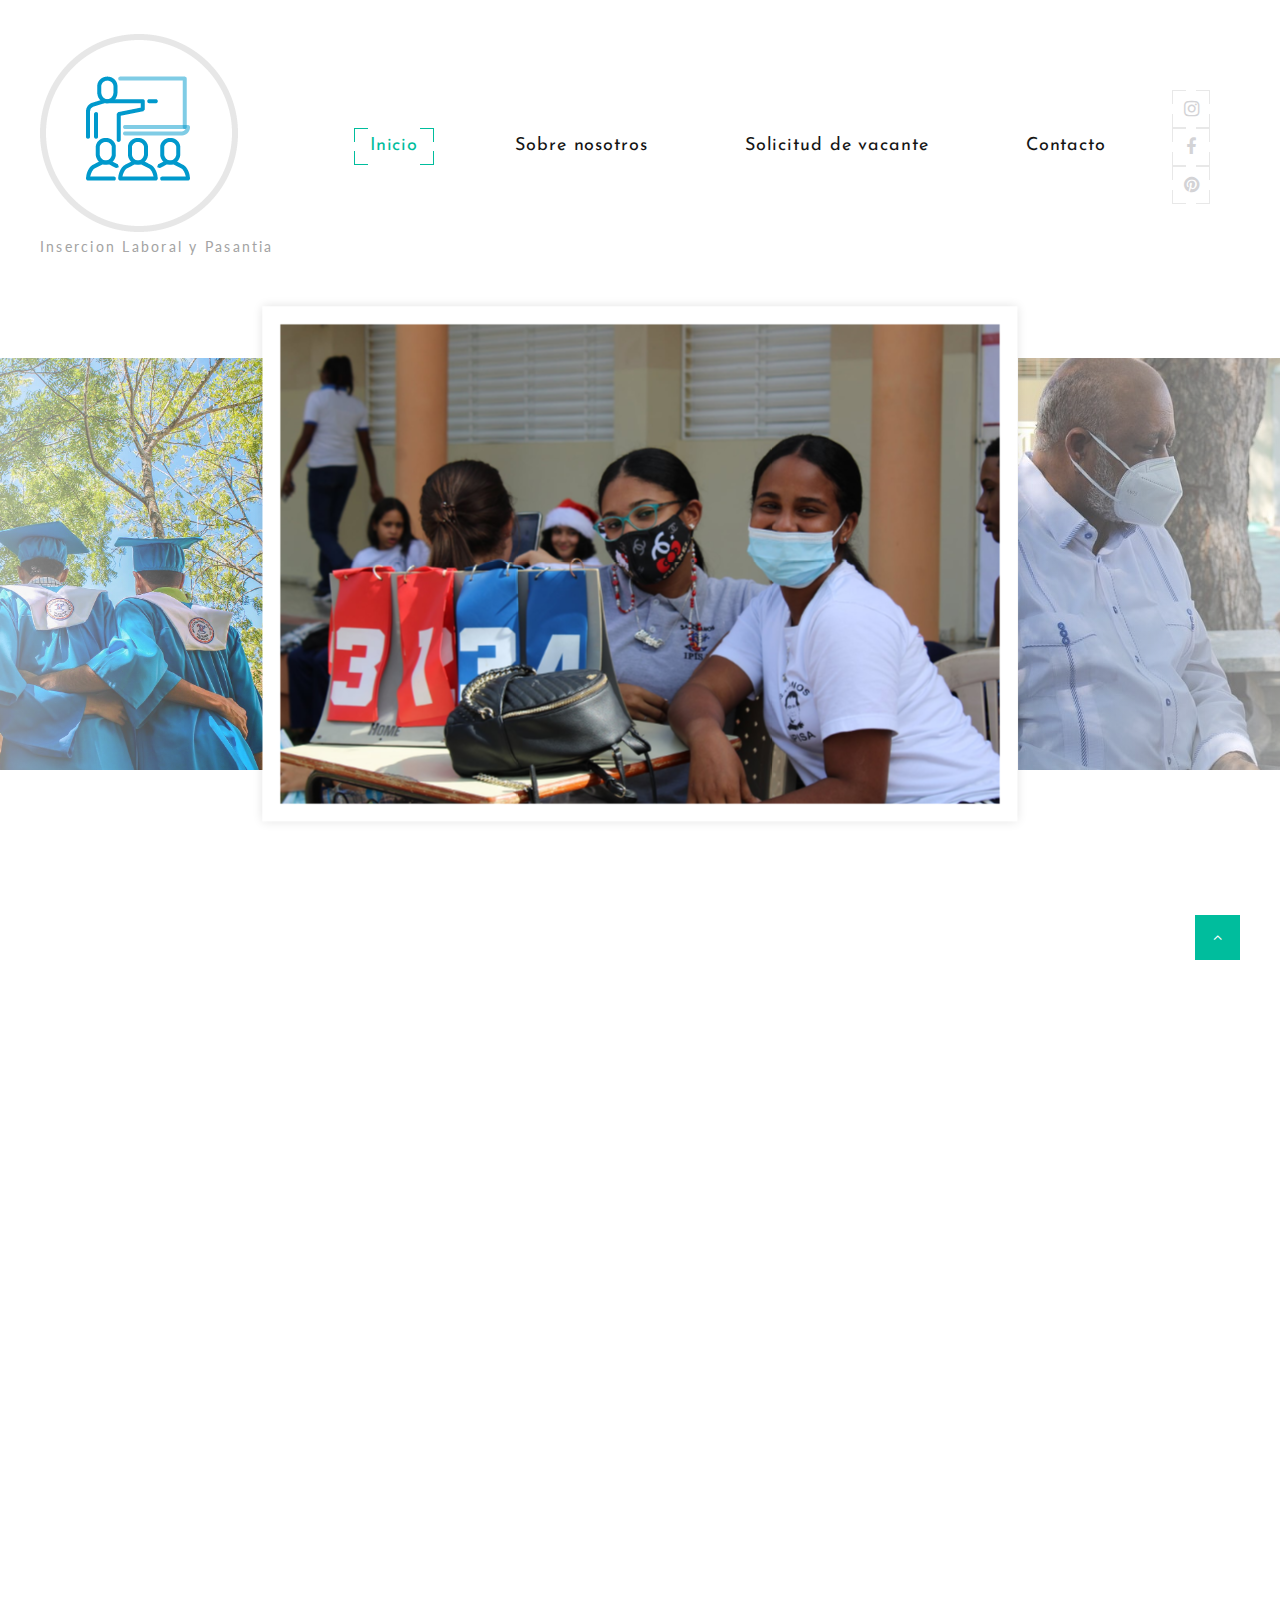
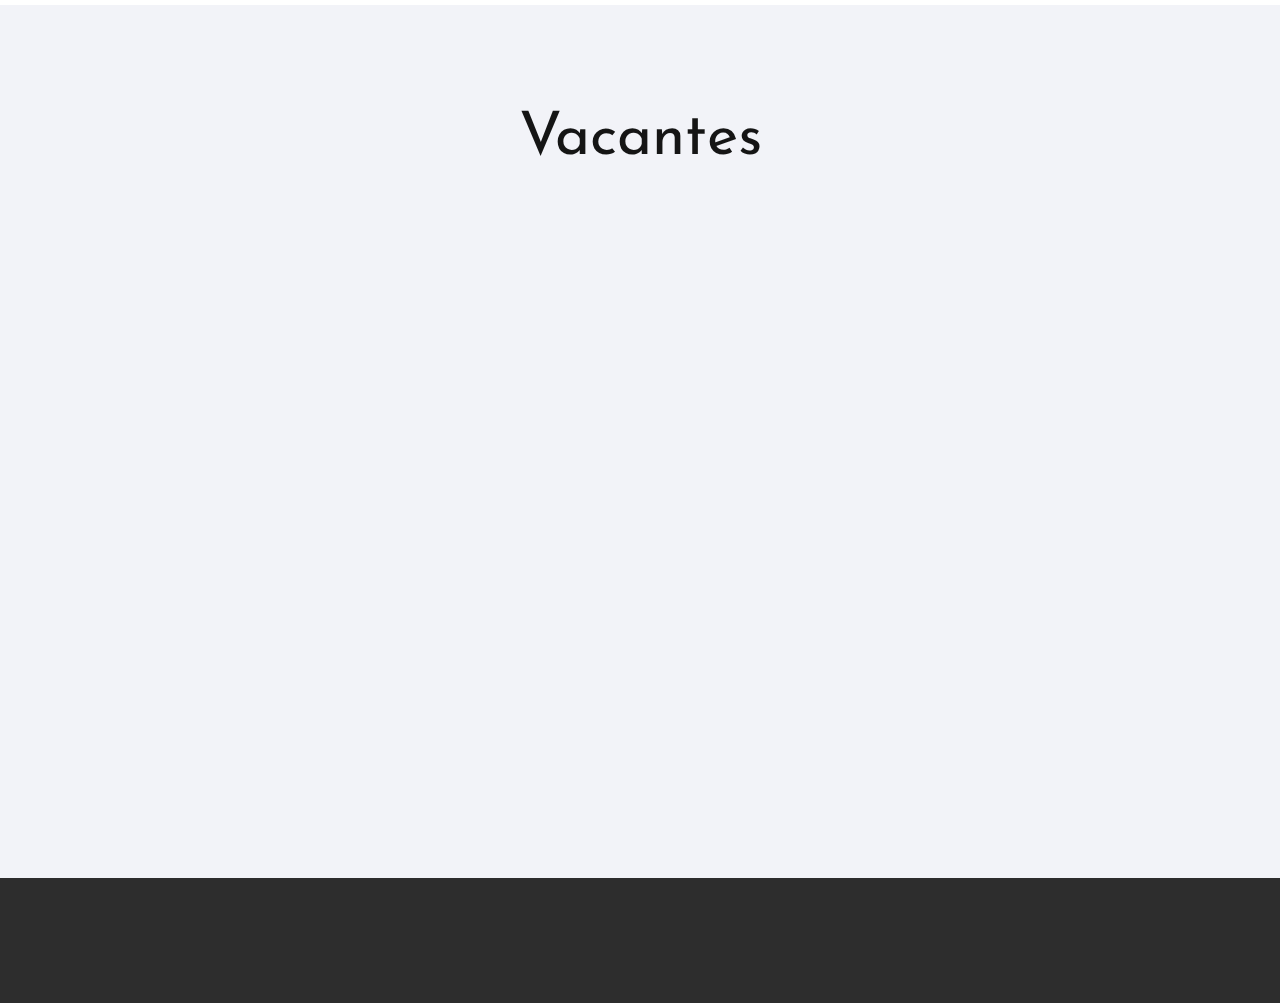
==== commit 9b1c22ff: "Pagina Principal lista" ====
--- a/site/index.html
+++ b/site/index.html
@@ -2,7 +2,7 @@
 <html class="wide wow-animation" lang="en">
   <head>
     <!-- Site Title-->
-    <title>insercionn laboral IPISA</title>
+    <title>OILP-IPISA</title>
     <meta name="format-detection" content="telephone=no">
     <meta name="viewport" content="width=device-width, height=device-height, initial-scale=1.0">
     <meta http-equiv="X-UA-Compatible" content="IE=edge">
@@ -51,15 +51,15 @@
                   <button class="rd-navbar-toggle" data-rd-navbar-toggle=".rd-navbar-nav-wrap"><span></span></button>
                   <!-- RD Navbar Brand-->
                   <div class="rd-navbar-brand"><a class="brand" href="index.html">
-                      <div class="brand__name"><img class="brand__logo-dark" src="images/logo-default-237x35.png" alt="" width="237" height="35"/><img class="brand__logo-light" src="images/logo.jfif" alt="" width="237" height="35"/>
-                      </div><span class="brand__slogan"></span></a></div>
+                      <div class="brand__name"><img class="brand__logo-dark" src="images/logo.png" alt="" width="100" height="15"/><img class="brand__logo-light" src="images/logo.png" alt="" width="100" height="20"/>
+                      </div><span class="brand__slogan">Insercion Laboral y Pasantia</span></a></div>
                 </div>
                 <!-- RD Navbar Nav-->
                 <div class="rd-navbar-nav-wrap">
                   <div class="rd-navbar-element">
                     <ul class="list-icons list-inline-sm">
-                      <li><a class="icon icon-sm fa fa-instagram icon-style-camera" href="#"><span></span><span></span><span></span><span></span></a></li>
-                      <li><a class="icon icon-sm fa fa-facebook icon-style-camera" href="#"><span></span><span></span><span></span><span></span></a></li>
+                      <li><a class="icon icon-sm fa fa-instagram icon-style-camera" href="https://www.instagram.com/ipisasdb/?hl=es"><span></span><span></span><span></span><span></span></a></li>
+                      <li><a class="icon icon-sm fa fa-facebook icon-style-camera" href="https://www.facebook.com/IPISASDB/?ref=page_internal"><span></span><span></span><span></span><span></span></a></li>
                       <li><a class="icon icon-sm fa fa-pinterest icon-style-camera" href="#"><span></span><span></span><span></span><span></span></a></li>
                     </ul>
                   </div>
@@ -69,9 +69,9 @@
                     </li>
                     <li><a href="about-me.html">Sobre nosotros<span></span><span></span><span></span><span></span></a>
                     </li>
-                    <li><a href="typography.html">Typography<span></span><span></span><span></span><span></span></a>
-                    </li>
-                    <li><a href="contact-us.html">Contact Us<span></span><span></span><span></span><span></span></a>
+                    <li><a href="typography.html">Solicitud de vacante<span></span><span></span><span></span><span></span></a>
+                    </li>
+                    <li><a href="contact-us.html">Contacto<span></span><span></span><span></span><span></span></a>
                     </li>
                   </ul>
                 </div>
@@ -90,8 +90,8 @@
               <div class="slick-slide-inner">
                 <div class="slick-slide-caption"><a class="thumb-ann thumb-mixed_large" href="images/slider-1.jpg" data-lightgallery="item"><img class="thumb-ann__image" src="images/slider-1.jpg" alt="" width="961" height="664"/>
                     <div class="thumb-ann__caption"> 
-                      <p class="thumb-ann__title heading-3">Image #1</p>
-                      <p class="thumb-ann__text">With the experience of more than 10 years, I am glad to offer you a wide variety of love story photography services at affordable prices.</p>
+                      <p class="thumb-ann__title heading-3">Insercion</p>
+                      <p class="thumb-ann__text"></p>
                     </div></a>
                 </div>
               </div>
@@ -100,8 +100,8 @@
               <div class="slick-slide-inner">
                 <div class="slick-slide-caption"><a class="thumb-ann thumb-mixed_large" href="images/slider-2.jpg" data-lightgallery="item"><img class="thumb-ann__image" src="images/slider-2.jpg" alt="" width="961" height="664"/>
                     <div class="thumb-ann__caption"> 
-                      <p class="thumb-ann__title heading-3">Image #2</p>
-                      <p class="thumb-ann__text">With the experience of more than 10 years, I am glad to offer you a wide variety of love story photography services at affordable prices.</p>
+                      <p class="thumb-ann__title heading-3">Laboral</p>
+                      <p class="thumb-ann__text"></p>
                     </div></a>
                 </div>
               </div>
@@ -110,8 +110,8 @@
               <div class="slick-slide-inner">
                 <div class="slick-slide-caption"><a class="thumb-ann thumb-mixed_large" href="images/slider-3.jpg" data-lightgallery="item"><img class="thumb-ann__image" src="images/slider-3.jpg" alt="" width="961" height="664"/>
                     <div class="thumb-ann__caption"> 
-                      <p class="thumb-ann__title heading-3">Image #3</p>
-                      <p class="thumb-ann__text">With the experience of more than 10 years, I am glad to offer you a wide variety of love story photography services at affordable prices.</p>
+                      <p class="thumb-ann__title heading-3">Y</p>
+                      <p class="thumb-ann__text"></p>
                     </div></a>
                 </div>
               </div>
@@ -120,8 +120,8 @@
               <div class="slick-slide-inner">
                 <div class="slick-slide-caption"><a class="thumb-ann thumb-mixed_large" href="images/slider-4.jpg" data-lightgallery="item"><img class="thumb-ann__image" src="images/slider-4.jpg" alt="" width="961" height="664"/>
                     <div class="thumb-ann__caption"> 
-                      <p class="thumb-ann__title heading-3">Image #4</p>
-                      <p class="thumb-ann__text">With the experience of more than 10 years, I am glad to offer you a wide variety of love story photography services at affordable prices.</p>
+                      <p class="thumb-ann__title heading-3">Pasantia</p>
+                      <p class="thumb-ann__text"></p>
                     </div></a>
                 </div>
               </div>
@@ -135,139 +135,45 @@
         <div class="shell">
           <div class="range range-50 range-sm-center range-md-left range-md-middle range-md-reverse">
             <div class="cell-sm-6 wow fadeInRightSmall">
-              <div class="thumb-line"><img src="images/about-1-531x640.jpg" alt="" width="531" height="640"/>
+              <div class="thumb-line"><img src="images/sobre.png" alt="" width="531" height="640"/>
               </div>
             </div>
             <div class="cell-sm-6">
               <div class="box-width-3">
-                <p class="heading-1 wow fadeInLeftSmall">About Me</p>
+                <p class="heading-1 wow fadeInLeftSmall">IPISA</p>
                 <article class="quote-big wow fadeInLeftSmall" data-wow-delay=".1s">
-                  <p class="q">I’ve been working as a professional wedding photographer all my adult life.</p>
+                  <p class="q">Buenos Cristianos y Honrados Ciudadanos</p>
                 </article>
                 <div class="divider wow fadeInLeftSmall" data-wow-delay=".2s"></div>
-                <p class="wow fadeInLeftSmall" data-wow-delay=".3s">My name is Susan Parker, and I have been a professional wedding photographer since 2005. On this website you can take a look at my latest photos or order a photo session for yourself or your family.</p><a class="button button-primary-outline button-ujarak button-size-1 wow fadeInLeftSmall" href="about-me.html" data-wow-delay=".4s">Read More</a>
+                <p class="wow fadeInLeftSmall" data-wow-delay=".3s">El Instituto Politécnico Industrial de Santiago, IPISA, fue creado, por la necesidad que tenía el empresariado de la Región Norte, de adquirir técnicos calificados y cualificados.</p><a class="button button-primary-outline button-ujarak button-size-1 wow fadeInLeftSmall" href="about-me.html" data-wow-delay=".4s">Leer Mas</a>
               </div>
             </div>
           </div>
         </div>
       </section>
 
-      <!-- Awards-->
-            <section class="section parallax-container bg-image-dark" data-parallax-img="images/bg-image-7-1920x1244.jpg">
-              <div class="parallax-content">
-                <div class="section-md text-center">
-                  <div class="shell">
-                    <div class="range range-50 range-lg-bottom">
-                      <div class="cell-xs-6 cell-md-3 wow fadeIn">
-                        <!-- Box award-->
-                        <article class="box-award"><img class="box-award__image" src="images/award-1-134x98-inverse.png" alt="" width="134" height="98"/>
-                          <h3 class="box-award__title">Best photo of the year</h3>
-                          <div class="box-award__divider"></div>
-                          <time class="box-award__time" datetime="2010">2010</time>
-                        </article>
-                      </div>
-                      <div class="cell-xs-6 cell-md-3 wow fadeIn" data-wow-delay=".1s">
-                        <!-- Box award-->
-                        <article class="box-award"><img class="box-award__image" src="images/award-2-115x117-inverse.png" alt="" width="115" height="117"/>
-                          <h3 class="box-award__title">Best nature photo</h3>
-                          <div class="box-award__divider"></div>
-                          <time class="box-award__time" datetime="2014">2014</time>
-                        </article>
-                      </div>
-                      <div class="cell-xs-6 cell-md-3 wow fadeIn" data-wow-delay=".2s">
-                        <!-- Box award-->
-                        <article class="box-award"><img class="box-award__image" src="images/award-3-116x103-inverse.png" alt="" width="116" height="103"/>
-                          <h3 class="box-award__title">Best love story photo</h3>
-                          <div class="box-award__divider"></div>
-                          <time class="box-award__time" datetime="2015">2015</time>
-                        </article>
-                      </div>
-                      <div class="cell-xs-6 cell-md-3 wow fadeIn" data-wow-delay=".3s">
-                        <!-- Box award-->
-                        <article class="box-award"><img class="box-award__image" src="images/award-4-131x96-inverse.png" alt="" width="131" height="96"/>
-                          <h3 class="box-award__title">Photographer of the year</h3>
-                          <div class="box-award__divider"></div>
-                          <time class="box-award__time" datetime="2016">2016</time>
-                        </article>
-                      </div>
-                    </div>
-                  </div>
-                </div>
-              </div>
-            </section>
-
-
-      <!-- Portfolio-->
-      <section class="section section-md bg-white text-center">
-        <div class="shell-fluid">
-          <p class="heading-1">Portfolio</p>
-          <div class="isotope thumb-ruby-wrap wow fadeIn" data-isotope-layout="masonry" data-isotope-group="gallery" data-lightgallery="group">
-            <div class="row">
-              <div class="col-xs-12 col-sm-6 col-md-4 col-lg-3 isotope-item"><a class="thumb-ruby thumb-mixed_height-2 thumb-mixed_md" href="images/gallery-image-1-1200x800-original.jpg" data-lightgallery="item"><img class="thumb-ruby__image" src="images/gallery-image-1-440x327.jpg" alt="" width="440" height="327"/>
-                        <div class="thumb-ruby__caption"> 
-                          <p class="thumb-ruby__title heading-3">Image #</p>
-                          <p class="thumb-ruby__text">If you are looking for high quality wedding photography, I will be glad to help you.</p>
-                        </div></a>
-              </div>
-              <div class="col-xs-12 col-sm-6 col-md-4 col-lg-3 isotope-item"><a class="thumb-ruby thumb-mixed_height-3 thumb-mixed_md" href="images/gallery-image-9-1200x800-original.jpg" data-lightgallery="item"><img class="thumb-ruby__image" src="images/gallery-image-9-444x683.jpg" alt="" width="444" height="683"/>
-                        <div class="thumb-ruby__caption"> 
-                          <p class="thumb-ruby__title heading-3">Image #</p>
-                          <p class="thumb-ruby__text">If you are looking for high quality wedding photography, I will be glad to help you.</p>
-                        </div></a>
-              </div>
-              <div class="col-xs-12 col-sm-6 col-md-4 col-lg-3 isotope-item"><a class="thumb-ruby thumb-mixed_height-2 thumb-mixed_md" href="images/gallery-image-15-1200x801-original.jpg" data-lightgallery="item"><img class="thumb-ruby__image" src="images/gallery-image-15-440x327.jpg" alt="" width="440" height="327"/>
-                        <div class="thumb-ruby__caption"> 
-                          <p class="thumb-ruby__title heading-3">Image #</p>
-                          <p class="thumb-ruby__text">If you are looking for high quality wedding photography, I will be glad to help you.</p>
-                        </div></a>
-              </div>
-              <div class="col-xs-12 col-sm-6 col-md-4 col-lg-3 isotope-item"><a class="thumb-ruby thumb-mixed_height-3 thumb-mixed_md" href="images/gallery-image-10-835x1200-original.jpg" data-lightgallery="item"><img class="thumb-ruby__image" src="images/gallery-image-10-444x683.jpg" alt="" width="444" height="683"/>
-                        <div class="thumb-ruby__caption"> 
-                          <p class="thumb-ruby__title heading-3">Image #</p>
-                          <p class="thumb-ruby__text">If you are looking for high quality wedding photography, I will be glad to help you.</p>
-                        </div></a>
-              </div>
-              <div class="col-xs-12 col-sm-6 col-md-4 col-lg-3 isotope-item"><a class="thumb-ruby thumb-mixed_height-2 thumb-mixed_md" href="images/gallery-image-14-1200x800-original.jpg" data-lightgallery="item"><img class="thumb-ruby__image" src="images/gallery-image-14-440x327.jpg" alt="" width="440" height="327"/>
-                        <div class="thumb-ruby__caption"> 
-                          <p class="thumb-ruby__title heading-3">Image #</p>
-                          <p class="thumb-ruby__text">If you are looking for high quality wedding photography, I will be glad to help you.</p>
-                        </div></a>
-              </div>
-              <div class="col-xs-12 col-sm-6 col-md-4 col-lg-3 isotope-item"><a class="thumb-ruby thumb-mixed_height-2 thumb-mixed_md" href="images/gallery-image-2-1200x800-original.jpg" data-lightgallery="item"><img class="thumb-ruby__image" src="images/gallery-image-2-440x327.jpg" alt="" width="440" height="327"/>
-                        <div class="thumb-ruby__caption"> 
-                          <p class="thumb-ruby__title heading-3">Image #</p>
-                          <p class="thumb-ruby__text">If you are looking for high quality wedding photography, I will be glad to help you.</p>
-                        </div></a>
-              </div>
-            </div>
-          </div>
-        </div>
-      </section>
+
+      
 
       <!-- Blog-->
       <section class="section section-md bg-gray-lighter text-center">
         <div class="shell">
-          <p class="heading-1">Blog</p>
+          <p class="heading-1">Vacantes</p>
           <div class="range range-30">
             <div class="cell-sm-6 cell-md-4 wow fadeInLeftSmall">
               <!-- Post boxed-->
               <article class="post-boxed">
-                <ul class="post-boxed__meta">
-                  <li>
-                    <time datetime="2019">Jul 20, 2019</time>
-                  </li>
-                  <li><a href="#">3 comments</a></li>
-                </ul>
                 <div class="post-boxed__main">
-                  <h3 class="post-boxed__title"><a href="#">Becoming a King and Queen for a Day</a></h3>
+                  <h3 class="post-boxed__title"><a href="#">Estudiante</a></h3>
+                  <div class=""><img  src="images/registro-1.jpg" alt="" width="500" height="500"/>
                   <p>For one day, the two of you are the focus of attention. The concerns of the world slip away as your...</p>
                 </div>
                 <div class="post-boxed__aside">
                   <div class="unit unit-horizontal unit-middle unit-spacing-xs">
-                    <div class="unit__left"><img class="post-boxed__avatar" src="images/user-6-46x46.jpg" alt="" width="46" height="46"/>
+                    
                     </div>
                     <div class="unit__body">
-                      <h6 class="text-uppercase">by Susan Parker</h6>
+                      <a class="button button-primary-outline button-ujarak button-size-1 wow fadeInLeftSmall" href="" data-wow-delay=".4s">Registrarme</a>
                     </div>
                   </div>
                 </div>
@@ -276,127 +182,48 @@
             <div class="cell-sm-6 cell-md-4 wow fadeInLeftSmall" data-wow-delay=".15s">
               <!-- Post boxed-->
               <article class="post-boxed">
-                <ul class="post-boxed__meta">
-                  <li>
-                    <time datetime="2019">Jul 15, 2019</time>
-                  </li>
-                  <li><a href="#">3 comments</a></li>
-                </ul>
                 <div class="post-boxed__main">
-                  <h3 class="post-boxed__title"><a href="#">How to Make Great Wedding Photos</a></h3>
-                  <p>Today I’m going to answer the question that my clients ask almost after every photo shoot. It’s a question...</p>
+                  <h3 class="post-boxed__title"><a href="#">Egresado</a></h3>
+                  <div class=""><img  src="images/slider-4.jpg" alt="" width="500" height="500"/>
+                  <p>For one day, the two of you are the focus of attention. The concerns of the world slip away as your...</p>
                 </div>
                 <div class="post-boxed__aside">
                   <div class="unit unit-horizontal unit-middle unit-spacing-xs">
-                    <div class="unit__left"><img class="post-boxed__avatar" src="images/user-6-46x46.jpg" alt="" width="46" height="46"/>
+                    
                     </div>
                     <div class="unit__body">
-                      <h6 class="text-uppercase">by Susan Parker</h6>
+                      <a class="button button-primary-outline button-ujarak button-size-1 wow fadeInLeftSmall" href="" data-wow-delay=".4s">Registrarme</a>
                     </div>
                   </div>
                 </div>
               </article>
             </div>
-            <div class="cell-sm-6 cell-md-4 wow fadeInLeftSmall" data-wow-delay=".3s">
+            <div class="cell-sm-6 cell-md-4 wow fadeInLeftSmall" data-wow-delay=".15s">
               <!-- Post boxed-->
               <article class="post-boxed">
-                <ul class="post-boxed__meta">
-                  <li>
-                    <time datetime="2019">Jul 5, 2019</time>
-                  </li>
-                  <li><a href="#">3 comments</a></li>
-                </ul>
                 <div class="post-boxed__main">
-                  <h3 class="post-boxed__title"><a href="#">5 Most Exotic Weddings</a></h3>
-                  <p>Do you want to know where your wedding will be the most unforgettable? Read this post and you’ll find...</p>
+                  <h3 class="post-boxed__title"><a href="#">Empresa</a></h3>
+                  <div class=""><img  src="images/registro-2.jpg" alt="" width="500" height="500"/>
+                  <p>For one day, the two of you are the focus of attention. The concerns of the world slip away as your...</p>
                 </div>
                 <div class="post-boxed__aside">
                   <div class="unit unit-horizontal unit-middle unit-spacing-xs">
-                    <div class="unit__left"><img class="post-boxed__avatar" src="images/user-6-46x46.jpg" alt="" width="46" height="46"/>
+                    
                     </div>
                     <div class="unit__body">
-                      <h6 class="text-uppercase">by Susan Parker</h6>
+                      <a class="button button-primary-outline button-ujarak button-size-1 wow fadeInLeftSmall" href="" data-wow-delay=".4s">Registrarme</a>
                     </div>
                   </div>
                 </div>
               </article>
             </div>
-          </div>
-        </div>
+            <div class="cell-sm-6 cell-md-4 wow fadeInLeftSmall" data-wow-delay=".15s">
       </section>
 
-      <!-- Book Your Photo Shoot-->
-      <section class="section section-md bg-white">
-        <div class="shell">
-          <div class="range range-50 range-sm-center range-md-left range-md-reverse range-md-middle">
-            <div class="cell-sm-10 cell-md-6 wow fadeInRight">
-              <div class="box-width-4 box-centered">
-                <p class="heading-1">Book Your <br> Photo Shoot</p>
-                <p>I will appreciate as many details about your particular wedding venue, dates, theme and other aspects, as you’d be willing to share. I will be giving you my feedback immediately!</p>
-              </div>
-            </div>
-            <div class="cell-sm-10 cell-md-6 wow fadeInLeft">
-              <article class="box-line"><span></span><span></span><span></span><span></span>
-                <div class="box-line__main">
-                  <!-- RD Mailform-->
-                  <form class="rd-mailform" data-form-output="form-output-global" data-form-type="contact" method="post" action="bat/rd-mailform.php">
-                    <div class="form-wrap">
-                      <input class="form-input" id="contact-date" type="text" data-time-picker="date" name="date" data-constraints="@Required">
-                      <label class="form-label" for="contact-date">Event Date</label>
-                    </div>
-                    <div class="form-wrap">
-                      <input class="form-input" id="contact-name" type="text" name="name" data-constraints="@Required">
-                      <label class="form-label" for="contact-name">Your Name</label>
-                    </div>
-                    <div class="form-wrap">
-                      <input class="form-input" id="contact-email" type="email" name="email" data-constraints="@Email @Required">
-                      <label class="form-label" for="contact-email">E-mail</label>
-                    </div>
-                    <div class="form-wrap">
-                      <label class="form-label" for="contact-message">Your Message</label>
-                      <textarea class="form-input" id="contact-message" name="message" data-constraints="@Required"></textarea>
-                    </div>
-                    <div class="form-wrap form-button offset-1">
-                      <button class="button button-block button-primary-outline button-ujarak" type="submit">make an appointment</button>
-                    </div>
-                  </form>
-                </div>
-              </article>
-            </div>
-          </div>
-        </div>
-      </section>
-
-      <!-- Bottom Banner--><a class="section section-banner" href="https://www.templatemonster.com/intense-multipurpose-html-template.html" style="background-image: url(images/banner/background-03-1920x310.jpg); background-image: -webkit-image-set( url(images/banner/background-03-1920x310.jpg) 1x, url(images/banner/background-03-3840x620.jpg) 2x )" target="_blank"><img src="images/banner/foreground-03-1600x310.png" srcset="images/banner/foreground-03-1600x310.png 1x, images/banner/foreground-03-3200x620.png 2x" alt="" width="1600" height="310"></a>
+    
       <!-- Page Footer-->
       <footer class="footer-centered section bg-gray-darker">
-        <div class="shell">
-          <div class="range range-sm-center">
-            <div class="cell-sm-10 cell-md-8 cell-lg-6">
-              <!-- Brand--><a class="brand" href="index.html">
-                <div class="brand__name"><img src="images/logo-inverse-237x35.png" alt="" width="237" height="35"/>
-                </div><span class="brand__slogan">love story photographer</span></a>
-                    <!-- RD Mailform-->
-                    <form class="rd-mailform form_inline" data-form-output="form-output-global" data-form-type="subscribe" method="post" action="bat/rd-mailform.php">
-                      <div class="form__inner">
-                        <div class="form-wrap">
-                          <input class="form-input" id="subscribe-form-footer-email" type="email" name="email" data-constraints="@Email @Required">
-                          <label class="form-label" for="subscribe-form-footer-email">Your E-mail...</label>
-                        </div>
-                        <div class="form-button">
-                          <button class="button button-link" type="submit">Subscribe</button>
-                        </div>
-                      </div>
-                    </form>
-              <ul class="list-icons list-inline-sm">
-                <li><a class="icon icon-sm fa fa-instagram icon-style-camera" href="#"><span></span><span></span><span></span><span></span></a></li>
-                <li><a class="icon icon-sm fa fa-facebook icon-style-camera" href="#"><span></span><span></span><span></span><span></span></a></li>
-                <li><a class="icon icon-sm fa fa-pinterest icon-style-camera" href="#"><span></span><span></span><span></span><span></span></a></li>
-              </ul>
-              <!-- Rights-->
-              <p class="rights"><span>Susan Parker</span><span>&nbsp;&copy;&nbsp; </span><span class="copyright-year"></span>.&nbsp; <br class="veil-xs"><a class="link-underline" href="#">Privacy Policy</a><span> Design&nbsp;by&nbsp;<a href="https://www.templatemonster.com">TemplateMonster</a></span></p>
-            </div>
-          </div>
+       
         </div>
       </footer>
     </div>
--- a/site/css/style.css
+++ b/site/css/style.css
@@ -1331,7 +1331,7 @@
 .portfolio__main {
 	position: relative;
 	padding: 25px;
-	border: 1px solid #f2f3f8;
+	border: 1px solid #fc6d35;
 	border-top-width: 0;
 }
 
@@ -1341,7 +1341,7 @@
 	top: -13px;
 	height: 13px;
 	border-style: solid;
-	border-color: #f2f3f8;
+	border-color: #fc6d35;
 }
 
 .portfolio__main::before {
@@ -1404,7 +1404,7 @@
 		position: absolute;
 		left: -24px;
 		width: 24px;
-		border: 0 solid #e5e7e9;
+		border: 0 solid #fc6d35;
 	}
 	.portfolio__main::before {
 		top: 24px;
@@ -1834,7 +1834,7 @@
 	left: 0;
 	width: 100%;
 	height: 100%;
-	background: #00bd9d;
+	background: #fc6d35;
 	z-index: -1;
 	opacity: 0;
 	transform: scale3d(0.7, 1, 1);
@@ -3036,7 +3036,7 @@
 }
 
 .icon-primary {
-	color: #00bd9d;
+	color: #fc6d35;
 }
 
 .icon-gray-7 {
@@ -3044,7 +3044,7 @@
 }
 
 a.icon-gray-7:hover {
-	color: #00bd9d;
+	color: #fc6d35;
 }
 
 .icon-circle {
@@ -3107,7 +3107,7 @@
 }
 
 .icon-style-camera:hover > span {
-	border-color: #00bd9d;
+	border-color: #fc6d35;
 }
 
 .icon-style-camera:hover > span:nth-child(1) {
@@ -3131,7 +3131,7 @@
 }
 
 .icon-style-camera:hover {
-	color: #00bd9d;
+	color: #fc6d35;
 }
 
 .icon-style-social {
@@ -4188,7 +4188,7 @@
 	right: -1px;
 	z-index: 2;
 	width: 70px;
-	background: #00bd9d;
+	background: #fc6d35;
 	border-radius: 0 6px 0 0;
 	transition: .33s all ease;
 }
@@ -4752,7 +4752,7 @@
 }
 
 .post-creative__meta a:hover {
-	color: #00bd9d;
+	color: #fc6d35;
 }
 
 .post-creative__main {
@@ -7838,7 +7838,7 @@
 }
 
 .bg-image-dark .divider-small.divider-primary::before {
-	background: #00bd9d;
+	background: #fc6d35;
 }
 
 .bg-image-dark .button.button-link {
@@ -7846,19 +7846,19 @@
 }
 
 .bg-image-dark .button.button-link:hover {
-	color: #00bd9d;
+	color: #fc6d35;
 }
 
 .bg-image-dark .button-default, .bg-image-dark .button-default:focus {
-	color: #00bd9d;
+	color: #fc6d35;
 	background-color: #ffffff;
 	border-color: #ffffff;
 }
 
 .bg-image-dark .button-default:hover, .bg-image-dark .button-default:active {
 	color: #ffffff;
-	background-color: #00bd9d;
-	border-color: #00bd9d;
+	background-color: #fc6d35;
+	border-color: #fc6d35;
 }
 
 .bg-image-dark .button-default.button-ujarak:hover {
@@ -7866,7 +7866,7 @@
 }
 
 .bg-image-dark .button-default.button-ujarak::before {
-	background: #00bd9d;
+	background: #fc6d35;
 }
 
 .bg-image-dark .button-default.button-anis:hover {
@@ -7874,23 +7874,23 @@
 }
 
 .bg-image-dark .button-default.button-anis::before, .bg-image-dark .button-default.button-anis::after {
-	background: #00bd9d;
+	background: #fc6d35;
 }
 
 .bg-image-dark .button-primary, .bg-image-dark .button-primary:focus {
 	color: #ffffff;
-	background-color: #00bd9d;
-	border-color: #00bd9d;
+	background-color: #fc6d35;
+	border-color: #fc6d35;
 }
 
 .bg-image-dark .button-primary:hover, .bg-image-dark .button-primary:active {
-	color: #00bd9d;
+	color: #fc6d35;
 	background-color: #ffffff;
 	border-color: #ffffff;
 }
 
 .bg-image-dark .button-primary.button-ujarak:hover {
-	background-color: #00bd9d;
+	background-color: #fc6d35;
 }
 
 .bg-image-dark .button-primary.button-ujarak::before {
@@ -7898,7 +7898,7 @@
 }
 
 .bg-image-dark .button-primary.button-anis:hover {
-	background-color: #00bd9d;
+	background-color: #fc6d35;
 }
 
 .bg-image-dark .button-primary.button-anis::before, .bg-image-dark .button-primary.button-anis::after {
@@ -7906,13 +7906,13 @@
 }
 
 .bg-image-dark .button-primary-outline, .bg-image-dark .button-primary-outline:focus {
-	color: #00bd9d;
+	color: #fc6d35;
 	background-color: transparent;
-	border-color: #00bd9d;
+	border-color: #fc6d35;
 }
 
 .bg-image-dark .button-primary-outline:hover, .bg-image-dark .button-primary-outline:active {
-	color: #00bd9d;
+	color: #fc6d35;
 	background-color: #ffffff;
 	border-color: #ffffff;
 }
@@ -7940,7 +7940,7 @@
 }
 
 .bg-image-dark .button-default-outline:hover, .bg-image-dark .button-default-outline:active {
-	color: #00bd9d;
+	color: #fc6d35;
 	background-color: #ffffff;
 	border-color: #ffffff;
 }
@@ -8903,7 +8903,7 @@
 }
 
 .layout-columns__aside a:not(.icon):hover {
-	color: #00bd9d;
+	color: #fc6d35;
 }
 
 .layout-columns__aside-item {
@@ -9084,7 +9084,7 @@
 	width: 39px;
 	height: 3px;
 	vertical-align: middle;
-	background: #00bd9d;
+	background: #fc6d35;
 }
 
 @media (min-width: 768px) {
@@ -9174,7 +9174,7 @@
 		margin-right: auto;
 		padding: 10px 20px;
 		color: #ffffff;
-		background: #00bd9d;
+		background: #fc6d35;
 		box-shadow: none;
 		border: 0;
 	}
@@ -9225,10 +9225,10 @@
 		display: none;
 	}
 	.navigation-custom__content .inline-list li a:hover {
-		color: #00bd9d;
+		color: #fc6d35;
 	}
 	.navigation-custom__content .inline-list li a.active {
-		color: #00bd9d;
+		color: #fc6d35;
 	}
 }
 
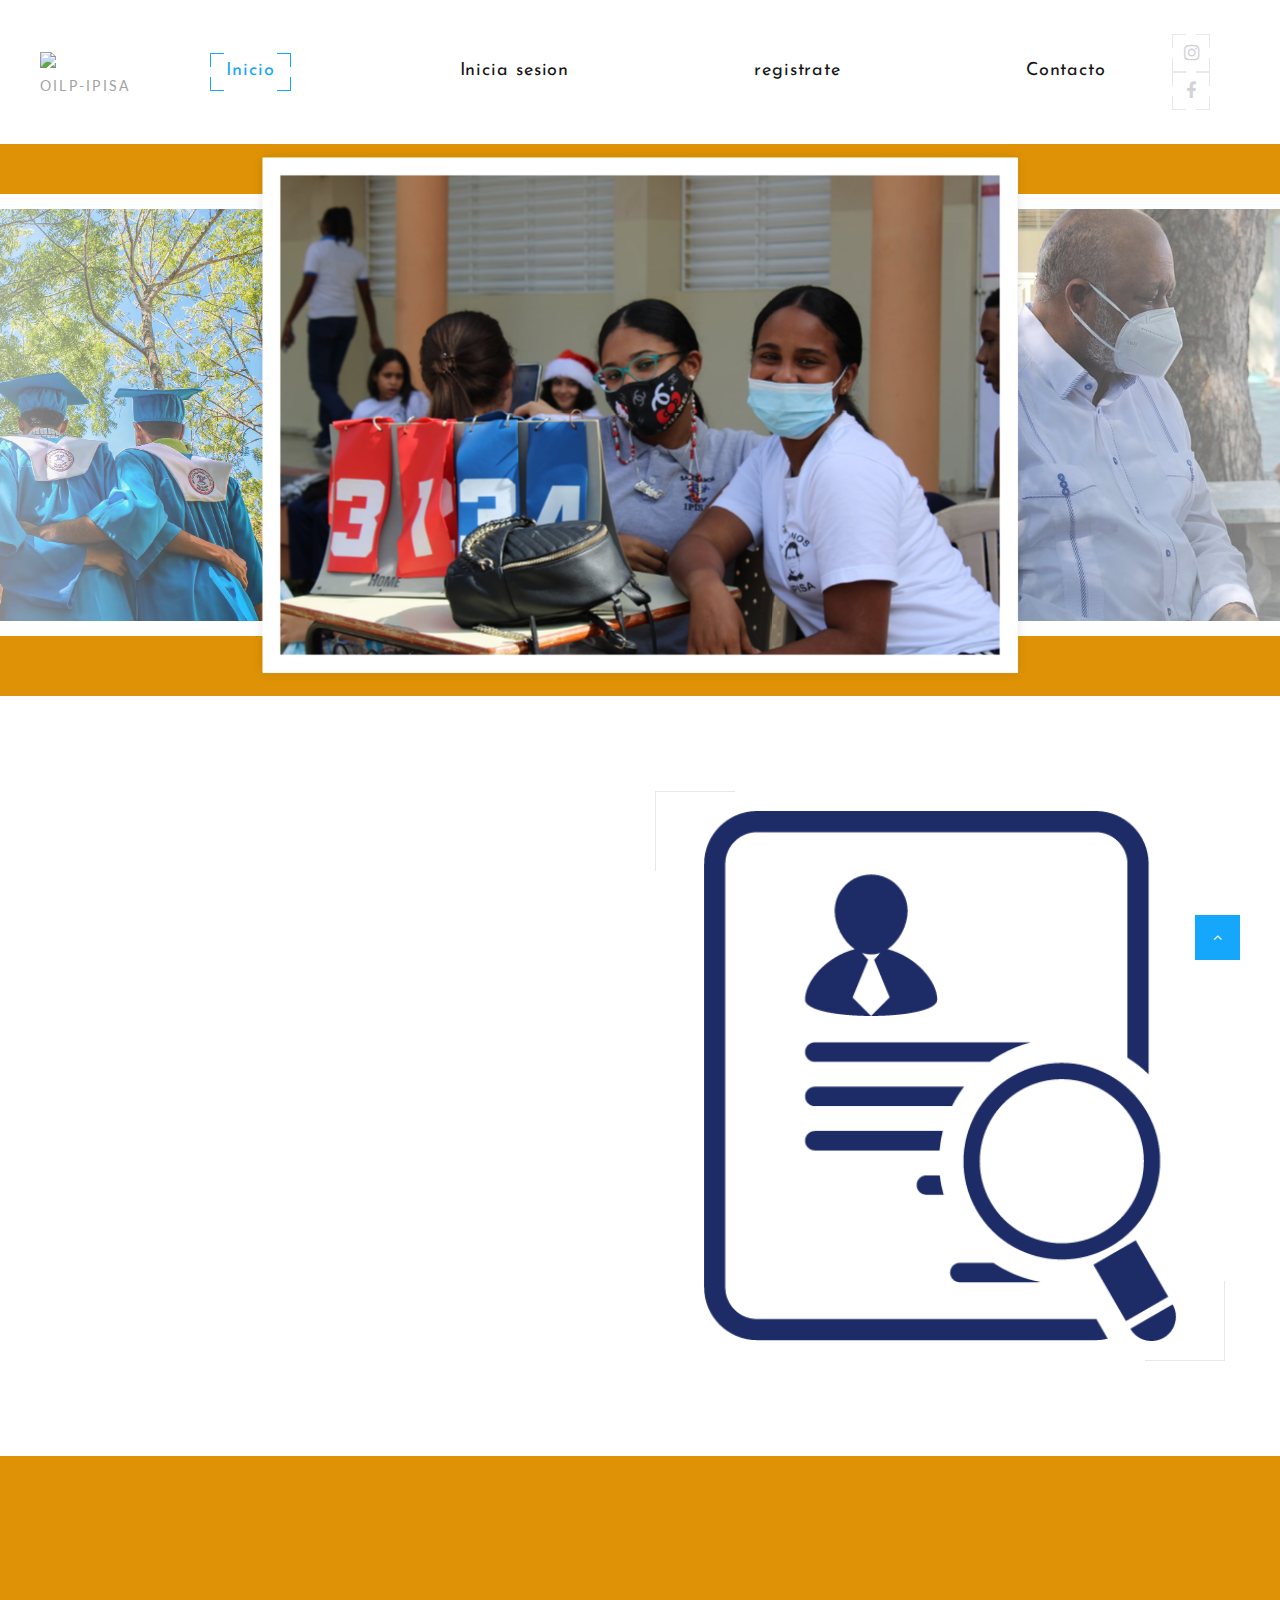
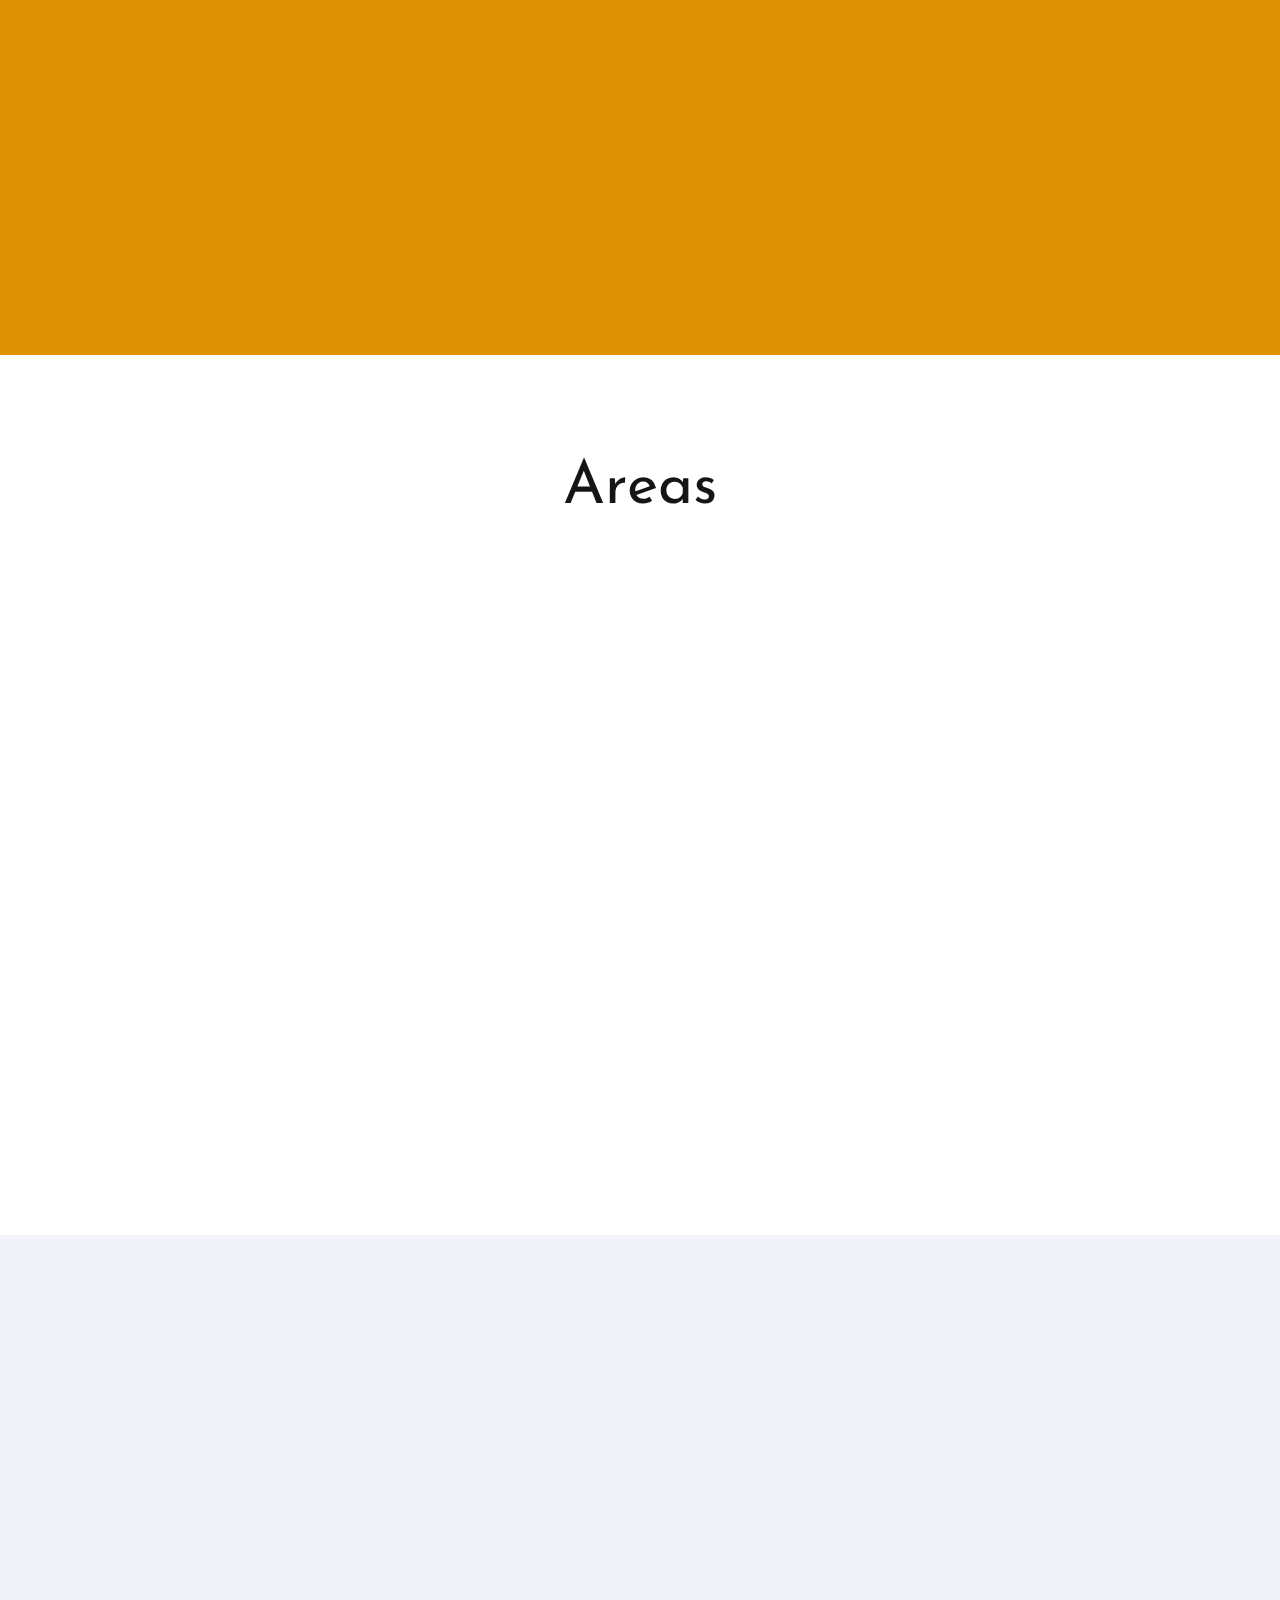
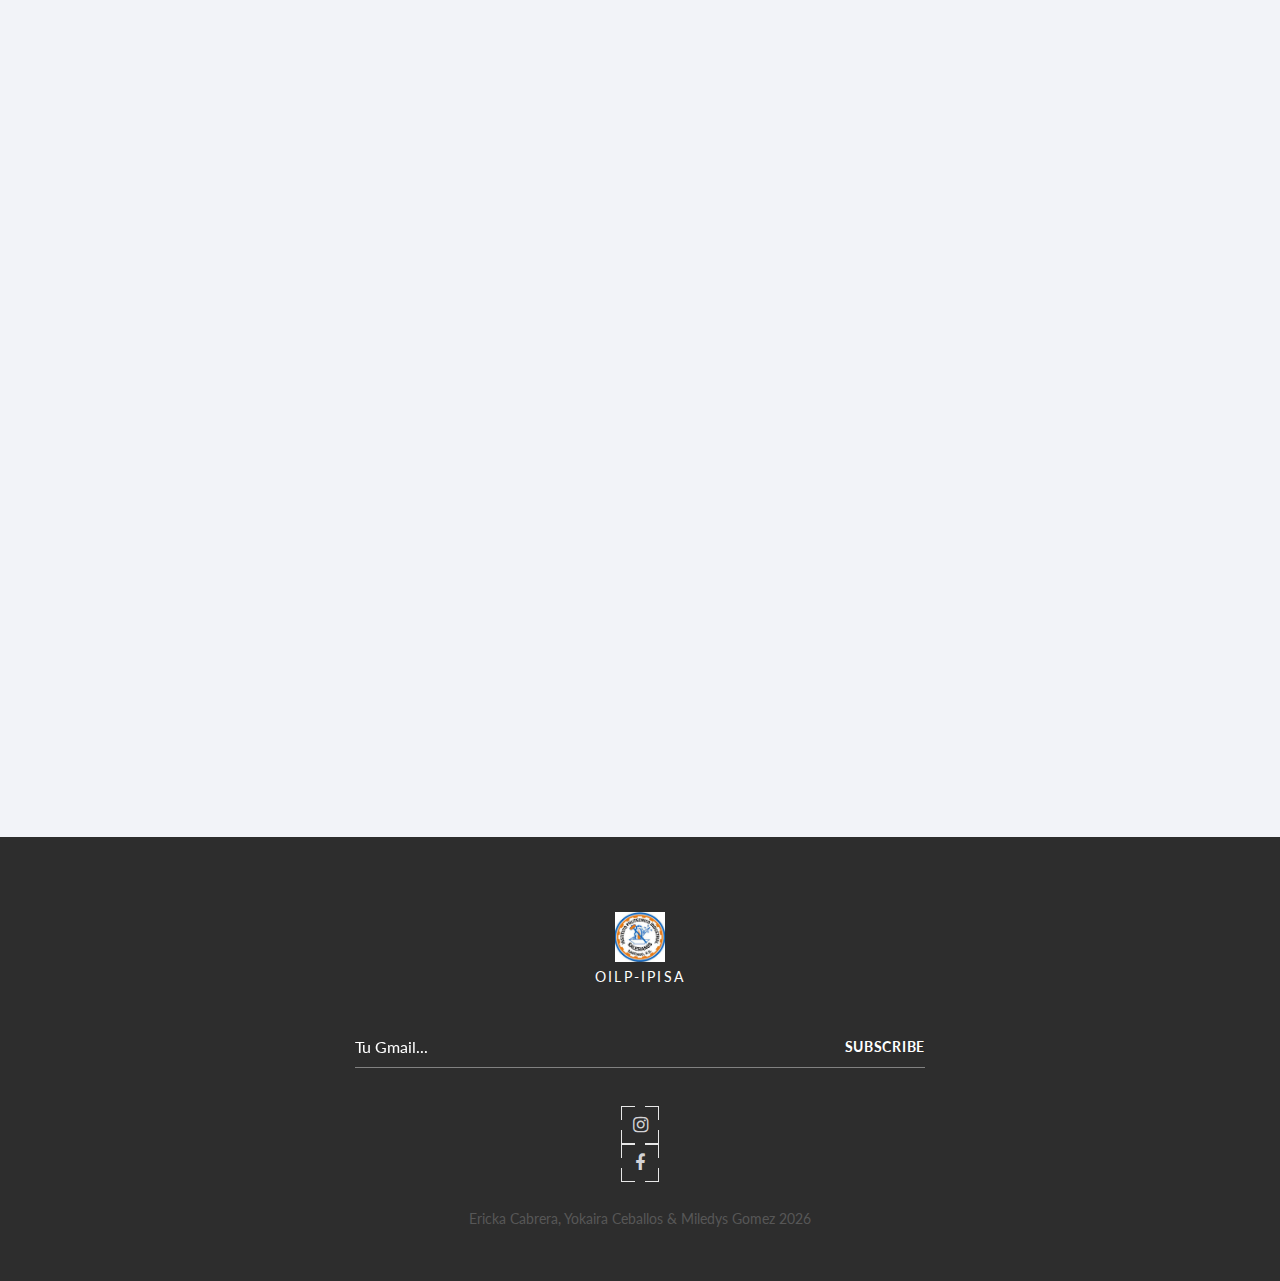
==== commit c16ebb16: "Merge branch 'master' of https://github.com/yokairacp/Insercion-Laboral" ====
--- a/site/index.html
+++ b/site/index.html
@@ -50,37 +50,37 @@
                 <div class="rd-navbar-panel">
                   <button class="rd-navbar-toggle" data-rd-navbar-toggle=".rd-navbar-nav-wrap"><span></span></button>
                   <!-- RD Navbar Brand-->
-                  <div class="rd-navbar-brand"><a class="brand" href="index.html">
-                      <div class="brand__name"><img class="brand__logo-dark" src="images/logo.png" alt="" width="100" height="15"/><img class="brand__logo-light" src="images/logo.png" alt="" width="100" height="20"/>
-                      </div><span class="brand__slogan">Insercion Laboral y Pasantia</span></a></div>
+                  
+                   <div class="rd-navbar-brand"><a class="brand" href="index.html">
+                    <div class="brand__name"><img src="images/.jpg">
+                    </div><span class="brand__slogan">OILP-IPISA</span></a></div>
+              </div>
+              <!-- RD Navbar Nav-->
+              <div class="rd-navbar-nav-wrap">
+                <div class="rd-navbar-element">
+                  <ul class="list-icons list-inline-sm">
+                    <li><a class="icon icon-sm fa fa-instagram icon-style-camera" href="https://www.instagram.com/ipisasdb/"><span></span><span></span><span></span><span></span></a></li>
+                    <li><a class="icon icon-sm fa fa-facebook icon-style-camera" href="https://www.facebook.com/IPISASDB"><span></span><span></span><span></span><span></span></a></li>
+                   
+                  </ul>
                 </div>
                 <!-- RD Navbar Nav-->
-                <div class="rd-navbar-nav-wrap">
-                  <div class="rd-navbar-element">
-                    <ul class="list-icons list-inline-sm">
-                      <li><a class="icon icon-sm fa fa-instagram icon-style-camera" href="https://www.instagram.com/ipisasdb/?hl=es"><span></span><span></span><span></span><span></span></a></li>
-                      <li><a class="icon icon-sm fa fa-facebook icon-style-camera" href="https://www.facebook.com/IPISASDB/?ref=page_internal"><span></span><span></span><span></span><span></span></a></li>
-                      <li><a class="icon icon-sm fa fa-pinterest icon-style-camera" href="#"><span></span><span></span><span></span><span></span></a></li>
-                    </ul>
-                  </div>
-                  <!-- RD Navbar Nav-->
-                  <ul class="rd-navbar-nav">
-                    <li class="active"><a href="index.html">Inicio<span></span><span></span><span></span><span></span></a>
-                    </li>
-                    <li><a href="about-me.html">Sobre nosotros<span></span><span></span><span></span><span></span></a>
-                    </li>
-                    <li><a href="typography.html">Solicitud de vacante<span></span><span></span><span></span><span></span></a>
-                    </li>
+                <ul class="rd-navbar-nav">
+                  <li class="active"><a href="index.html">Inicio<span></span><span></span><span></span><span></span></a>
+                  </li>
+                  <li><a href="login.html">Inicia sesion<span></span><span></span><span></span><span></span></a>
+                  </li>
+                  <li><a href="typography.html">registrate<span></span><span></span><span></span><span></span></a>
+                  </li>
                     <li><a href="contact-us.html">Contacto<span></span><span></span><span></span><span></span></a>
-                    </li>
-                  </ul>
-                </div>
-              </div>
-            </div>
-          </nav>
-        </div>
-      </header>
-
+                  </li>
+                </ul>
+              </div>
+            </div>
+          </div>
+        </nav>
+      </div>
+    </header>
       <!-- My Best Photos -->
       <section class="section text-center">
         <!-- Slick Carousel-->
@@ -135,7 +135,7 @@
         <div class="shell">
           <div class="range range-50 range-sm-center range-md-left range-md-middle range-md-reverse">
             <div class="cell-sm-6 wow fadeInRightSmall">
-              <div class="thumb-line"><img src="images/sobre.png" alt="" width="531" height="640"/>
+              <div class="thumb-line"><img src="images/sobre.jfif" alt="" width="531" height="640"/>
               </div>
             </div>
             <div class="cell-sm-6">
@@ -152,81 +152,206 @@
         </div>
       </section>
 
-
-      
+      <!-- Awards-->
+            <section class="section parallax-container bg-image-dark" data-parallax-img="images/bg-image-7-1920x1244.jpg">
+              <div class="parallax-content">
+                <div class="section-md text-center">
+                  <div class="shell">
+                    <div class="range range-50 range-lg-bottom">
+                      <div class="cell-xs-6 cell-md-3 wow fadeIn">
+                        <!-- Box award-->
+                        <article class="box-award"><img class="box-award__image" src="images/best1.jpg" alt="" width="234" height="98"/>
+                          <h3 class="box-award__title">Best photo of the year</h3>
+                          <div class="box-award__divider"></div>
+                          <time class="box-award__time" datetime="2010">2010</time>
+                        </article>
+                      </div>
+                      <div class="cell-xs-6 cell-md-3 wow fadeIn" data-wow-delay=".1s">
+                        <!-- Box award-->
+                        <article class="box-award"><img class="box-award__image" src="images/best2.jpg" alt="" width="1234" height="98"/>
+                          <h3 class="box-award__title">Best nature photo</h3>
+                          <div class="box-award__divider"></div>
+                          <time class="box-award__time" datetime="2014">2014</time>
+                        </article>
+                      </div>
+                      <div class="cell-xs-6 cell-md-3 wow fadeIn" data-wow-delay=".2s">
+                        <!-- Box award-->
+                        <article class="box-award"><img class="box-award__image" src="images/best3.jpg" alt="" width="234" height="98"/>
+                          <h3 class="box-award__title">Best love story photo</h3>
+                          <div class="box-award__divider"></div>
+                          <time class="box-award__time" datetime="2015">2015</time>
+                        </article>
+                      </div>
+                      <div class="cell-xs-6 cell-md-3 wow fadeIn" data-wow-delay=".3s">
+                        <!-- Box award-->
+                        <article class="box-award"><img class="box-award__image" src="images/best4.jpg" alt="" width="234" height="98"/>
+                          <h3 class="box-award__title">Photographer of the year</h3>
+                          <div class="box-award__divider"></div>
+                          <time class="box-award__time" datetime="2016">2016</time>
+                        </article>
+                      </div>
+                    </div>
+                  </div>
+                </div>
+              </div>
+            </section>
+
+
+      <!-- areas-->
+      <section class="section section-md bg-white text-center">
+        <div class="shell-fluid">
+          <p class="heading-1">Areas </p>
+          <div class="isotope thumb-ruby-wrap wow fadeIn" data-isotope-layout="masonry" data-isotope-group="gallery" data-lightgallery="group">
+            <div class="row">
+              <div class="col-xs-12 col-sm-6 col-md-4 col-lg-3 isotope-item"><a class="thumb-ruby thumb-mixed_height-2 thumb-mixed_md" href="images/galeria1.jpg" data-lightgallery="item"><img class="thumb-ruby__image" src="images/gallery-image-1-440x327.jpg" alt="" width="440" height="327"/>
+                        <div class="thumb-ruby__caption"> 
+                          <p class="thumb-ruby__title heading-3">Image #</p>
+                          <p class="thumb-ruby__text"></p>
+                        </div></a>
+              </div>
+              <div class="col-xs-12 col-sm-6 col-md-4 col-lg-3 isotope-item"><a class="thumb-ruby thumb-mixed_height-3 thumb-mixed_md" href="images/galeria 2.jpg" data-lightgallery="item"><img class="thumb-ruby__image" src="images/gallery-image-9-444x683.jpg" alt="" width="444" height="683"/>
+                        <div class="thumb-ruby__caption"> 
+                          <p class="thumb-ruby__title heading-3">Image #</p>
+                          <p class="thumb-ruby__text"></p>
+                        </div></a>
+              </div>
+              <div class="col-xs-12 col-sm-6 col-md-4 col-lg-3 isotope-item"><a class="thumb-ruby thumb-mixed_height-2 thumb-mixed_md" href="images/galeria 3.jpg" data-lightgallery="item"><img class="thumb-ruby__image" src="images/gallery-image-15-440x327.jpg" alt="" width="440" height="327"/>
+                        <div class="thumb-ruby__caption"> 
+                          <p class="thumb-ruby__title heading-3">Image #</p>
+                          <p class="thumb-ruby__text"></p>
+                        </div></a>
+              </div>
+              <div class="col-xs-12 col-sm-6 col-md-4 col-lg-3 isotope-item"><a class="thumb-ruby thumb-mixed_height-3 thumb-mixed_md" href="images/galeria 4.jpg" data-lightgallery="item"><img class="thumb-ruby__image" src="images/gallery-image-10-444x683.jpg" alt="" width="444" height="683"/>
+                        <div class="thumb-ruby__caption"> 
+                          <p class="thumb-ruby__title heading-3">Image #</p>
+                          <p class="thumb-ruby__text"></p>
+                        </div></a>
+              </div>
+              <div class="col-xs-12 col-sm-6 col-md-4 col-lg-3 isotope-item"><a class="thumb-ruby thumb-mixed_height-2 thumb-mixed_md" href="images/gallery-image-14-1200x800-original.jpg" data-lightgallery="item"><img class="thumb-ruby__image" src="images/gallery-image-14-440x327.jpg" alt="" width="440" height="327"/>
+                        <div class="thumb-ruby__caption"> 
+                          <p class="thumb-ruby__title heading-3">Image #</p>
+                          <p class="thumb-ruby__text"></p>
+                        </div></a>
+              </div>
+              <div class="col-xs-12 col-sm-6 col-md-4 col-lg-3 isotope-item"><a class="thumb-ruby thumb-mixed_height-2 thumb-mixed_md" href="images/galeria 4.jpg" data-lightgallery="item"><img class="thumb-ruby__image" sralt="" width="440" height="327"/>
+                        <div class="thumb-ruby__caption"> 
+                          <p class="thumb-ruby__title heading-3">Image #</p>
+                          <p class="thumb-ruby__text"></p>
+                        </div></a>
+              </div>
+            </div>
+          </div>
+        </div>
+      </section>
 
       <!-- Blog-->
       <section class="section section-md bg-gray-lighter text-center">
         <div class="shell">
-          <p class="heading-1">Vacantes</p>
+          <p class="heading-1"></p>
           <div class="range range-30">
             <div class="cell-sm-6 cell-md-4 wow fadeInLeftSmall">
               <!-- Post boxed-->
               <article class="post-boxed">
+                <ul class="post-boxed__meta">
+                  <li>
+                    <time datetime="2019"></time>
+                  </li>
+                  
+                </ul>
                 <div class="post-boxed__main">
-                  <h3 class="post-boxed__title"><a href="#">Estudiante</a></h3>
-                  <div class=""><img  src="images/registro-1.jpg" alt="" width="500" height="500"/>
-                  <p>For one day, the two of you are the focus of attention. The concerns of the world slip away as your...</p>
+                  <h2 class="post-boxed__title"><a href="#">Servicios para Estudiantes y Egresados</a></h2>
+                  <p>° Gestión de plazas para la realización de pasantías. <br>
+                    ° Certificación de pasantías para los estudiantes.<br>
+                    ° Apoyo para el acceso al mercado laboral.<br>
+                    ° Asesoría en aplicación y búsqueda de empleo.<br>
+                    ° Inserción laboral sin costo.<br>
+                    ° Conexión con bolsas de empleos de otras empresas e instituciones, en especial con la del Ministerio de Trabajo.<br>
+                    ° Orientación Laboral.<br>
+                    ° Derivación a servicios de asistencia social disponibles.</p>
+                </div>
+                
+              </article>
+            </div>
+            <div class="cell-sm-6 cell-md-4 wow fadeInLeftSmall" data-wow-delay=".15s">
+              <!-- Post boxed-->
+              <article class="post-boxed">
+                <ul class="post-boxed__meta">
+                 
+                </ul>
+                <div class="post-boxed__main">
+                  <h2 class="post-boxed__title"><a href="#">Funciones de la OILP</a></h2>
+                  <p>° Lograr mayor equidad en el acceso a pasantías de calidad.<br>
+                    ° Garantizar pasantías que posibiliten el ejercicio de las competencias desarrolladas en la fase electiva.<br>
+                    ° Incrementar las oportunidades de inserción laboral.<br>
+                    ° Agilizar la gestión de pasantía e inserción laboral.<br>
+                    ° Organizar los procesos de manera que contribuyan a evaluar la pertinencia del currículo y el nivel del logro en los procesos de aprendizaje.<br>
+                    ° Ofrecer información que contribuyan a evaluar la pertinencia del currículo y el nivel del logro en los procesos de aprendizaje.<br>
+                    ° Garantizar el acceso de jóvenes más vulnerables a pasantías ocupacionales.<br>
+                    ° Retroalimentar a las autoridades académicas del nivel de satisfacción del sector empleador sobre desempeño de los estudiantes en la etapa de pasantía.<br>
+                    ° Acompañar, evaluar y certificar el proceso de pasantía.<br>
+                    ° Promover la articulación con las Oficinas Territoriales de Empleo (OTEs).</p>
                 </div>
                 <div class="post-boxed__aside">
                   <div class="unit unit-horizontal unit-middle unit-spacing-xs">
                     
-                    </div>
-                    <div class="unit__body">
-                      <a class="button button-primary-outline button-ujarak button-size-1 wow fadeInLeftSmall" href="" data-wow-delay=".4s">Registrarme</a>
-                    </div>
-                  </div>
-                </div>
+                    
               </article>
             </div>
-            <div class="cell-sm-6 cell-md-4 wow fadeInLeftSmall" data-wow-delay=".15s">
+            <div class="cell-sm-6 cell-md-4 wow fadeInLeftSmall" data-wow-delay=".3s">
               <!-- Post boxed-->
               <article class="post-boxed">
+                <ul class="post-boxed__meta">
+                </ul>
                 <div class="post-boxed__main">
-                  <h3 class="post-boxed__title"><a href="#">Egresado</a></h3>
-                  <div class=""><img  src="images/slider-4.jpg" alt="" width="500" height="500"/>
-                  <p>For one day, the two of you are the focus of attention. The concerns of the world slip away as your...</p>
-                </div>
-                <div class="post-boxed__aside">
-                  <div class="unit unit-horizontal unit-middle unit-spacing-xs">
-                    
-                    </div>
-                    <div class="unit__body">
-                      <a class="button button-primary-outline button-ujarak button-size-1 wow fadeInLeftSmall" href="" data-wow-delay=".4s">Registrarme</a>
-                    </div>
+                  <h2 class="post-boxed__title"><a href="#">Servicios para Empresas </a></h2>
+                  <p>° Publicación de vacantes sin costo alguno. <br>
+                    ° Disponibilidad de perfiles depurados y actualizados en una amplia base de datos.<br>
+                    ° Atención personalizada a empresas, instituciones y organismos con necesidades de personal.<br>
+                    ° Servicio de reclutamiento masivo de personal joven con la más alta preparación.<br>
+                    ° Servicio de reclutamiento por temporadas.<br>
+                    ° Seguimiento durante la inducción del personal reclutado.<br>
+                    ° Disponibilidad de instalaciones para jornadas de entrevistas, ferias de empleo, entre otras.<br>
+                    ° Disponibilidad de pasantes.<br>
+                    ° Facilidad de evaluar los pasantes vía Web</p>
                   </div>
-                </div>
-              </article>
-            </div>
-            <div class="cell-sm-6 cell-md-4 wow fadeInLeftSmall" data-wow-delay=".15s">
-              <!-- Post boxed-->
-              <article class="post-boxed">
-                <div class="post-boxed__main">
-                  <h3 class="post-boxed__title"><a href="#">Empresa</a></h3>
-                  <div class=""><img  src="images/registro-2.jpg" alt="" width="500" height="500"/>
-                  <p>For one day, the two of you are the focus of attention. The concerns of the world slip away as your...</p>
-                </div>
-                <div class="post-boxed__aside">
-                  <div class="unit unit-horizontal unit-middle unit-spacing-xs">
-                    
-                    </div>
-                    <div class="unit__body">
-                      <a class="button button-primary-outline button-ujarak button-size-1 wow fadeInLeftSmall" href="" data-wow-delay=".4s">Registrarme</a>
-                    </div>
-                  </div>
-                </div>
-              </article>
-            </div>
-            <div class="cell-sm-6 cell-md-4 wow fadeInLeftSmall" data-wow-delay=".15s">
+                
+                </article>
+              </div>
+              <div class="cell-sm-6 cell-md-4 wow fadeInLeftSmall" data-wow-delay=".15s">
       </section>
 
     
       <!-- Page Footer-->
+  
       <footer class="footer-centered section bg-gray-darker">
-       
+        <div class="shell">
+          <div class="range range-sm-center">
+            <div class="cell-sm-10 cell-md-8 cell-lg-6">
+              <!-- Brand--><a class="brand" href="index.html">
+                <div class="brand__name"><img src="images/LOGOIPI.jpg" alt="" width="50" height="35"/>
+                </div><span class="brand__slogan">OILP-IPISA</span></a>
+                    <!-- RD Mailform-->
+                    <form class="rd-mailform form_inline" data-form-output="form-output-global" data-form-type="subscribe" method="post" action="bat/rd-mailform.php">
+                      <div class="form__inner">
+                        <div class="form-wrap">
+                          <input class="form-input" id="subscribe-form-footer-email" type="email" name="email" data-constraints="@Email @Required">
+                          <label class="form-label" for="subscribe-form-footer-email">Tu Gmail...</label>
+                        </div>
+                        <div class="form-button">
+                          <button class="button button-link" type="submit">Subscribe</button>
+                        </div>
+                      </div>
+                    </form>
+              <ul class="list-icons list-inline-sm">
+                <li><a class="icon icon-sm fa fa-instagram icon-style-camera" href="https://www.instagram.com/ipisasdb/"><span></span><span></span><span></span><span></span></a></li>
+                <li><a class="icon icon-sm fa fa-facebook icon-style-camera" href="https://www.facebook.com/IPISASDB"><span></span><span></span><span></span><span></span></a></li>
+              </ul>
+              <!-- Rights-->
+              <p class="rights"><span>Ericka Cabrera,</span><span> Yokaira Ceballos & Miledys Gomez  </span><span class="copyright-year"></span><br class="veil-xs"><a class="link-underline" href="#"></a><span> </a></span></p>
+            </div>
+          </div>
         </div>
       </footer>
-    </div>
     <!-- Global Mailform Output-->
     <div class="snackbars" id="form-output-global"></div>
     <!-- Javascript-->
--- a/site/css/style.css
+++ b/site/css/style.css
@@ -1,4 +1,4 @@
-@charset "UTF-8";
+@chartet "UTF-8";
 /*
 *
 * Trunk version 1.2.4
@@ -164,13 +164,13 @@
 	font-weight: 400;
 	line-height: 1.71429;
 	color: #9b9b9c;
-	background-color: #ffffff;
+	background-color: #df9205;
 	-webkit-text-size-adjust: none;
 	-webkit-font-smoothing: subpixel-antialiased;
 }
 
 a {
-	color: #fc6d35;
+	color: #fa9120ee;
 	text-decoration: none;
 	transition: .25s;
 }
@@ -185,7 +185,7 @@
 }
 
 a:hover {
-	color: #fc6d35;
+	color: #fa9120ee;
 }
 
 a[href*='callto'], a[href*='mailto'] {
@@ -193,11 +193,11 @@
 }
 
 .link-hover {
-	color: #fc6d35;
+	color: #fa9120ee;
 }
 
 .link-active {
-	color: #fc6d35;
+	color: #fa9120ee;
 }
 
 img {
@@ -247,7 +247,7 @@
 }
 
 p a {
-	color: #fc6d35;
+	color: #fa9120ee;
 }
 
 p [data-toggle='tooltip'] {
@@ -275,7 +275,7 @@
 }
 
 h1 a:hover, h2 a:hover, h3 a:hover, h4 a:hover, h5 a:hover, h6 a:hover, .heading-1 a:hover, .heading-2 a:hover, .heading-3 a:hover, .heading-4 a:hover, .heading-5 a:hover, .heading-6 a:hover {
-	color: #fc6d35;
+	color: #fa9120ee;
 }
 
 h1 *, h2 *, h3 *, h4 *, h5 *, h6 *, .heading-1 *, .heading-2 *, .heading-3 *, .heading-4 *, .heading-5 *, .heading-6 * {
@@ -414,7 +414,7 @@
 .mark {
 	padding: 4px 5px;
 	color: #ffffff;
-	background: #fc6d35;
+	background: #fa9120ee;
 }
 
 .text-block > * {
@@ -455,7 +455,7 @@
 	width: 100%;
 	height: 100%;
 	z-index: -1;
-	fill: #fc6d35;
+	fill: #fa9120ee;
 }
 
 .tag-inline span {
@@ -499,7 +499,7 @@
 	display: inline-block;
 	height: 3px;
 	width: 59px;
-	background: #fc6d35;
+	background: #fa9120ee;
 }
 
 .divider-medium {
@@ -530,7 +530,7 @@
 	bottom: 0;
 	left: 0;
 	width: 45px;
-	background: #fc6d35;
+	background: #fa9120ee;
 }
 
 .page .text-default {
@@ -538,7 +538,7 @@
 }
 
 .page .text-primary {
-	color: #fc6d35;
+	color: #fa9120ee;
 }
 
 /*
@@ -639,7 +639,7 @@
 }
 
 .rights a:hover {
-	color: #fc6d35;
+	color: #fa9120ee;
 }
 
 /*
@@ -893,7 +893,7 @@
 	font-weight: 700;
 	letter-spacing: .05em;
 	text-transform: uppercase;
-	color: #fc6d35;
+	color: #fa9120ee;
 }
 
 .box-chloe {
@@ -957,7 +957,7 @@
 		transform: rotate(0);
 	}
 	.box-chloe:hover .box-chloe__icon {
-		color: #fc6d35;
+		color: #fa9120ee;
 		transform: scale3d(1.2, 1.2, 1.2);
 	}
 	.box-chloe__icon-wrap {
@@ -990,7 +990,7 @@
 	height: 4px;
 	margin-left: auto;
 	margin-right: auto;
-	background: #fc6d35;
+	background: #fa9120ee;
 }
 
 .box-minimal__text {
@@ -1086,7 +1086,7 @@
 	display: block;
 	font-family: "Josefin Sans", Helvetica, Arial, sans-serif;
 	font-size: 18px;
-	color: #fc6d35;
+	color: #fa9120ee;
 }
 
 .box-award_1 .box-award__image {
@@ -1164,7 +1164,7 @@
 		right: 0;
 		bottom: 0;
 		z-index: -1;
-		background: #fc6d35;
+		background: #fa9120ee;
 		transform: scale3d(0.94, 0.94, 0.94);
 		opacity: 0;
 		transition: .4s .1s;
@@ -1191,7 +1191,7 @@
 		border-color: #ffffff;
 	}
 	html:not(.mobile):not(.tablet) .box-line:hover .button-primary-outline:hover, html:not(.mobile):not(.tablet) .box-line:hover .button-primary-outline:active {
-		color: #fc6d35;
+		color: #fa9120ee;
 		background-color: #ffffff;
 		border-color: #ffffff;
 	}
@@ -1251,7 +1251,7 @@
 		border-width: 0 0 1px 1px;
 	}
 	html:not(.tablet):not(.mobile) .box-line:hover > span {
-		border-color: #fc6d35;
+		border-color: #fa9120ee;
 	}
 	html:not(.tablet):not(.mobile) .box-line:hover > span:nth-child(1) {
 		width: 100%;
@@ -1299,7 +1299,7 @@
 }
 
 /**
-* Portfolio
+* areas
 */
 .portfolio {
 	text-align: left;
@@ -1331,7 +1331,7 @@
 .portfolio__main {
 	position: relative;
 	padding: 25px;
-	border: 1px solid #fc6d35;
+	border: 1px solid #f2f3f8;
 	border-top-width: 0;
 }
 
@@ -1341,7 +1341,7 @@
 	top: -13px;
 	height: 13px;
 	border-style: solid;
-	border-color: #fc6d35;
+	border-color: #2645e2;
 }
 
 .portfolio__main::before {
@@ -1404,7 +1404,7 @@
 		position: absolute;
 		left: -24px;
 		width: 24px;
-		border: 0 solid #fc6d35;
+		border: 0 solid #e5e7e9;
 	}
 	.portfolio__main::before {
 		top: 24px;
@@ -1435,7 +1435,7 @@
 .box-custom {
 	position: relative;
 	padding: 25px;
-	background: #fc6d35;
+	background: #fa9120ee;
 }
 
 @media (max-width: 767px) {
@@ -1528,7 +1528,7 @@
 }
 
 .breadcrumbs-custom__path a, .breadcrumbs-custom__path a:active, .breadcrumbs-custom__path a:focus {
-	color: #fc6d35;
+	color: #fa9120ee;
 }
 
 .breadcrumbs-custom__path li {
@@ -1651,8 +1651,8 @@
 
 .button-default:hover, .button-default:active {
 	color: #ffffff;
-	background-color: #fc6d35;
-	border-color: #fc6d35;
+	background-color: #fa9120ee;
+	border-color: #fa9120ee;
 }
 
 .button-default.button-ujarak:hover {
@@ -1660,7 +1660,7 @@
 }
 
 .button-default.button-ujarak::before {
-	background: #fc6d35;
+	background: #fa9120ee;
 }
 
 .button-default.button-anis:hover {
@@ -1668,13 +1668,13 @@
 }
 
 .button-default.button-anis::before, .button-default.button-anis::after {
-	background: #fc6d35;
+	background: #fa9120ee;
 }
 
 .button-primary, .button-primary:focus {
 	color: #ffffff;
-	background-color: #fc6d35;
-	border-color: #fc6d35;
+	background-color: #fa9120ee;
+	border-color: #fa9120ee;
 }
 
 .button-primary:hover, .button-primary:active {
@@ -1684,7 +1684,7 @@
 }
 
 .button-primary.button-ujarak:hover {
-	background-color: #fc6d35;
+	background-color: #fa9120ee;
 }
 
 .button-primary.button-ujarak::before {
@@ -1692,7 +1692,7 @@
 }
 
 .button-primary.button-anis:hover {
-	background-color: #fc6d35;
+	background-color: #fa9120ee;
 }
 
 .button-primary.button-anis::before, .button-primary.button-anis::after {
@@ -1715,8 +1715,8 @@
 
 .button-default-outline:hover, .button-default-outline:active {
 	color: #ffffff;
-	background-color: #fc6d35;
-	border-color: #fc6d35;
+	background-color: #fa9120ee;
+	border-color: #fa9120ee;
 }
 
 .button-default-outline.button-ujarak:hover {
@@ -1724,7 +1724,7 @@
 }
 
 .button-default-outline.button-ujarak::before {
-	background: #fc6d35;
+	background: #fa9120ee;
 }
 
 .button-default-outline.button-anis:hover {
@@ -1732,19 +1732,19 @@
 }
 
 .button-default-outline.button-anis::before, .button-default-outline.button-anis::after {
-	background: #fc6d35;
+	background: #fa9120ee;
 }
 
 .button-primary-outline, .button-primary-outline:focus {
-	color: #fc6d35;
+	color: #fa9120ee;
 	background-color: transparent;
-	border-color: #fc6d35;
+	border-color: #fa9120ee;
 }
 
 .button-primary-outline:hover, .button-primary-outline:active {
 	color: #ffffff;
-	background-color: #fc6d35;
-	border-color: #fc6d35;
+	background-color: #fa9120ee;
+	border-color: #fa9120ee;
 }
 
 .button-primary-outline.button-ujarak:hover {
@@ -1752,7 +1752,7 @@
 }
 
 .button-primary-outline.button-ujarak::before {
-	background: #fc6d35;
+	background: #fa9120ee;
 }
 
 .button-primary-outline.button-anis:hover {
@@ -1760,7 +1760,7 @@
 }
 
 .button-primary-outline.button-anis::before, .button-primary-outline.button-anis::after {
-	background: #fc6d35;
+	background: #fa9120ee;
 }
 
 .button-facebook, .button-facebook:active, .button-facebook:focus {
@@ -1834,7 +1834,7 @@
 	left: 0;
 	width: 100%;
 	height: 100%;
-	background: #fc6d35;
+	background: #15a7fc;
 	z-index: -1;
 	opacity: 0;
 	transform: scale3d(0.7, 1, 1);
@@ -1872,7 +1872,7 @@
 	border-radius: 50%;
 	transition: .33s all ease;
 	z-index: -1;
-	background: #fc6d35;
+	background: #fa9120ee;
 }
 
 .button-anis::before {
@@ -2169,7 +2169,7 @@
 }
 
 .button.button-link:hover {
-	color: #fc6d35;
+	color: #fa9120ee;
 }
 
 .button-size-1 {
@@ -2190,8 +2190,8 @@
 
 .btn.btn-primary, .btn.btn-primary:active, .btn.btn-primary:focus {
 	color: #ffffff;
-	background: #fc6d35;
-	border-color: #fc6d35;
+	background: #fa9120ee;
+	border-color: #fa9120ee;
 }
 
 .btn.btn-primary:hover {
@@ -3036,7 +3036,7 @@
 }
 
 .icon-primary {
-	color: #fc6d35;
+	color: #15a7fc;
 }
 
 .icon-gray-7 {
@@ -3044,7 +3044,7 @@
 }
 
 a.icon-gray-7:hover {
-	color: #fc6d35;
+	color: #15a7fc;
 }
 
 .icon-circle {
@@ -3107,7 +3107,7 @@
 }
 
 .icon-style-camera:hover > span {
-	border-color: #fc6d35;
+	border-color: #15a7fc;
 }
 
 .icon-style-camera:hover > span:nth-child(1) {
@@ -3131,7 +3131,7 @@
 }
 
 .icon-style-camera:hover {
-	color: #fc6d35;
+	color: #15a7fc;
 }
 
 .icon-style-social {
@@ -3372,7 +3372,7 @@
 }
 
 .list-terms-inline dt {
-	color: #fc6d35;
+	color: #fa9120ee;
 }
 
 .list-terms-inline dt:after {
@@ -3421,7 +3421,7 @@
 }
 
 .list-marked > li a:hover {
-	color: #fc6d35;
+	color: #fa9120ee;
 }
 
 .list-marked > li + li {
@@ -3484,11 +3484,11 @@
 }
 
 .list-nav a:hover {
-	color: #fc6d35;
+	color: #fa9120ee;
 }
 
 .list-nav > li.active > a {
-	color: #fc6d35;
+	color: #fa9120ee;
 }
 
 .list-2-columns {
@@ -3528,7 +3528,7 @@
 	padding-right: 10px;
 	font: 400 18px "FontAwesome";
 	line-height: inherit;
-	color: #fc6d35;
+	color: #fa9120ee;
 }
 
 .list-marked-bordered li a span {
@@ -3541,7 +3541,7 @@
 }
 
 .list-marked-bordered li a:hover, .list-marked-bordered li a:hover span:nth-child(n) {
-	color: #fc6d35;
+	color: #fa9120ee;
 }
 
 .list-marked-bordered li span:not(:last-child) {
@@ -3747,11 +3747,11 @@
 }
 
 .list-nav-bordered a:hover {
-	color: #fc6d35;
+	color: #fa9120ee;
 }
 
 .list-nav-bordered > li.active a {
-	color: #fc6d35;
+	color: #fa9120ee;
 }
 
 @media (min-width: 480px) and (max-width: 767px) {
@@ -3849,7 +3849,7 @@
 }
 
 .list-linked-header a:hover {
-	color: #fc6d35;
+	color: #fa9120ee;
 }
 
 .list-linked-header::after {
@@ -3870,11 +3870,11 @@
 }
 
 .list_darker a:hover {
-	color: #fc6d35;
+	color: #fa9120ee;
 }
 
 .list_darker li.active a {
-	color: #fc6d35;
+	color: #fa9120ee;
 }
 
 .list-decorated > li {
@@ -3889,7 +3889,7 @@
 	top: 8px;
 	width: 28px;
 	height: 4px;
-	background: #fc6d35;
+	background: #fa9120ee;
 }
 
 .list-decorated > li + li {
@@ -3966,7 +3966,7 @@
 	left: 0;
 	width: 100%;
 	height: 100%;
-	background: #fc6d35;
+	background: #fa9120ee;
 	z-index: -1;
 	opacity: 0;
 	transform: scale3d(0.6, 1, 1);
@@ -3993,7 +3993,7 @@
 .pagination-custom li a:hover {
 	color: #ffffff;
 	background: transparent;
-	border-color: #fc6d35;
+	border-color: #fa9120ee;
 }
 
 .pagination-custom li.disabled,
@@ -4003,8 +4003,8 @@
 
 .pagination-custom li.active a {
 	color: #ffffff;
-	background: #fc6d35;
-	border-color: #fc6d35;
+	background: #fa9120ee;
+	border-color: #fa9120ee;
 }
 
 .pagination-custom li.active a::after {
@@ -4188,7 +4188,7 @@
 	right: -1px;
 	z-index: 2;
 	width: 70px;
-	background: #fc6d35;
+	background: #15a7fc;
 	border-radius: 0 6px 0 0;
 	transition: .33s all ease;
 }
@@ -4216,7 +4216,7 @@
 }
 
 .panel-corporate .panel-arrow:hover {
-	background: #fc6d35;
+	background: #fa9120ee;
 }
 
 .panel-corporate .panel-collapse {
@@ -4752,7 +4752,7 @@
 }
 
 .post-creative__meta a:hover {
-	color: #fc6d35;
+	color: #15a7fc;
 }
 
 .post-creative__main {
@@ -4938,7 +4938,7 @@
 	display: block;
 	width: 37px;
 	height: 27px;
-	fill: #fc6d35;
+	fill: #fa9120ee;
 	-webkit-flex-shrink: 0;
 	-ms-flex-negative: 0;
 	flex-shrink: 0;
@@ -5069,7 +5069,7 @@
 }
 
 html:not(.tablet):not(.mobile) .quote-boxed:hover > span {
-	border-color: #fc6d35;
+	border-color: #fa9120ee;
 }
 
 html:not(.tablet):not(.mobile) .quote-boxed:hover > span:nth-child(1) {
@@ -5096,7 +5096,7 @@
 	right: 0;
 	bottom: 0;
 	z-index: -1;
-	background: #fc6d35;
+	background: #fa9120ee;
 	transform: scale3d(0.94, 0.94, 0.94);
 	opacity: 0;
 	transition: .4s .1s;
@@ -5391,7 +5391,7 @@
 */
 .table-custom.table-custom-primary thead th {
 	color: #ffffff;
-	background: #fc6d35;
+	background: #fa9120ee;
 	border: 0;
 }
 
@@ -5721,7 +5721,7 @@
 	left: 12px;
 	bottom: -30px;
 	width: 35px;
-	border: 3px solid #fc6d35;
+	border: 3px solid #fa9120ee;
 	border-top: 0;
 	border-right: 0;
 	transition: 0.33s ease-out;
@@ -6909,7 +6909,7 @@
 	line-height: 1.6;
 	letter-spacing: .05em;
 	text-transform: uppercase;
-	color: #fc6d35;
+	color: #fa9120ee;
 }
 
 .thumb-alice__title a:hover {
@@ -6944,28 +6944,28 @@
 	padding: 10px 25px;
 	font-size: 14px;
 	border-radius: 0;
-	background: #fc6d35;
+	background: #fa9120ee;
 }
 
 .tooltip.left .tooltip-arrow {
-	border-left-color: #fc6d35;
+	border-left-color: #fa9120ee;
 	border-width: 7px 0 7px 7px;
 }
 
 .tooltip.right .tooltip-arrow {
-	border-right-color: #fc6d35;
+	border-right-color: #fa9120ee;
 	border-width: 7px 7px 7px 0;
 }
 
 .tooltip.top .tooltip-arrow {
 	bottom: -2px;
-	border-top-color: #fc6d35;
+	border-top-color: #fa9120ee;
 	border-width: 7px 7px 0;
 }
 
 .tooltip.bottom .tooltip-arrow {
 	top: -3px;
-	border-bottom-color: #fc6d35;
+	border-bottom-color: #fa9120ee;
 	border-width: 0 7px 7px;
 }
 
@@ -7531,7 +7531,7 @@
 }
 
 .breadcrumbs-custom .divider-small.divider-primary::before, .context-dark .divider-small.divider-primary::before, .bg-gray-darker .divider-small.divider-primary::before, .bg-primary .divider-small.divider-primary::before {
-	background: #fc6d35;
+	background: #fa9120ee;
 }
 
 .breadcrumbs-custom .button.button-link, .context-dark .button.button-link, .bg-gray-darker .button.button-link, .bg-primary .button.button-link {
@@ -7539,19 +7539,19 @@
 }
 
 .breadcrumbs-custom .button.button-link:hover, .context-dark .button.button-link:hover, .bg-gray-darker .button.button-link:hover, .bg-primary .button.button-link:hover {
-	color: #fc6d35;
+	color: #fa9120ee;
 }
 
 .breadcrumbs-custom .button-default, .context-dark .button-default, .bg-gray-darker .button-default, .bg-primary .button-default, .breadcrumbs-custom .button-default:focus, .context-dark .button-default:focus, .bg-gray-darker .button-default:focus, .bg-primary .button-default:focus {
-	color: #fc6d35;
+	color: #fa9120ee;
 	background-color: #ffffff;
 	border-color: #ffffff;
 }
 
 .breadcrumbs-custom .button-default:hover, .context-dark .button-default:hover, .bg-gray-darker .button-default:hover, .bg-primary .button-default:hover, .breadcrumbs-custom .button-default:active, .context-dark .button-default:active, .bg-gray-darker .button-default:active, .bg-primary .button-default:active {
 	color: #ffffff;
-	background-color: #fc6d35;
-	border-color: #fc6d35;
+	background-color: #fa9120ee;
+	border-color: #fa9120ee;
 }
 
 .breadcrumbs-custom .button-default.button-ujarak:hover, .context-dark .button-default.button-ujarak:hover, .bg-gray-darker .button-default.button-ujarak:hover, .bg-primary .button-default.button-ujarak:hover {
@@ -7559,7 +7559,7 @@
 }
 
 .breadcrumbs-custom .button-default.button-ujarak::before, .context-dark .button-default.button-ujarak::before, .bg-gray-darker .button-default.button-ujarak::before, .bg-primary .button-default.button-ujarak::before {
-	background: #fc6d35;
+	background: #fa9120ee;
 }
 
 .breadcrumbs-custom .button-default.button-anis:hover, .context-dark .button-default.button-anis:hover, .bg-gray-darker .button-default.button-anis:hover, .bg-primary .button-default.button-anis:hover {
@@ -7567,23 +7567,23 @@
 }
 
 .breadcrumbs-custom .button-default.button-anis::before, .context-dark .button-default.button-anis::before, .bg-gray-darker .button-default.button-anis::before, .bg-primary .button-default.button-anis::before, .breadcrumbs-custom .button-default.button-anis::after, .context-dark .button-default.button-anis::after, .bg-gray-darker .button-default.button-anis::after, .bg-primary .button-default.button-anis::after {
-	background: #fc6d35;
+	background: #fa9120ee;
 }
 
 .breadcrumbs-custom .button-primary, .context-dark .button-primary, .bg-gray-darker .button-primary, .bg-primary .button-primary, .breadcrumbs-custom .button-primary:focus, .context-dark .button-primary:focus, .bg-gray-darker .button-primary:focus, .bg-primary .button-primary:focus {
 	color: #ffffff;
-	background-color: #fc6d35;
-	border-color: #fc6d35;
+	background-color: #fa9120ee;
+	border-color: #fa9120ee;
 }
 
 .breadcrumbs-custom .button-primary:hover, .context-dark .button-primary:hover, .bg-gray-darker .button-primary:hover, .bg-primary .button-primary:hover, .breadcrumbs-custom .button-primary:active, .context-dark .button-primary:active, .bg-gray-darker .button-primary:active, .bg-primary .button-primary:active {
-	color: #fc6d35;
+	color: #fa9120ee;
 	background-color: #ffffff;
 	border-color: #ffffff;
 }
 
 .breadcrumbs-custom .button-primary.button-ujarak:hover, .context-dark .button-primary.button-ujarak:hover, .bg-gray-darker .button-primary.button-ujarak:hover, .bg-primary .button-primary.button-ujarak:hover {
-	background-color: #fc6d35;
+	background-color: #fa9120ee;
 }
 
 .breadcrumbs-custom .button-primary.button-ujarak::before, .context-dark .button-primary.button-ujarak::before, .bg-gray-darker .button-primary.button-ujarak::before, .bg-primary .button-primary.button-ujarak::before {
@@ -7591,7 +7591,7 @@
 }
 
 .breadcrumbs-custom .button-primary.button-anis:hover, .context-dark .button-primary.button-anis:hover, .bg-gray-darker .button-primary.button-anis:hover, .bg-primary .button-primary.button-anis:hover {
-	background-color: #fc6d35;
+	background-color: #fa9120ee;
 }
 
 .breadcrumbs-custom .button-primary.button-anis::before, .context-dark .button-primary.button-anis::before, .bg-gray-darker .button-primary.button-anis::before, .bg-primary .button-primary.button-anis::before, .breadcrumbs-custom .button-primary.button-anis::after, .context-dark .button-primary.button-anis::after, .bg-gray-darker .button-primary.button-anis::after, .bg-primary .button-primary.button-anis::after {
@@ -7599,13 +7599,13 @@
 }
 
 .breadcrumbs-custom .button-primary-outline, .context-dark .button-primary-outline, .bg-gray-darker .button-primary-outline, .bg-primary .button-primary-outline, .breadcrumbs-custom .button-primary-outline:focus, .context-dark .button-primary-outline:focus, .bg-gray-darker .button-primary-outline:focus, .bg-primary .button-primary-outline:focus {
-	color: #fc6d35;
+	color: #fa9120ee;
 	background-color: transparent;
-	border-color: #fc6d35;
+	border-color: #fa9120ee;
 }
 
 .breadcrumbs-custom .button-primary-outline:hover, .context-dark .button-primary-outline:hover, .bg-gray-darker .button-primary-outline:hover, .bg-primary .button-primary-outline:hover, .breadcrumbs-custom .button-primary-outline:active, .context-dark .button-primary-outline:active, .bg-gray-darker .button-primary-outline:active, .bg-primary .button-primary-outline:active {
-	color: #fc6d35;
+	color: #fa9120ee;
 	background-color: #ffffff;
 	border-color: #ffffff;
 }
@@ -7633,7 +7633,7 @@
 }
 
 .breadcrumbs-custom .button-default-outline:hover, .context-dark .button-default-outline:hover, .bg-gray-darker .button-default-outline:hover, .bg-primary .button-default-outline:hover, .breadcrumbs-custom .button-default-outline:active, .context-dark .button-default-outline:active, .bg-gray-darker .button-default-outline:active, .bg-primary .button-default-outline:active {
-	color: #fc6d35;
+	color: #fa9120ee;
 	background-color: #ffffff;
 	border-color: #ffffff;
 }
@@ -7724,7 +7724,7 @@
 * Primary Backgrounds
 */
 .bg-primary {
-	background-color: #fc6d35;
+	background-color: #fa9120ee;
 }
 
 .bg-primary[class*='section-'] + .bg-primary[class*='section-'] {
@@ -7732,7 +7732,7 @@
 }
 
 .bg-primary .range-custom-bordered [class*='cell-'] {
-	border-color: #fc6d35;
+	border-color: #fa9120ee;
 }
 
 .bg-primary .form-wrap.has-error .form-input {
@@ -7750,7 +7750,7 @@
 }
 
 .bg-primary .button-primary-outline:hover, .bg-primary .button-primary-outline:active {
-	color: #fc6d35;
+	color: #fa9120ee;
 	background-color: #ffffff;
 	border-color: #ffffff;
 }
@@ -7838,7 +7838,7 @@
 }
 
 .bg-image-dark .divider-small.divider-primary::before {
-	background: #fc6d35;
+	background: #15a7fc;
 }
 
 .bg-image-dark .button.button-link {
@@ -7846,19 +7846,19 @@
 }
 
 .bg-image-dark .button.button-link:hover {
-	color: #fc6d35;
+	color: #15a7fc;
 }
 
 .bg-image-dark .button-default, .bg-image-dark .button-default:focus {
-	color: #fc6d35;
+	color: #15a7fc;
 	background-color: #ffffff;
 	border-color: #ffffff;
 }
 
 .bg-image-dark .button-default:hover, .bg-image-dark .button-default:active {
 	color: #ffffff;
-	background-color: #fc6d35;
-	border-color: #fc6d35;
+	background-color: #15a7fc;
+	border-color: #15a7fc;
 }
 
 .bg-image-dark .button-default.button-ujarak:hover {
@@ -7866,7 +7866,7 @@
 }
 
 .bg-image-dark .button-default.button-ujarak::before {
-	background: #fc6d35;
+	background: #15a7fc;
 }
 
 .bg-image-dark .button-default.button-anis:hover {
@@ -7874,23 +7874,23 @@
 }
 
 .bg-image-dark .button-default.button-anis::before, .bg-image-dark .button-default.button-anis::after {
-	background: #fc6d35;
+	background: #15a7fc;
 }
 
 .bg-image-dark .button-primary, .bg-image-dark .button-primary:focus {
 	color: #ffffff;
-	background-color: #fc6d35;
-	border-color: #fc6d35;
+	background-color: #00acf0eca8;
+	border-color: #15a7fc;
 }
 
 .bg-image-dark .button-primary:hover, .bg-image-dark .button-primary:active {
-	color: #fc6d35;
+	color: #15a7fc;
 	background-color: #ffffff;
 	border-color: #ffffff;
 }
 
 .bg-image-dark .button-primary.button-ujarak:hover {
-	background-color: #fc6d35;
+	background-color: #15a7fc;
 }
 
 .bg-image-dark .button-primary.button-ujarak::before {
@@ -7898,7 +7898,7 @@
 }
 
 .bg-image-dark .button-primary.button-anis:hover {
-	background-color: #fc6d35;
+	background-color: #15a7fc;
 }
 
 .bg-image-dark .button-primary.button-anis::before, .bg-image-dark .button-primary.button-anis::after {
@@ -7906,13 +7906,13 @@
 }
 
 .bg-image-dark .button-primary-outline, .bg-image-dark .button-primary-outline:focus {
-	color: #fc6d35;
+	color: #15a7fc;
 	background-color: transparent;
-	border-color: #fc6d35;
+	border-color: #15a7fc;
 }
 
 .bg-image-dark .button-primary-outline:hover, .bg-image-dark .button-primary-outline:active {
-	color: #fc6d35;
+	color: #15a7fc;
 	background-color: #ffffff;
 	border-color: #ffffff;
 }
@@ -7940,7 +7940,7 @@
 }
 
 .bg-image-dark .button-default-outline:hover, .bg-image-dark .button-default-outline:active {
-	color: #fc6d35;
+	color: #15a7fc;
 	background-color: #ffffff;
 	border-color: #ffffff;
 }
@@ -8903,7 +8903,7 @@
 }
 
 .layout-columns__aside a:not(.icon):hover {
-	color: #fc6d35;
+	color: #15a7fc;
 }
 
 .layout-columns__aside-item {
@@ -9084,7 +9084,7 @@
 	width: 39px;
 	height: 3px;
 	vertical-align: middle;
-	background: #fc6d35;
+	background: #15a7fc;
 }
 
 @media (min-width: 768px) {
@@ -9174,7 +9174,7 @@
 		margin-right: auto;
 		padding: 10px 20px;
 		color: #ffffff;
-		background: #fc6d35;
+		background: #15a7fc;
 		box-shadow: none;
 		border: 0;
 	}
@@ -9225,10 +9225,10 @@
 		display: none;
 	}
 	.navigation-custom__content .inline-list li a:hover {
-		color: #fc6d35;
+		color: #15a7fc;
 	}
 	.navigation-custom__content .inline-list li a.active {
-		color: #fc6d35;
+		color: #15a7fc;
 	}
 }
 
@@ -12864,11 +12864,11 @@
 	width: 0;
 	height: 2px;
 	transition: .4s;
-	background: #00bd9d;
+	background: #15a7fc;
 }
 
 .isotope-filters_modern .inline-list a:hover {
-	color: #00bd9d;
+	color: #15a7fc;
 }
 
 .isotope-filters_modern .inline-list a.active::after {
@@ -13317,7 +13317,7 @@
 
 .rd-navbar-search-toggled .rd-navbar-search-toggle:hover,
 .rd-navbar-search-toggled .rd-navbar-search-submit:hover {
-	color: #00bd9d;
+	color: #15a7fc;
 }
 
 .rd-navbar-search-toggled .rd-navbar-search-toggle::before,
@@ -13467,7 +13467,7 @@
 .rd-navbar-static .rd-navbar-nav > li.active > a,
 .rd-navbar-static .rd-navbar-nav > li.focus > a,
 .rd-navbar-static .rd-navbar-nav > li > a:hover {
-	color: #00bd9d;
+	color: #15a7fc;
 	background: transparent;
 }
 
@@ -13517,7 +13517,7 @@
 	padding: 25px 30px;
 	margin-left: -22px;
 	background: #ffffff;
-	border-bottom: 3px solid #00bd9d;
+	border-bottom: 3px solid #15a7fc;
 }
 
 .rd-navbar-fullwidth .rd-navbar-dropdown .rd-navbar-dropdown,
@@ -13552,7 +13552,7 @@
 
 .rd-navbar-fullwidth .rd-navbar-dropdown > li > a:hover,
 .rd-navbar-static .rd-navbar-dropdown > li > a:hover {
-	color: #00bd9d;
+	color: #15a7fc;
 	background: transparent;
 }
 
@@ -13560,7 +13560,7 @@
 .rd-navbar-fullwidth .rd-navbar-dropdown > li.opened > a,
 .rd-navbar-static .rd-navbar-dropdown > li.focus > a,
 .rd-navbar-static .rd-navbar-dropdown > li.opened > a {
-	color: #00bd9d;
+	color: #15a7fc;
 	background: transparent;
 }
 
@@ -13727,7 +13727,7 @@
 .rd-navbar-fullwidth .rd-navbar-nav > li .rd-navbar-dropdown .rd-navbar-submenu a:hover ~ .rd-navbar-submenu-toggle,
 .rd-navbar-static .rd-navbar-nav > li .rd-navbar-dropdown .rd-navbar-submenu.opened > .rd-navbar-submenu-toggle,
 .rd-navbar-static .rd-navbar-nav > li .rd-navbar-dropdown .rd-navbar-submenu a:hover ~ .rd-navbar-submenu-toggle {
-	color: #00bd9d;
+	color: #15a7fc;
 }
 
 .rd-navbar-fullwidth .rd-navbar-nav > li .rd-navbar-dropdown .rd-navbar-submenu.focus .rd-navbar-submenu-toggle,
@@ -13780,7 +13780,7 @@
 .rd-navbar-static .rd-navbar-nav > li.focus > .rd-navbar-submenu-toggle::after,
 .rd-navbar-static .rd-navbar-nav > li.opened > .rd-navbar-submenu-toggle::after,
 .rd-navbar-static .rd-navbar-nav > li > a:hover + .rd-navbar-submenu-toggle::after {
-	color: #00bd9d;
+	color: #15a7fc;
 }
 
 .rd-navbar-static.rd-navbar_transparent .rd-navbar-nav > li > a,
@@ -13860,7 +13860,7 @@
 .rd-navbar-static .rd-megamenu-list > li > a:hover,
 .rd-navbar-sidebar .rd-navbar-dropdown > li > a:hover,
 .rd-navbar-sidebar .rd-megamenu-list > li > a:hover {
-	color: #00bd9d;
+	color: #15a7fc;
 }
 
 .rd-navbar-fullwidth .rd-navbar-dropdown > li > a, .rd-navbar-fullwidth .rd-navbar-dropdown > li > a::before,
@@ -13890,7 +13890,7 @@
 	font-family: 'FontAwesome';
 	font-size: inherit;
 	line-height: inherit;
-	color: #00bd9d;
+	color: #15a7fc;
 	opacity: 0;
 	visibility: hidden;
 }
@@ -13954,7 +13954,7 @@
 .rd-navbar-static .rd-megamenu-list > li > a:hover,
 .rd-navbar-sidebar .rd-navbar-dropdown > li > a:hover,
 .rd-navbar-sidebar .rd-megamenu-list > li > a:hover {
-	color: #00bd9d;
+	color: #15a7fc;
 	background: transparent;
 }
 
@@ -14125,13 +14125,13 @@
 }
 
 .rd-navbar-static .rd-navbar-nav > li > a:hover span {
-	border-color: #00bd9d;
+	border-color: #15a7fc;
 	transform: scale3d(1, 1, 1);
 }
 
 .rd-navbar-static .rd-navbar-nav > li.focus > a span,
 .rd-navbar-static .rd-navbar-nav > li.active > a span {
-	border-color: #00bd9d;
+	border-color: #15a7fc;
 	transform: scale3d(1, 1, 1);
 }
 
@@ -14232,19 +14232,19 @@
 }
 
 .rd-navbar-static.rd-navbar_inverse .rd-navbar-nav > li > a:hover {
-	color: #00bd9d;
+	color: #15a7fc;
 }
 
 .rd-navbar-static.rd-navbar_inverse .rd-navbar-nav > li.active > a,
 .rd-navbar-static.rd-navbar_inverse .rd-navbar-nav > li.opened > a,
 .rd-navbar-static.rd-navbar_inverse .rd-navbar-nav > li.focus > a {
-	color: #00bd9d;
+	color: #15a7fc;
 }
 
 .rd-navbar-static.rd-navbar_inverse .rd-navbar-nav > li.active > .rd-navbar-submenu-toggle::after,
 .rd-navbar-static.rd-navbar_inverse .rd-navbar-nav > li.opened > .rd-navbar-submenu-toggle::after,
 .rd-navbar-static.rd-navbar_inverse .rd-navbar-nav > li.focus > .rd-navbar-submenu-toggle::after {
-	color: #00bd9d;
+	color: #15a7fc;
 }
 
 .rd-navbar-static.rd-navbar_inverse .rd-navbar-nav > li > .rd-navbar-submenu-toggle::after {
@@ -14256,7 +14256,7 @@
 }
 
 .rd-navbar-static.rd-navbar_inverse .rd-navbar-element a:hover {
-	color: #00bd9d;
+	color: #15a7fc;
 }
 
 .rd-navbar-static.rd-navbar_inverse.rd-navbar--is-stuck, .rd-navbar-static.rd-navbar_inverse.rd-navbar--is-clone {
@@ -14395,7 +14395,7 @@
 
 .rd-navbar-fullwidth .rd-navbar-nav > li.focus > a span,
 .rd-navbar-fullwidth .rd-navbar-nav > li.active > a span {
-	border-color: #00bd9d;
+	border-color: #15a7fc;
 	transform: scale3d(1, 1, 1);
 }
 
@@ -14409,7 +14409,7 @@
 .rd-navbar-fullwidth .rd-navbar-dropdown,
 .rd-navbar-fullwidth .rd-navbar-megamenu {
 	background: #f2f3f8;
-	border-bottom: 3px solid #00bd9d;
+	border-bottom: 3px solid #15a7fc;
 }
 
 .rd-navbar-fullwidth .rd-navbar-megamenu {
@@ -14528,19 +14528,19 @@
 }
 
 .rd-navbar-fullwidth.rd-navbar_inverse .rd-navbar-nav > li > a:hover {
-	color: #00bd9d;
+	color: #15a7fc;
 }
 
 .rd-navbar-fullwidth.rd-navbar_inverse .rd-navbar-nav > li.active > a,
 .rd-navbar-fullwidth.rd-navbar_inverse .rd-navbar-nav > li.opened > a,
 .rd-navbar-fullwidth.rd-navbar_inverse .rd-navbar-nav > li.focus > a {
-	color: #00bd9d;
+	color: #15a7fc;
 }
 
 .rd-navbar-fullwidth.rd-navbar_inverse .rd-navbar-nav > li.active > .rd-navbar-submenu-toggle::after,
 .rd-navbar-fullwidth.rd-navbar_inverse .rd-navbar-nav > li.opened > .rd-navbar-submenu-toggle::after,
 .rd-navbar-fullwidth.rd-navbar_inverse .rd-navbar-nav > li.focus > .rd-navbar-submenu-toggle::after {
-	color: #00bd9d;
+	color: #15a7fc;
 }
 
 .rd-navbar-fullwidth.rd-navbar_inverse .rd-navbar-nav > li > .rd-navbar-submenu-toggle::after {
@@ -14552,7 +14552,7 @@
 }
 
 .rd-navbar-fullwidth.rd-navbar_inverse .rd-navbar-element a:hover {
-	color: #00bd9d;
+	color: #15a7fc;
 }
 
 .rd-navbar-fullwidth.rd-navbar_inverse.rd-navbar--is-stuck, .rd-navbar-fullwidth.rd-navbar_inverse.rd-navbar--is-clone {
@@ -14969,7 +14969,7 @@
 
 .rd-navbar-fixed .rd-navbar-nav li:hover > a, .rd-navbar-fixed .rd-navbar-nav li.focus > a, .rd-navbar-fixed .rd-navbar-nav li.active > a, .rd-navbar-fixed .rd-navbar-nav li.opened > a {
 	color: #ffffff;
-	background: #00bd9d;
+	background: #15a7fc;
 }
 
 .rd-navbar-fixed .rd-navbar-nav li:hover > .rd-navbar-submenu-toggle, .rd-navbar-fixed .rd-navbar-nav li.focus > .rd-navbar-submenu-toggle, .rd-navbar-fixed .rd-navbar-nav li.active > .rd-navbar-submenu-toggle, .rd-navbar-fixed .rd-navbar-nav li.opened > .rd-navbar-submenu-toggle {
@@ -14994,7 +14994,7 @@
 .rd-navbar-fixed .rd-navbar-dropdown > li.active > a,
 .rd-navbar-fixed .rd-navbar-dropdown > li.opened > a {
 	color: #ffffff;
-	background: #00bd9d;
+	background: #15a7fc;
 }
 
 .rd-navbar-fixed .rd-navbar-megamenu .rd-megamenu-header {
@@ -15006,7 +15006,7 @@
 }
 
 .rd-navbar-fixed .rd-navbar-megamenu .rd-megamenu-header a:hover {
-	color: #00bd9d;
+	color: #15a7fc;
 }
 
 .rd-navbar-fixed .rd-navbar-submenu-toggle {
@@ -15089,7 +15089,7 @@
 
 .rd-navbar-fixed.rd-navbar_transparent .rd-navbar-nav li:hover > a, .rd-navbar-fixed.rd-navbar_transparent .rd-navbar-nav li.focus > a, .rd-navbar-fixed.rd-navbar_transparent .rd-navbar-nav li.active > a, .rd-navbar-fixed.rd-navbar_transparent .rd-navbar-nav li.opened > a {
 	color: #ffffff;
-	background: #00bd9d;
+	background: #15a7fc;
 }
 
 .rd-navbar-fixed.rd-navbar_transparent .rd-navbar-nav li:hover > .rd-navbar-submenu-toggle, .rd-navbar-fixed.rd-navbar_transparent .rd-navbar-nav li.focus > .rd-navbar-submenu-toggle, .rd-navbar-fixed.rd-navbar_transparent .rd-navbar-nav li.active > .rd-navbar-submenu-toggle, .rd-navbar-fixed.rd-navbar_transparent .rd-navbar-nav li.opened > .rd-navbar-submenu-toggle {
@@ -15111,7 +15111,7 @@
 .rd-navbar-fixed.rd-navbar_transparent .rd-navbar-dropdown.active > a,
 .rd-navbar-fixed.rd-navbar_transparent .rd-navbar-dropdown.opened > a {
 	color: #ffffff;
-	background: #00bd9d;
+	background: #15a7fc;
 }
 
 .rd-navbar-fixed.rd-navbar_transparent .rd-navbar-megamenu .rd-megamenu-header {
@@ -15123,7 +15123,7 @@
 }
 
 .rd-navbar-fixed.rd-navbar_transparent .rd-navbar-megamenu .rd-megamenu-header a:hover {
-	color: #00bd9d;
+	color: #15a7fc;
 }
 
 .rd-navbar-fixed.rd-navbar_transparent .rd-navbar-submenu-toggle {
@@ -15204,7 +15204,7 @@
 }
 
 .rd-navbar-sidebar .rd-navbar-nav > li > a:hover {
-	color: #00bd9d;
+	color: #15a7fc;
 }
 
 .rd-navbar-sidebar .rd-navbar-nav > li + li {
@@ -15213,7 +15213,7 @@
 
 .rd-navbar-sidebar .rd-navbar-nav > li.focus > a,
 .rd-navbar-sidebar .rd-navbar-nav > li.active > a {
-	color: #00bd9d;
+	color: #15a7fc;
 }
 
 .rd-navbar-sidebar .rd-navbar-dropdown {
@@ -15269,7 +15269,7 @@
 
 .rd-navbar-sidebar .rd-navbar-dropdown > li > a:hover,
 .rd-navbar-sidebar .rd-navbar-megamenu > li > a:hover {
-	color: #00bd9d;
+	color: #15a7fc;
 }
 
 @media (min-height: 800px) {
@@ -15378,11 +15378,11 @@
 }
 
 .rd-navbar-sidebar .rd-navbar-dropdown .rd-navbar--has-dropdown.opened > a {
-	color: #00bd9d;
+	color: #15a7fc;
 }
 
 .rd-navbar-sidebar .rd-navbar-dropdown .rd-navbar--has-dropdown.opened > .rd-navbar-submenu-toggle {
-	color: #00bd9d;
+	color: #15a7fc;
 }
 
 .rd-navbar-sidebar .rd-navbar-dropdown .rd-navbar--has-dropdown.opened > .rd-navbar-submenu-toggle::after {
@@ -15485,7 +15485,7 @@
 	font-size: 30px;
 	line-height: 45px;
 	color: #ffffff;
-	background: #00bd9d;
+	background: #15a7fc;
 	position: fixed;
 	right: 15px;
 	bottom: 15px;
@@ -15573,7 +15573,7 @@
 }
 
 .cssload-cube {
-	background-color: #00bd9d;
+	background-color: #15a7fc;
 	width: 13px;
 	height: 13px;
 	position: absolute;
@@ -15730,7 +15730,7 @@
 }
 
 .dtp-header {
-	background: #00bd9d;
+	background: #15a7fc;
 	color: #ffffff;
 	text-align: center;
 	padding: 0.3rem;
@@ -15826,7 +15826,7 @@
 
 .dtp table.dtp-picker-days tr > td > a.selected,
 .dtp table.dtp-picker-days tr > td > a:hover {
-	background: #00bd9d;
+	background: #15a7fc;
 	color: #ffffff;
 }
 
@@ -15885,7 +15885,7 @@
 }
 
 .dtp-actual-meridien a.selected {
-	background: #00bd9d;
+	background: #15a7fc;
 	color: #ffffff;
 }
 
@@ -15907,7 +15907,7 @@
 }
 
 .dtp-picker-time > a.dtp-select-hour.selected, .dtp-picker-time > a.dtp-select-hour:hover {
-	background: #00bd9d;
+	background: #15a7fc;
 	color: #ffffff;
 }
 
@@ -15920,7 +15920,7 @@
 }
 
 .dtp-picker-time > a.dtp-select-minute.selected {
-	background: #00bd9d;
+	background: #15a7fc;
 	color: #ffffff;
 }
 
@@ -15964,7 +15964,7 @@
 }
 
 .dtp-hand.on {
-	background: #00bd9d;
+	background: #15a7fc;
 }
 
 .dtp-buttons {
@@ -16269,7 +16269,7 @@
 }
 
 .slick-dots li.slick-active button {
-	background: #00bd9d;
+	background: #15a7fc;
 }
 
 .slick-wrap {
@@ -17066,7 +17066,7 @@
 }
 
 .owl-prev:hover, .owl-next:hover {
-	color: #00bd9d;
+	color: #15a7fc;
 }
 
 .owl-prev {
@@ -17098,7 +17098,7 @@
 	display: inline-block;
 	width: 11px;
 	height: 11px;
-	border: 2px solid #00bd9d;
+	border: 2px solid #15a7fc;
 	border-radius: 50%;
 	margin-left: 5px;
 	margin-right: 5px;
@@ -17110,11 +17110,11 @@
 }
 
 .owl-dot:hover, .owl-dot:focus {
-	background-color: #00bd9d;
+	background-color: #15a7fc;
 }
 
 .owl-dot.active {
-	background-color: #00bd9d;
+	background-color: #15a7fc;
 }
 
 /*
@@ -17159,7 +17159,7 @@
 }
 
 .owl-arrow:hover {
-	background: #00bd9d;
+	background: #15a7fc;
 }
 
 .owl-arrow-prev {
@@ -17687,7 +17687,7 @@
 }
 
 .lg-progress-bar .lg-progress {
-	background-color: #00bd9d;
+	background-color: #15a7fc;
 	height: 5px;
 	width: 0;
 }
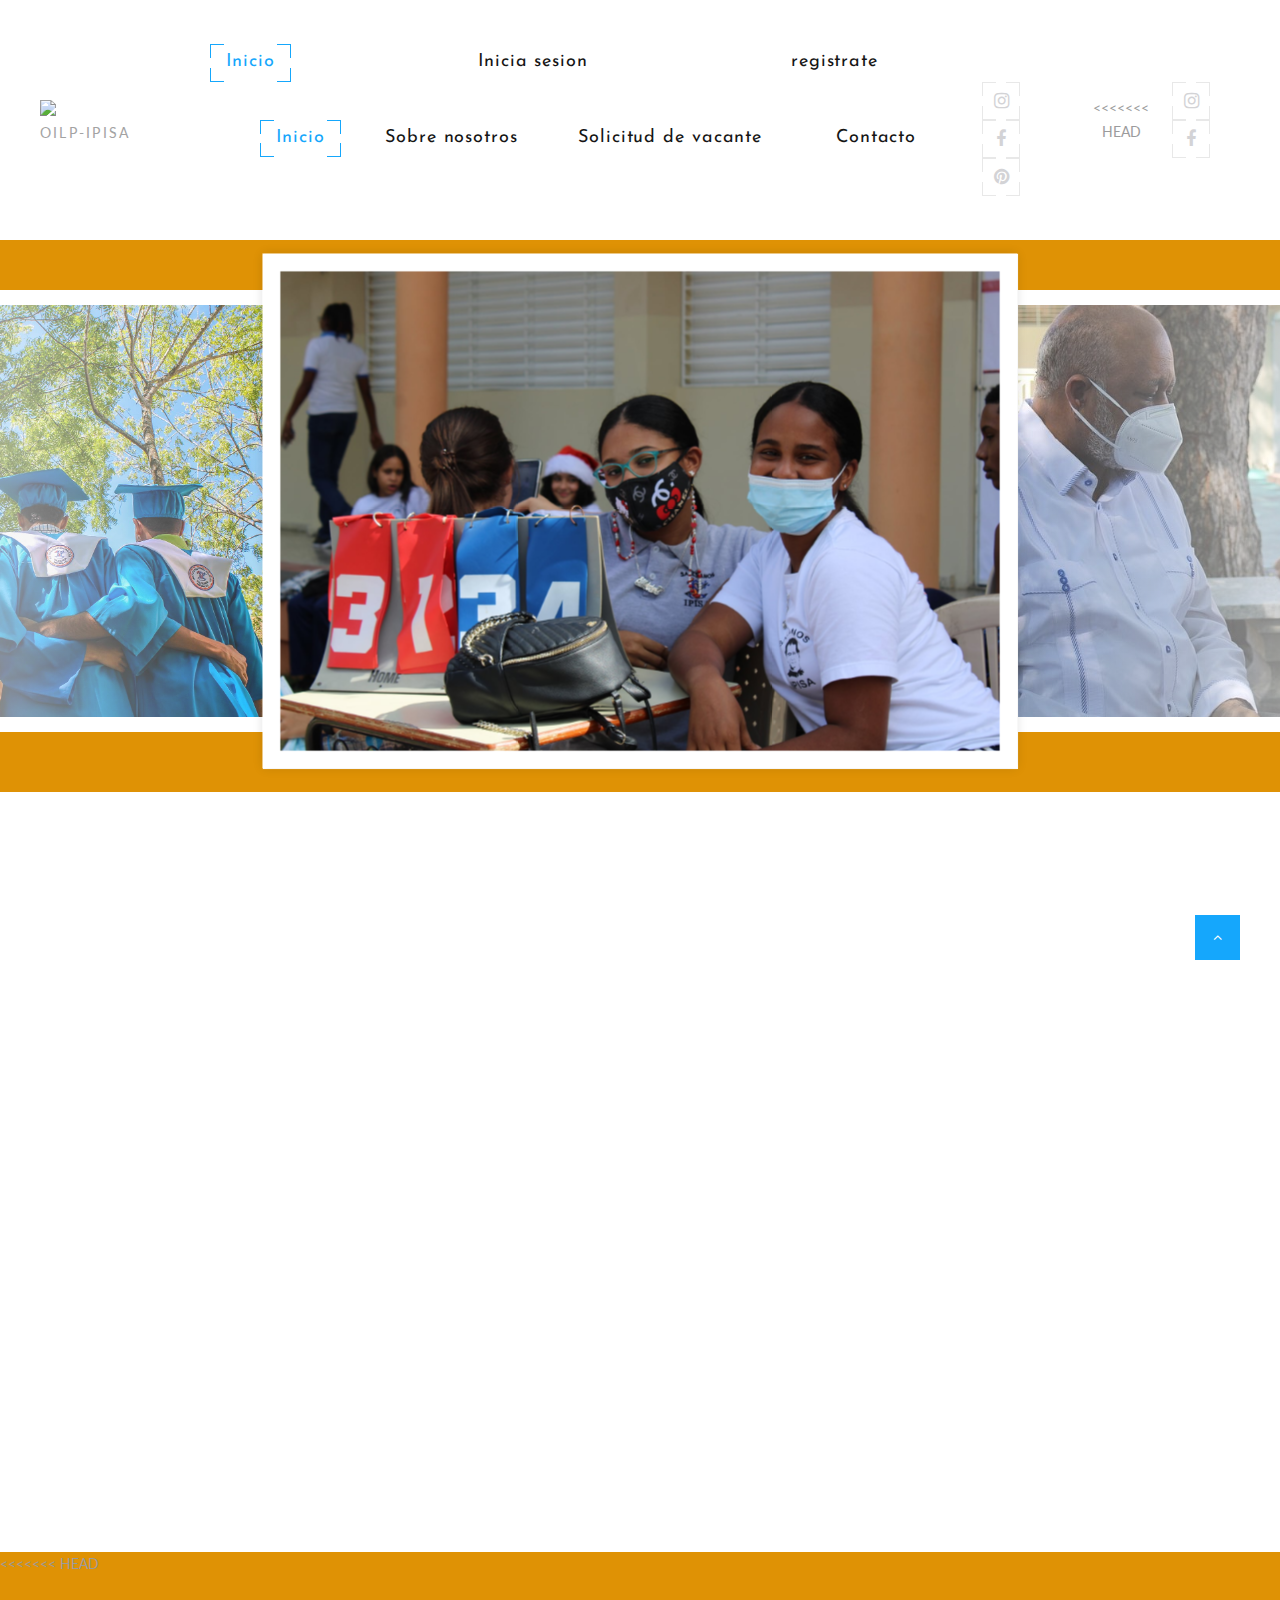
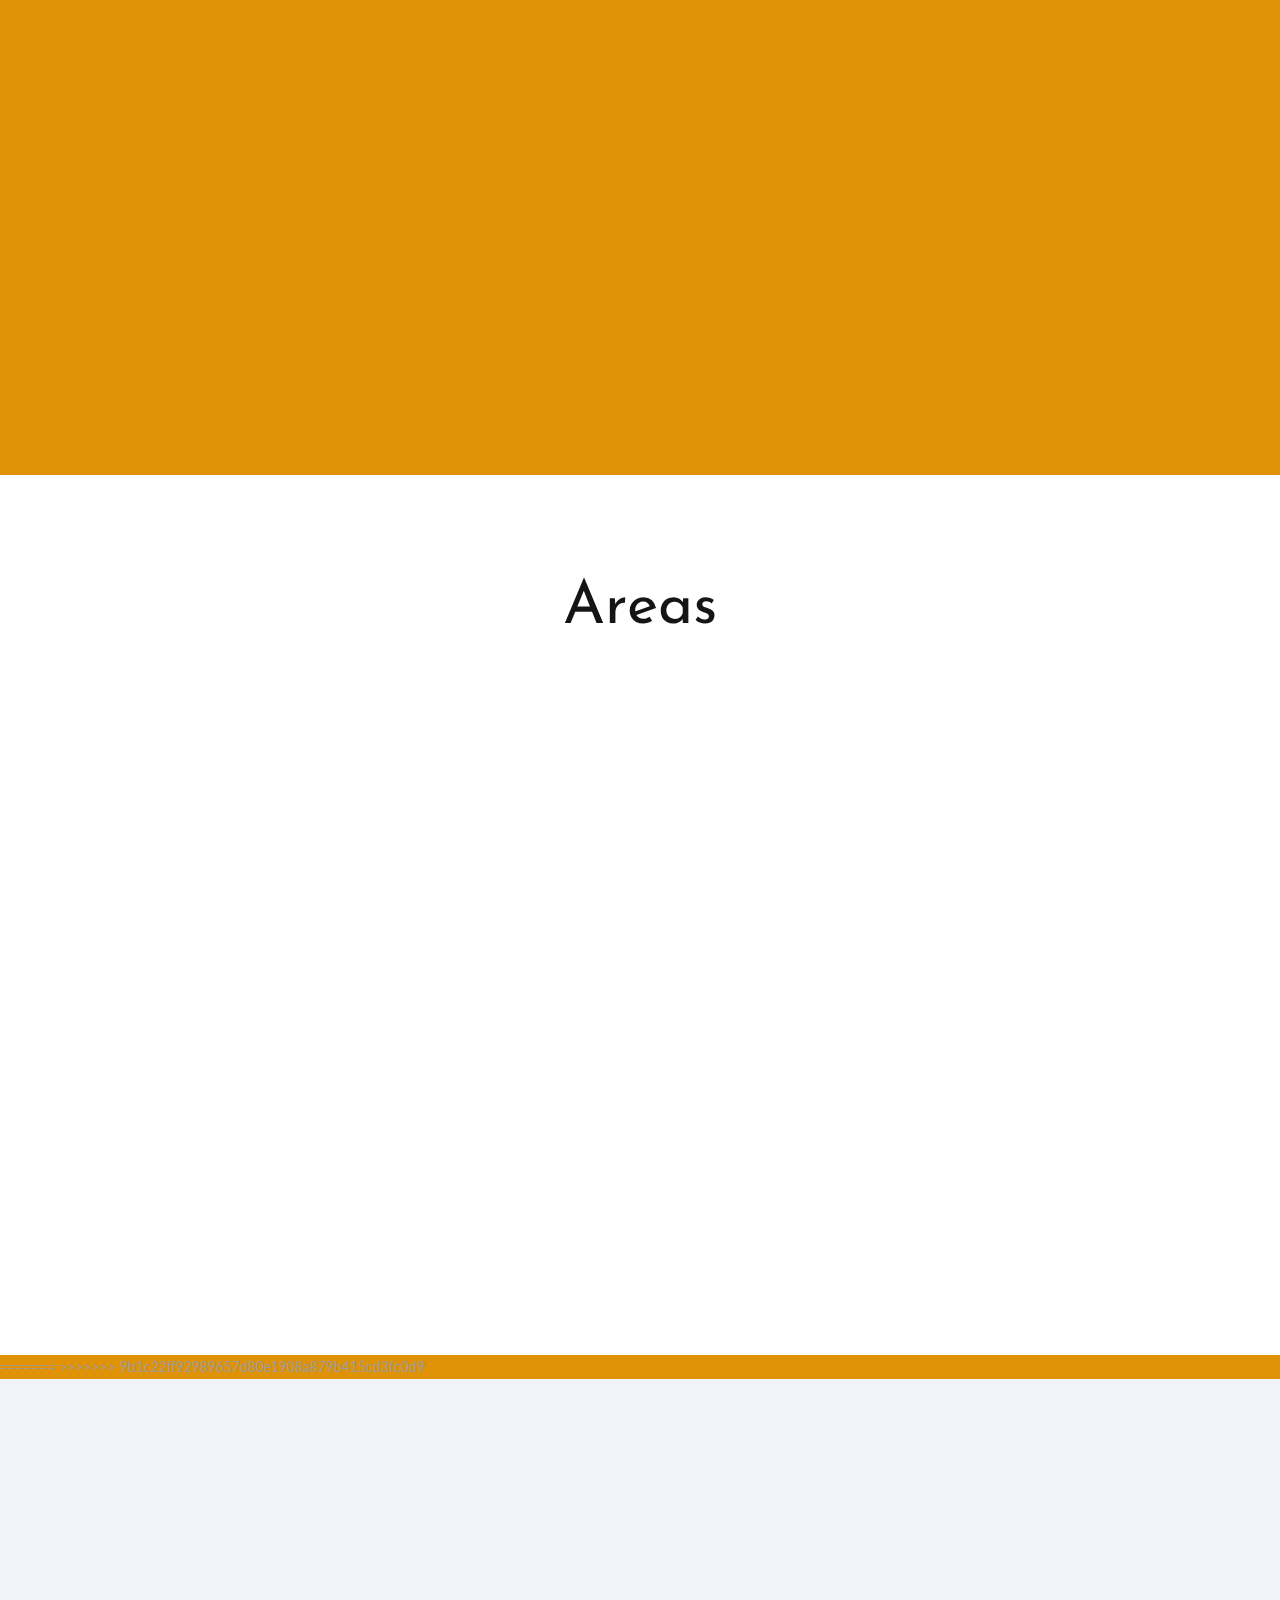
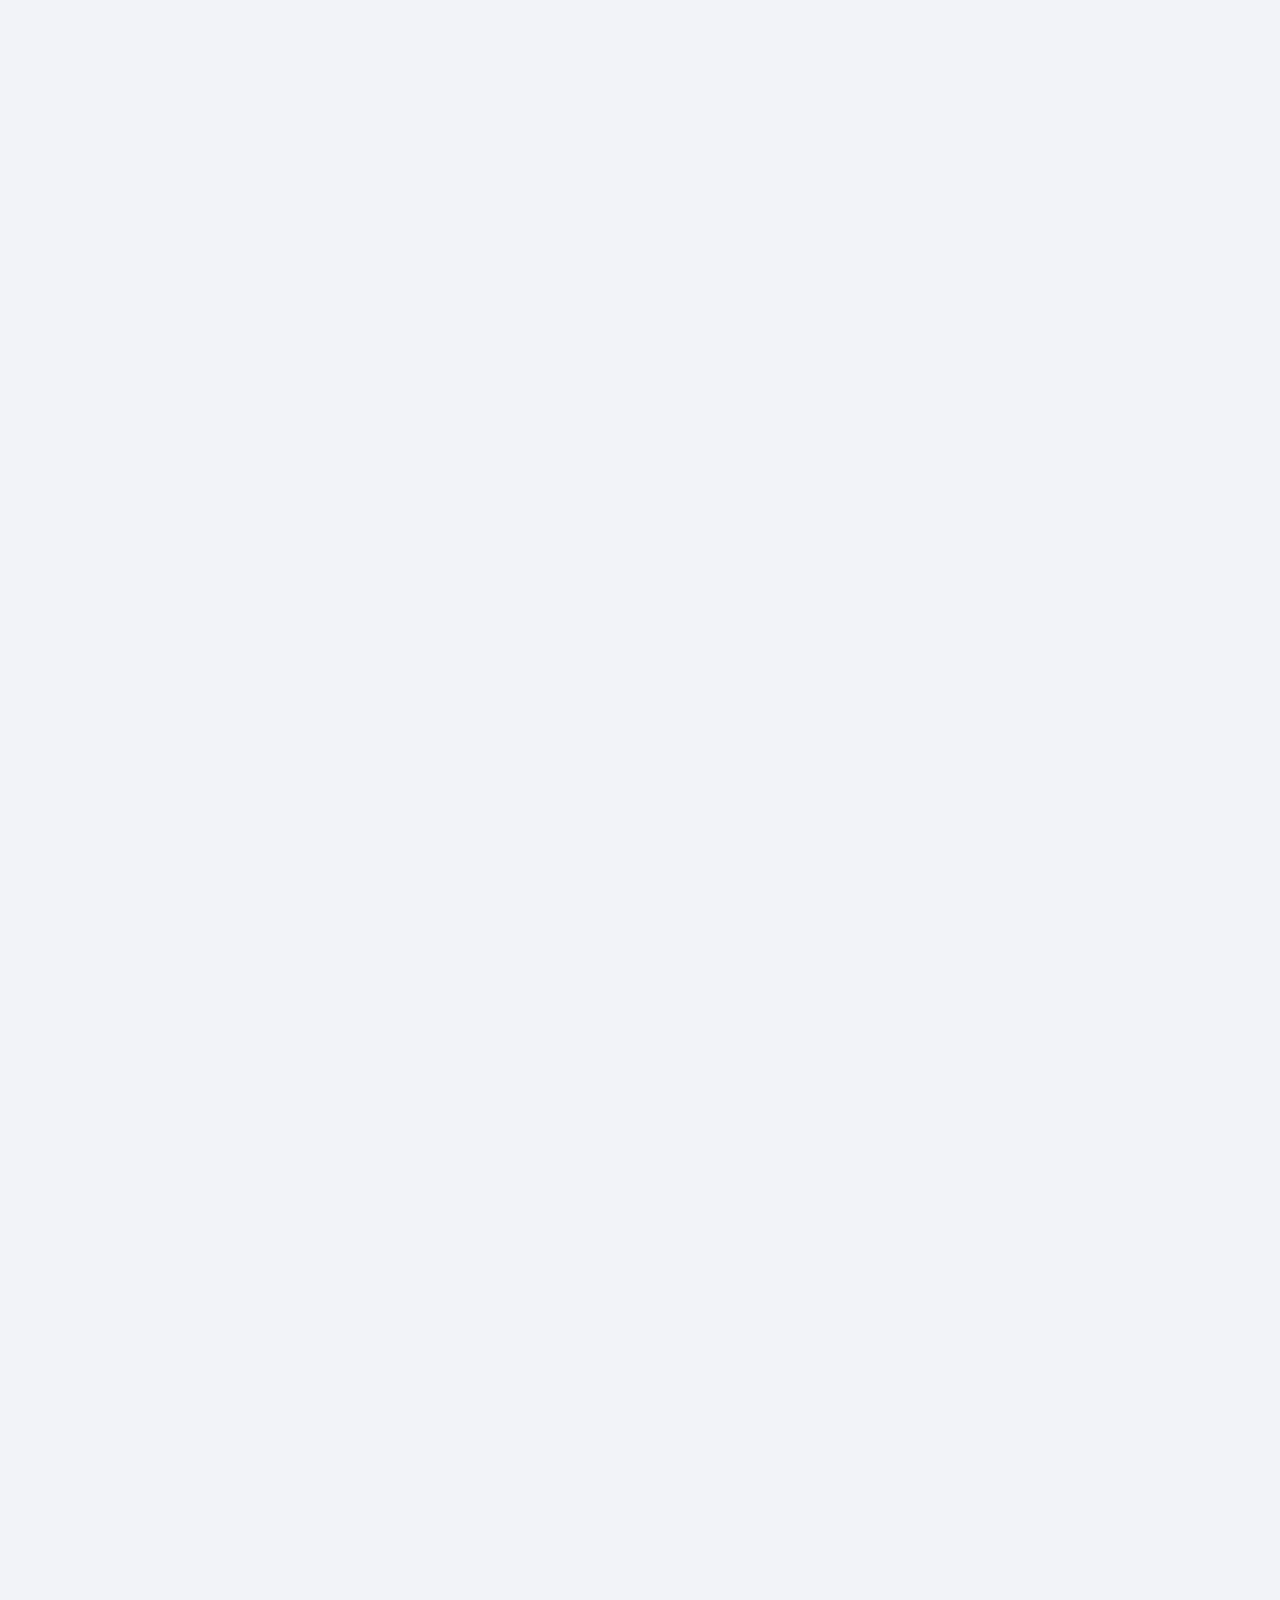
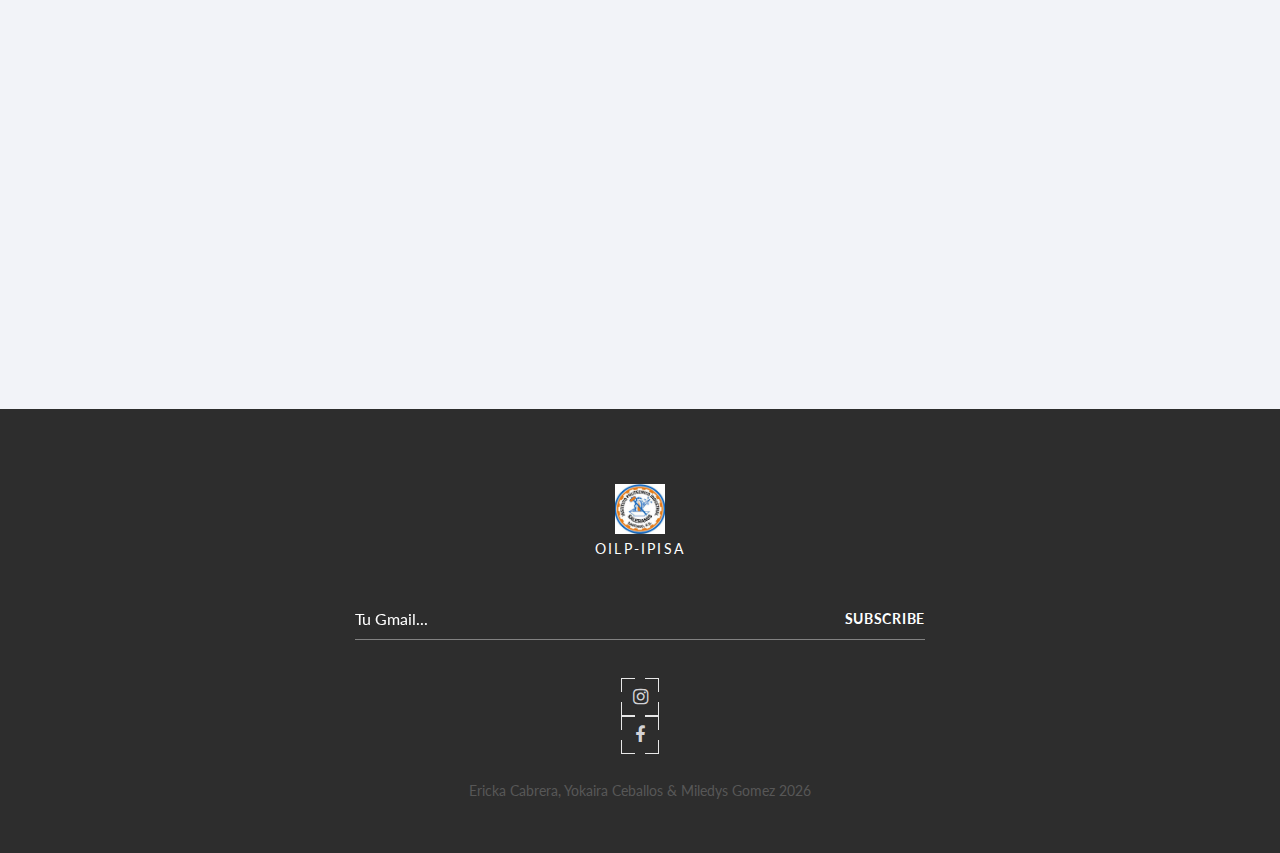
==== commit 3d42b7d3: "Merge branch 'master' of https://github.com/yokairacp/Insercion-Laboral" ====
--- a/site/index.html
+++ b/site/index.html
@@ -65,6 +65,7 @@
                   </ul>
                 </div>
                 <!-- RD Navbar Nav-->
+<<<<<<< HEAD
                 <ul class="rd-navbar-nav">
                   <li class="active"><a href="index.html">Inicio<span></span><span></span><span></span><span></span></a>
                   </li>
@@ -72,6 +73,24 @@
                   </li>
                   <li><a href="typography.html">registrate<span></span><span></span><span></span><span></span></a>
                   </li>
+=======
+                <div class="rd-navbar-nav-wrap">
+                  <div class="rd-navbar-element">
+                    <ul class="list-icons list-inline-sm">
+                      <li><a class="icon icon-sm fa fa-instagram icon-style-camera" href="https://www.instagram.com/ipisasdb/?hl=es"><span></span><span></span><span></span><span></span></a></li>
+                      <li><a class="icon icon-sm fa fa-facebook icon-style-camera" href="https://www.facebook.com/IPISASDB/?ref=page_internal"><span></span><span></span><span></span><span></span></a></li>
+                      <li><a class="icon icon-sm fa fa-pinterest icon-style-camera" href="#"><span></span><span></span><span></span><span></span></a></li>
+                    </ul>
+                  </div>
+                  <!-- RD Navbar Nav-->
+                  <ul class="rd-navbar-nav">
+                    <li class="active"><a href="index.html">Inicio<span></span><span></span><span></span><span></span></a>
+                    </li>
+                    <li><a href="about-me.html">Sobre nosotros<span></span><span></span><span></span><span></span></a>
+                    </li>
+                    <li><a href="typography.html">Solicitud de vacante<span></span><span></span><span></span><span></span></a>
+                    </li>
+>>>>>>> 9b1c22ff92989657d80e1908a879b415cd3fc0d9
                     <li><a href="contact-us.html">Contacto<span></span><span></span><span></span><span></span></a>
                   </li>
                 </ul>
@@ -135,7 +154,7 @@
         <div class="shell">
           <div class="range range-50 range-sm-center range-md-left range-md-middle range-md-reverse">
             <div class="cell-sm-6 wow fadeInRightSmall">
-              <div class="thumb-line"><img src="images/sobre.jfif" alt="" width="531" height="640"/>
+              <div class="thumb-line"><img src="images/sobre.png" alt="" width="531" height="640"/>
               </div>
             </div>
             <div class="cell-sm-6">
@@ -152,6 +171,7 @@
         </div>
       </section>
 
+<<<<<<< HEAD
       <!-- Awards-->
             <section class="section parallax-container bg-image-dark" data-parallax-img="images/bg-image-7-1920x1244.jpg">
               <div class="parallax-content">
@@ -243,6 +263,10 @@
           </div>
         </div>
       </section>
+=======
+
+      
+>>>>>>> 9b1c22ff92989657d80e1908a879b415cd3fc0d9
 
       <!-- Blog-->
       <section class="section section-md bg-gray-lighter text-center">
@@ -252,6 +276,7 @@
             <div class="cell-sm-6 cell-md-4 wow fadeInLeftSmall">
               <!-- Post boxed-->
               <article class="post-boxed">
+<<<<<<< HEAD
                 <ul class="post-boxed__meta">
                   <li>
                     <time datetime="2019"></time>
@@ -268,6 +293,21 @@
                     ° Conexión con bolsas de empleos de otras empresas e instituciones, en especial con la del Ministerio de Trabajo.<br>
                     ° Orientación Laboral.<br>
                     ° Derivación a servicios de asistencia social disponibles.</p>
+=======
+                <div class="post-boxed__main">
+                  <h3 class="post-boxed__title"><a href="#">Estudiante</a></h3>
+                  <div class=""><img  src="images/registro-1.jpg" alt="" width="500" height="500"/>
+                  <p>For one day, the two of you are the focus of attention. The concerns of the world slip away as your...</p>
+                </div>
+                <div class="post-boxed__aside">
+                  <div class="unit unit-horizontal unit-middle unit-spacing-xs">
+                    
+                    </div>
+                    <div class="unit__body">
+                      <a class="button button-primary-outline button-ujarak button-size-1 wow fadeInLeftSmall" href="" data-wow-delay=".4s">Registrarme</a>
+                    </div>
+                  </div>
+>>>>>>> 9b1c22ff92989657d80e1908a879b415cd3fc0d9
                 </div>
                 
               </article>
@@ -275,6 +315,7 @@
             <div class="cell-sm-6 cell-md-4 wow fadeInLeftSmall" data-wow-delay=".15s">
               <!-- Post boxed-->
               <article class="post-boxed">
+<<<<<<< HEAD
                 <ul class="post-boxed__meta">
                  
                 </ul>
@@ -290,16 +331,32 @@
                     ° Retroalimentar a las autoridades académicas del nivel de satisfacción del sector empleador sobre desempeño de los estudiantes en la etapa de pasantía.<br>
                     ° Acompañar, evaluar y certificar el proceso de pasantía.<br>
                     ° Promover la articulación con las Oficinas Territoriales de Empleo (OTEs).</p>
+=======
+                <div class="post-boxed__main">
+                  <h3 class="post-boxed__title"><a href="#">Egresado</a></h3>
+                  <div class=""><img  src="images/slider-4.jpg" alt="" width="500" height="500"/>
+                  <p>For one day, the two of you are the focus of attention. The concerns of the world slip away as your...</p>
+>>>>>>> 9b1c22ff92989657d80e1908a879b415cd3fc0d9
                 </div>
                 <div class="post-boxed__aside">
                   <div class="unit unit-horizontal unit-middle unit-spacing-xs">
                     
+<<<<<<< HEAD
                     
+=======
+                    </div>
+                    <div class="unit__body">
+                      <a class="button button-primary-outline button-ujarak button-size-1 wow fadeInLeftSmall" href="" data-wow-delay=".4s">Registrarme</a>
+                    </div>
+                  </div>
+                </div>
+>>>>>>> 9b1c22ff92989657d80e1908a879b415cd3fc0d9
               </article>
             </div>
-            <div class="cell-sm-6 cell-md-4 wow fadeInLeftSmall" data-wow-delay=".3s">
+            <div class="cell-sm-6 cell-md-4 wow fadeInLeftSmall" data-wow-delay=".15s">
               <!-- Post boxed-->
               <article class="post-boxed">
+<<<<<<< HEAD
                 <ul class="post-boxed__meta">
                 </ul>
                 <div class="post-boxed__main">
@@ -318,6 +375,25 @@
                 </article>
               </div>
               <div class="cell-sm-6 cell-md-4 wow fadeInLeftSmall" data-wow-delay=".15s">
+=======
+                <div class="post-boxed__main">
+                  <h3 class="post-boxed__title"><a href="#">Empresa</a></h3>
+                  <div class=""><img  src="images/registro-2.jpg" alt="" width="500" height="500"/>
+                  <p>For one day, the two of you are the focus of attention. The concerns of the world slip away as your...</p>
+                </div>
+                <div class="post-boxed__aside">
+                  <div class="unit unit-horizontal unit-middle unit-spacing-xs">
+                    
+                    </div>
+                    <div class="unit__body">
+                      <a class="button button-primary-outline button-ujarak button-size-1 wow fadeInLeftSmall" href="" data-wow-delay=".4s">Registrarme</a>
+                    </div>
+                  </div>
+                </div>
+              </article>
+            </div>
+            <div class="cell-sm-6 cell-md-4 wow fadeInLeftSmall" data-wow-delay=".15s">
+>>>>>>> 9b1c22ff92989657d80e1908a879b415cd3fc0d9
       </section>
 
     
--- a/site/css/style.css
+++ b/site/css/style.css
@@ -1331,7 +1331,7 @@
 .portfolio__main {
 	position: relative;
 	padding: 25px;
-	border: 1px solid #f2f3f8;
+	border: 1px solid #fc6d35;
 	border-top-width: 0;
 }
 
@@ -1341,7 +1341,11 @@
 	top: -13px;
 	height: 13px;
 	border-style: solid;
+<<<<<<< HEAD
 	border-color: #2645e2;
+=======
+	border-color: #fc6d35;
+>>>>>>> 9b1c22ff92989657d80e1908a879b415cd3fc0d9
 }
 
 .portfolio__main::before {
@@ -1404,7 +1408,7 @@
 		position: absolute;
 		left: -24px;
 		width: 24px;
-		border: 0 solid #e5e7e9;
+		border: 0 solid #fc6d35;
 	}
 	.portfolio__main::before {
 		top: 24px;
@@ -1834,7 +1838,11 @@
 	left: 0;
 	width: 100%;
 	height: 100%;
+<<<<<<< HEAD
 	background: #15a7fc;
+=======
+	background: #fc6d35;
+>>>>>>> 9b1c22ff92989657d80e1908a879b415cd3fc0d9
 	z-index: -1;
 	opacity: 0;
 	transform: scale3d(0.7, 1, 1);
@@ -3036,7 +3044,11 @@
 }
 
 .icon-primary {
+<<<<<<< HEAD
 	color: #15a7fc;
+=======
+	color: #fc6d35;
+>>>>>>> 9b1c22ff92989657d80e1908a879b415cd3fc0d9
 }
 
 .icon-gray-7 {
@@ -3044,7 +3056,11 @@
 }
 
 a.icon-gray-7:hover {
+<<<<<<< HEAD
 	color: #15a7fc;
+=======
+	color: #fc6d35;
+>>>>>>> 9b1c22ff92989657d80e1908a879b415cd3fc0d9
 }
 
 .icon-circle {
@@ -3107,7 +3123,11 @@
 }
 
 .icon-style-camera:hover > span {
+<<<<<<< HEAD
 	border-color: #15a7fc;
+=======
+	border-color: #fc6d35;
+>>>>>>> 9b1c22ff92989657d80e1908a879b415cd3fc0d9
 }
 
 .icon-style-camera:hover > span:nth-child(1) {
@@ -3131,7 +3151,11 @@
 }
 
 .icon-style-camera:hover {
+<<<<<<< HEAD
 	color: #15a7fc;
+=======
+	color: #fc6d35;
+>>>>>>> 9b1c22ff92989657d80e1908a879b415cd3fc0d9
 }
 
 .icon-style-social {
@@ -4188,7 +4212,11 @@
 	right: -1px;
 	z-index: 2;
 	width: 70px;
+<<<<<<< HEAD
 	background: #15a7fc;
+=======
+	background: #fc6d35;
+>>>>>>> 9b1c22ff92989657d80e1908a879b415cd3fc0d9
 	border-radius: 0 6px 0 0;
 	transition: .33s all ease;
 }
@@ -4752,7 +4780,11 @@
 }
 
 .post-creative__meta a:hover {
+<<<<<<< HEAD
 	color: #15a7fc;
+=======
+	color: #fc6d35;
+>>>>>>> 9b1c22ff92989657d80e1908a879b415cd3fc0d9
 }
 
 .post-creative__main {
@@ -7838,7 +7870,11 @@
 }
 
 .bg-image-dark .divider-small.divider-primary::before {
+<<<<<<< HEAD
 	background: #15a7fc;
+=======
+	background: #fc6d35;
+>>>>>>> 9b1c22ff92989657d80e1908a879b415cd3fc0d9
 }
 
 .bg-image-dark .button.button-link {
@@ -7846,19 +7882,32 @@
 }
 
 .bg-image-dark .button.button-link:hover {
+<<<<<<< HEAD
 	color: #15a7fc;
 }
 
 .bg-image-dark .button-default, .bg-image-dark .button-default:focus {
 	color: #15a7fc;
+=======
+	color: #fc6d35;
+}
+
+.bg-image-dark .button-default, .bg-image-dark .button-default:focus {
+	color: #fc6d35;
+>>>>>>> 9b1c22ff92989657d80e1908a879b415cd3fc0d9
 	background-color: #ffffff;
 	border-color: #ffffff;
 }
 
 .bg-image-dark .button-default:hover, .bg-image-dark .button-default:active {
 	color: #ffffff;
+<<<<<<< HEAD
 	background-color: #15a7fc;
 	border-color: #15a7fc;
+=======
+	background-color: #fc6d35;
+	border-color: #fc6d35;
+>>>>>>> 9b1c22ff92989657d80e1908a879b415cd3fc0d9
 }
 
 .bg-image-dark .button-default.button-ujarak:hover {
@@ -7866,7 +7915,11 @@
 }
 
 .bg-image-dark .button-default.button-ujarak::before {
+<<<<<<< HEAD
 	background: #15a7fc;
+=======
+	background: #fc6d35;
+>>>>>>> 9b1c22ff92989657d80e1908a879b415cd3fc0d9
 }
 
 .bg-image-dark .button-default.button-anis:hover {
@@ -7874,23 +7927,40 @@
 }
 
 .bg-image-dark .button-default.button-anis::before, .bg-image-dark .button-default.button-anis::after {
+<<<<<<< HEAD
 	background: #15a7fc;
+=======
+	background: #fc6d35;
+>>>>>>> 9b1c22ff92989657d80e1908a879b415cd3fc0d9
 }
 
 .bg-image-dark .button-primary, .bg-image-dark .button-primary:focus {
 	color: #ffffff;
+<<<<<<< HEAD
 	background-color: #00acf0eca8;
 	border-color: #15a7fc;
 }
 
 .bg-image-dark .button-primary:hover, .bg-image-dark .button-primary:active {
 	color: #15a7fc;
+=======
+	background-color: #fc6d35;
+	border-color: #fc6d35;
+}
+
+.bg-image-dark .button-primary:hover, .bg-image-dark .button-primary:active {
+	color: #fc6d35;
+>>>>>>> 9b1c22ff92989657d80e1908a879b415cd3fc0d9
 	background-color: #ffffff;
 	border-color: #ffffff;
 }
 
 .bg-image-dark .button-primary.button-ujarak:hover {
+<<<<<<< HEAD
 	background-color: #15a7fc;
+=======
+	background-color: #fc6d35;
+>>>>>>> 9b1c22ff92989657d80e1908a879b415cd3fc0d9
 }
 
 .bg-image-dark .button-primary.button-ujarak::before {
@@ -7898,7 +7968,11 @@
 }
 
 .bg-image-dark .button-primary.button-anis:hover {
+<<<<<<< HEAD
 	background-color: #15a7fc;
+=======
+	background-color: #fc6d35;
+>>>>>>> 9b1c22ff92989657d80e1908a879b415cd3fc0d9
 }
 
 .bg-image-dark .button-primary.button-anis::before, .bg-image-dark .button-primary.button-anis::after {
@@ -7906,6 +7980,7 @@
 }
 
 .bg-image-dark .button-primary-outline, .bg-image-dark .button-primary-outline:focus {
+<<<<<<< HEAD
 	color: #15a7fc;
 	background-color: transparent;
 	border-color: #15a7fc;
@@ -7913,6 +7988,15 @@
 
 .bg-image-dark .button-primary-outline:hover, .bg-image-dark .button-primary-outline:active {
 	color: #15a7fc;
+=======
+	color: #fc6d35;
+	background-color: transparent;
+	border-color: #fc6d35;
+}
+
+.bg-image-dark .button-primary-outline:hover, .bg-image-dark .button-primary-outline:active {
+	color: #fc6d35;
+>>>>>>> 9b1c22ff92989657d80e1908a879b415cd3fc0d9
 	background-color: #ffffff;
 	border-color: #ffffff;
 }
@@ -7940,7 +8024,11 @@
 }
 
 .bg-image-dark .button-default-outline:hover, .bg-image-dark .button-default-outline:active {
+<<<<<<< HEAD
 	color: #15a7fc;
+=======
+	color: #fc6d35;
+>>>>>>> 9b1c22ff92989657d80e1908a879b415cd3fc0d9
 	background-color: #ffffff;
 	border-color: #ffffff;
 }
@@ -8903,7 +8991,11 @@
 }
 
 .layout-columns__aside a:not(.icon):hover {
+<<<<<<< HEAD
 	color: #15a7fc;
+=======
+	color: #fc6d35;
+>>>>>>> 9b1c22ff92989657d80e1908a879b415cd3fc0d9
 }
 
 .layout-columns__aside-item {
@@ -9084,7 +9176,11 @@
 	width: 39px;
 	height: 3px;
 	vertical-align: middle;
+<<<<<<< HEAD
 	background: #15a7fc;
+=======
+	background: #fc6d35;
+>>>>>>> 9b1c22ff92989657d80e1908a879b415cd3fc0d9
 }
 
 @media (min-width: 768px) {
@@ -9174,7 +9270,11 @@
 		margin-right: auto;
 		padding: 10px 20px;
 		color: #ffffff;
+<<<<<<< HEAD
 		background: #15a7fc;
+=======
+		background: #fc6d35;
+>>>>>>> 9b1c22ff92989657d80e1908a879b415cd3fc0d9
 		box-shadow: none;
 		border: 0;
 	}
@@ -9225,10 +9325,17 @@
 		display: none;
 	}
 	.navigation-custom__content .inline-list li a:hover {
+<<<<<<< HEAD
 		color: #15a7fc;
 	}
 	.navigation-custom__content .inline-list li a.active {
 		color: #15a7fc;
+=======
+		color: #fc6d35;
+	}
+	.navigation-custom__content .inline-list li a.active {
+		color: #fc6d35;
+>>>>>>> 9b1c22ff92989657d80e1908a879b415cd3fc0d9
 	}
 }
 
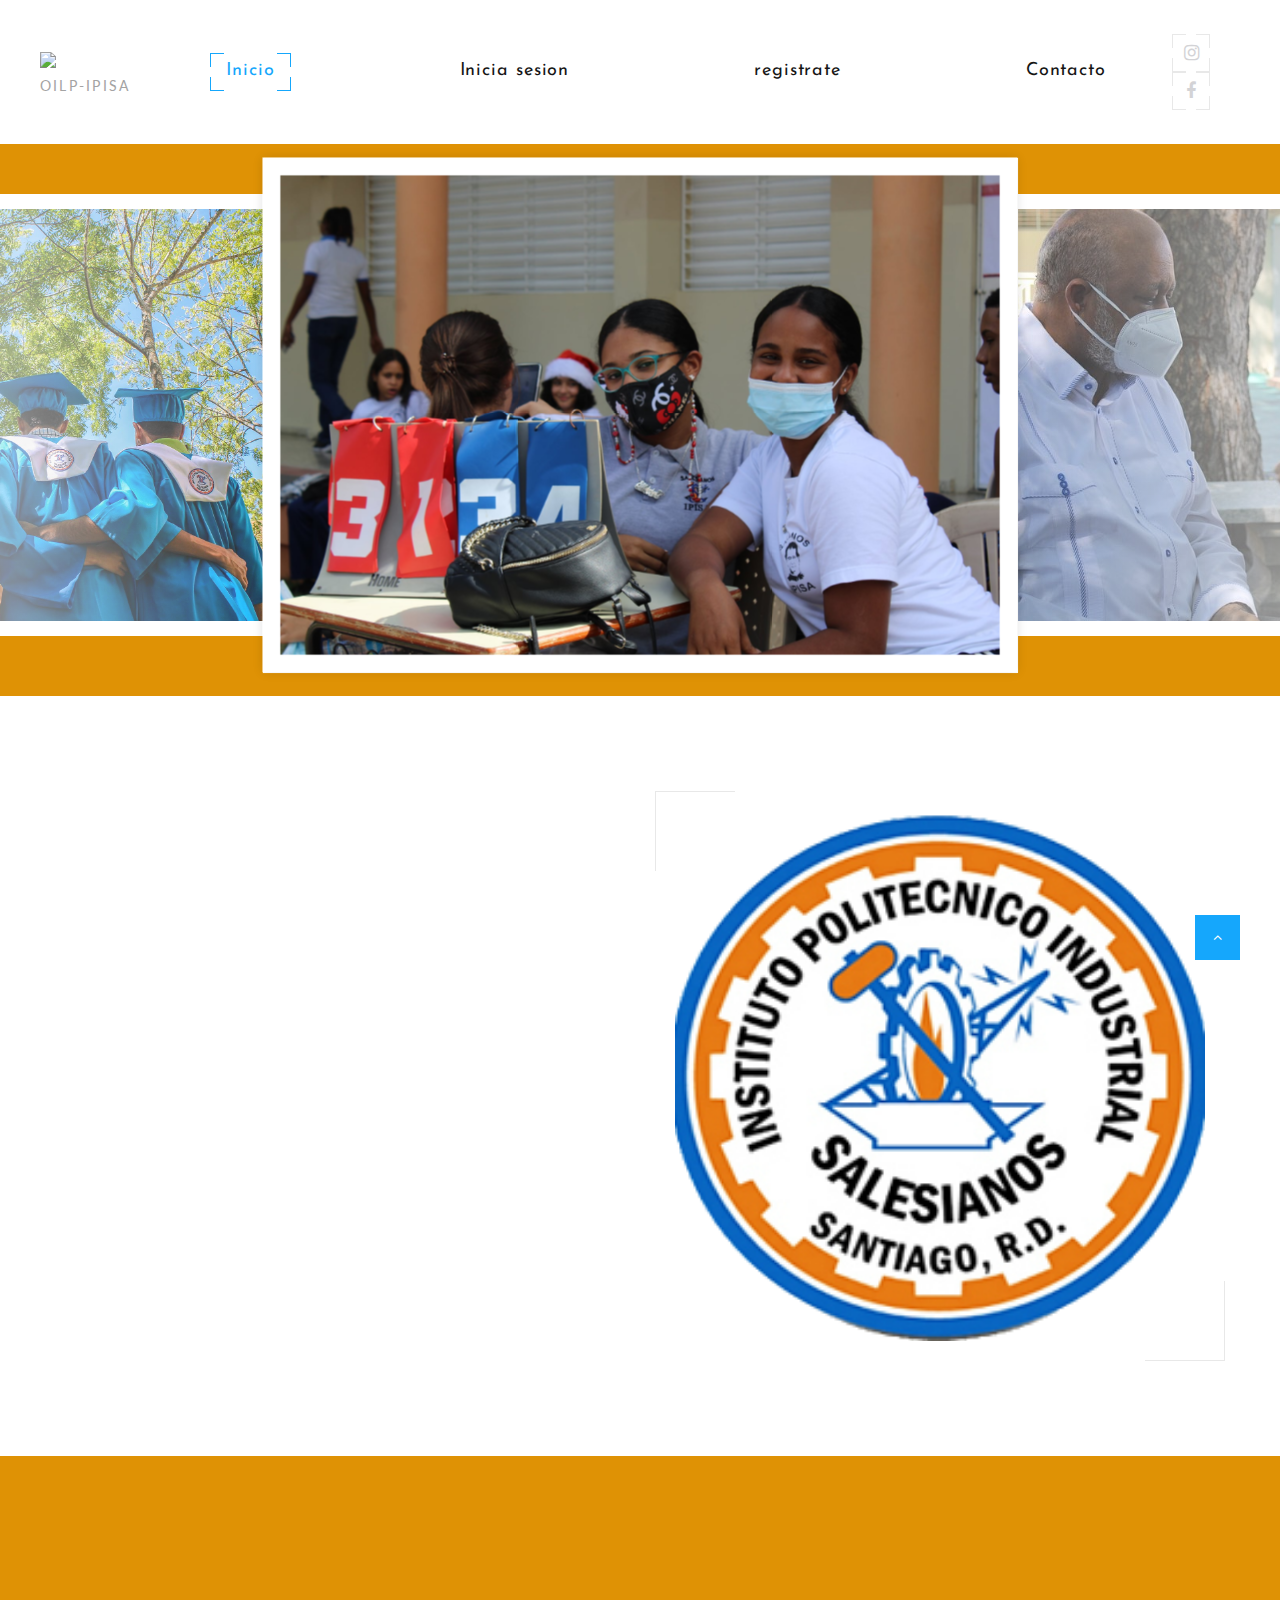
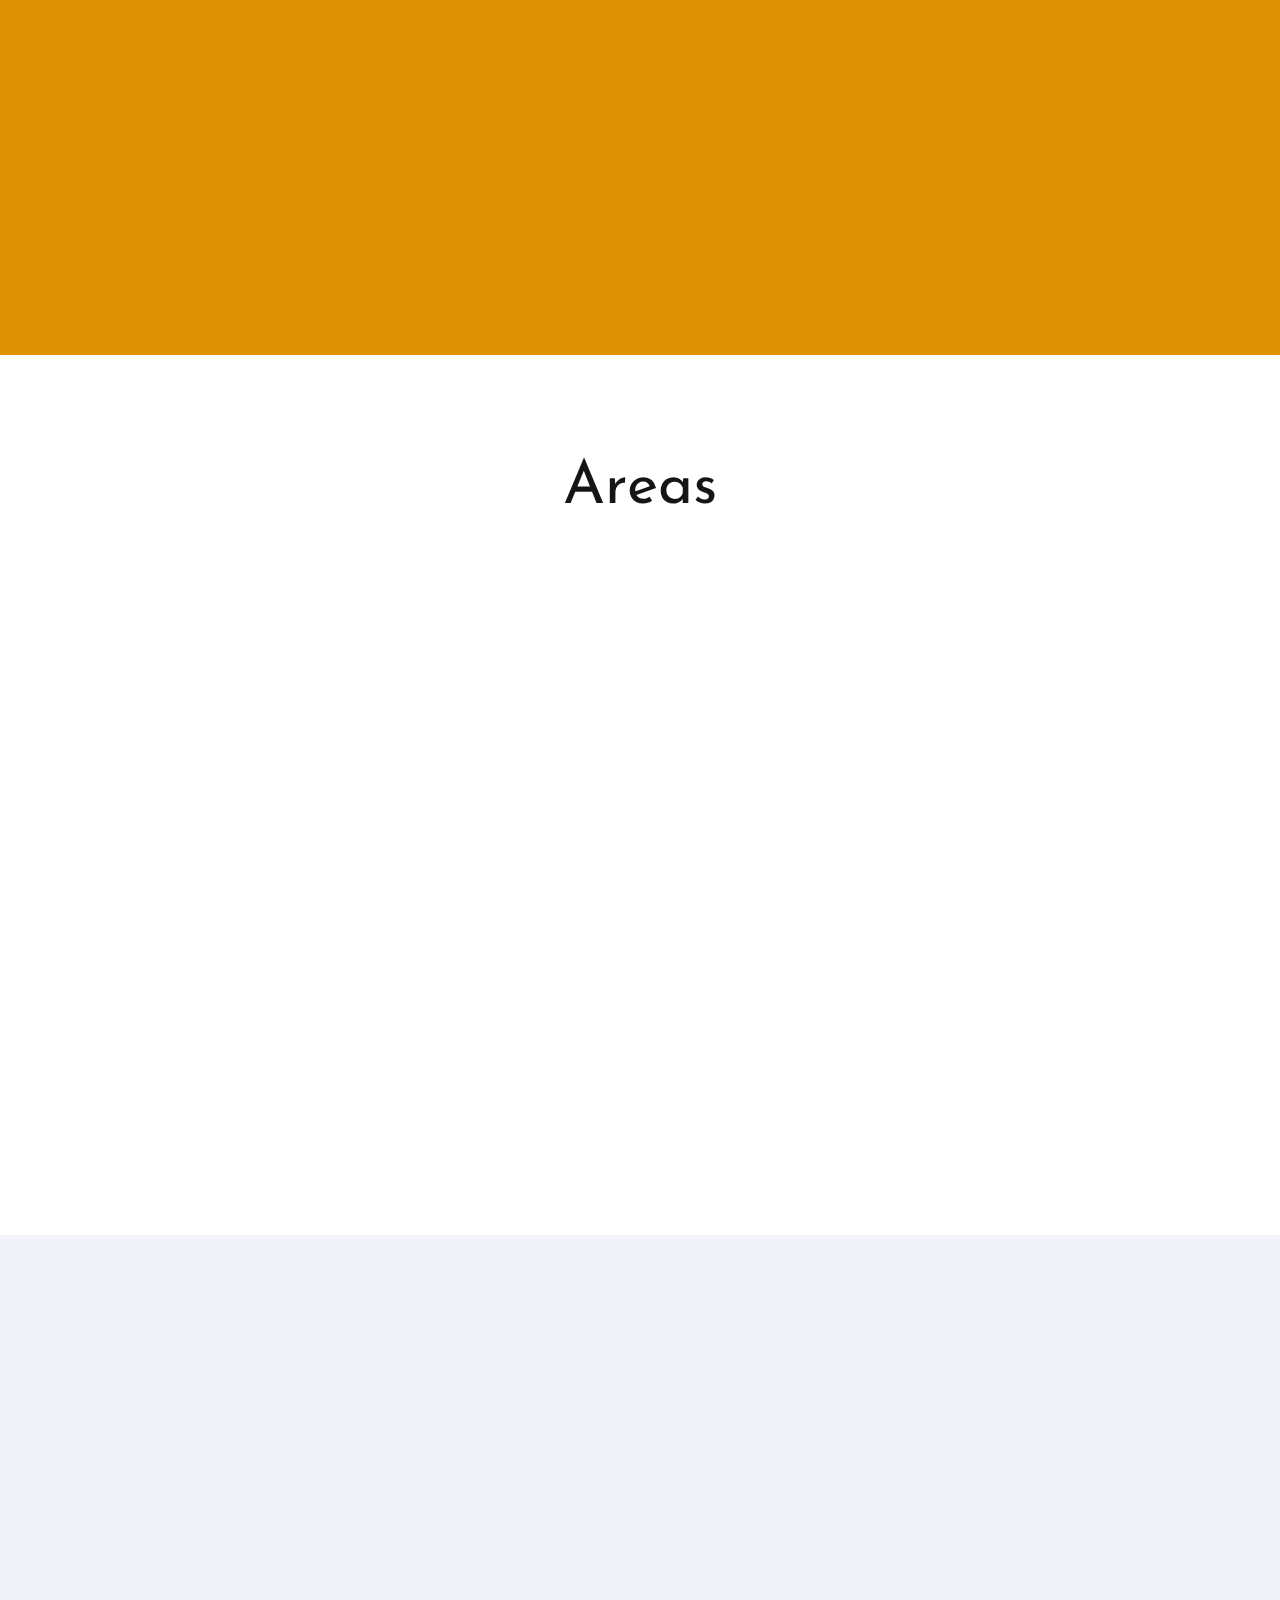
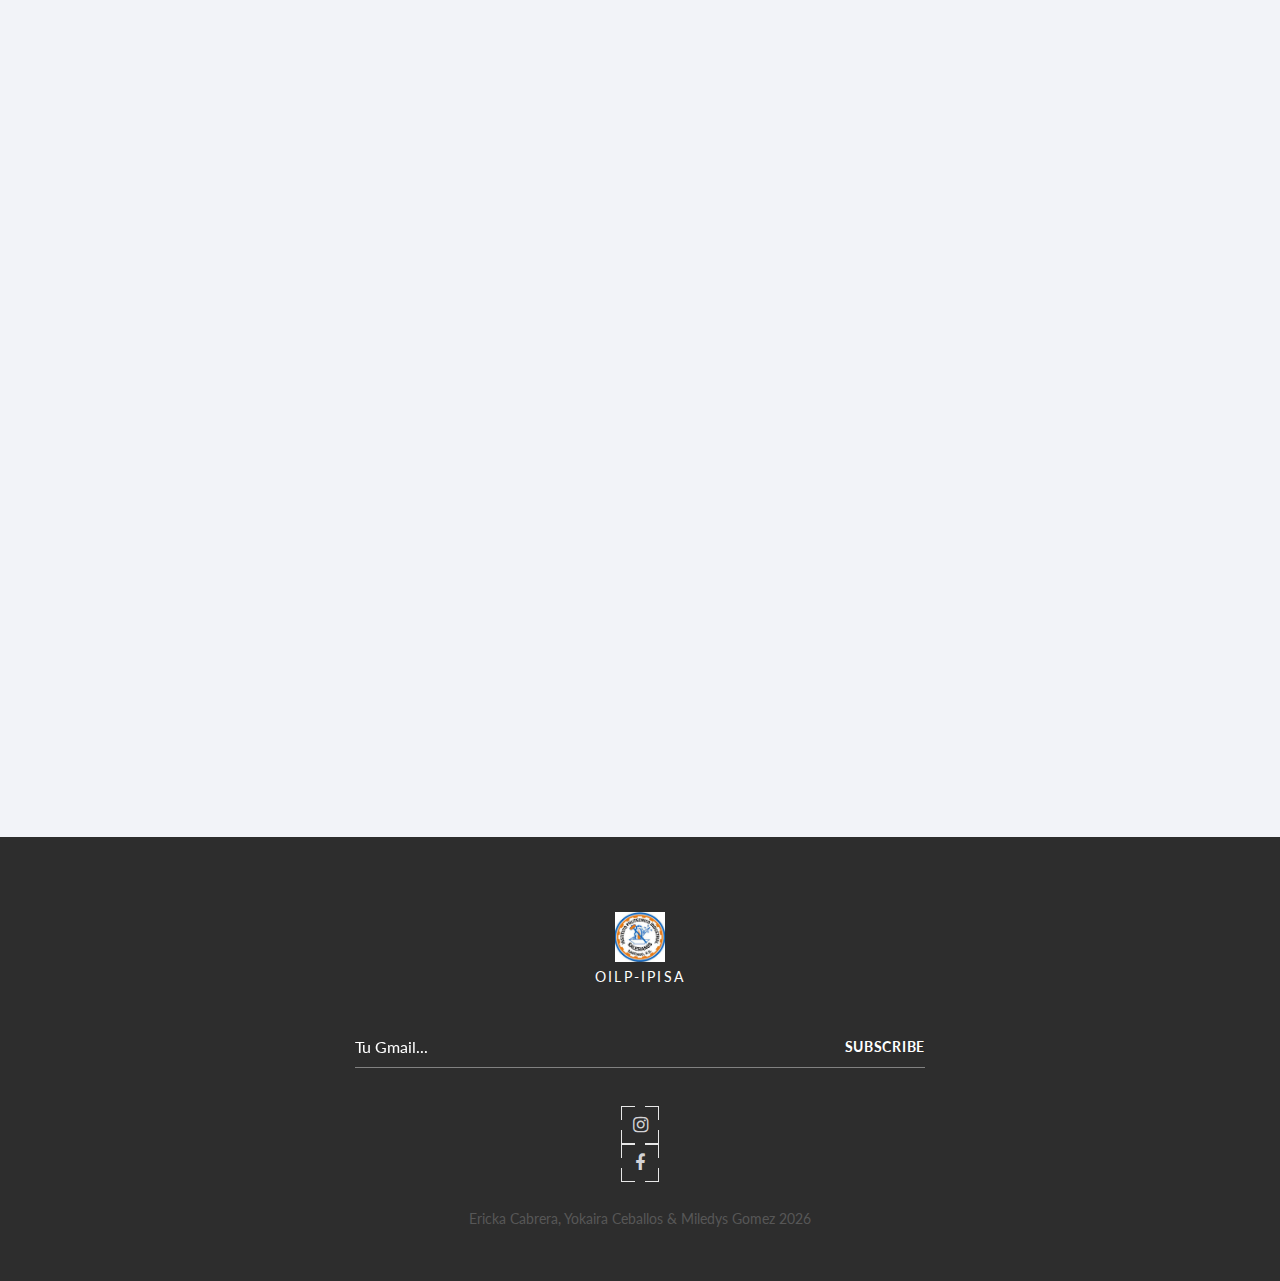
==== commit ae3c8e0d: "remodelacion 0.1" ====
--- a/site/index.html
+++ b/site/index.html
@@ -65,7 +65,6 @@
                   </ul>
                 </div>
                 <!-- RD Navbar Nav-->
-<<<<<<< HEAD
                 <ul class="rd-navbar-nav">
                   <li class="active"><a href="index.html">Inicio<span></span><span></span><span></span><span></span></a>
                   </li>
@@ -73,24 +72,6 @@
                   </li>
                   <li><a href="typography.html">registrate<span></span><span></span><span></span><span></span></a>
                   </li>
-=======
-                <div class="rd-navbar-nav-wrap">
-                  <div class="rd-navbar-element">
-                    <ul class="list-icons list-inline-sm">
-                      <li><a class="icon icon-sm fa fa-instagram icon-style-camera" href="https://www.instagram.com/ipisasdb/?hl=es"><span></span><span></span><span></span><span></span></a></li>
-                      <li><a class="icon icon-sm fa fa-facebook icon-style-camera" href="https://www.facebook.com/IPISASDB/?ref=page_internal"><span></span><span></span><span></span><span></span></a></li>
-                      <li><a class="icon icon-sm fa fa-pinterest icon-style-camera" href="#"><span></span><span></span><span></span><span></span></a></li>
-                    </ul>
-                  </div>
-                  <!-- RD Navbar Nav-->
-                  <ul class="rd-navbar-nav">
-                    <li class="active"><a href="index.html">Inicio<span></span><span></span><span></span><span></span></a>
-                    </li>
-                    <li><a href="about-me.html">Sobre nosotros<span></span><span></span><span></span><span></span></a>
-                    </li>
-                    <li><a href="typography.html">Solicitud de vacante<span></span><span></span><span></span><span></span></a>
-                    </li>
->>>>>>> 9b1c22ff92989657d80e1908a879b415cd3fc0d9
                     <li><a href="contact-us.html">Contacto<span></span><span></span><span></span><span></span></a>
                   </li>
                 </ul>
@@ -171,7 +152,6 @@
         </div>
       </section>
 
-<<<<<<< HEAD
       <!-- Awards-->
             <section class="section parallax-container bg-image-dark" data-parallax-img="images/bg-image-7-1920x1244.jpg">
               <div class="parallax-content">
@@ -263,10 +243,6 @@
           </div>
         </div>
       </section>
-=======
-
-      
->>>>>>> 9b1c22ff92989657d80e1908a879b415cd3fc0d9
 
       <!-- Blog-->
       <section class="section section-md bg-gray-lighter text-center">
@@ -276,7 +252,6 @@
             <div class="cell-sm-6 cell-md-4 wow fadeInLeftSmall">
               <!-- Post boxed-->
               <article class="post-boxed">
-<<<<<<< HEAD
                 <ul class="post-boxed__meta">
                   <li>
                     <time datetime="2019"></time>
@@ -293,21 +268,9 @@
                     ° Conexión con bolsas de empleos de otras empresas e instituciones, en especial con la del Ministerio de Trabajo.<br>
                     ° Orientación Laboral.<br>
                     ° Derivación a servicios de asistencia social disponibles.</p>
-=======
-                <div class="post-boxed__main">
-                  <h3 class="post-boxed__title"><a href="#">Estudiante</a></h3>
-                  <div class=""><img  src="images/registro-1.jpg" alt="" width="500" height="500"/>
-                  <p>For one day, the two of you are the focus of attention. The concerns of the world slip away as your...</p>
-                </div>
-                <div class="post-boxed__aside">
-                  <div class="unit unit-horizontal unit-middle unit-spacing-xs">
-                    
-                    </div>
-                    <div class="unit__body">
-                      <a class="button button-primary-outline button-ujarak button-size-1 wow fadeInLeftSmall" href="" data-wow-delay=".4s">Registrarme</a>
-                    </div>
-                  </div>
->>>>>>> 9b1c22ff92989657d80e1908a879b415cd3fc0d9
+
+                    <div><br><br></div>
+                    <div class=""><img  src="images/registro-1.jpg" alt="" width="500" height="500"/>
                 </div>
                 
               </article>
@@ -315,7 +278,6 @@
             <div class="cell-sm-6 cell-md-4 wow fadeInLeftSmall" data-wow-delay=".15s">
               <!-- Post boxed-->
               <article class="post-boxed">
-<<<<<<< HEAD
                 <ul class="post-boxed__meta">
                  
                 </ul>
@@ -331,32 +293,16 @@
                     ° Retroalimentar a las autoridades académicas del nivel de satisfacción del sector empleador sobre desempeño de los estudiantes en la etapa de pasantía.<br>
                     ° Acompañar, evaluar y certificar el proceso de pasantía.<br>
                     ° Promover la articulación con las Oficinas Territoriales de Empleo (OTEs).</p>
-=======
-                <div class="post-boxed__main">
-                  <h3 class="post-boxed__title"><a href="#">Egresado</a></h3>
-                  <div class=""><img  src="images/slider-4.jpg" alt="" width="500" height="500"/>
-                  <p>For one day, the two of you are the focus of attention. The concerns of the world slip away as your...</p>
->>>>>>> 9b1c22ff92989657d80e1908a879b415cd3fc0d9
                 </div>
                 <div class="post-boxed__aside">
                   <div class="unit unit-horizontal unit-middle unit-spacing-xs">
                     
-<<<<<<< HEAD
                     
-=======
-                    </div>
-                    <div class="unit__body">
-                      <a class="button button-primary-outline button-ujarak button-size-1 wow fadeInLeftSmall" href="" data-wow-delay=".4s">Registrarme</a>
-                    </div>
-                  </div>
-                </div>
->>>>>>> 9b1c22ff92989657d80e1908a879b415cd3fc0d9
               </article>
             </div>
             <div class="cell-sm-6 cell-md-4 wow fadeInLeftSmall" data-wow-delay=".15s">
               <!-- Post boxed-->
               <article class="post-boxed">
-<<<<<<< HEAD
                 <ul class="post-boxed__meta">
                 </ul>
                 <div class="post-boxed__main">
@@ -370,30 +316,15 @@
                     ° Disponibilidad de instalaciones para jornadas de entrevistas, ferias de empleo, entre otras.<br>
                     ° Disponibilidad de pasantes.<br>
                     ° Facilidad de evaluar los pasantes vía Web</p>
+                    
+                    
+                    <div><br><br></divz>
+                    <div class=""><img  src="images/slider-4.jpg" alt="" width="500" height="500"/>
                   </div>
                 
                 </article>
               </div>
               <div class="cell-sm-6 cell-md-4 wow fadeInLeftSmall" data-wow-delay=".15s">
-=======
-                <div class="post-boxed__main">
-                  <h3 class="post-boxed__title"><a href="#">Empresa</a></h3>
-                  <div class=""><img  src="images/registro-2.jpg" alt="" width="500" height="500"/>
-                  <p>For one day, the two of you are the focus of attention. The concerns of the world slip away as your...</p>
-                </div>
-                <div class="post-boxed__aside">
-                  <div class="unit unit-horizontal unit-middle unit-spacing-xs">
-                    
-                    </div>
-                    <div class="unit__body">
-                      <a class="button button-primary-outline button-ujarak button-size-1 wow fadeInLeftSmall" href="" data-wow-delay=".4s">Registrarme</a>
-                    </div>
-                  </div>
-                </div>
-              </article>
-            </div>
-            <div class="cell-sm-6 cell-md-4 wow fadeInLeftSmall" data-wow-delay=".15s">
->>>>>>> 9b1c22ff92989657d80e1908a879b415cd3fc0d9
       </section>
 
     
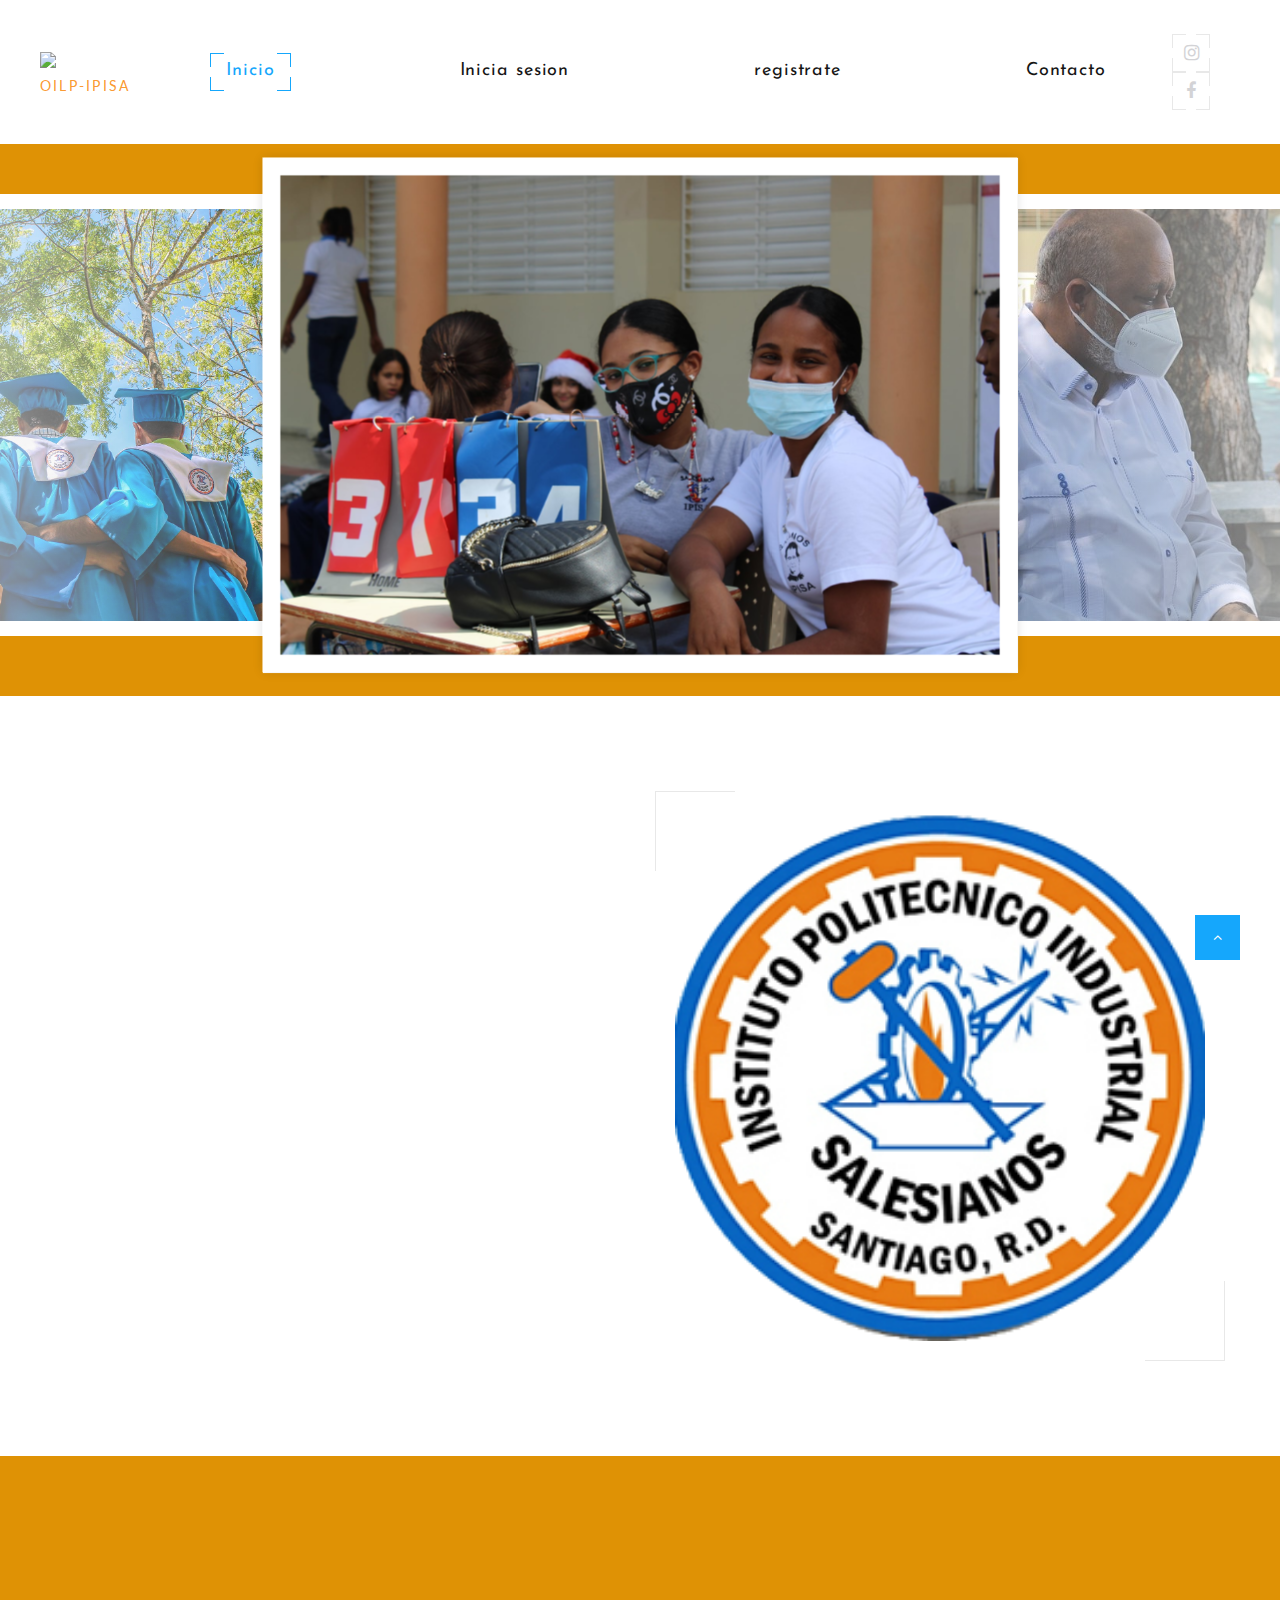
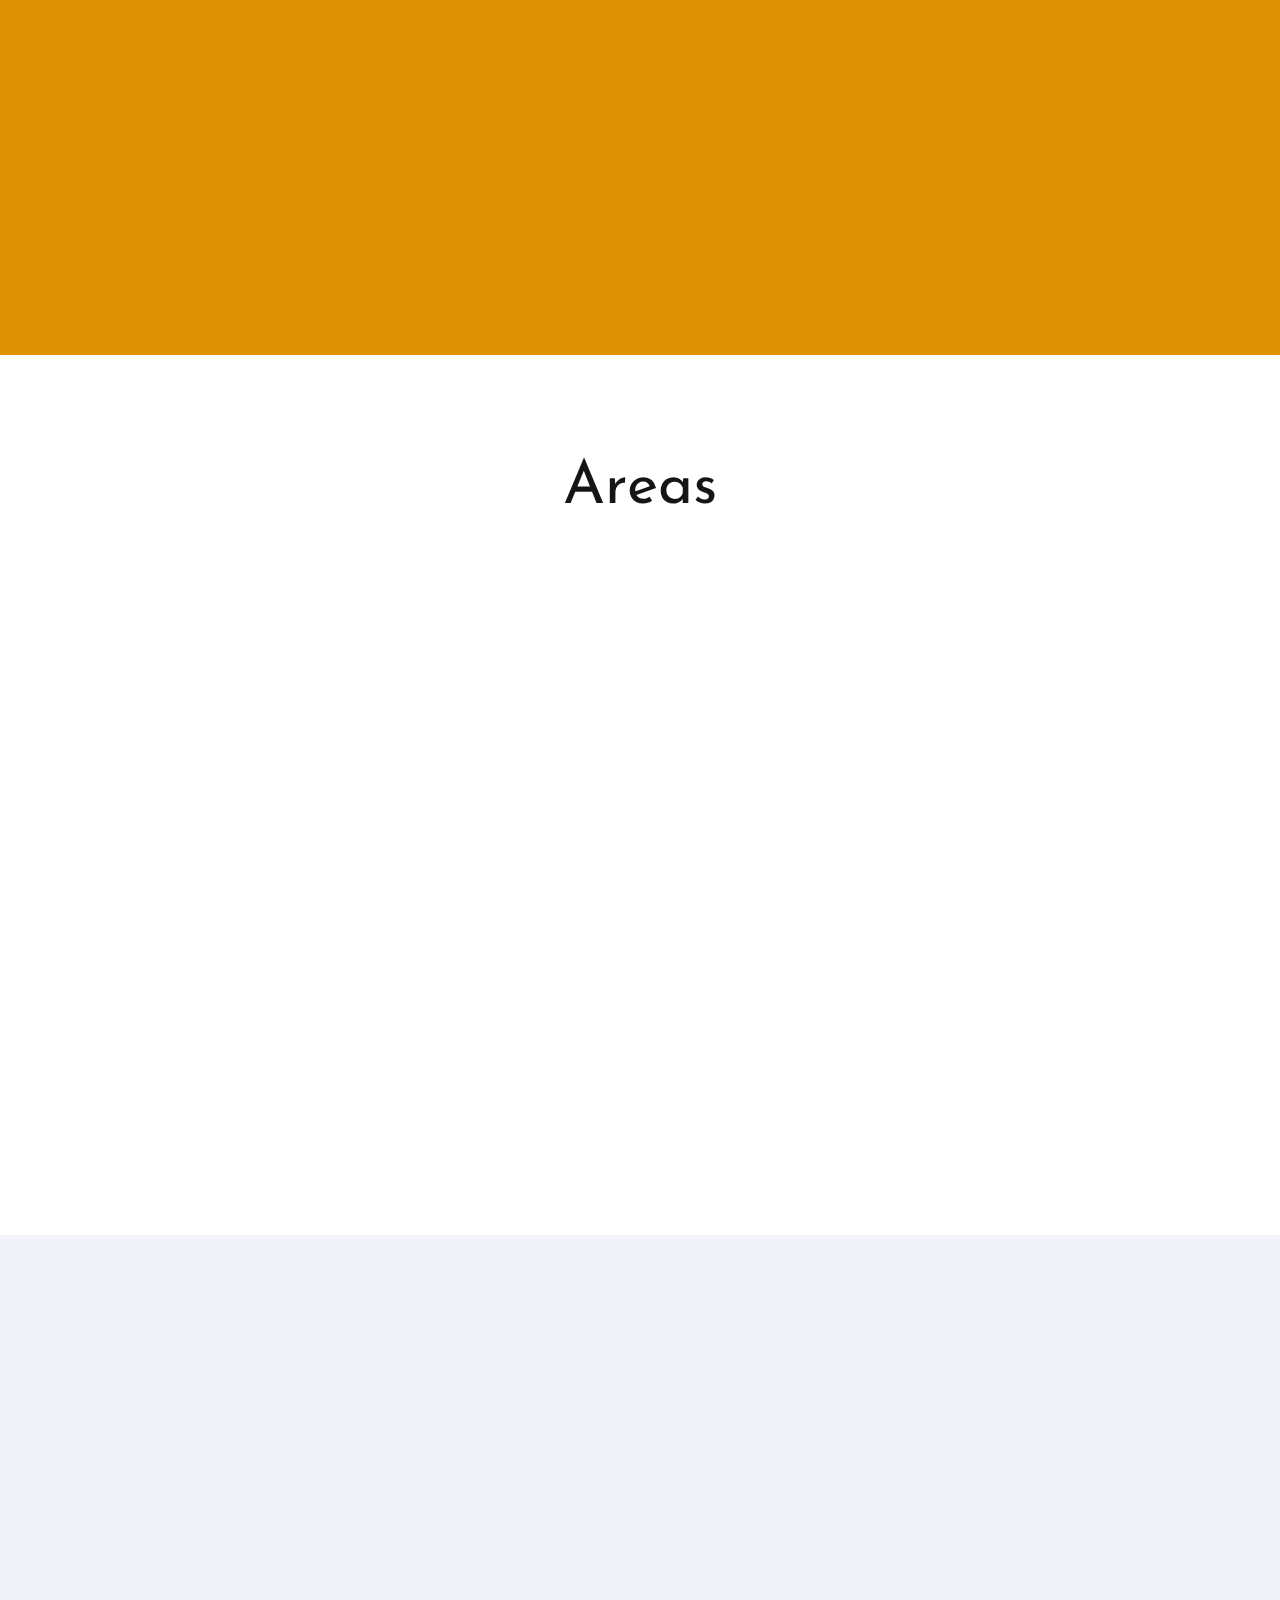
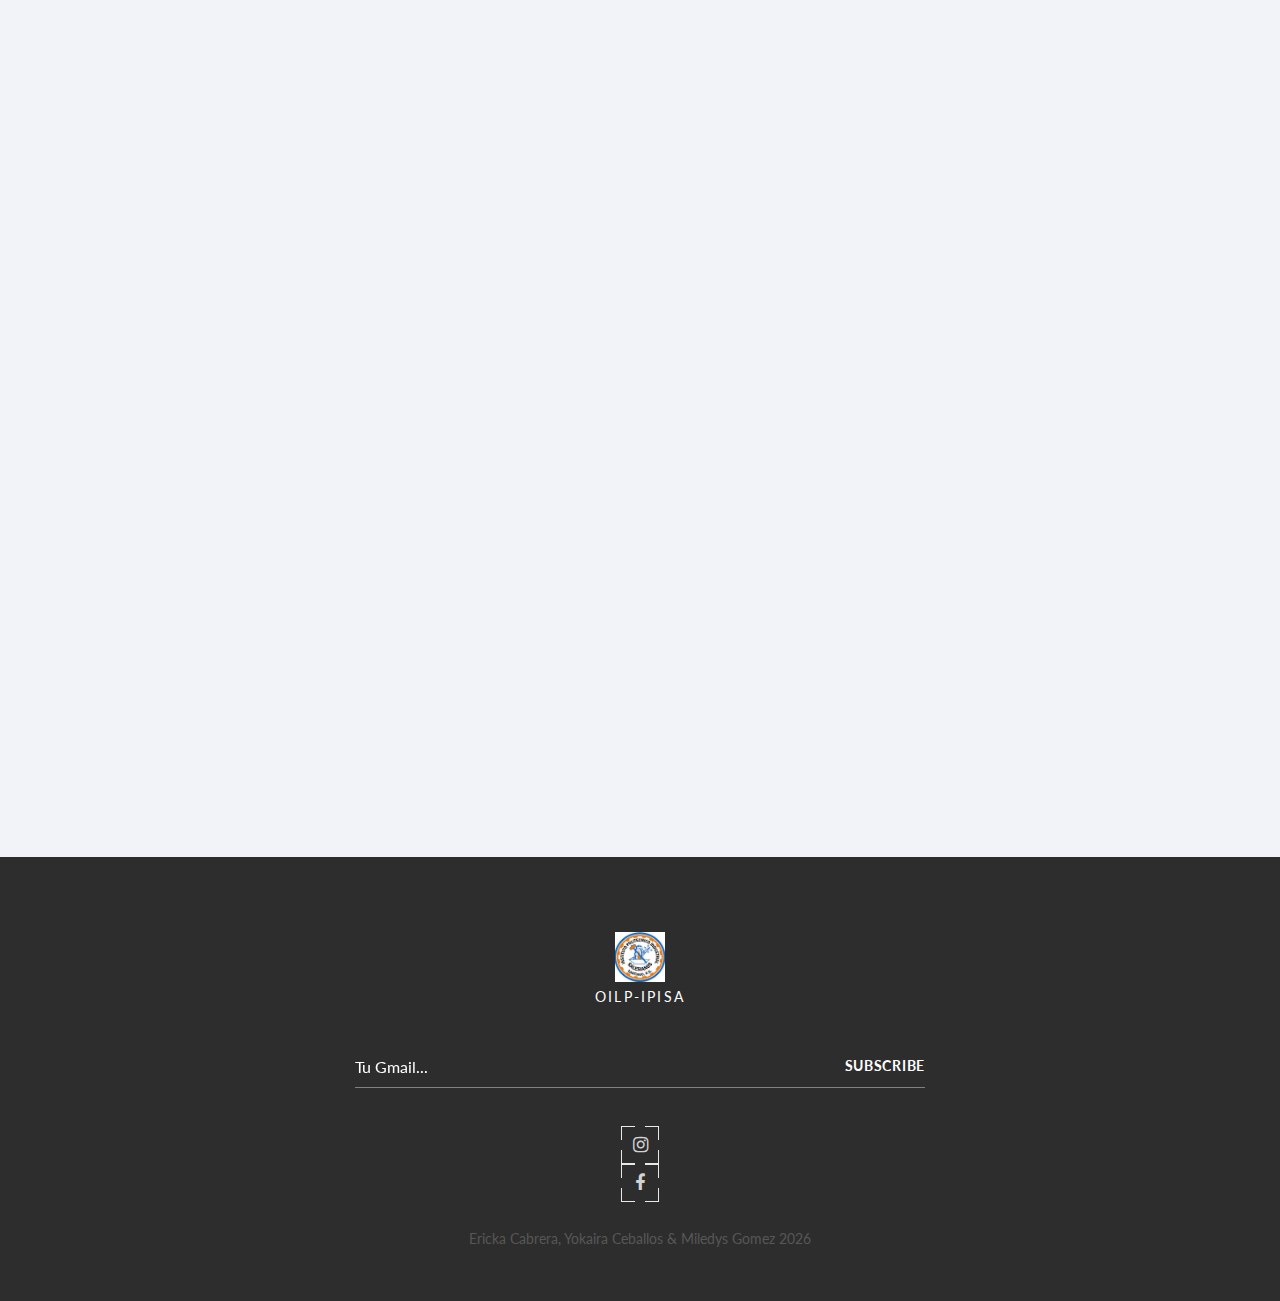
==== commit b913a6b8: "registros insertados, listo para la conexcion" ====
--- a/site/index.html
+++ b/site/index.html
@@ -260,6 +260,7 @@
                 </ul>
                 <div class="post-boxed__main">
                   <h2 class="post-boxed__title"><a href="#">Servicios para Estudiantes y Egresados</a></h2>
+                  <br>
                   <p>° Gestión de plazas para la realización de pasantías. <br>
                     ° Certificación de pasantías para los estudiantes.<br>
                     ° Apoyo para el acceso al mercado laboral.<br>
@@ -268,8 +269,8 @@
                     ° Conexión con bolsas de empleos de otras empresas e instituciones, en especial con la del Ministerio de Trabajo.<br>
                     ° Orientación Laboral.<br>
                     ° Derivación a servicios de asistencia social disponibles.</p>
-
-                    <div><br><br></div>
+<br>
+                    <div><br></div>
                     <div class=""><img  src="images/registro-1.jpg" alt="" width="500" height="500"/>
                 </div>
                 
@@ -294,9 +295,7 @@
                     ° Acompañar, evaluar y certificar el proceso de pasantía.<br>
                     ° Promover la articulación con las Oficinas Territoriales de Empleo (OTEs).</p>
                 </div>
-                <div class="post-boxed__aside">
-                  <div class="unit unit-horizontal unit-middle unit-spacing-xs">
-                    
+               
                     
               </article>
             </div>
@@ -306,7 +305,7 @@
                 <ul class="post-boxed__meta">
                 </ul>
                 <div class="post-boxed__main">
-                  <h2 class="post-boxed__title"><a href="#">Servicios para Empresas </a></h2>
+                  <h2 class="post-boxed__title"><a href="#"> <br>Servicios para Empresas </a></h2>
                   <p>° Publicación de vacantes sin costo alguno. <br>
                     ° Disponibilidad de perfiles depurados y actualizados en una amplia base de datos.<br>
                     ° Atención personalizada a empresas, instituciones y organismos con necesidades de personal.<br>
--- a/site/css/style.css
+++ b/site/css/style.css
@@ -624,7 +624,8 @@
 	font-size: 14px;
 	line-height: 1.2;
 	letter-spacing: .16em;
-	color: #a3a3a3;
+	color: #fa9120ee;
+	
 }
 
 /*
@@ -6792,7 +6793,7 @@
 	justify-content: center;
 	z-index: 1;
 	padding: 30px;
-	background-color: rgba(32, 74, 67, 0.3);
+	background-color: rgba();
 }
 
 .thumb-ann__caption::before {
@@ -6832,7 +6833,7 @@
 	transform: translateX(-50%);
 	height: 3px;
 	width: 50px;
-	background: #ffffff;
+	background: #2091fa;
 }
 
 * + .thumb-ann {
@@ -9270,11 +9271,7 @@
 		margin-right: auto;
 		padding: 10px 20px;
 		color: #ffffff;
-<<<<<<< HEAD
 		background: #15a7fc;
-=======
-		background: #fc6d35;
->>>>>>> 9b1c22ff92989657d80e1908a879b415cd3fc0d9
 		box-shadow: none;
 		border: 0;
 	}
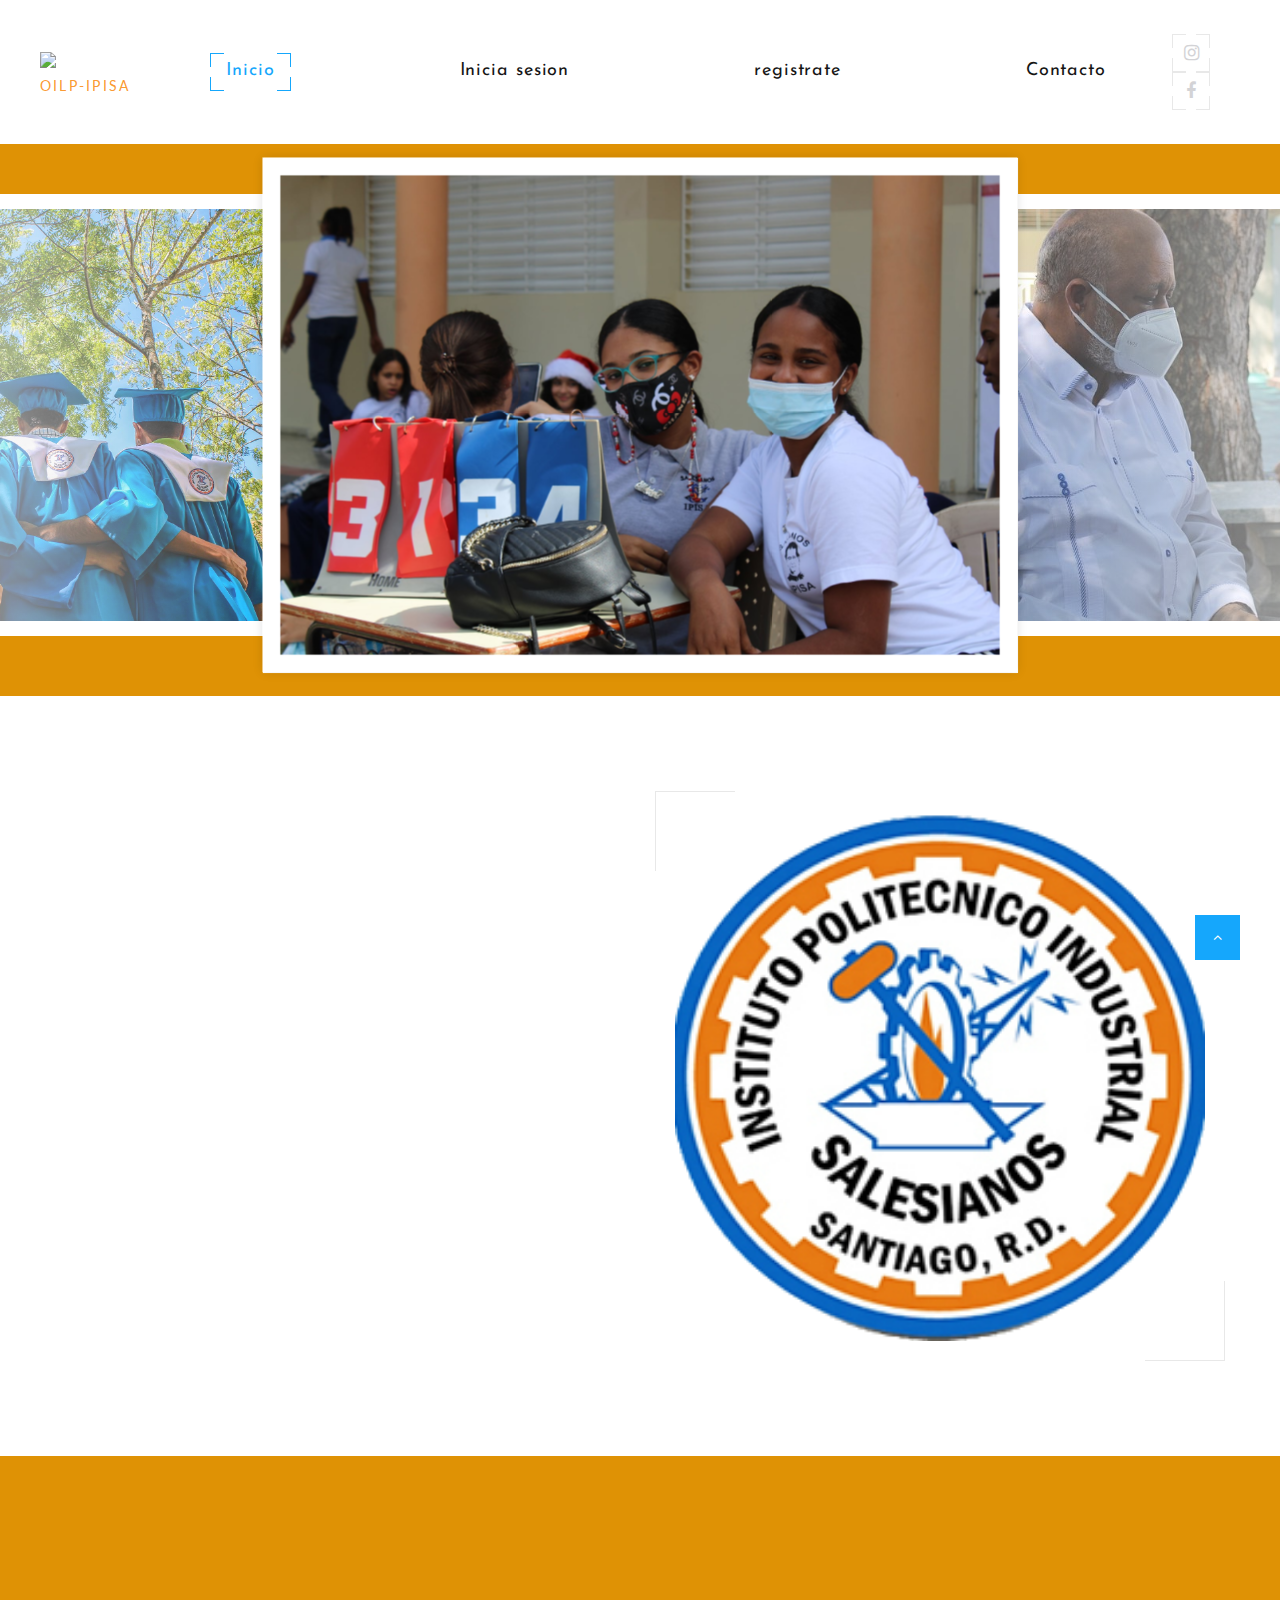
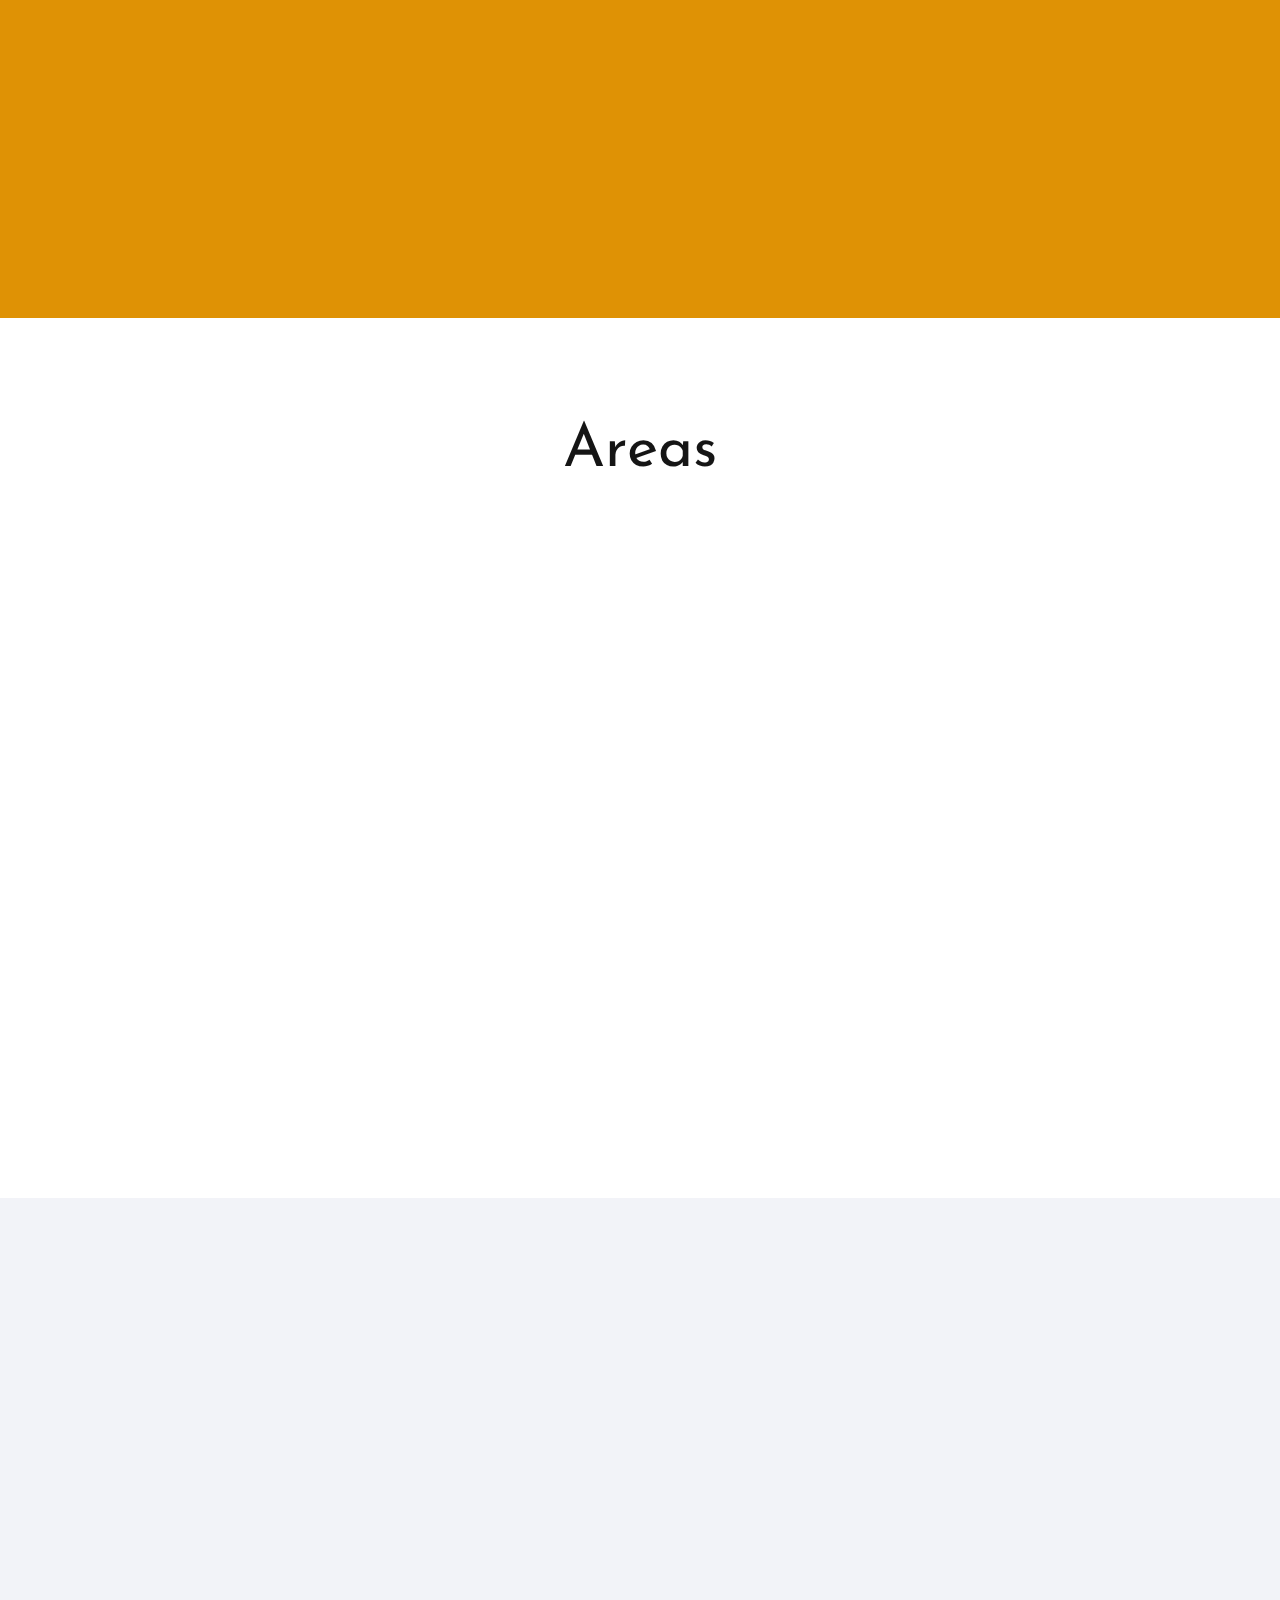
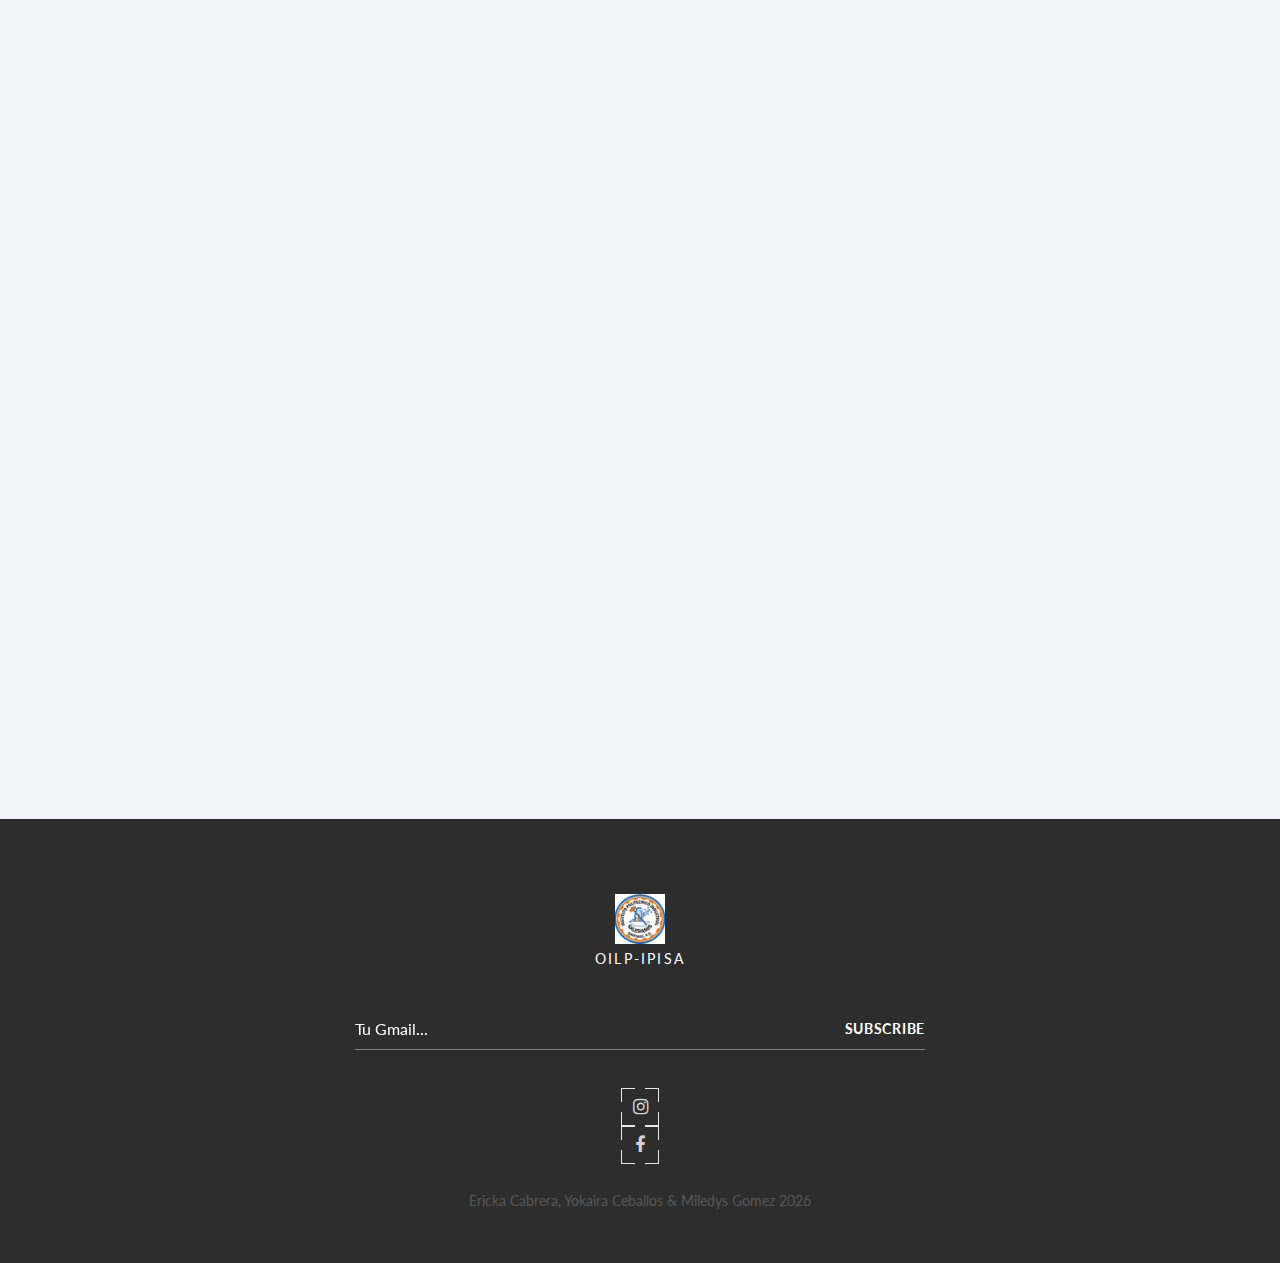
==== commit 9c2c94a2: "commit final" ====
--- a/site/index.html
+++ b/site/index.html
@@ -161,31 +161,31 @@
                       <div class="cell-xs-6 cell-md-3 wow fadeIn">
                         <!-- Box award-->
                         <article class="box-award"><img class="box-award__image" src="images/best1.jpg" alt="" width="234" height="98"/>
-                          <h3 class="box-award__title">Best photo of the year</h3>
+                          <h3 class="box-award__title">Olimpiadas de ajedrez</h3>
                           <div class="box-award__divider"></div>
-                          <time class="box-award__time" datetime="2010">2010</time>
+                          <time class="box-award__time" datetime="2010">2015</time>
                         </article>
                       </div>
                       <div class="cell-xs-6 cell-md-3 wow fadeIn" data-wow-delay=".1s">
                         <!-- Box award-->
                         <article class="box-award"><img class="box-award__image" src="images/best2.jpg" alt="" width="1234" height="98"/>
-                          <h3 class="box-award__title">Best nature photo</h3>
+                          <h3 class="box-award__title">Equipo de pastoral</h3>
                           <div class="box-award__divider"></div>
-                          <time class="box-award__time" datetime="2014">2014</time>
+                          <time class="box-award__time" datetime="2014">2021</time>
                         </article>
                       </div>
                       <div class="cell-xs-6 cell-md-3 wow fadeIn" data-wow-delay=".2s">
                         <!-- Box award-->
                         <article class="box-award"><img class="box-award__image" src="images/best3.jpg" alt="" width="234" height="98"/>
-                          <h3 class="box-award__title">Best love story photo</h3>
+                          <h3 class="box-award__title">Equipo de futbol</h3>
                           <div class="box-award__divider"></div>
-                          <time class="box-award__time" datetime="2015">2015</time>
+                          <time class="box-award__time" datetime="2015">2020</time>
                         </article>
                       </div>
                       <div class="cell-xs-6 cell-md-3 wow fadeIn" data-wow-delay=".3s">
                         <!-- Box award-->
                         <article class="box-award"><img class="box-award__image" src="images/best4.jpg" alt="" width="234" height="98"/>
-                          <h3 class="box-award__title">Photographer of the year</h3>
+                          <h3 class="box-award__title">Talleres</h3>
                           <div class="box-award__divider"></div>
                           <time class="box-award__time" datetime="2016">2016</time>
                         </article>
